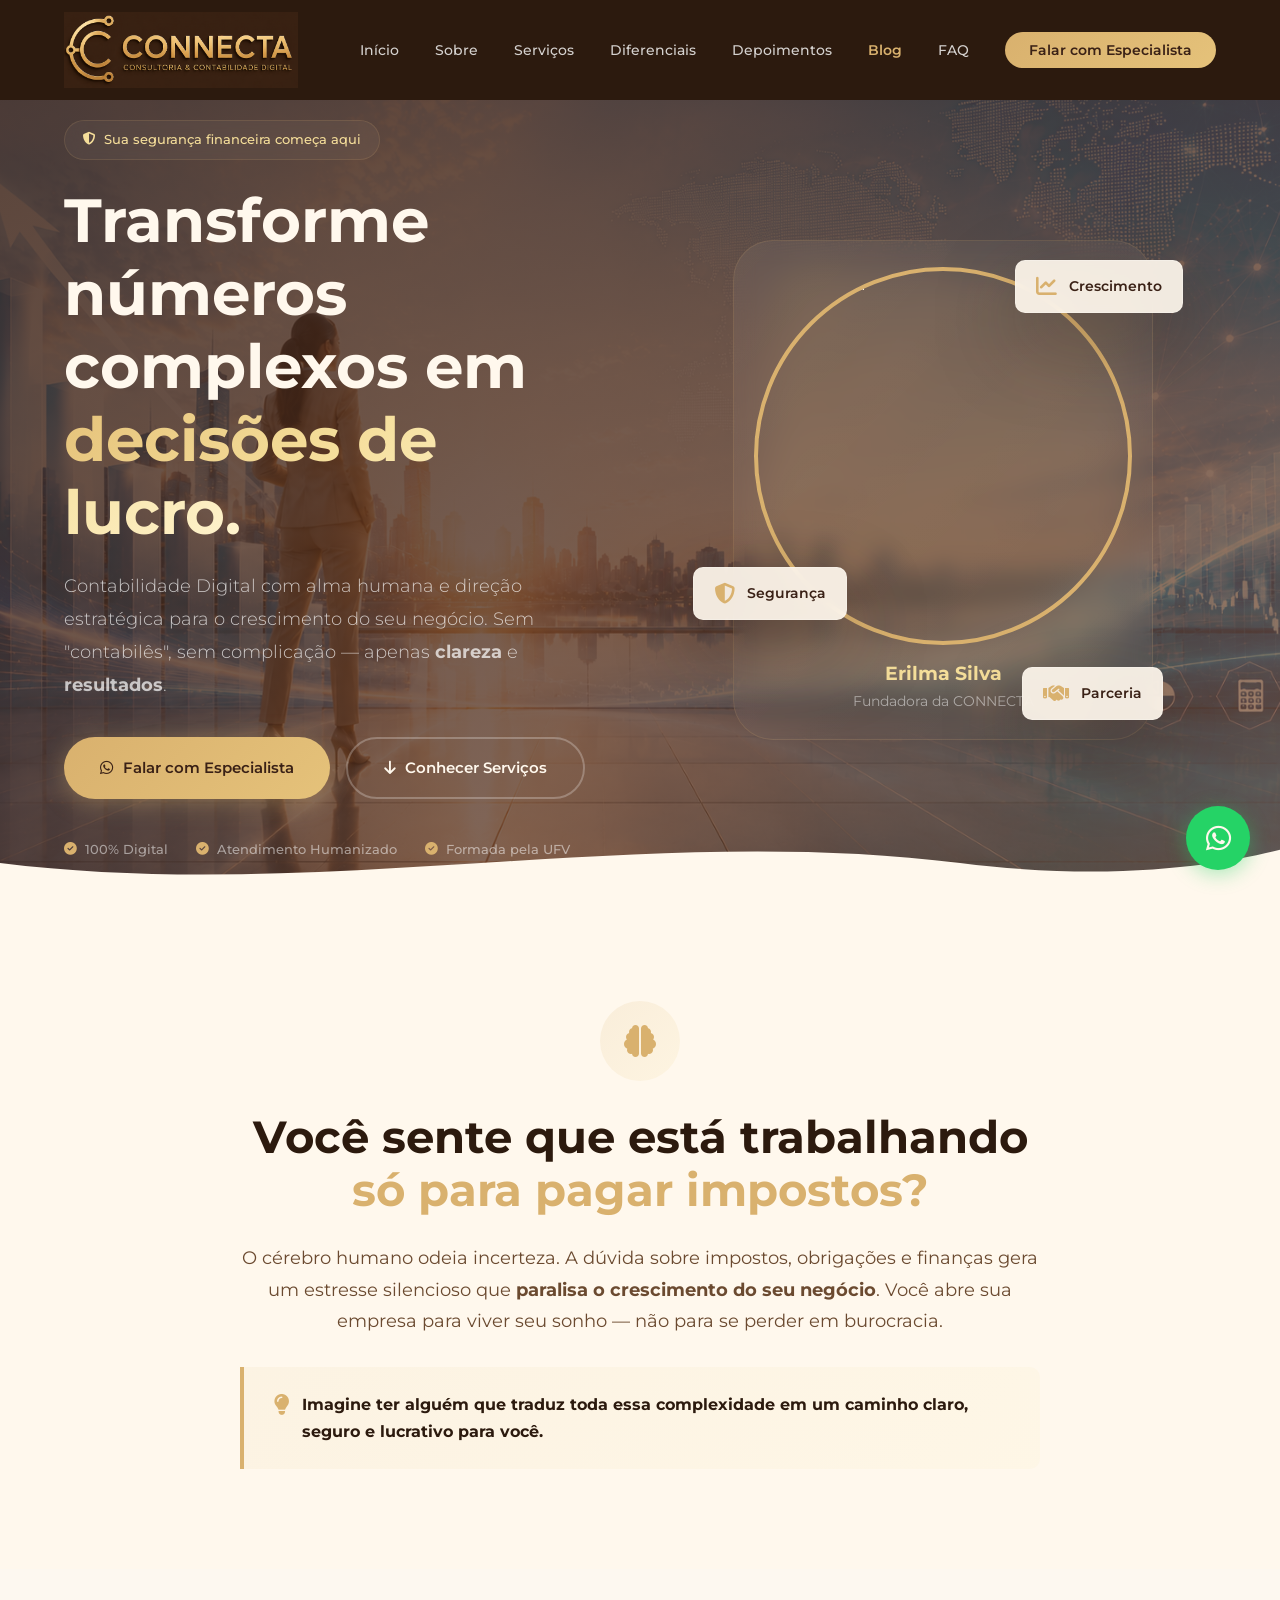
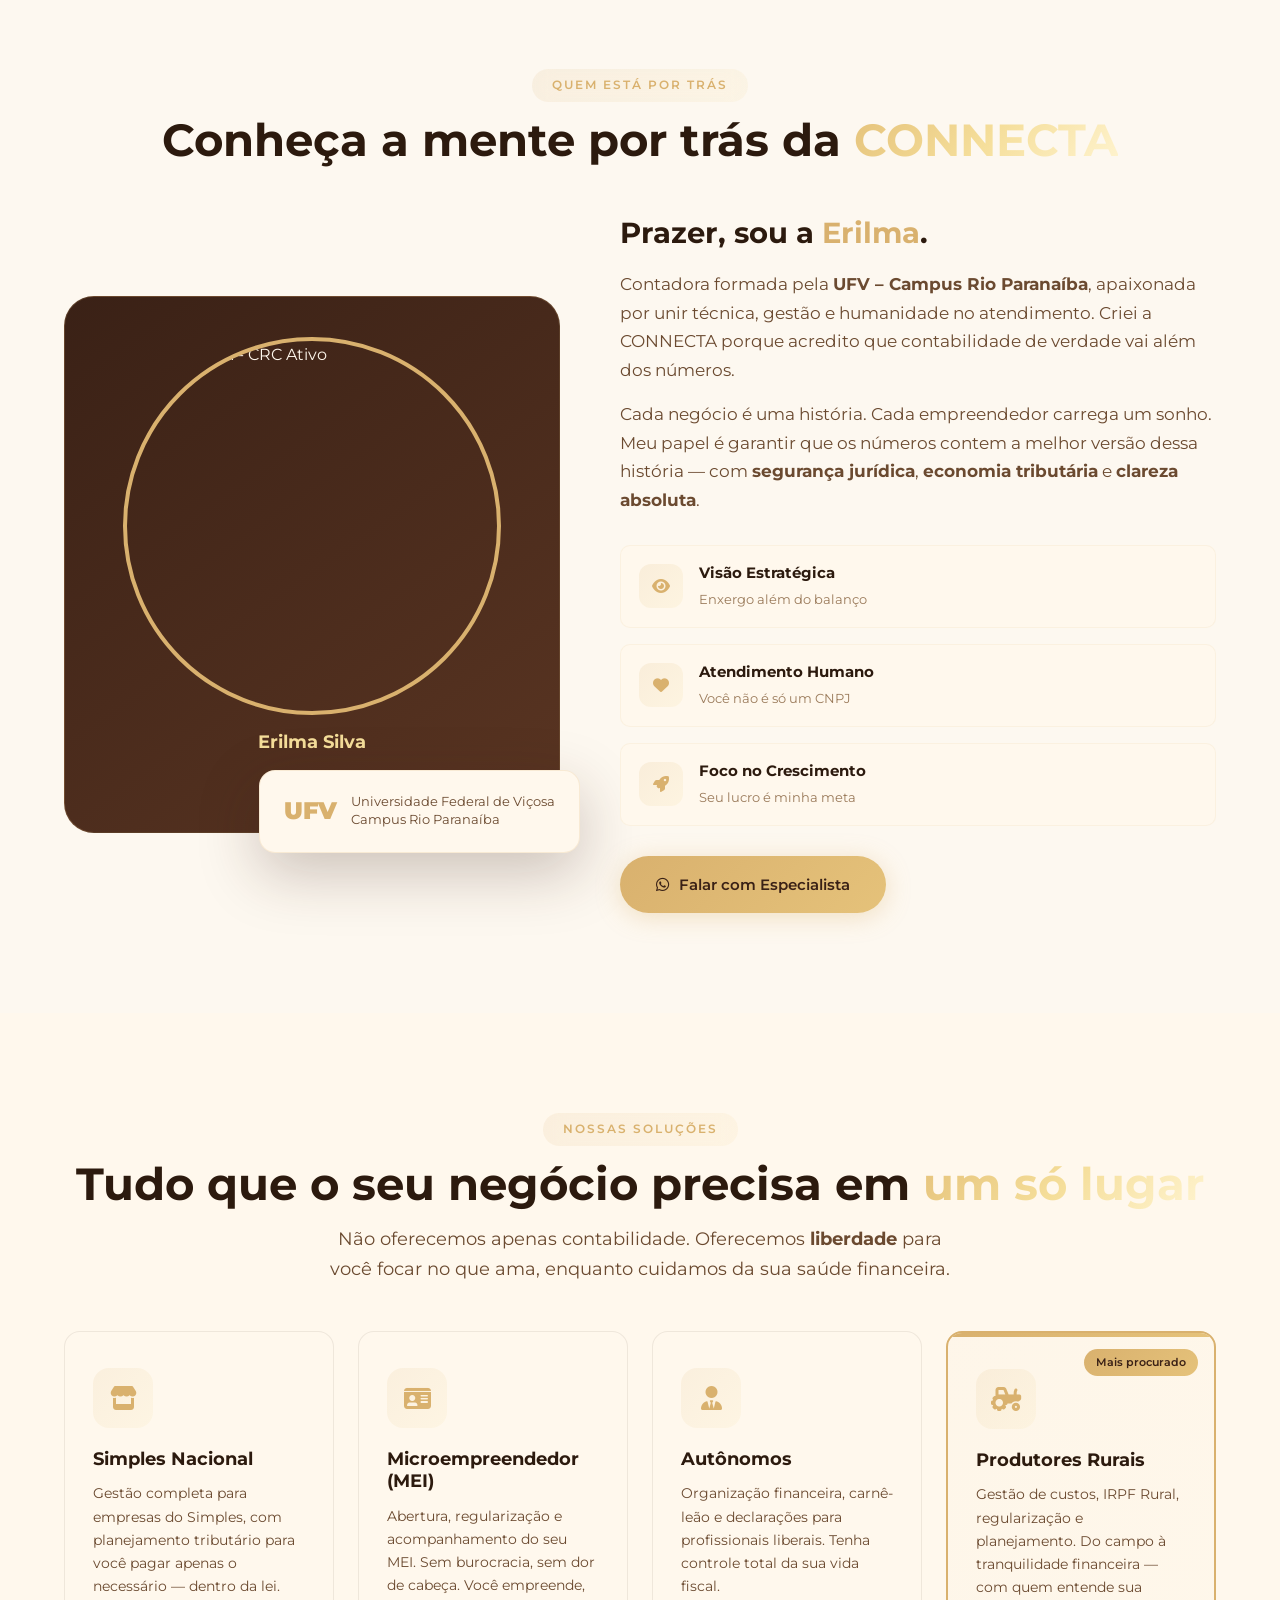
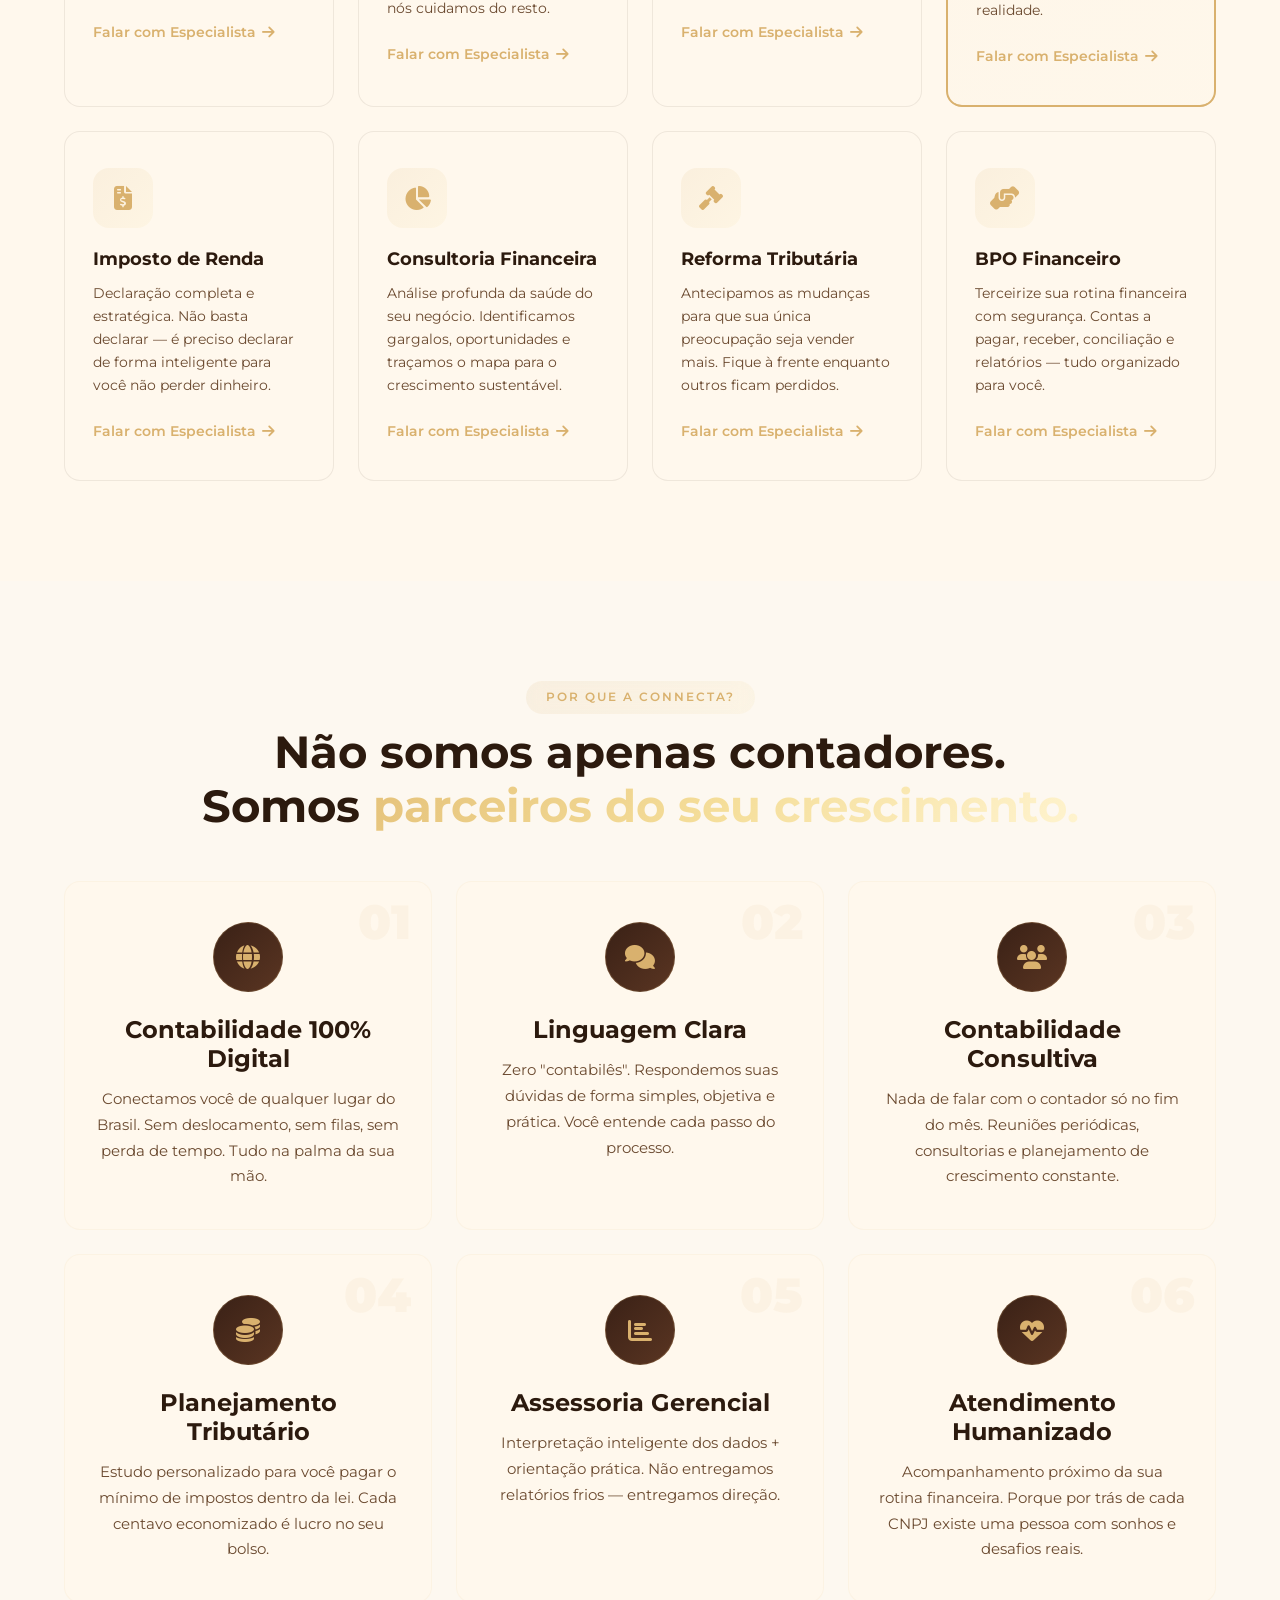
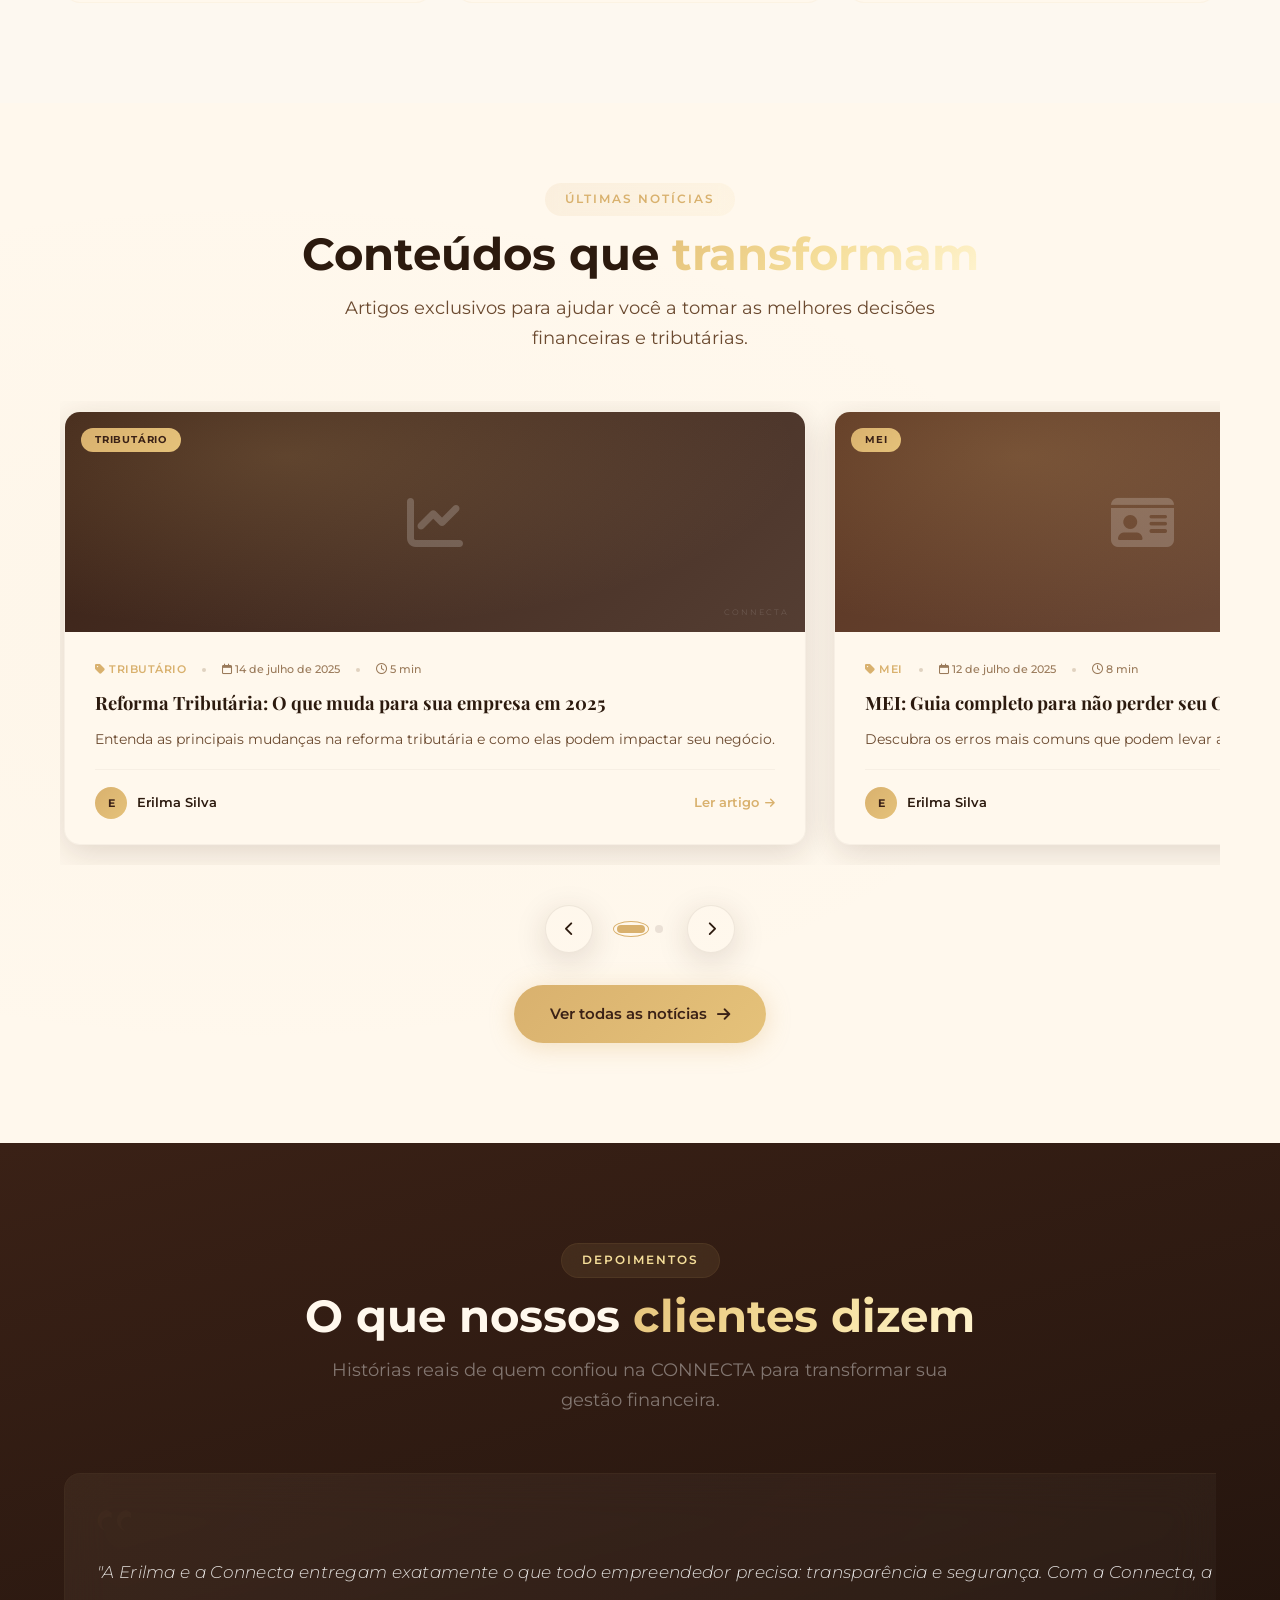
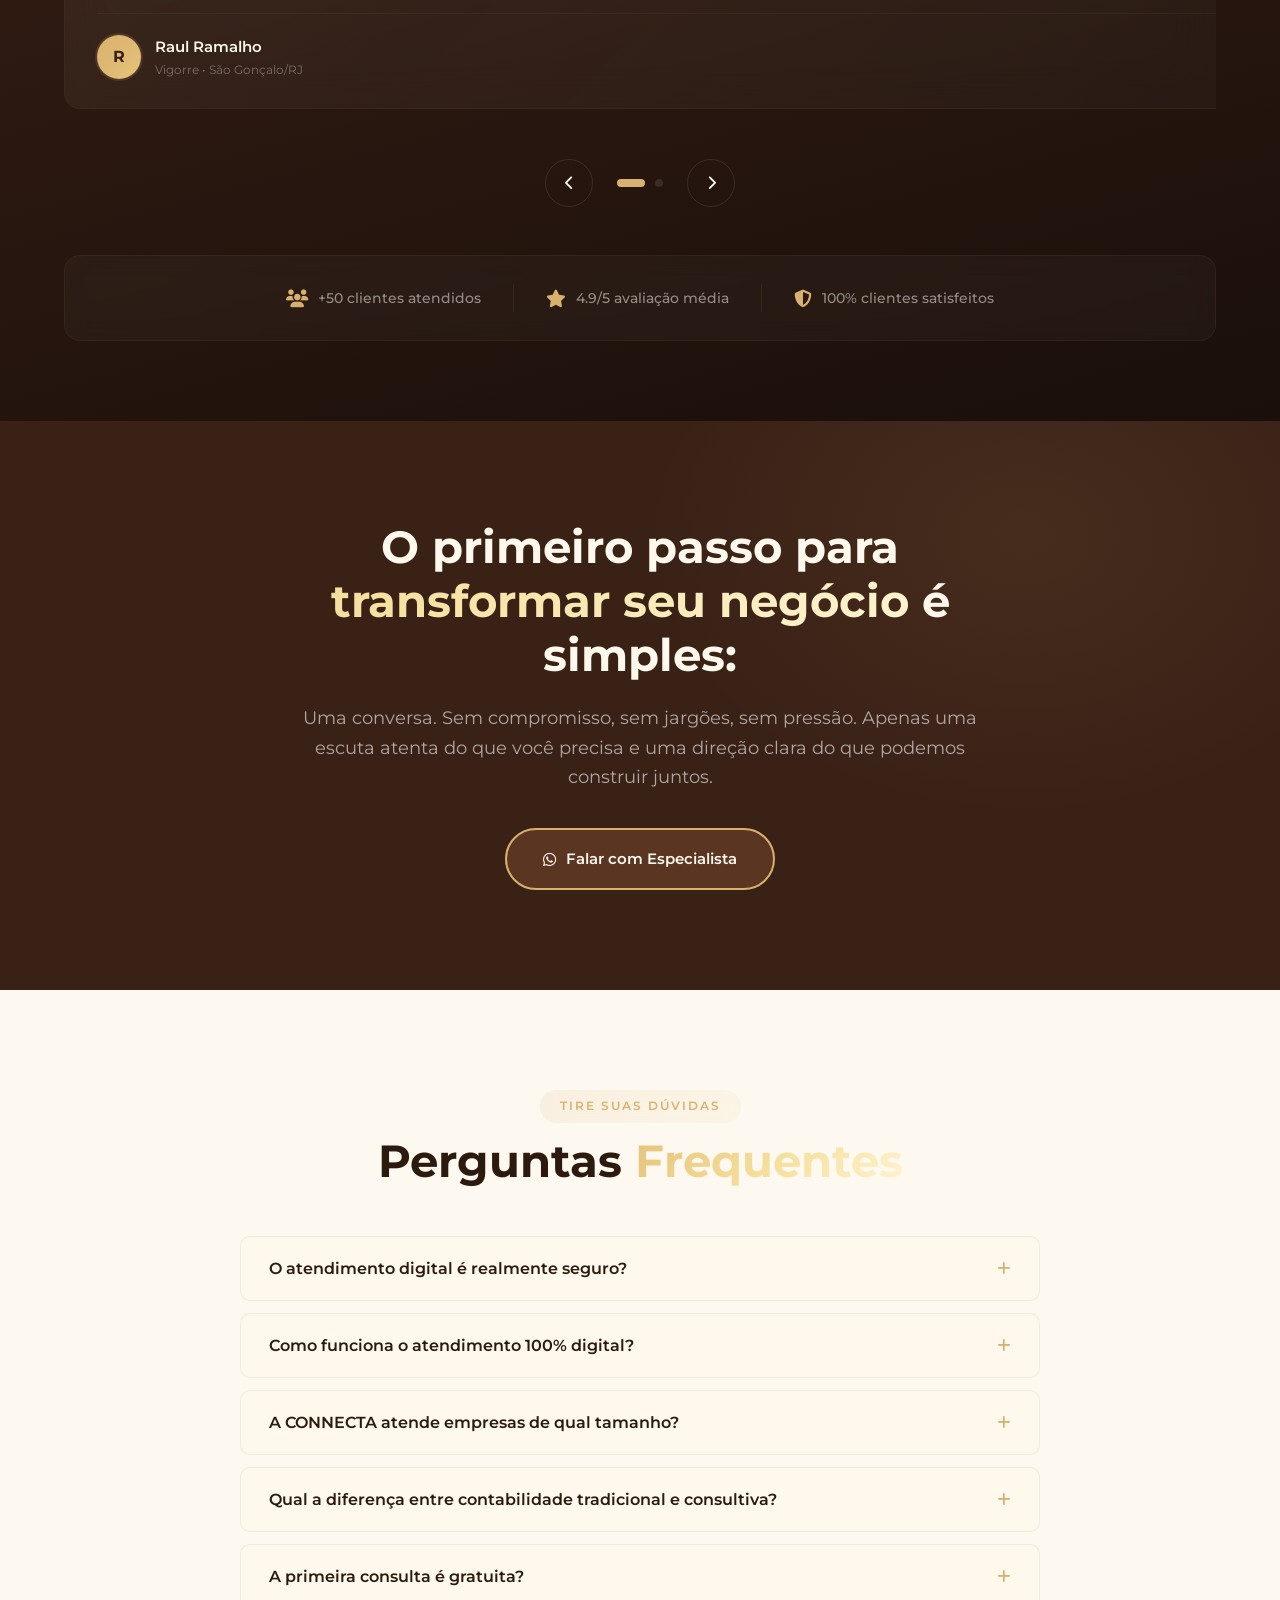
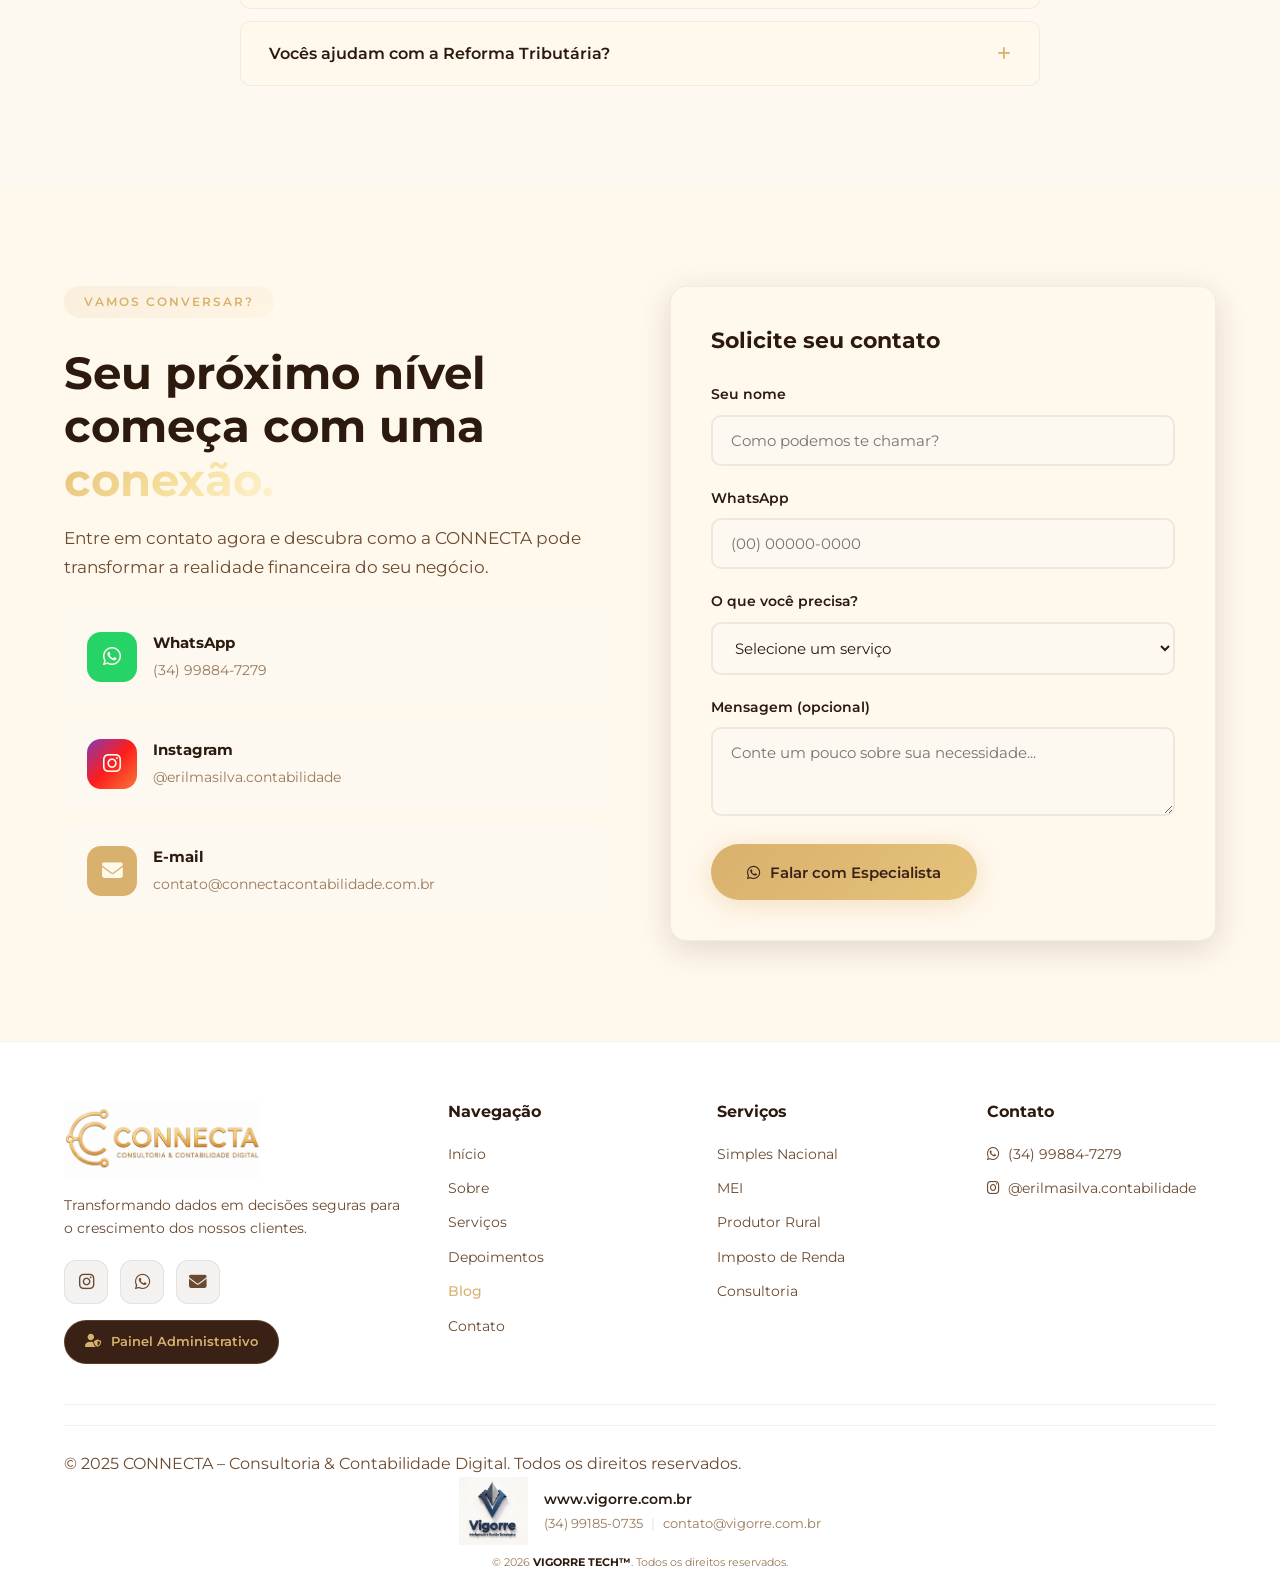
==== index.html @ 2246c8fb "Update index.html" ====
<!DOCTYPE html>
<html lang="pt-BR">
<head>
    <meta charset="UTF-8">
    <meta name="viewport" content="width=device-width, initial-scale=1.0">
    <title>CONNECTA – Consultoria & Contabilidade Digital</title>
    <link rel="preconnect" href="https://fonts.googleapis.com">
    <link rel="preconnect" href="https://fonts.gstatic.com" crossorigin>
    <link href="https://fonts.googleapis.com/css2?family=Montserrat:wght@300;400;500;600;700;800;900&family=Playfair+Display:wght@400;600;700;900&display=swap" rel="stylesheet">
    <link rel="stylesheet" href="https://cdnjs.cloudflare.com/ajax/libs/font-awesome/6.5.0/css/all.min.css">
    <style>
        /* ============================================
           ROOT VARIABLES
           ============================================ */
        :root {
            --bg-dark: #3A2116;
            --bg-medium: #5A3522;
            --bg-light: #8A5A35;
            --gold: #D9B16E;
            --gold-light: #E5C27A;
            --gold-bright: #F5DE9A;
            --gold-highlight: #FFF4D0;
            --white: #FFF8ED;
            --text-dark: #2C1A0E;
            --text-medium: #6B4A30;
            --text-light: #9A7A5A;
            --shadow: 0 8px 32px rgba(58, 33, 22, 0.15);
            --shadow-lg: 0 20px 60px rgba(58, 33, 22, 0.25);
            --shadow-xl: 0 30px 80px rgba(58, 33, 22, 0.35);
            --radius: 16px;
            --radius-sm: 10px;
            --radius-full: 50px;
            --transition: all 0.6s cubic-bezier(0.25, 0.46, 0.45, 0.94);
            --transition-smooth: all 0.8s cubic-bezier(0.22, 1, 0.36, 1);
            --font-main: 'Montserrat', sans-serif;
            --font-display: 'Playfair Display', serif;
        }

        * {
            margin: 0;
            padding: 0;
            box-sizing: border-box;
        }

        html {
            scroll-behavior: smooth;
            scroll-padding-top: 80px;
        }

        body {
            font-family: var(--font-main);
            color: var(--text-dark);
            background: var(--white);
            line-height: 1.7;
            overflow-x: hidden;
            -webkit-font-smoothing: antialiased;
        }

        a {
            text-decoration: none;
            color: inherit;
            transition: var(--transition);
        }
        ul {
            list-style: none;
        }
        img {
            max-width: 100%;
            display: block;
            height: auto;
        }

        .container {
            max-width: 1200px;
            margin: 0 auto;
            padding: 0 24px;
        }

        h1,
        h2,
        h3,
        h4 {
            line-height: 1.2;
            font-weight: 700;
        }
        h1 {
            font-size: clamp(2.2rem, 5vw, 3.8rem);
        }
        h2 {
            font-size: clamp(1.8rem, 4vw, 2.8rem);
        }
        h3 {
            font-size: clamp(1.2rem, 2.5vw, 1.5rem);
        }

        .gradient-text {
            background: linear-gradient(135deg, var(--gold-light), var(--gold-bright), var(--gold-highlight));
            -webkit-background-clip: text;
            -webkit-text-fill-color: transparent;
            background-clip: text;
        }

        .gradient-text-light {
            background: linear-gradient(135deg, var(--gold-bright), var(--gold-highlight));
            -webkit-background-clip: text;
            -webkit-text-fill-color: transparent;
            background-clip: text;
        }

        .section-header {
            text-align: center;
            margin-bottom: 48px;
        }

        .section-tag {
            display: inline-block;
            background: linear-gradient(135deg, rgba(217, 177, 110, 0.12), rgba(245, 222, 154, 0.12));
            color: var(--gold);
            padding: 6px 20px;
            border-radius: var(--radius-full);
            font-size: 0.75rem;
            font-weight: 600;
            letter-spacing: 2px;
            text-transform: uppercase;
            margin-bottom: 12px;
            backdrop-filter: blur(10px);
        }

        .section-desc {
            font-size: 1.1rem;
            color: var(--text-medium);
            max-width: 640px;
            margin: 12px auto 0;
        }

        /* ===== BOTÕES ===== */
        .btn {
            display: inline-flex;
            align-items: center;
            gap: 10px;
            padding: 16px 36px;
            border-radius: var(--radius-full);
            font-family: var(--font-main);
            font-weight: 600;
            font-size: 0.95rem;
            border: none;
            cursor: pointer;
            transition: var(--transition);
            text-align: center;
            justify-content: center;
            min-height: 56px;
            position: relative;
            overflow: hidden;
        }

        .btn-primary {
            background: linear-gradient(135deg, var(--gold), var(--gold-light));
            color: var(--bg-dark);
            box-shadow: 0 4px 24px rgba(217, 177, 110, 0.35);
        }
        .btn-primary:hover {
            transform: translateY(-3px) scale(1.02);
            box-shadow: 0 8px 40px rgba(217, 177, 110, 0.5);
        }

        .btn-outline {
            background: transparent;
            color: var(--white);
            border: 2px solid rgba(255, 255, 255, 0.25);
        }
        .btn-outline:hover {
            background: rgba(255, 255, 255, 0.06);
            border-color: var(--gold);
            transform: translateY(-2px);
        }

        .btn-glow {
            animation: glow-pulse 3s ease-in-out infinite;
        }

        .btn-small {
            padding: 10px 20px;
            font-size: 0.8rem;
            min-height: 40px;
        }

        .btn-painel {
            background: var(--bg-dark);
            color: var(--gold);
            border: 1px solid rgba(217, 177, 110, 0.2);
        }
        .btn-painel:hover {
            background: var(--bg-medium);
            color: var(--gold-light);
            transform: translateY(-2px);
            box-shadow: 0 4px 20px rgba(58, 33, 22, 0.3);
        }

        .btn-especialista {
            background: var(--bg-medium);
            color: var(--white);
            border: 2px solid var(--gold);
        }
        .btn-especialista:hover {
            background: var(--gold);
            color: var(--bg-dark);
            transform: translateY(-3px);
            box-shadow: 0 8px 30px rgba(217, 177, 110, 0.4);
        }

        @keyframes glow-pulse {
            0%,
            100% {
                box-shadow: 0 4px 24px rgba(217, 177, 110, 0.35);
            }
            50% {
                box-shadow: 0 4px 48px rgba(217, 177, 110, 0.6);
            }
        }

        /* ============================================
           NAVBAR
           ============================================ */
        .navbar {
            position: fixed;
            top: 0;
            left: 0;
            width: 100%;
            z-index: 1000;
            padding: 12px 0;
            transition: var(--transition);
            background: #2C1A0E;
        }

        .navbar.scrolled {
            background: #2C1A0E;
            box-shadow: 0 2px 40px rgba(0, 0, 0, 0.3);
            padding: 8px 0;
        }

        .navbar.scrolled .nav-link {
            color: rgba(255, 255, 255, 0.8);
        }

        .nav-container {
            max-width: 1200px;
            margin: 0 auto;
            padding: 0 24px;
            display: flex;
            align-items: center;
            justify-content: space-between;
        }

        .nav-logo {
            display: flex;
            align-items: center;
        }

        .logo-icon {
            width: auto;
            height: 2cm;
            display: flex;
            align-items: center;
            justify-content: center;
            overflow: hidden;
        }
        .logo-icon img {
            height: 100%;
            width: auto;
            object-fit: contain;
        }

        .nav-menu {
            display: flex;
            align-items: center;
            gap: 36px;
        }

        .nav-link {
            font-size: 0.85rem;
            font-weight: 500;
            color: rgba(255, 255, 255, 0.8);
            transition: var(--transition);
            position: relative;
        }

        .nav-link::after {
            content: '';
            position: absolute;
            bottom: -4px;
            left: 0;
            width: 0;
            height: 2px;
            background: var(--gold);
            transition: var(--transition);
        }

        .nav-link:hover::after {
            width: 100%;
        }

        .nav-link-blog {
            color: var(--gold) !important;
            font-weight: 600;
        }
        .nav-link-blog::after {
            background: var(--gold) !important;
        }

        .nav-cta {
            background: linear-gradient(135deg, var(--gold), var(--gold-light));
            color: var(--bg-dark) !important;
            padding: 10px 24px;
            border-radius: var(--radius-full);
            font-weight: 600;
        }
        .nav-cta::after {
            display: none;
        }
        .nav-cta:hover {
            transform: translateY(-2px);
            box-shadow: 0 4px 20px rgba(217, 177, 110, 0.4);
        }

        .hamburger {
            display: none;
            flex-direction: column;
            gap: 5px;
            cursor: pointer;
            padding: 5px;
            z-index: 1001;
            background: transparent;
            border: none;
        }

        .hamburger span {
            width: 28px;
            height: 2px;
            background: var(--white);
            border-radius: 2px;
            transition: var(--transition);
        }

        .hamburger.active span:nth-child(1) {
            transform: rotate(45deg) translate(5px, 6px);
        }
        .hamburger.active span:nth-child(2) {
            opacity: 0;
        }
        .hamburger.active span:nth-child(3) {
            transform: rotate(-45deg) translate(5px, -6px);
        }

        @media(max-width:768px) {
            .logo-icon {
                height: 1.6cm;
            }
            .nav-menu {
                position: fixed;
                top: 0;
                right: -100%;
                width: 80%;
                max-width: 340px;
                height: 100vh;
                background: #2C1A0E;
                flex-direction: column;
                justify-content: center;
                align-items: center;
                gap: 24px;
                transition: var(--transition);
                box-shadow: -10px 0 40px rgba(0, 0, 0, 0.5);
            }
            .nav-menu.active {
                right: 0;
            }
            .nav-menu .nav-link {
                color: rgba(255, 255, 255, 0.9) !important;
                font-size: 1.1rem;
            }
            .hamburger {
                display: flex;
            }
        }

        @media(max-width:480px) {
            .logo-icon {
                height: 1.4cm;
            }
        }

        /* ============================================
           HERO
           ============================================ */
        .hero {
            min-height: 100vh;
            background: url('/hero.png') center/cover no-repeat;
            position: relative;
            display: flex;
            align-items: center;
            padding-top: 80px;
        }

        .hero::before {
            content: '';
            position: absolute;
            inset: 0;
            background: linear-gradient(145deg,
                    rgba(58, 33, 22, 0.85) 0%,
                    rgba(74, 44, 29, 0.80) 40%,
                    rgba(90, 53, 34, 0.75) 70%,
                    rgba(138, 90, 53, 0.70) 100%);
            z-index: 1;
        }

        .hero-particles {
            position: absolute;
            inset: 0;
            overflow: hidden;
            z-index: 0;
        }

        .hero-particles .particle {
            position: absolute;
            border-radius: 50%;
            background: rgba(217, 177, 110, 0.06);
            animation: float-particle linear infinite;
        }

        @keyframes float-particle {
            0% {
                transform: translateY(100vh) rotate(0deg);
                opacity: 0;
            }
            10% {
                opacity: 1;
            }
            90% {
                opacity: 1;
            }
            100% {
                transform: translateY(-100px) rotate(720deg);
                opacity: 0;
            }
        }

        .hero-container {
            max-width: 1200px;
            margin: 0 auto;
            padding: 40px 24px;
            display: grid;
            grid-template-columns: 1fr 1fr;
            gap: 60px;
            align-items: center;
            position: relative;
            z-index: 2;
        }

        .hero-badge {
            display: inline-flex;
            align-items: center;
            gap: 8px;
            background: rgba(255, 255, 255, 0.04);
            border: 1px solid rgba(217, 177, 110, 0.15);
            padding: 8px 18px;
            border-radius: var(--radius-full);
            color: var(--gold-bright);
            font-size: 0.8rem;
            font-weight: 500;
            margin-bottom: 24px;
            backdrop-filter: blur(10px);
        }

        .hero h1 {
            color: var(--white);
            margin-bottom: 20px;
        }

        .hero-subtitle {
            color: rgba(255, 255, 255, 0.7);
            font-size: 1.15rem;
            margin-bottom: 36px;
            max-width: 520px;
            font-weight: 300;
            line-height: 1.8;
        }

        .hero-ctas {
            display: flex;
            gap: 16px;
            flex-wrap: wrap;
            margin-bottom: 40px;
        }

        .hero-trust {
            display: flex;
            gap: 28px;
            flex-wrap: wrap;
        }

        .trust-item {
            display: flex;
            align-items: center;
            gap: 8px;
            color: rgba(255, 255, 255, 0.5);
            font-size: 0.8rem;
            font-weight: 500;
        }
        .trust-item i {
            color: var(--gold);
        }

        .hero-visual {
            display: flex;
            justify-content: center;
            align-items: center;
        }

        .hero-image-wrapper {
            position: relative;
            width: 420px;
            height: 500px;
        }

        .hero-image-bg {
            position: absolute;
            inset: 20px;
            background: linear-gradient(135deg, var(--gold), var(--gold-light));
            border-radius: 40px;
            transform: rotate(4deg) scale(0.95);
            opacity: 0.12;
            filter: blur(20px);
        }

        .hero-image-placeholder {
            position: relative;
            width: 100%;
            height: 100%;
            background: linear-gradient(135deg, rgba(255, 255, 255, 0.06), rgba(255, 255, 255, 0.02));
            border-radius: 40px;
            display: flex;
            flex-direction: column;
            align-items: center;
            justify-content: center;
            border: 1px solid rgba(217, 177, 110, 0.15);
            backdrop-filter: blur(10px);
            color: var(--white);
            overflow: hidden;
            padding: 20px;
        }

        .hero-image-placeholder .avatar-photo {
            width: 10cm;
            height: 10cm;
            border-radius: 50%;
            object-fit: cover;
            border: 4px solid var(--gold);
            flex-shrink: 0;
        }

        .hero-image-placeholder .avatar-label {
            font-weight: 700;
            font-size: 1.2rem;
            color: var(--gold-bright);
            margin-top: 12px;
        }

        .hero-image-placeholder .avatar-sub {
            opacity: 0.7;
            font-size: 0.85rem;
            color: rgba(255, 255, 255, 0.7);
        }

        .floating-card {
            position: absolute;
            background: rgba(255, 248, 237, 0.92);
            backdrop-filter: blur(12px);
            border-radius: var(--radius-sm);
            padding: 14px 20px;
            display: flex;
            align-items: center;
            gap: 12px;
            box-shadow: var(--shadow-xl);
            color: var(--bg-dark);
            font-weight: 600;
            font-size: 0.85rem;
            animation: float-card 5s ease-in-out infinite;
            border: 1px solid rgba(255, 255, 255, 0.2);
        }

        .floating-card i {
            font-size: 1.3rem;
            color: var(--gold);
        }

        .card-1 {
            top: 20px;
            right: -30px;
            animation-delay: 0s;
        }
        .card-2 {
            bottom: 120px;
            left: -40px;
            animation-delay: 1.5s;
        }
        .card-3 {
            bottom: 20px;
            right: -10px;
            animation-delay: 3s;
        }

        @keyframes float-card {
            0%,
            100% {
                transform: translateY(0px);
            }
            50% {
                transform: translateY(-14px);
            }
        }

        .hero-wave {
            position: absolute;
            bottom: -2px;
            left: 0;
            width: 100%;
            z-index: 3;
        }

        .hero-wave svg {
            display: block;
            width: 100%;
            height: 80px;
        }

        @media(max-width:1024px) {
            .hero-container {
                grid-template-columns: 1fr;
                text-align: center;
            }
            .hero-subtitle {
                margin-left: auto;
                margin-right: auto;
            }
            .hero-ctas {
                justify-content: center;
            }
            .hero-trust {
                justify-content: center;
            }
            .hero-visual {
                display: none;
            }
            .hero-image-placeholder .avatar-photo {
                width: 8cm;
                height: 8cm;
            }
        }

        @media(max-width:768px) {
            .hero-ctas {
                flex-direction: column;
                align-items: center;
            }
            .btn {
                padding: 14px 28px;
                font-size: 0.9rem;
                min-height: 48px;
            }
            .floating-card {
                display: none;
            }
            .hero-image-placeholder .avatar-photo {
                width: 6cm;
                height: 6cm;
            }
        }

        @media(max-width:480px) {
            .hero-badge span {
                font-size: 0.7rem;
            }
            .hero-trust {
                flex-direction: column;
                align-items: center;
                gap: 10px;
            }
            .hero-image-placeholder .avatar-photo {
                width: 5cm;
                height: 5cm;
            }
        }

        /* ============================================
           PAIN SECTION
           ============================================ */
        .pain-section {
            padding: 100px 0;
            background: var(--white);
        }

        .pain-content {
            max-width: 800px;
            margin: 0 auto;
            text-align: center;
        }

        .pain-icon {
            width: 80px;
            height: 80px;
            border-radius: 50%;
            background: linear-gradient(135deg, rgba(217, 177, 110, 0.15), rgba(245, 222, 154, 0.15));
            display: flex;
            align-items: center;
            justify-content: center;
            margin: 0 auto 30px;
        }
        .pain-icon i {
            font-size: 2rem;
            color: var(--gold);
        }

        .pain-text {
            font-size: 1.1rem;
            color: var(--text-medium);
            margin: 24px 0;
            line-height: 1.8;
        }

        .pain-solution {
            background: linear-gradient(135deg, rgba(217, 177, 110, 0.08), rgba(245, 222, 154, 0.08));
            border-left: 4px solid var(--gold);
            padding: 24px 30px;
            border-radius: 0 var(--radius-sm) var(--radius-sm) 0;
            text-align: left;
            display: flex;
            align-items: flex-start;
            gap: 12px;
            margin-top: 30px;
        }
        .pain-solution i {
            color: var(--gold);
            font-size: 1.3rem;
            margin-top: 3px;
            flex-shrink: 0;
        }

        /* ============================================
           ABOUT SECTION
           ============================================ */
        .about-section {
            padding: 100px 0;
            background: #FDF8F0;
        }

        .about-grid {
            display: grid;
            grid-template-columns: 1fr 1.2fr;
            gap: 60px;
            align-items: center;
        }

        .about-image {
            position: relative;
        }

        .about-image-placeholder {
            width: 100%;
            aspect-ratio: 3/4;
            max-height: 500px;
            background: linear-gradient(145deg, var(--bg-dark), var(--bg-medium));
            border-radius: 30px;
            display: flex;
            flex-direction: column;
            align-items: center;
            justify-content: center;
            gap: 12px;
            color: var(--white);
            border: 1px solid rgba(217, 177, 110, 0.2);
            padding: 40px;
        }

        .about-image-placeholder .about-photo {
            width: 10cm;
            height: 10cm;
            border-radius: 50%;
            object-fit: cover;
            border: 4px solid var(--gold);
        }

        .about-image-placeholder span {
            font-weight: 700;
            font-size: 1.1rem;
            color: var(--gold-bright);
        }

        .about-image-placeholder small {
            opacity: 0.7;
            color: rgba(255, 255, 255, 0.6);
        }

        .about-experience {
            position: absolute;
            bottom: -20px;
            right: -20px;
            background: var(--white);
            border-radius: var(--radius);
            padding: 20px 24px;
            box-shadow: var(--shadow-lg);
            display: flex;
            align-items: center;
            gap: 14px;
            border: 1px solid rgba(217, 177, 110, 0.2);
        }

        .exp-number {
            font-size: 1.5rem;
            font-weight: 900;
            color: var(--gold);
        }

        .exp-text {
            font-size: 0.8rem;
            color: var(--text-medium);
            line-height: 1.4;
        }

        .about-content h3 {
            font-size: 1.8rem;
            margin-bottom: 20px;
        }

        .about-content p {
            color: var(--text-medium);
            margin-bottom: 16px;
            font-size: 1.05rem;
        }

        .about-values {
            display: flex;
            flex-direction: column;
            gap: 16px;
            margin: 30px 0;
        }

        .value-item {
            display: flex;
            align-items: center;
            gap: 16px;
            padding: 14px 18px;
            background: var(--white);
            border-radius: var(--radius-sm);
            transition: var(--transition);
            border: 1px solid rgba(217, 177, 110, 0.1);
        }
        .value-item:hover {
            transform: translateX(8px);
            box-shadow: var(--shadow);
            border-color: var(--gold);
        }

        .value-icon {
            width: 44px;
            height: 44px;
            border-radius: 12px;
            background: linear-gradient(135deg, rgba(217, 177, 110, 0.15), rgba(245, 222, 154, 0.15));
            display: flex;
            align-items: center;
            justify-content: center;
            color: var(--gold);
            flex-shrink: 0;
        }

        .value-item strong {
            display: block;
            font-size: 0.95rem;
        }
        .value-item span {
            font-size: 0.8rem;
            color: var(--text-light);
        }

        @media(max-width:1024px) {
            .about-grid {
                grid-template-columns: 1fr;
                text-align: center;
            }
            .about-experience {
                position: relative;
                right: 0;
                bottom: 0;
                margin: 20px auto 0;
            }
            .about-values {
                align-items: center;
            }
            .value-item {
                max-width: 400px;
                width: 100%;
            }
            .about-content .btn {
                display: inline-flex;
            }
            .about-image-placeholder .about-photo {
                width: 8cm;
                height: 8cm;
            }
        }

        @media(max-width:768px) {
            .about-image-placeholder .about-photo {
                width: 6cm;
                height: 6cm;
            }
        }

        @media(max-width:480px) {
            .about-image-placeholder .about-photo {
                width: 5cm;
                height: 5cm;
            }
        }

        /* ============================================
           SERVICES SECTION
           ============================================ */
        .services-section {
            padding: 100px 0;
            background: var(--white);
        }

        .services-grid {
            display: grid;
            grid-template-columns: repeat(4, 1fr);
            gap: 24px;
        }

        .service-card {
            background: var(--white);
            border: 1px solid rgba(58, 33, 22, 0.08);
            border-radius: var(--radius);
            padding: 36px 28px;
            transition: var(--transition);
            position: relative;
            overflow: hidden;
        }

        .service-card::before {
            content: '';
            position: absolute;
            top: 0;
            left: 0;
            width: 100%;
            height: 4px;
            background: linear-gradient(90deg, var(--gold), var(--gold-light));
            transform: scaleX(0);
            transition: var(--transition);
            transform-origin: left;
        }

        .service-card:hover {
            transform: translateY(-8px);
            box-shadow: var(--shadow-lg);
            border-color: transparent;
        }
        .service-card:hover::before {
            transform: scaleX(1);
        }

        .service-card.featured {
            border: 2px solid var(--gold);
            background: linear-gradient(135deg, rgba(217, 177, 110, 0.03), rgba(245, 222, 154, 0.03));
        }
        .service-card.featured::before {
            transform: scaleX(1);
        }

        .service-badge {
            position: absolute;
            top: 16px;
            right: 16px;
            background: linear-gradient(135deg, var(--gold), var(--gold-light));
            color: var(--bg-dark);
            font-size: 0.7rem;
            padding: 4px 12px;
            border-radius: var(--radius-full);
            font-weight: 600;
        }

        .service-icon {
            width: 60px;
            height: 60px;
            border-radius: 16px;
            background: linear-gradient(135deg, rgba(217, 177, 110, 0.12), rgba(245, 222, 154, 0.12));
            display: flex;
            align-items: center;
            justify-content: center;
            margin-bottom: 20px;
        }
        .service-icon i {
            font-size: 1.5rem;
            color: var(--gold);
        }

        .service-card h3 {
            margin-bottom: 12px;
            font-size: 1.15rem;
        }

        .service-card p {
            color: var(--text-medium);
            font-size: 0.9rem;
            margin-bottom: 20px;
            line-height: 1.6;
        }

        .service-link {
            color: var(--gold);
            font-weight: 600;
            font-size: 0.9rem;
            display: inline-flex;
            align-items: center;
            gap: 6px;
        }
        .service-link:hover {
            gap: 10px;
            color: var(--gold-light);
        }

        /* ============================================
           DIFERENCIAIS (WHY)
           ============================================ */
        .why-section {
            padding: 100px 0;
            background: #FDF8F0;
        }

        .why-grid {
            display: grid;
            grid-template-columns: repeat(3, 1fr);
            gap: 24px;
        }

        .why-card {
            background: var(--white);
            border-radius: var(--radius);
            padding: 40px 30px;
            text-align: center;
            transition: var(--transition);
            position: relative;
            overflow: hidden;
            border: 1px solid rgba(217, 177, 110, 0.08);
        }
        .why-card:hover {
            transform: translateY(-8px);
            box-shadow: var(--shadow-lg);
            border-color: var(--gold);
        }

        .why-number {
            position: absolute;
            top: 16px;
            right: 20px;
            font-size: 3rem;
            font-weight: 900;
            color: rgba(217, 177, 110, 0.08);
            line-height: 1;
        }

        .why-icon {
            width: 70px;
            height: 70px;
            border-radius: 50%;
            background: linear-gradient(135deg, var(--bg-dark), var(--bg-medium));
            display: flex;
            align-items: center;
            justify-content: center;
            margin: 0 auto 24px;
            border: 1px solid rgba(217, 177, 110, 0.2);
        }
        .why-icon i {
            font-size: 1.5rem;
            color: var(--gold);
        }

        .why-card h3 {
            margin-bottom: 12px;
        }
        .why-card p {
            color: var(--text-medium);
            font-size: 0.95rem;
        }

        /* ============================================
           CARROSSEL BLOG
           ============================================ */
        .blog-carousel-section {
            padding: 80px 0 100px;
            background: var(--white);
            position: relative;
        }

        .blog-carousel-section::before {
            content: '';
            position: absolute;
            top: 0;
            left: 0;
            width: 100%;
            height: 100%;
            background: radial-gradient(ellipse at 20% 50%, rgba(217, 177, 110, 0.03) 0%, transparent 60%);
            pointer-events: none;
        }

        .blog-carousel-wrapper {
            position: relative;
            overflow: hidden;
            padding: 10px 4px 20px;
            margin: 0 -4px;
        }

        .blog-carousel-track {
            display: flex;
            gap: 28px;
            transition: transform 0.8s cubic-bezier(0.22, 1, 0.36, 1);
            will-change: transform;
        }

        .blog-carousel-card {
            min-width: calc(33.333% - 19px);
            background: var(--white);
            border-radius: var(--radius);
            border: 1px solid rgba(58, 33, 22, 0.04);
            overflow: hidden;
            transition: var(--transition-smooth);
            flex-shrink: 0;
            box-shadow: var(--shadow);
            position: relative;
        }

        .blog-carousel-card::before {
            content: '';
            position: absolute;
            inset: 0;
            border-radius: var(--radius);
            padding: 1px;
            background: linear-gradient(135deg, transparent 40%, rgba(217, 177, 110, 0.15), transparent 60%);
            -webkit-mask: linear-gradient(#fff 0 0) content-box, linear-gradient(#fff 0 0);
            mask: linear-gradient(#fff 0 0) content-box, linear-gradient(#fff 0 0);
            -webkit-mask-composite: xor;
            mask-composite: exclude;
            pointer-events: none;
            opacity: 0;
            transition: var(--transition);
        }
        .blog-carousel-card:hover::before {
            opacity: 1;
        }

        .blog-carousel-card:hover {
            transform: translateY(-12px);
            box-shadow: var(--shadow-xl);
        }

        .blog-carousel-card .card-image {
            width: 100%;
            height: 220px;
            position: relative;
            overflow: hidden;
            display: flex;
            align-items: center;
            justify-content: center;
        }

        .blog-carousel-card .card-image .card-glow {
            position: absolute;
            inset: 0;
            background: radial-gradient(ellipse at 30% 20%, rgba(217, 177, 110, 0.2), transparent 70%);
            pointer-events: none;
        }

        .blog-carousel-card .card-image .card-icon {
            font-size: 3.5rem;
            color: rgba(255, 255, 255, 0.2);
            z-index: 1;
        }

        .blog-carousel-card .card-image .card-badge {
            position: absolute;
            top: 16px;
            left: 16px;
            background: rgba(0, 0, 0, 0.5);
            backdrop-filter: blur(10px);
            color: var(--white);
            font-size: 0.6rem;
            font-weight: 700;
            padding: 4px 14px;
            border-radius: var(--radius-full);
            text-transform: uppercase;
            letter-spacing: 0.8px;
            z-index: 2;
        }

        .blog-carousel-card .card-image .card-badge.gold {
            background: linear-gradient(135deg, var(--gold), var(--gold-light));
            color: var(--bg-dark);
        }

        .blog-carousel-card .card-image .card-watermark {
            position: absolute;
            bottom: 12px;
            right: 16px;
            font-size: 0.5rem;
            color: rgba(255, 255, 255, 0.15);
            letter-spacing: 2px;
            z-index: 1;
        }

        .blog-carousel-card .card-content {
            padding: 28px 30px 24px;
        }

        .blog-carousel-card .card-meta {
            display: flex;
            align-items: center;
            gap: 16px;
            font-size: 0.7rem;
            color: var(--text-light);
            margin-bottom: 12px;
            font-weight: 500;
        }

        .blog-carousel-card .card-meta .category {
            color: var(--gold);
            font-weight: 600;
            text-transform: uppercase;
            letter-spacing: 0.5px;
        }

        .blog-carousel-card .card-meta .dot-sep {
            width: 4px;
            height: 4px;
            border-radius: 50%;
            background: var(--text-light);
            opacity: 0.3;
        }

        .blog-carousel-card .card-title {
            font-size: 1.15rem;
            font-weight: 700;
            color: var(--text-dark);
            margin-bottom: 12px;
            line-height: 1.3;
            display: -webkit-box;
            -webkit-line-clamp: 2;
            -webkit-box-orient: vertical;
            overflow: hidden;
            font-family: var(--font-display);
        }

        .blog-carousel-card .card-excerpt {
            font-size: 0.9rem;
            color: var(--text-medium);
            line-height: 1.7;
            display: -webkit-box;
            -webkit-line-clamp: 3;
            -webkit-box-orient: vertical;
            overflow: hidden;
            margin-bottom: 18px;
        }

        .blog-carousel-card .card-footer {
            display: flex;
            align-items: center;
            justify-content: space-between;
            padding-top: 16px;
            border-top: 1px solid rgba(58, 33, 22, 0.04);
        }

        .blog-carousel-card .card-author {
            display: flex;
            align-items: center;
            gap: 10px;
        }

        .blog-carousel-card .card-author .avatar {
            width: 32px;
            height: 32px;
            border-radius: 50%;
            background: linear-gradient(135deg, var(--gold), var(--gold-light));
            display: flex;
            align-items: center;
            justify-content: center;
            font-size: 0.7rem;
            font-weight: 700;
            color: var(--bg-dark);
        }

        .blog-carousel-card .card-author .name {
            font-size: 0.8rem;
            font-weight: 600;
            color: var(--text-dark);
        }

        .blog-carousel-card .card-readmore {
            color: var(--gold);
            font-size: 0.8rem;
            font-weight: 600;
            text-decoration: none;
            transition: var(--transition);
            display: inline-flex;
            align-items: center;
            gap: 6px;
            padding: 6px 0;
        }
        .blog-carousel-card .card-readmore:hover {
            gap: 12px;
            color: var(--gold-light);
        }
        .blog-carousel-card .card-readmore i {
            transition: var(--transition);
            font-size: 0.7rem;
        }

        .carousel-controls-premium {
            display: flex;
            align-items: center;
            justify-content: center;
            gap: 24px;
            margin-top: 40px;
        }

        .carousel-controls-premium .carousel-btn {
            width: 48px;
            height: 48px;
            border-radius: 50%;
            border: 1.5px solid rgba(58, 33, 22, 0.08);
            background: var(--white);
            color: var(--text-dark);
            cursor: pointer;
            transition: var(--transition);
            display: flex;
            align-items: center;
            justify-content: center;
            font-size: 0.9rem;
            box-shadow: var(--shadow);
        }

        .carousel-controls-premium .carousel-btn:hover {
            background: var(--bg-dark);
            color: var(--gold);
            border-color: var(--bg-dark);
            transform: scale(1.05);
        }

        .carousel-controls-premium .carousel-dots {
            display: flex;
            gap: 10px;
        }

        .carousel-controls-premium .carousel-dots .dot {
            width: 8px;
            height: 8px;
            border-radius: 50%;
            background: rgba(58, 33, 22, 0.1);
            cursor: pointer;
            transition: var(--transition);
            position: relative;
        }

        .carousel-controls-premium .carousel-dots .dot::after {
            content: '';
            position: absolute;
            inset: -4px;
            border-radius: 50%;
            border: 1.5px solid transparent;
            transition: var(--transition);
        }

        .carousel-controls-premium .carousel-dots .dot.active {
            background: var(--gold);
            width: 28px;
            border-radius: 4px;
        }

        .carousel-controls-premium .carousel-dots .dot.active::after {
            border-color: var(--gold);
        }

        /* ============================================
           DEPOIMENTOS - CARROSSEL 2 EM 2
           ============================================ */
        .testimonials-premium {
            padding: 100px 0 80px;
            background: linear-gradient(165deg, var(--bg-dark) 0%, #1a0f0a 100%);
            position: relative;
            overflow: hidden;
        }

        .testimonials-premium .section-tag {
            background: rgba(217, 177, 110, 0.10);
            color: var(--gold-bright);
            border: 1px solid rgba(217, 177, 110, 0.08);
        }

        .testimonials-premium h2 {
            color: var(--white);
        }

        .testimonials-premium .section-desc {
            color: rgba(255, 255, 255, 0.4);
        }

        .testimonials-carousel-wrapper {
            position: relative;
            overflow: hidden;
            padding: 10px 0;
        }

        .testimonials-carousel-track {
            display: flex;
            gap: 28px;
            transition: transform 0.8s cubic-bezier(0.22, 1, 0.36, 1);
            will-change: transform;
        }

        .testimonial-card-premium {
            min-width: calc(50% - 14px);
            background: rgba(255, 248, 237, 0.03);
            backdrop-filter: blur(20px);
            border: 1px solid rgba(217, 177, 110, 0.06);
            border-radius: var(--radius);
            padding: 36px 32px 28px;
            transition: all 0.6s cubic-bezier(0.22, 1, 0.36, 1);
            position: relative;
            overflow: hidden;
            display: flex;
            flex-direction: column;
            flex-shrink: 0;
        }

        .testimonial-card-premium::before {
            content: '';
            position: absolute;
            top: 0;
            left: 0;
            width: 100%;
            height: 100%;
            background: linear-gradient(135deg, rgba(217, 177, 110, 0.03) 0%, transparent 50%);
            pointer-events: none;
        }

        .testimonial-card-premium::after {
            content: '';
            position: absolute;
            top: 0;
            left: 0;
            width: 3px;
            height: 100%;
            background: linear-gradient(180deg, var(--gold), var(--gold-light), transparent);
            opacity: 0;
            transition: all 0.6s cubic-bezier(0.22, 1, 0.36, 1);
        }

        .testimonial-card-premium:hover {
            transform: translateY(-8px);
            border-color: rgba(217, 177, 110, 0.15);
            background: rgba(255, 248, 237, 0.06);
            box-shadow: 0 30px 80px rgba(0, 0, 0, 0.4);
        }

        .testimonial-card-premium:hover::after {
            opacity: 1;
        }

        .testimonial-card-premium .testimonial-header {
            display: flex;
            align-items: flex-start;
            justify-content: space-between;
            margin-bottom: 16px;
        }

        .testimonial-card-premium .quote-icon {
            color: rgba(217, 177, 110, 0.12);
            line-height: 1;
            flex-shrink: 0;
        }

        .testimonial-card-premium .quote-icon svg {
            width: 36px;
            height: 28px;
        }

        .testimonial-card-premium .testimonial-stars {
            display: flex;
            gap: 3px;
            color: var(--gold);
            font-size: 0.75rem;
            letter-spacing: 2px;
            flex-shrink: 0;
            padding-top: 4px;
        }

        .testimonial-card-premium .testimonial-stars i {
            transition: var(--transition);
        }

        .testimonial-card-premium .quote-text {
            color: rgba(255, 255, 255, 0.85);
            font-size: 1.05rem;
            line-height: 1.9;
            font-weight: 300;
            margin-bottom: 24px;
            flex: 1;
            font-style: italic;
            letter-spacing: 0.3px;
            word-wrap: break-word;
            overflow-wrap: break-word;
            hyphens: auto;
            white-space: normal;
        }

        .testimonial-card-premium .quote-text strong {
            color: var(--gold-bright);
            font-weight: 600;
            font-style: normal;
        }

        .testimonial-card-premium .testimonial-footer {
            display: flex;
            align-items: center;
            justify-content: space-between;
            flex-wrap: wrap;
            gap: 12px;
            padding-top: 20px;
            border-top: 1px solid rgba(217, 177, 110, 0.06);
        }

        .testimonial-card-premium .testimonial-author-info {
            display: flex;
            align-items: center;
            gap: 14px;
        }

        .testimonial-card-premium .author-avatar {
            width: 44px;
            height: 44px;
            border-radius: 50%;
            background: linear-gradient(135deg, var(--gold), var(--gold-light));
            display: flex;
            align-items: center;
            justify-content: center;
            font-size: 1rem;
            font-weight: 700;
            color: var(--bg-dark);
            flex-shrink: 0;
            position: relative;
        }

        .testimonial-card-premium .author-avatar::after {
            content: '';
            position: absolute;
            inset: -2px;
            border-radius: 50%;
            border: 2px solid rgba(217, 177, 110, 0.15);
            animation: avatar-ring 3s ease-in-out infinite;
        }

        @keyframes avatar-ring {
            0%,
            100% {
                transform: scale(1);
                opacity: 0.3;
            }
            50% {
                transform: scale(1.1);
                opacity: 0;
            }
        }

        .testimonial-card-premium .author-details .author-name {
            display: block;
            color: var(--white);
            font-weight: 600;
            font-size: 0.95rem;
        }

        .testimonial-card-premium .author-details .author-company {
            display: block;
            color: rgba(255, 255, 255, 0.35);
            font-size: 0.75rem;
        }

        .testimonial-card-premium .author-verified {
            display: flex;
            align-items: center;
            gap: 6px;
            font-size: 0.65rem;
            color: rgba(255, 255, 255, 0.2);
            font-weight: 500;
            flex-shrink: 0;
        }

        .testimonial-card-premium .author-verified i {
            color: #10b981;
            font-size: 0.8rem;
        }

        .carousel-testimonials-controls {
            display: flex;
            align-items: center;
            justify-content: center;
            gap: 24px;
            margin-top: 40px;
        }

        .carousel-testimonials-controls .carousel-btn {
            width: 48px;
            height: 48px;
            border-radius: 50%;
            border: 1.5px solid rgba(255, 255, 255, 0.1);
            background: transparent;
            color: var(--white);
            cursor: pointer;
            transition: var(--transition);
            display: flex;
            align-items: center;
            justify-content: center;
            font-size: 0.9rem;
        }

        .carousel-testimonials-controls .carousel-btn:hover {
            background: rgba(217, 177, 110, 0.1);
            border-color: var(--gold);
        }

        .carousel-testimonials-controls .carousel-dots {
            display: flex;
            gap: 10px;
        }

        .carousel-testimonials-controls .carousel-dots .dot {
            width: 8px;
            height: 8px;
            border-radius: 50%;
            background: rgba(255, 255, 255, 0.1);
            cursor: pointer;
            transition: var(--transition);
            position: relative;
        }

        .carousel-testimonials-controls .carousel-dots .dot.active {
            background: var(--gold);
            width: 28px;
            border-radius: 4px;
        }

        .trust-badge {
            display: flex;
            align-items: center;
            justify-content: center;
            gap: 32px;
            padding: 28px 40px;
            background: rgba(255, 248, 237, 0.03);
            border: 1px solid rgba(217, 177, 110, 0.06);
            border-radius: var(--radius);
            backdrop-filter: blur(10px);
            position: relative;
            z-index: 2;
            flex-wrap: wrap;
            margin-top: 48px;
        }

        .trust-badge-item {
            display: flex;
            align-items: center;
            gap: 10px;
            color: rgba(255, 255, 255, 0.5);
            font-size: 0.85rem;
            font-weight: 500;
        }

        .trust-badge-item i {
            color: var(--gold);
            font-size: 1.1rem;
        }

        .trust-badge-divider {
            width: 1px;
            height: 28px;
            background: rgba(217, 177, 110, 0.08);
        }

        /* ============================================
           TRANSFORMATION CTA
           ============================================ */
        .transformation-section {
            padding: 100px 0;
            background: var(--bg-dark);
            text-align: center;
            position: relative;
            overflow: hidden;
        }

        .transformation-section::before {
            content: '';
            position: absolute;
            top: -30%;
            right: -10%;
            width: 60%;
            height: 100%;
            background: radial-gradient(ellipse, rgba(217, 177, 110, 0.08), transparent 70%);
            pointer-events: none;
        }

        .transformation-content {
            max-width: 700px;
            margin: 0 auto;
            position: relative;
            z-index: 2;
        }

        .transformation-content h2 {
            color: var(--white);
            margin-bottom: 20px;
            font-size: clamp(1.8rem, 4vw, 2.8rem);
        }

        .transformation-content p {
            color: rgba(255, 255, 255, 0.6);
            font-size: 1.1rem;
            margin-bottom: 36px;
        }

        /* ============================================
           FAQ
           ============================================ */
        .faq-section {
            padding: 100px 0;
            background: #FDF8F0;
        }

        .faq-grid {
            max-width: 800px;
            margin: 0 auto;
            display: flex;
            flex-direction: column;
            gap: 12px;
        }

        .faq-item {
            background: var(--white);
            border-radius: var(--radius-sm);
            overflow: hidden;
            border: 1px solid rgba(58, 33, 22, 0.06);
            transition: var(--transition);
        }

        .faq-item.active {
            box-shadow: var(--shadow);
            border-color: var(--gold);
        }

        .faq-question {
            width: 100%;
            display: flex;
            align-items: center;
            justify-content: space-between;
            padding: 22px 28px;
            border: none;
            background: transparent;
            cursor: pointer;
            font-family: var(--font-main);
            font-size: 1rem;
            font-weight: 600;
            color: var(--text-dark);
            text-align: left;
            transition: var(--transition);
        }

        .faq-question i {
            font-size: 0.9rem;
            color: var(--gold);
            transition: var(--transition);
            flex-shrink: 0;
            margin-left: 16px;
        }

        .faq-item.active .faq-question i {
            transform: rotate(45deg);
        }

        .faq-answer {
            max-height: 0;
            overflow: hidden;
            transition: max-height 0.4s cubic-bezier(0.25, 0.46, 0.45, 0.94);
        }

        .faq-answer p {
            padding: 0 28px 22px;
            color: var(--text-medium);
            font-size: 0.95rem;
            line-height: 1.7;
        }

        /* ============================================
           CONTATO
           ============================================ */
        .contact-section {
            padding: 100px 0;
            background: var(--white);
        }

        .contact-grid {
            display: grid;
            grid-template-columns: 1fr 1fr;
            gap: 60px;
            align-items: start;
        }

        .contact-content h2 {
            margin-top: 16px;
            margin-bottom: 16px;
        }

        .contact-content p {
            color: var(--text-medium);
            font-size: 1.05rem;
            margin-bottom: 30px;
        }

        .contact-channels {
            display: flex;
            flex-direction: column;
            gap: 16px;
        }

        .contact-item {
            display: flex;
            align-items: center;
            gap: 16px;
            padding: 18px 22px;
            background: #FDF8F0;
            border-radius: var(--radius-sm);
            transition: var(--transition);
            border: 1px solid transparent;
        }

        .contact-item:hover {
            transform: translateX(8px);
            box-shadow: var(--shadow);
            border-color: var(--gold);
        }

        .contact-icon {
            width: 50px;
            height: 50px;
            border-radius: 14px;
            display: flex;
            align-items: center;
            justify-content: center;
            font-size: 1.3rem;
            color: var(--white);
            flex-shrink: 0;
        }

        .contact-icon.whatsapp {
            background: #25D366;
        }
        .contact-icon.instagram {
            background: linear-gradient(135deg, #833AB4, #FD1D1D, #F77737);
        }
        .contact-icon.email {
            background: var(--gold);
        }

        .contact-item strong {
            display: block;
            font-size: 0.95rem;
        }

        .contact-item span {
            font-size: 0.85rem;
            color: var(--text-light);
        }

        .contact-form-wrapper {
            background: var(--white);
            border: 1px solid rgba(58, 33, 22, 0.06);
            border-radius: var(--radius);
            padding: 40px;
            box-shadow: var(--shadow);
        }

        .contact-form h3 {
            margin-bottom: 28px;
            font-size: 1.4rem;
        }

        .form-group {
            margin-bottom: 20px;
        }

        .form-group label {
            display: block;
            font-weight: 600;
            font-size: 0.9rem;
            margin-bottom: 8px;
            color: var(--text-dark);
        }

        .form-group input,
        .form-group select,
        .form-group textarea {
            width: 100%;
            padding: 14px 18px;
            border: 2px solid rgba(58, 33, 22, 0.08);
            border-radius: var(--radius-sm);
            font-family: var(--font-main);
            font-size: 0.95rem;
            color: var(--text-dark);
            transition: var(--transition);
            background: #FDF8F0;
        }

        .form-group input:focus,
        .form-group select:focus,
        .form-group textarea:focus {
            outline: none;
            border-color: var(--gold);
            box-shadow: 0 0 0 4px rgba(217, 177, 110, 0.12);
            background: var(--white);
        }

        .form-group textarea {
            resize: vertical;
            min-height: 80px;
        }

        /* ============================================
           FOOTER
           ============================================ */
        .footer {
            background: #FFFFFF;
            padding: 60px 0 0;
            color: var(--text-dark);
            border-top: 1px solid rgba(58, 33, 22, 0.06);
        }

        .footer-grid {
            display: grid;
            grid-template-columns: 1.5fr 1fr 1fr 1fr;
            gap: 40px;
            padding-bottom: 40px;
            border-bottom: 1px solid rgba(58, 33, 22, 0.06);
        }

        .footer-logo {
            display: flex;
            align-items: center;
            margin-bottom: 16px;
        }
        .footer-logo .logo-icon {
            height: 2cm;
            width: auto;
            display: flex;
            align-items: center;
            justify-content: center;
            overflow: hidden;
        }
        .footer-logo .logo-icon img {
            height: 100%;
            width: auto;
            object-fit: contain;
        }

        .footer-brand p {
            font-size: 0.9rem;
            margin-bottom: 20px;
            line-height: 1.6;
            color: var(--text-medium);
        }

        .footer-social {
            display: flex;
            gap: 12px;
        }

        .footer-social a {
            width: 44px;
            height: 44px;
            border-radius: 12px;
            background: rgba(58, 33, 22, 0.06);
            display: flex;
            align-items: center;
            justify-content: center;
            color: var(--text-medium);
            font-size: 1.1rem;
            transition: var(--transition);
            border: 1px solid rgba(58, 33, 22, 0.08);
        }

        .footer-social a:hover {
            background: var(--gold);
            color: var(--bg-dark);
            transform: translateY(-3px);
            border-color: var(--gold);
        }

        .footer-links h4 {
            color: var(--text-dark);
            font-size: 1rem;
            margin-bottom: 20px;
        }

        .footer-links li {
            margin-bottom: 10px;
            font-size: 0.9rem;
            display: flex;
            align-items: center;
            gap: 8px;
            color: var(--text-medium);
        }

        .footer-links a {
            color: var(--text-medium);
            transition: var(--transition);
        }

        .footer-links a:hover {
            color: var(--gold);
            padding-left: 4px;
        }

        .footer-links .blog-link {
            color: var(--gold);
            font-weight: 500;
        }
        .footer-links .blog-link:hover {
            color: var(--gold-light);
            padding-left: 4px;
        }

        .footer-bottom {
            padding: 24px 0;
            border-top: 1px solid rgba(58, 33, 22, 0.06);
            margin-top: 20px;
            color: var(--text-medium);
        }

        .footer-bottom .vigorre-brand {
            display: flex;
            align-items: center;
            justify-content: center;
            gap: 16px;
            flex-wrap: wrap;
            font-size: 0.85rem;
            color: var(--text-medium);
        }

        .footer-bottom .vigorre-brand .logo-vigorre {
            height: 1.8cm;
            width: auto;
            display: inline-block;
            flex-shrink: 0;
        }

        .footer-bottom .vigorre-brand .logo-vigorre img {
            height: 100%;
            width: auto;
            object-fit: contain;
        }

        .footer-bottom .vigorre-brand .brand-text {
            display: flex;
            flex-direction: column;
            align-items: flex-start;
            gap: 2px;
        }

        .footer-bottom .vigorre-brand .brand-text .site {
            font-weight: 600;
            color: var(--text-dark);
        }
        .footer-bottom .vigorre-brand .brand-text .site a {
            color: var(--text-dark);
            transition: var(--transition);
        }
        .footer-bottom .vigorre-brand .brand-text .site a:hover {
            color: var(--gold);
        }

        .footer-bottom .vigorre-brand .brand-text .contacts {
            display: flex;
            gap: 8px;
            font-size: 0.8rem;
            color: var(--text-light);
            flex-wrap: wrap;
        }

        .footer-bottom .vigorre-brand .brand-text .contacts a {
            color: var(--text-light);
            transition: var(--transition);
        }

        .footer-bottom .vigorre-brand .brand-text .contacts a:hover {
            color: var(--gold);
        }

        .footer-bottom .vigorre-brand .brand-text .contacts .sep {
            color: rgba(58, 33, 22, 0.15);
        }

        .footer-bottom .copyright-2026 {
            text-align: center;
            font-size: 0.7rem;
            color: var(--text-light);
            margin-top: 8px;
        }
        .footer-bottom .copyright-2026 strong {
            color: var(--text-dark);
        }

        /* ============================================
           WHATSAPP FLOAT
           ============================================ */
        .whatsapp-float {
            position: fixed;
            bottom: 30px;
            right: 30px;
            width: 64px;
            height: 64px;
            background: #25D366;
            border-radius: 50%;
            display: flex;
            align-items: center;
            justify-content: center;
            font-size: 1.8rem;
            color: var(--white);
            z-index: 999;
            box-shadow: 0 4px 20px rgba(37, 211, 102, 0.4);
            transition: var(--transition);
            animation: whatsapp-bounce 3s ease-in-out infinite;
        }

        .whatsapp-float:hover {
            transform: scale(1.1);
            box-shadow: 0 6px 30px rgba(37, 211, 102, 0.6);
        }

        .whatsapp-tooltip {
            position: absolute;
            right: 74px;
            background: var(--white);
            color: var(--text-dark);
            padding: 8px 16px;
            border-radius: var(--radius-sm);
            font-size: 0.85rem;
            font-weight: 600;
            box-shadow: var(--shadow);
            white-space: nowrap;
            opacity: 0;
            transform: translateX(10px);
            transition: var(--transition);
            pointer-events: none;
        }

        .whatsapp-float:hover .whatsapp-tooltip {
            opacity: 1;
            transform: translateX(0);
        }

        @keyframes whatsapp-bounce {
            0%,
            100% {
                transform: translateY(0);
            }
            50% {
                transform: translateY(-6px);
            }
        }

        /* ============================================
           BACK TO TOP
           ============================================ */
        .back-to-top {
            position: fixed;
            bottom: 30px;
            left: 30px;
            width: 48px;
            height: 48px;
            border-radius: 50%;
            background: var(--bg-dark);
            color: var(--gold);
            border: 2px solid var(--gold);
            cursor: pointer;
            font-size: 1rem;
            z-index: 998;
            opacity: 0;
            visibility: hidden;
            transition: var(--transition);
            display: flex;
            align-items: center;
            justify-content: center;
        }

        .back-to-top.visible {
            opacity: 1;
            visibility: visible;
        }

        .back-to-top:hover {
            background: var(--gold);
            color: var(--bg-dark);
            transform: translateY(-3px);
        }

        /* ============================================
           ANIMAÇÕES
           ============================================ */
        [data-aos] {
            opacity: 0;
            transform: translateY(30px);
            transition: opacity 0.7s ease, transform 0.7s ease;
        }
        [data-aos="fade-up"].aos-animate {
            opacity: 1;
            transform: translateY(0);
        }
        [data-aos="fade-down"] {
            transform: translateY(-30px);
        }
        [data-aos="fade-down"].aos-animate {
            opacity: 1;
            transform: translateY(0);
        }
        [data-aos="fade-right"] {
            transform: translateX(-30px);
        }
        [data-aos="fade-right"].aos-animate {
            opacity: 1;
            transform: translateX(0);
        }
        [data-aos="fade-left"] {
            transform: translateX(30px);
        }
        [data-aos="fade-left"].aos-animate {
            opacity: 1;
            transform: translateX(0);
        }

        /* ============================================
           RESPONSIVO
           ============================================ */
        @media(max-width:1024px) {
            .services-grid {
                grid-template-columns: repeat(2, 1fr);
            }
            .why-grid {
                grid-template-columns: repeat(2, 1fr);
            }
            .contact-grid {
                grid-template-columns: 1fr;
            }
            .footer-grid {
                grid-template-columns: 1fr 1fr;
            }
            .blog-carousel-card {
                min-width: calc(50% - 14px);
            }
            .trust-badge {
                gap: 20px;
                padding: 20px 24px;
            }
            .footer-bottom .vigorre-brand {
                gap: 12px;
            }
            .footer-bottom .vigorre-brand .logo-vigorre {
                height: 1.6cm;
            }
        }

        @media(max-width:768px) {
            .services-grid {
                grid-template-columns: 1fr;
            }
            .why-grid {
                grid-template-columns: 1fr;
            }
            .footer-grid {
                grid-template-columns: 1fr;
            }
            .blog-carousel-card {
                min-width: 100%;
            }
            .testimonial-card-premium {
                min-width: 100%;
            }
            .trust-badge {
                flex-direction: column;
                gap: 12px;
                padding: 16px 20px;
            }
            .trust-badge-divider {
                width: 60px;
                height: 1px;
            }
            .contact-item {
                flex-direction: column;
                text-align: center;
            }
            .contact-form-wrapper {
                padding: 28px 22px;
            }
            .carousel-testimonials-controls {
                gap: 16px;
            }
            .carousel-testimonials-controls .carousel-btn {
                width: 40px;
                height: 40px;
            }
            .footer-bottom .vigorre-brand {
                flex-direction: column;
                gap: 8px;
                align-items: center;
                text-align: center;
            }
            .footer-bottom .vigorre-brand .brand-text {
                align-items: center;
            }
            .footer-bottom .vigorre-brand .brand-text .contacts {
                justify-content: center;
            }
            .footer-bottom .vigorre-brand .logo-vigorre {
                height: 1.6cm;
            }
        }

        @media(max-width:480px) {
            .hero-badge span {
                font-size: 0.7rem;
            }
            .hero-trust {
                flex-direction: column;
                align-items: center;
                gap: 10px;
            }
            .blog-carousel-card .card-content {
                padding: 20px 20px 18px;
            }
            .blog-carousel-card .card-title {
                font-size: 1rem;
            }
            .whatsapp-float {
                width: 56px;
                height: 56px;
                font-size: 1.5rem;
                bottom: 20px;
                right: 20px;
            }
            .back-to-top {
                bottom: 20px;
                left: 20px;
                width: 42px;
                height: 42px;
            }
            .testimonial-card-premium {
                padding: 28px 20px 20px;
            }
            .testimonial-card-premium .quote-text {
                font-size: 0.9rem;
            }
            .testimonial-card-premium .author-avatar {
                width: 38px;
                height: 38px;
                font-size: 0.85rem;
            }
            .footer-bottom .vigorre-brand .brand-text .contacts {
                flex-direction: column;
                gap: 2px;
            }
            .footer-bottom .vigorre-brand .brand-text .contacts .sep {
                display: none;
            }
            .footer-bottom .vigorre-brand .logo-vigorre {
                height: 1.4cm;
            }
        }
    </style>
</head>
<body>

    <!-- ==========================================
    NAVBAR
    ========================================== -->
    <nav class="navbar" id="navbar">
        <div class="nav-container">
            <a href="#inicio" class="nav-logo">
                <div class="logo-icon">
                    <img src="/logo.png" alt="CONNECTA">
                </div>
            </a>
            <button class="hamburger" id="hamburger" aria-label="Abrir menu">
                <span></span>
                <span></span>
                <span></span>
            </button>
            <ul class="nav-menu" id="navMenu">
                <li><a href="#inicio" class="nav-link">Início</a></li>
                <li><a href="#sobre" class="nav-link">Sobre</a></li>
                <li><a href="#servicos" class="nav-link">Serviços</a></li>
                <li><a href="#diferenciais" class="nav-link">Diferenciais</a></li>
                <li><a href="#depoimentos" class="nav-link">Depoimentos</a></li>
                <li><a href="/blog.html" class="nav-link nav-link-blog">Blog</a></li>
                <li><a href="#faq" class="nav-link">FAQ</a></li>
                <li><a href="#contato" class="nav-link nav-cta">Falar com Especialista</a></li>
            </ul>
        </div>
    </nav>

    <!-- ==========================================
    HERO
    ========================================== -->
    <section class="hero" id="inicio">
        <div class="hero-particles" id="particles"></div>
        <div class="hero-container">
            <div class="hero-content">
                <div class="hero-badge" data-aos="fade-down">
                    <i class="fas fa-shield-halved"></i>
                    <span>Sua segurança financeira começa aqui</span>
                </div>
                <h1 data-aos="fade-up">
                    Transforme números<br>
                    complexos em <span class="gradient-text">decisões de lucro.</span>
                </h1>
                <p class="hero-subtitle" data-aos="fade-up" data-delay="200">
                    Contabilidade Digital com alma humana e direção estratégica
                    para o crescimento do seu negócio. Sem "contabilês",
                    sem complicação — apenas <strong>clareza</strong> e <strong>resultados</strong>.
                </p>
                <div class="hero-ctas" data-aos="fade-up" data-delay="400">
                    <a href="https://wa.me/5534998847279?text=Olá!%20Vim%20pelo%20site%20da%20CONNECTA%20e%20gostaria%20de%20uma%20consultoria." class="btn btn-primary btn-glow" target="_blank">
                        <i class="fab fa-whatsapp"></i>
                        Falar com Especialista
                    </a>
                    <a href="#servicos" class="btn btn-outline">
                        <i class="fas fa-arrow-down"></i>
                        Conhecer Serviços
                    </a>
                </div>
                <div class="hero-trust" data-aos="fade-up" data-delay="600">
                    <div class="trust-item"><i class="fas fa-check-circle"></i><span>100% Digital</span></div>
                    <div class="trust-item"><i class="fas fa-check-circle"></i><span>Atendimento Humanizado</span></div>
                    <div class="trust-item"><i class="fas fa-check-circle"></i><span>Formada pela UFV</span></div>
                </div>
            </div>
            <div class="hero-visual" data-aos="fade-left">
                <div class="hero-image-wrapper">
                    <div class="hero-image-bg"></div>
                    <div class="hero-image-placeholder">
                        <img src="/erilmafundadora.png" alt="Erilma Silva" class="avatar-photo">
                        <span class="avatar-label">Erilma Silva</span>
                        <span class="avatar-sub">Fundadora da CONNECTA</span>
                    </div>
                    <div class="floating-card card-1"><i class="fas fa-chart-line"></i><span>Crescimento</span></div>
                    <div class="floating-card card-2"><i class="fas fa-shield-halved"></i><span>Segurança</span></div>
                    <div class="floating-card card-3"><i class="fas fa-handshake"></i><span>Parceria</span></div>
                </div>
            </div>
        </div>
        <div class="hero-wave">
            <svg viewBox="0 0 1440 120" preserveAspectRatio="none">
                <path d="M0,60 C360,120 720,0 1080,60 C1260,90 1380,60 1440,40 L1440,120 L0,120 Z" fill="#FFF8ED"/>
            </svg>
        </div>
    </section>

    <!-- ==========================================
    PAIN SECTION
    ========================================== -->
    <section class="pain-section" id="problema">
        <div class="container">
            <div class="pain-content" data-aos="fade-up">
                <div class="pain-icon"><i class="fas fa-brain"></i></div>
                <h2>Você sente que está trabalhando <span style="color:var(--gold);">só para pagar impostos?</span></h2>
                <p class="pain-text">O cérebro humano odeia incerteza. A dúvida sobre impostos, obrigações e finanças gera um estresse silencioso que <strong>paralisa o crescimento do seu negócio</strong>. Você abre sua empresa para viver seu sonho — não para se perder em burocracia.</p>
                <div class="pain-solution">
                    <i class="fas fa-lightbulb"></i>
                    <strong>Imagine ter alguém que traduz toda essa complexidade em um caminho claro, seguro e lucrativo para você.</strong>
                </div>
            </div>
        </div>
    </section>

    <!-- ==========================================
    ABOUT SECTION
    ========================================== -->
    <section class="about-section" id="sobre">
        <div class="container">
            <div class="section-header" data-aos="fade-up">
                <span class="section-tag">Quem está por trás</span>
                <h2>Conheça a mente por trás da <span class="gradient-text">CONNECTA</span></h2>
            </div>
            <div class="about-grid">
                <div class="about-image" data-aos="fade-right">
                    <div class="about-image-placeholder">
                        <img src="/erilmacrc.png" alt="Erilma Silva - CRC Ativo" class="about-photo">
                        <span>Erilma Silva</span>
                        <small>CRC Ativo</small>
                    </div>
                    <div class="about-experience">
                        <div class="exp-number">UFV</div>
                        <div class="exp-text">Universidade Federal de Viçosa<br>Campus Rio Paranaíba</div>
                    </div>
                </div>
                <div class="about-content" data-aos="fade-left">
                    <h3>Prazer, sou a <span style="color:var(--gold);">Erilma</span>.</h3>
                    <p>Contadora formada pela <strong>UFV – Campus Rio Paranaíba</strong>, apaixonada por unir técnica, gestão e humanidade no atendimento. Criei a CONNECTA porque acredito que contabilidade de verdade vai além dos números.</p>
                    <p>Cada negócio é uma história. Cada empreendedor carrega um sonho. Meu papel é garantir que os números contem a melhor versão dessa história — com <strong>segurança jurídica</strong>, <strong>economia tributária</strong> e <strong>clareza absoluta</strong>.</p>
                    <div class="about-values">
                        <div class="value-item"><div class="value-icon"><i class="fas fa-eye"></i></div><div><strong>Visão Estratégica</strong><span>Enxergo além do balanço</span></div></div>
                        <div class="value-item"><div class="value-icon"><i class="fas fa-heart"></i></div><div><strong>Atendimento Humano</strong><span>Você não é só um CNPJ</span></div></div>
                        <div class="value-item"><div class="value-icon"><i class="fas fa-rocket"></i></div><div><strong>Foco no Crescimento</strong><span>Seu lucro é minha meta</span></div></div>
                    </div>
                    <a href="https://wa.me/5534998847279?text=Olá%20Erilma!%20Quero%20conhecer%20melhor%20a%20CONNECTA." class="btn btn-primary" target="_blank">
                        <i class="fab fa-whatsapp"></i> Falar com Especialista
                    </a>
                </div>
            </div>
        </div>
    </section>

    <!-- ==========================================
    SERVICES SECTION
    ========================================== -->
    <section class="services-section" id="servicos">
        <div class="container">
            <div class="section-header" data-aos="fade-up">
                <span class="section-tag">Nossas Soluções</span>
                <h2>Tudo que o seu negócio precisa em <span class="gradient-text">um só lugar</span></h2>
                <p class="section-desc">Não oferecemos apenas contabilidade. Oferecemos <strong>liberdade</strong> para você focar no que ama, enquanto cuidamos da sua saúde financeira.</p>
            </div>
            <div class="services-grid">
                <div class="service-card" data-aos="fade-up" data-delay="0">
                    <div class="service-icon"><i class="fas fa-store"></i></div>
                    <h3>Simples Nacional</h3>
                    <p>Gestão completa para empresas do Simples, com planejamento tributário para você pagar apenas o necessário — dentro da lei.</p>
                    <a href="https://wa.me/5534998847279?text=Olá!%20Quero%20saber%20mais%20sobre%20Simples%20Nacional." class="service-link" target="_blank">Falar com Especialista <i class="fas fa-arrow-right"></i></a>
                </div>
                <div class="service-card" data-aos="fade-up" data-delay="100">
                    <div class="service-icon"><i class="fas fa-id-card"></i></div>
                    <h3>Microempreendedor (MEI)</h3>
                    <p>Abertura, regularização e acompanhamento do seu MEI. Sem burocracia, sem dor de cabeça. Você empreende, nós cuidamos do resto.</p>
                    <a href="https://wa.me/5534998847279?text=Olá!%20Preciso%20de%20ajuda%20com%20meu%20MEI." class="service-link" target="_blank">Falar com Especialista <i class="fas fa-arrow-right"></i></a>
                </div>
                <div class="service-card" data-aos="fade-up" data-delay="200">
                    <div class="service-icon"><i class="fas fa-user-tie"></i></div>
                    <h3>Autônomos</h3>
                    <p>Organização financeira, carnê-leão e declarações para profissionais liberais. Tenha controle total da sua vida fiscal.</p>
                    <a href="https://wa.me/5534998847279?text=Olá!%20Sou%20autônomo%20e%20preciso%20de%20contabilidade." class="service-link" target="_blank">Falar com Especialista <i class="fas fa-arrow-right"></i></a>
                </div>
                <div class="service-card featured" data-aos="fade-up" data-delay="300">
                    <div class="service-badge">Mais procurado</div>
                    <div class="service-icon"><i class="fas fa-tractor"></i></div>
                    <h3>Produtores Rurais</h3>
                    <p>Gestão de custos, IRPF Rural, regularização e planejamento. Do campo à tranquilidade financeira — com quem entende sua realidade.</p>
                    <a href="https://wa.me/5534998847279?text=Olá!%20Sou%20produtor%20rural%20e%20preciso%20de%20consultoria." class="service-link" target="_blank">Falar com Especialista <i class="fas fa-arrow-right"></i></a>
                </div>
                <div class="service-card" data-aos="fade-up" data-delay="400">
                    <div class="service-icon"><i class="fas fa-file-invoice-dollar"></i></div>
                    <h3>Imposto de Renda</h3>
                    <p>Declaração completa e estratégica. Não basta declarar — é preciso declarar de forma inteligente para você não perder dinheiro.</p>
                    <a href="https://wa.me/5534998847279?text=Olá!%20Preciso%20declarar%20meu%20Imposto%20de%20Renda." class="service-link" target="_blank">Falar com Especialista <i class="fas fa-arrow-right"></i></a>
                </div>
                <div class="service-card" data-aos="fade-up" data-delay="500">
                    <div class="service-icon"><i class="fas fa-chart-pie"></i></div>
                    <h3>Consultoria Financeira</h3>
                    <p>Análise profunda da saúde do seu negócio. Identificamos gargalos, oportunidades e traçamos o mapa para o crescimento sustentável.</p>
                    <a href="https://wa.me/5534998847279?text=Olá!%20Quero%20uma%20consultoria%20financeira." class="service-link" target="_blank">Falar com Especialista <i class="fas fa-arrow-right"></i></a>
                </div>
                <div class="service-card" data-aos="fade-up" data-delay="600">
                    <div class="service-icon"><i class="fas fa-gavel"></i></div>
                    <h3>Reforma Tributária</h3>
                    <p>Antecipamos as mudanças para que sua única preocupação seja vender mais. Fique à frente enquanto outros ficam perdidos.</p>
                    <a href="https://wa.me/5534998847279?text=Olá!%20Quero%20entender%20o%20impacto%20da%20Reforma%20Tributária." class="service-link" target="_blank">Falar com Especialista <i class="fas fa-arrow-right"></i></a>
                </div>
                <div class="service-card" data-aos="fade-up" data-delay="700">
                    <div class="service-icon"><i class="fas fa-handshake-angle"></i></div>
                    <h3>BPO Financeiro</h3>
                    <p>Terceirize sua rotina financeira com segurança. Contas a pagar, receber, conciliação e relatórios — tudo organizado para você.</p>
                    <a href="https://wa.me/5534998847279?text=Olá!%20Quero%20saber%20sobre%20BPO%20Financeiro." class="service-link" target="_blank">Falar com Especialista <i class="fas fa-arrow-right"></i></a>
                </div>
            </div>
        </div>
    </section>

    <!-- ==========================================
    DIFERENCIAIS
    ========================================== -->
    <section class="why-section" id="diferenciais">
        <div class="container">
            <div class="section-header" data-aos="fade-up">
                <span class="section-tag">Por que a CONNECTA?</span>
                <h2>Não somos apenas contadores.<br>Somos <span class="gradient-text">parceiros do seu crescimento.</span></h2>
            </div>
            <div class="why-grid">
                <div class="why-card" data-aos="fade-up" data-delay="0"><div class="why-number">01</div><div class="why-icon"><i class="fas fa-globe"></i></div><h3>Contabilidade 100% Digital</h3><p>Conectamos você de qualquer lugar do Brasil. Sem deslocamento, sem filas, sem perda de tempo. Tudo na palma da sua mão.</p></div>
                <div class="why-card" data-aos="fade-up" data-delay="100"><div class="why-number">02</div><div class="why-icon"><i class="fas fa-comments"></i></div><h3>Linguagem Clara</h3><p>Zero "contabilês". Respondemos suas dúvidas de forma simples, objetiva e prática. Você entende cada passo do processo.</p></div>
                <div class="why-card" data-aos="fade-up" data-delay="200"><div class="why-number">03</div><div class="why-icon"><i class="fas fa-users"></i></div><h3>Contabilidade Consultiva</h3><p>Nada de falar com o contador só no fim do mês. Reuniões periódicas, consultorias e planejamento de crescimento constante.</p></div>
                <div class="why-card" data-aos="fade-up" data-delay="300"><div class="why-number">04</div><div class="why-icon"><i class="fas fa-coins"></i></div><h3>Planejamento Tributário</h3><p>Estudo personalizado para você pagar o mínimo de impostos dentro da lei. Cada centavo economizado é lucro no seu bolso.</p></div>
                <div class="why-card" data-aos="fade-up" data-delay="400"><div class="why-number">05</div><div class="why-icon"><i class="fas fa-chart-bar"></i></div><h3>Assessoria Gerencial</h3><p>Interpretação inteligente dos dados + orientação prática. Não entregamos relatórios frios — entregamos direção.</p></div>
                <div class="why-card" data-aos="fade-up" data-delay="500"><div class="why-number">06</div><div class="why-icon"><i class="fas fa-heart-pulse"></i></div><h3>Atendimento Humanizado</h3><p>Acompanhamento próximo da sua rotina financeira. Porque por trás de cada CNPJ existe uma pessoa com sonhos e desafios reais.</p></div>
            </div>
        </div>
    </section>

    <!-- ==========================================
    CARROSSEL BLOG
    ========================================== -->
    <section class="blog-carousel-section" id="blog">
        <div class="container">
            <div class="section-header" data-aos="fade-up">
                <span class="section-tag">Últimas Notícias</span>
                <h2>Conteúdos que <span class="gradient-text">transformam</span></h2>
                <p class="section-desc">Artigos exclusivos para ajudar você a tomar as melhores decisões financeiras e tributárias.</p>
            </div>
            <div class="blog-carousel-wrapper" id="blogCarousel">
                <div class="blog-carousel-track" id="blogCarouselTrack"></div>
            </div>
            <div class="carousel-controls-premium">
                <button class="carousel-btn" id="blogCarouselPrev" aria-label="Anterior"><i class="fas fa-chevron-left"></i></button>
                <div class="carousel-dots" id="blogCarouselDots"></div>
                <button class="carousel-btn" id="blogCarouselNext" aria-label="Próximo"><i class="fas fa-chevron-right"></i></button>
            </div>
            <div style="text-align:center;margin-top:32px;">
                <a href="/blog.html" class="btn btn-primary" style="background:linear-gradient(135deg, var(--gold), var(--gold-light));color:var(--bg-dark);">
                    Ver todas as notícias <i class="fas fa-arrow-right"></i>
                </a>
            </div>
        </div>
    </section>

    <!-- ==========================================
    DEPOIMENTOS - CARROSSEL 2 EM 2 (FINAL)
    ========================================== -->
    <section class="testimonials-premium" id="depoimentos">
        <div class="container">
            <div class="section-header" data-aos="fade-up">
                <span class="section-tag">Depoimentos</span>
                <h2>O que nossos <span class="gradient-text">clientes dizem</span></h2>
                <p class="section-desc">Histórias reais de quem confiou na CONNECTA para transformar sua gestão financeira.</p>
            </div>
            <div class="testimonials-carousel-wrapper">
                <div class="testimonials-carousel-track" id="testimonialsCarouselTrack">
                    <!-- Depoimentos gerados pelo JavaScript -->
                </div>
            </div>
            <div class="carousel-testimonials-controls">
                <button class="carousel-btn" id="testimonialsPrev" aria-label="Anterior"><i class="fas fa-chevron-left"></i></button>
                <div class="carousel-dots" id="testimonialsDots"></div>
                <button class="carousel-btn" id="testimonialsNext" aria-label="Próximo"><i class="fas fa-chevron-right"></i></button>
            </div>
            <div class="trust-badge">
                <div class="trust-badge-item"><i class="fas fa-users"></i><span>+50 clientes atendidos</span></div>
                <div class="trust-badge-divider"></div>
                <div class="trust-badge-item"><i class="fas fa-star"></i><span>4.9/5 avaliação média</span></div>
                <div class="trust-badge-divider"></div>
                <div class="trust-badge-item"><i class="fas fa-shield-halved"></i><span>100% clientes satisfeitos</span></div>
            </div>
        </div>
    </section>

    <!-- ==========================================
    TRANSFORMATION CTA
    ========================================== -->
    <section class="transformation-section">
        <div class="container">
            <div class="transformation-content" data-aos="fade-up">
                <h2>O primeiro passo para <span class="gradient-text-light">transformar seu negócio</span> é simples:</h2>
                <p>Uma conversa. Sem compromisso, sem jargões, sem pressão. Apenas uma escuta atenta do que você precisa e uma direção clara do que podemos construir juntos.</p>
                <a href="https://wa.me/5534998847279?text=Olá%20Erilma!%20Quero%20dar%20o%20primeiro%20passo%20com%20a%20CONNECTA." class="btn btn-especialista btn-glow" target="_blank">
                    <i class="fab fa-whatsapp"></i> Falar com Especialista
                </a>
            </div>
        </div>
    </section>

    <!-- ==========================================
    FAQ
    ========================================== -->
    <section class="faq-section" id="faq">
        <div class="container">
            <div class="section-header" data-aos="fade-up">
                <span class="section-tag">Tire suas dúvidas</span>
                <h2>Perguntas <span class="gradient-text">Frequentes</span></h2>
            </div>
            <div class="faq-grid" data-aos="fade-up">
                <div class="faq-item"><button class="faq-question"><span>O atendimento digital é realmente seguro?</span><i class="fas fa-plus"></i></button><div class="faq-answer"><p>Absolutamente! Utilizamos plataformas seguras e criptografadas para troca de documentos. Todos os processos seguem as normas do Conselho Federal de Contabilidade. Seus dados estão protegidos como se estivessem em um cofre — mas acessíveis para você a qualquer momento.</p></div></div>
                <div class="faq-item"><button class="faq-question"><span>Como funciona o atendimento 100% digital?</span><i class="fas fa-plus"></i></button><div class="faq-answer"><p>Tudo acontece de forma simples: você envia seus documentos por WhatsApp ou plataforma segura, fazemos reuniões por videochamada quando necessário, e todos os relatórios ficam disponíveis digitalmente. É como ter uma contadora ao seu lado — sem sair de casa.</p></div></div>
                <div class="faq-item"><button class="faq-question"><span>A CONNECTA atende empresas de qual tamanho?</span><i class="fas fa-plus"></i></button><div class="faq-answer"><p>Atendemos desde MEIs que estão começando até empresas do Simples Nacional e produtores rurais. Nosso foco é oferecer atendimento personalizado, independentemente do porte. Cada cliente recebe atenção proporcional às suas necessidades.</p></div></div>
                <div class="faq-item"><button class="faq-question"><span>Qual a diferença entre contabilidade tradicional e consultiva?</span><i class="fas fa-plus"></i></button><div class="faq-answer"><p>Na contabilidade tradicional, o contador aparece no fim do mês para entregar guias. Na contabilidade consultiva da CONNECTA, acompanhamos você de perto: reuniões periódicas, análise de indicadores, planejamento tributário e orientação estratégica. É a diferença entre ter um "despachante" e ter uma <strong>parceira de negócios</strong>.</p></div></div>
                <div class="faq-item"><button class="faq-question"><span>A primeira consulta é gratuita?</span><i class="fas fa-plus"></i></button><div class="faq-answer"><p>Sim! Acreditamos que a confiança nasce da conversa. A primeira consulta é uma oportunidade para conhecermos seu negócio, entendermos suas necessidades e mostrarmos como a CONNECTA pode ajudar. Sem compromisso, sem pressão — apenas clareza.</p></div></div>
                <div class="faq-item"><button class="faq-question"><span>Vocês ajudam com a Reforma Tributária?</span><i class="fas fa-plus"></i></button><div class="faq-answer"><p>Com certeza! Estamos acompanhando de perto todas as mudanças da Reforma Tributária e preparando nossos clientes para se adaptarem com segurança. Antecipamos cenários e garantimos que você esteja sempre um passo à frente.</p></div></div>
            </div>
        </div>
    </section>

    <!-- ==========================================
    CONTATO
    ========================================== -->
    <section class="contact-section" id="contato">
        <div class="container">
            <div class="contact-grid">
                <div class="contact-content" data-aos="fade-right">
                    <span class="section-tag">Vamos conversar?</span>
                    <h2>Seu próximo nível começa com uma <span class="gradient-text">conexão.</span></h2>
                    <p>Entre em contato agora e descubra como a CONNECTA pode transformar a realidade financeira do seu negócio.</p>
                    <div class="contact-channels">
                        <a href="https://wa.me/5534998847279?text=Olá!%20Vim%20pelo%20site%20e%20gostaria%20de%20informações." class="contact-item" target="_blank">
                            <div class="contact-icon whatsapp"><i class="fab fa-whatsapp"></i></div>
                            <div><strong>WhatsApp</strong><span>(34) 99884-7279</span></div>
                        </a>
                        <a href="https://instagram.com/erilmasilva.contabilidade" class="contact-item" target="_blank">
                            <div class="contact-icon instagram"><i class="fab fa-instagram"></i></div>
                            <div><strong>Instagram</strong><span>@erilmasilva.contabilidade</span></div>
                        </a>
                        <a href="mailto:contato@connectacontabilidade.com.br" class="contact-item">
                            <div class="contact-icon email"><i class="fas fa-envelope"></i></div>
                            <div><strong>E-mail</strong><span>contato@connectacontabilidade.com.br</span></div>
                        </a>
                    </div>
                </div>
                <div class="contact-form-wrapper" data-aos="fade-left">
                    <form class="contact-form" id="contactForm">
                        <h3>Solicite seu contato</h3>
                        <div class="form-group"><label for="name">Seu nome</label><input type="text" id="name" name="name" placeholder="Como podemos te chamar?" required></div>
                        <div class="form-group"><label for="phone">WhatsApp</label><input type="tel" id="phone" name="phone" placeholder="(00) 00000-0000" required></div>
                        <div class="form-group"><label for="service">O que você precisa?</label><select id="service" name="service" required><option value="">Selecione um serviço</option><option value="Simples Nacional">Simples Nacional</option><option value="MEI">Microempreendedor (MEI)</option><option value="Autônomo">Autônomo</option><option value="Produtor Rural">Produtor Rural</option><option value="Imposto de Renda">Imposto de Renda</option><option value="Consultoria Financeira">Consultoria Financeira</option><option value="Reforma Tributária">Reforma Tributária</option><option value="BPO Financeiro">BPO Financeiro</option><option value="Outro">Outro</option></select></div>
                        <div class="form-group"><label for="message">Mensagem (opcional)</label><textarea id="message" name="message" rows="3" placeholder="Conte um pouco sobre sua necessidade..."></textarea></div>
                        <button type="submit" class="btn btn-primary btn-full"><i class="fab fa-whatsapp"></i> Falar com Especialista</button>
                    </form>
                </div>
            </div>
        </div>
    </section>

    <!-- ==========================================
    FOOTER
    ========================================== -->
    <footer class="footer">
        <div class="container">
            <div class="footer-grid">
                <div class="footer-brand">
                    <div class="footer-logo">
                        <div class="logo-icon">
                            <img src="/logo-rodape.png" alt="CONNECTA">
                        </div>
                    </div>
                    <p>Transformando dados em decisões seguras para o crescimento dos nossos clientes.</p>
                    <div class="footer-social">
                        <a href="https://instagram.com/erilmasilva.contabilidade" target="_blank" aria-label="Instagram"><i class="fab fa-instagram"></i></a>
                        <a href="https://wa.me/5534998847279" target="_blank" aria-label="WhatsApp"><i class="fab fa-whatsapp"></i></a>
                        <a href="mailto:contato@connectacontabilidade.com.br" aria-label="Email"><i class="fas fa-envelope"></i></a>
                    </div>
                    <div style="margin-top:16px;">
                        <a href="/admin/login.html" class="btn btn-small btn-painel">
                            <i class="fas fa-user-shield"></i> Painel Administrativo
                        </a>
                    </div>
                </div>
                <div class="footer-links">
                    <h4>Navegação</h4>
                    <ul>
                        <li><a href="#inicio">Início</a></li>
                        <li><a href="#sobre">Sobre</a></li>
                        <li><a href="#servicos">Serviços</a></li>
                        <li><a href="#depoimentos">Depoimentos</a></li>
                        <li><a href="/blog.html" class="blog-link">Blog</a></li>
                        <li><a href="#contato">Contato</a></li>
                    </ul>
                </div>
                <div class="footer-links">
                    <h4>Serviços</h4>
                    <ul>
                        <li><a href="#servicos">Simples Nacional</a></li>
                        <li><a href="#servicos">MEI</a></li>
                        <li><a href="#servicos">Produtor Rural</a></li>
                        <li><a href="#servicos">Imposto de Renda</a></li>
                        <li><a href="#servicos">Consultoria</a></li>
                    </ul>
                </div>
                <div class="footer-links">
                    <h4>Contato</h4>
                    <ul>
                        <li><i class="fab fa-whatsapp"></i> (34) 99884-7279</li>
                        <li><i class="fab fa-instagram"></i> @erilmasilva.contabilidade</li>
                    </ul>
                </div>
            </div>
            <div class="footer-bottom">
                <p>&copy; 2025 CONNECTA – Consultoria & Contabilidade Digital. Todos os direitos reservados.</p>
                <div class="vigorre-brand">
                    <div class="logo-vigorre">
                        <img src="/logo-vigorre.png" alt="VIGORRE TECH">
                    </div>
                    <div class="brand-text">
                        <span class="site"><a href="https://www.vigorre.com.br" target="_blank">www.vigorre.com.br</a></span>
                        <div class="contacts">
                            <span>(34) 99185-0735</span>
                            <span class="sep">|</span>
                            <a href="mailto:contato@vigorre.com.br">contato@vigorre.com.br</a>
                        </div>
                    </div>
                </div>
                <div class="copyright-2026">
                    © 2026 <strong>VIGORRE TECH™</strong>. Todos os direitos reservados.
                </div>
            </div>
        </div>
    </footer>

    <!-- ==========================================
    WHATSAPP FLOAT
    ========================================== -->
    <a href="https://wa.me/5534998847279?text=Olá!%20Vim%20pelo%20site%20da%20CONNECTA!" class="whatsapp-float" target="_blank" aria-label="WhatsApp">
        <i class="fab fa-whatsapp"></i>
        <span class="whatsapp-tooltip">Falar com Especialista</span>
    </a>

    <!-- ==========================================
    BACK TO TOP
    ========================================== -->
    <button class="back-to-top" id="backToTop" aria-label="Voltar ao topo">
        <i class="fas fa-chevron-up"></i>
    </button>

    <!-- ==========================================
    SCRIPT COMPLETO - CARROSSEL DE DEPOIMENTOS FINAL
    ========================================== -->
    <script>
        // ============================================
        // ARTIGOS
        // ============================================
        const ARTIGOS = [{
            id: 1,
            titulo: "Reforma Tributária: O que muda para sua empresa em 2025",
            resumo: "Entenda as principais mudanças na reforma tributária e como elas podem impactar seu negócio.",
            categoria: "Tributário",
            autor: "Erilma Silva",
            data: "14 de julho de 2025",
            tempoLeitura: "5 min",
            icone: "fa-chart-line",
            cor: "#3A2116",
            carrossel: true,
            slug: "reforma-tributaria-2025"
        }, {
            id: 2,
            titulo: "MEI: Guia completo para não perder seu CNPJ",
            resumo: "Descubra os erros mais comuns que podem levar ao cancelamento do seu MEI.",
            categoria: "MEI",
            autor: "Erilma Silva",
            data: "12 de julho de 2025",
            tempoLeitura: "8 min",
            icone: "fa-id-card",
            cor: "#5A3522",
            carrossel: true,
            slug: "mei-guia-completo"
        }, {
            id: 3,
            titulo: "Simples Nacional x Lucro Presumido: Qual o melhor para você?",
            resumo: "Análise comparativa entre os regimes tributários.",
            categoria: "Simples Nacional",
            autor: "Erilma Silva",
            data: "10 de julho de 2025",
            tempoLeitura: "6 min",
            icone: "fa-store",
            cor: "#8A5A35",
            carrossel: true,
            slug: "simples-nacional-lucro-presumido"
        }, {
            id: 4,
            titulo: "Produtor Rural: Como organizar suas finanças para lucrar mais",
            resumo: "Estratégias práticas para produtores rurais organizarem suas finanças.",
            categoria: "Produtor Rural",
            autor: "Erilma Silva",
            data: "08 de julho de 2025",
            tempoLeitura: "7 min",
            icone: "fa-tractor",
            cor: "#6B4A30",
            carrossel: false,
            slug: "produtor-rural-financas"
        }, {
            id: 5,
            titulo: "BPO Financeiro: Terceirize sua contabilidade com segurança",
            resumo: "Entenda como o BPO Financeiro pode transformar a gestão do seu negócio.",
            categoria: "Consultoria",
            autor: "Erilma Silva",
            data: "06 de julho de 2025",
            tempoLeitura: "4 min",
            icone: "fa-handshake",
            cor: "#4A2C1D",
            carrossel: true,
            slug: "bpo-financeiro"
        }, {
            id: 6,
            titulo: "Automação Contábil: O futuro da contabilidade digital",
            resumo: "Descubra como a automação está revolucionando a contabilidade.",
            categoria: "Tecnologia",
            autor: "Erilma Silva",
            data: "04 de julho de 2025",
            tempoLeitura: "6 min",
            icone: "fa-microchip",
            cor: "#2C1A0E",
            carrossel: false,
            slug: "automacao-contabil"
        }];

        // ============================================
        // DEPOIMENTOS - DADOS
        // ============================================
        const DEPOIMENTOS = [{
            id: 1,
            nome: "Raul Ramalho",
            empresa: "Vigorre • São Gonçalo/RJ",
            iniciais: "R",
            texto: '"A Erilma e a Connecta entregam exatamente o que todo empreendedor precisa: transparência e segurança. Com a Connecta, a contabilidade deixou de ser uma dor de cabeça para virar um pilar de tranquilidade. A gente sabe onde está pisando e confia de olhos fechados."',
            nota: 5,
            data: "Junho 2025"
        }, {
            id: 2,
            nome: "Daniele Aparecida",
            empresa: "Amovin • Rio Paranaíba/MG",
            iniciais: "D",
            texto: '"O trabalho da Erilma na Connecta vai muito além de cumprir obrigações. Ela nos dá consciência real sobre os números e a situação da empresa, sempre com uma comunicação direta e sem enrolação. Isso nos traz uma tranquilidade enorme para focar no que realmente importa."',
            nota: 5,
            data: "Maio 2025"
        }, {
            id: 3,
            nome: "Gabriela Melo",
            empresa: "Terapia Ocupacional • Rio Paranaíba/MG",
            iniciais: "G",
            texto: '"Eu não entendia nada de contabilidade, e ela tem sido essencial para me ajudar a compreender todos os processos. Sempre tira minhas dúvidas com muita clareza, além de prestar um serviço ágil, eficiente e muito profissional. Estou muito satisfeita!"',
            nota: 5,
            data: "Abril 2025"
        }, {
            id: 4,
            nome: "Daniela Boaventura",
            empresa: "Fonoaudiologia • Rio Paranaíba/MG",
            iniciais: "D",
            texto: '"Há 1 ano tenho a satisfação de contar com a parceria da Erilma. Desde o início, ela me orientou com muita competência para regularizar meu Imposto de Renda, tornando todo o processo muito mais tranquilo e seguro. Hoje, ela também cuida da minha conta PJ, sempre com atenção, organização e muita disponibilidade para esclarecer dúvidas. É uma profissional comprometida, que transmite confiança e faz toda a diferença no dia a dia. Recomendo seu trabalho a todos que buscam um atendimento sério, responsável e de qualidade."',
            nota: 5,
            data: "Março 2025"
        }];

        // ============================================
        // FUNÇÕES AUXILIARES
        // ============================================
        function salvarArtigos() {
            if (!localStorage.getItem('connecta_artigos')) {
                localStorage.setItem('connecta_artigos', JSON.stringify(ARTIGOS));
            }
        }

        function getArtigos() {
            const data = localStorage.getItem('connecta_artigos');
            return data ? JSON.parse(data) : ARTIGOS;
        }

        function getArtigosCarrossel() {
            return getArtigos().filter(a => a.carrossel === true);
        }

        function gerarEstrelas(nota) {
            return '★'.repeat(nota) + '☆'.repeat(5 - nota);
        }

        // ============================================
        // BLOG CARROSSEL
        // ============================================
        let blogIndex = 0;
        let blogCardsPerView = 3;
        let totalBlogCards = 0;

        function getBlogCardsPerView() {
            if (window.innerWidth <= 768) return 1;
            if (window.innerWidth <= 1024) return 2;
            return 3;
        }

        function renderizarCarrosselBlog() {
            const track = document.getElementById('blogCarouselTrack');
            const artigos = getArtigosCarrossel();
            totalBlogCards = artigos.length;

            if (totalBlogCards === 0) {
                track.innerHTML =
                    `<div style="min-width:100%;text-align:center;padding:60px 20px;color:var(--text-light);">
                        <i class="fas fa-newspaper" style="font-size:3rem;color:var(--gold);opacity:0.3;margin-bottom:16px;"></i>
                        <h3 style="color:var(--text-dark);">Nenhuma notícia em destaque</h3>
                        <p style="font-size:0.9rem;">Configure os destaques no painel administrativo.</p>
                    </div>`;
                atualizarDotsBlog();
                return;
            }

            track.innerHTML = artigos.map((artigo) =>
                `<div class="blog-carousel-card">
                    <div class="card-image" style="background:linear-gradient(135deg, ${artigo.cor}, ${artigo.cor}dd);">
                        <div class="card-glow"></div>
                        <i class="fas ${artigo.icone}" style="font-size:3.5rem;color:rgba(255,255,255,0.2);z-index:1;"></i>
                        <span class="card-badge gold">${artigo.categoria}</span>
                        <span class="card-watermark">CONNECTA</span>
                    </div>
                    <div class="card-content">
                        <div class="card-meta">
                            <span class="category"><i class="fas fa-tag"></i> ${artigo.categoria}</span>
                            <span class="dot-sep"></span>
                            <span><i class="far fa-calendar"></i> ${artigo.data}</span>
                            <span class="dot-sep"></span>
                            <span><i class="far fa-clock"></i> ${artigo.tempoLeitura}</span>
                        </div>
                        <h3 class="card-title">${artigo.titulo}</h3>
                        <p class="card-excerpt">${artigo.resumo}</p>
                        <div class="card-footer">
                            <div class="card-author">
                                <div class="avatar">${artigo.autor.charAt(0)}</div>
                                <span class="name">${artigo.autor}</span>
                            </div>
                            <a href="/artigo.html?id=${artigo.id}" class="card-readmore">Ler artigo <i class="fas fa-arrow-right"></i></a>
                        </div>
                    </div>
                </div>`
            ).join('');

            atualizarDotsBlog();
            setTimeout(atualizarCarrosselBlog, 100);
        }

        function atualizarDotsBlog() {
            const dotsContainer = document.getElementById('blogCarouselDots');
            blogCardsPerView = getBlogCardsPerView();
            const totalDots = Math.ceil(totalBlogCards / blogCardsPerView);
            dotsContainer.innerHTML = '';
            for (let i = 0; i < totalDots; i++) {
                const dot = document.createElement('span');
                dot.classList.add('dot');
                if (i === Math.floor(blogIndex / blogCardsPerView)) dot.classList.add('active');
                dot.addEventListener('click', () => {
                    blogIndex = i * blogCardsPerView;
                    atualizarCarrosselBlog();
                });
                dotsContainer.appendChild(dot);
            }
        }

        function atualizarCarrosselBlog() {
            const track = document.getElementById('blogCarouselTrack');
            if (totalBlogCards === 0) return;
            blogCardsPerView = getBlogCardsPerView();
            const maxIndex = Math.max(0, totalBlogCards - blogCardsPerView);
            if (blogIndex > maxIndex) blogIndex = maxIndex;
            if (blogIndex < 0) blogIndex = 0;

            const card = document.querySelector('.blog-carousel-card');
            const cardWidth = card?.offsetWidth || 300;
            const gap = 28;
            const offset = blogIndex * (cardWidth + gap);
            track.style.transform = `translateX(-${offset}px)`;

            const dots = document.querySelectorAll('#blogCarouselDots .dot');
            const activeDot = Math.floor(blogIndex / blogCardsPerView);
            dots.forEach((dot, i) => { dot.classList.toggle('active', i === activeDot); });
        }

        // ============================================
        // DEPOIMENTOS CARROSSEL - 2 EM 2 (FINAL)
        // ============================================
        let depoimentoIndex = 0;
        let depoimentosPerView = 2;
        const totalDepoimentos = DEPOIMENTOS.length;

        function getDepoimentosPerView() {
            if (window.innerWidth <= 768) return 1;
            return 2;
        }

        function renderizarCarrosselDepoimentos() {
            const track = document.getElementById('testimonialsCarouselTrack');
            if (!track) return;

            track.innerHTML = DEPOIMENTOS.map(d => `
                <div class="testimonial-card-premium">
                    <div class="testimonial-header">
                        <div class="quote-icon">
                            <svg width="36" height="28" viewBox="0 0 40 32" fill="none">
                                <path d="M12 0C5.4 0 0 5.4 0 12C0 18.6 5.4 24 12 24C10.8 24 9.6 23.4 8.4 22.8C6 21 4.8 18.6 4.8 15.6C4.8 11.4 8.4 7.8 12.6 7.8C13.8 7.8 15 8.4 16.2 9L16.2 3.6C14.4 1.2 11.4 0 8.4 0H12Z" fill="currentColor" opacity="0.15"/>
                                <path d="M34.2 0C27.6 0 22.2 5.4 22.2 12C22.2 18.6 27.6 24 34.2 24C33 24 31.8 23.4 30.6 22.8C28.2 21 27 18.6 27 15.6C27 11.4 30.6 7.8 34.8 7.8C36 7.8 37.2 8.4 38.4 9L38.4 3.6C36.6 1.2 33.6 0 30.6 0H34.2Z" fill="currentColor" opacity="0.15"/>
                            </svg>
                        </div>
                        <div class="testimonial-stars">${gerarEstrelas(d.nota)}</div>
                    </div>
                    <blockquote class="quote-text">${d.texto}</blockquote>
                    <div class="testimonial-footer">
                        <div class="testimonial-author-info">
                            <div class="author-avatar"><span>${d.iniciais}</span></div>
                            <div class="author-details">
                                <strong class="author-name">${d.nome}</strong>
                                <span class="author-company">${d.empresa}</span>
                            </div>
                        </div>
                        <div class="author-verified">
                            <i class="fas fa-check-circle"></i>
                            <span>Cliente verificado</span>
                        </div>
                    </div>
                </div>
            `).join('');

            // Aguarda renderização para calcular largura
            setTimeout(() => {
                atualizarDotsDepoimentos();
                setTimeout(() => {
                    atualizarCarrosselDepoimentos();
                    console.log('✅ Depoimentos renderizados e carrossel atualizado!');
                }, 100);
            }, 150);
        }

        function atualizarDotsDepoimentos() {
            const dotsContainer = document.getElementById('testimonialsDots');
            if (!dotsContainer) return;
            depoimentosPerView = getDepoimentosPerView();
            const totalDots = Math.ceil(totalDepoimentos / depoimentosPerView);
            dotsContainer.innerHTML = '';
            for (let i = 0; i < totalDots; i++) {
                const dot = document.createElement('span');
                dot.classList.add('dot');
                if (i === Math.floor(depoimentoIndex / depoimentosPerView)) dot.classList.add('active');
                dot.addEventListener('click', () => {
                    depoimentoIndex = i * depoimentosPerView;
                    atualizarCarrosselDepoimentos();
                });
                dotsContainer.appendChild(dot);
            }
            console.log(`📊 Dots atualizados: ${totalDots} dots, depoimentosPorVez: ${depoimentosPerView}`);
        }

        function atualizarCarrosselDepoimentos() {
            const track = document.getElementById('testimonialsCarouselTrack');
            if (!track) return;

            depoimentosPerView = getDepoimentosPerView();
            const maxIndex = Math.max(0, totalDepoimentos - depoimentosPerView);
            if (depoimentoIndex > maxIndex) depoimentoIndex = maxIndex;
            if (depoimentoIndex < 0) depoimentoIndex = 0;

            // Pega a largura real do card
            const cards = track.querySelectorAll('.testimonial-card-premium');
            if (cards.length === 0) {
                console.log('⚠️ Nenhum card encontrado, tentando novamente...');
                setTimeout(atualizarCarrosselDepoimentos, 200);
                return;
            }

            const cardWidth = cards[0].offsetWidth;
            const gap = 28;
            const cardTotalWidth = cardWidth + gap;
            const offset = depoimentoIndex * cardTotalWidth;

            track.style.transition = 'transform 0.6s cubic-bezier(0.22, 1, 0.36, 1)';
            track.style.transform = `translateX(-${offset}px)`;

            const dots = document.querySelectorAll('#testimonialsDots .dot');
            const activeDot = Math.floor(depoimentoIndex / depoimentosPerView);
            dots.forEach((dot, i) => {
                dot.classList.toggle('active', i === activeDot);
            });

            console.log(`📊 Depoimentos: índice=${depoimentoIndex}, porVez=${depoimentosPerView}, total=${totalDepoimentos}, offset=${offset}px, cardWidth=${cardWidth}px`);
        }

        // ============================================
        // NAVEGAÇÃO DOS CARROSSÉIS
        // ============================================
        function setupBlogCarouselNavigation() {
            const prevBtn = document.getElementById('blogCarouselPrev');
            const nextBtn = document.getElementById('blogCarouselNext');

            if (prevBtn) {
                prevBtn.addEventListener('click', function() {
                    blogCardsPerView = getBlogCardsPerView();
                    const maxIndex = Math.max(0, totalBlogCards - blogCardsPerView);
                    blogIndex = Math.max(0, blogIndex - blogCardsPerView);
                    if (blogIndex > maxIndex) blogIndex = maxIndex;
                    atualizarCarrosselBlog();
                    resetBlogAutoplay();
                });
            }

            if (nextBtn) {
                nextBtn.addEventListener('click', function() {
                    blogCardsPerView = getBlogCardsPerView();
                    const maxIndex = Math.max(0, totalBlogCards - blogCardsPerView);
                    if (blogIndex + blogCardsPerView < totalBlogCards) {
                        blogIndex += blogCardsPerView;
                        if (blogIndex > maxIndex) blogIndex = maxIndex;
                    } else {
                        blogIndex = 0;
                    }
                    atualizarCarrosselBlog();
                    resetBlogAutoplay();
                });
            }
        }

        function setupDepoimentosCarouselNavigation() {
            const prevBtn = document.getElementById('testimonialsPrev');
            const nextBtn = document.getElementById('testimonialsNext');

            if (prevBtn) {
                prevBtn.addEventListener('click', function() {
                    depoimentosPerView = getDepoimentosPerView();
                    const maxIndex = Math.max(0, totalDepoimentos - depoimentosPerView);
                    depoimentoIndex = Math.max(0, depoimentoIndex - depoimentosPerView);
                    if (depoimentoIndex > maxIndex) depoimentoIndex = maxIndex;
                    atualizarCarrosselDepoimentos();
                    resetDepoimentosAutoplay();
                });
            }

            if (nextBtn) {
                nextBtn.addEventListener('click', function() {
                    depoimentosPerView = getDepoimentosPerView();
                    const maxIndex = Math.max(0, totalDepoimentos - depoimentosPerView);
                    if (depoimentoIndex + depoimentosPerView < totalDepoimentos) {
                        depoimentoIndex += depoimentosPerView;
                        if (depoimentoIndex > maxIndex) depoimentoIndex = maxIndex;
                    } else {
                        depoimentoIndex = 0;
                    }
                    atualizarCarrosselDepoimentos();
                    resetDepoimentosAutoplay();
                });
            }
        }

        // ============================================
        // AUTOPLAY
        // ============================================
        let blogAutoplayInterval = null;
        let depoimentosAutoplayInterval = null;

        function startBlogAutoplay() {
            stopBlogAutoplay();
            if (totalBlogCards === 0) return;
            blogAutoplayInterval = setInterval(() => {
                blogCardsPerView = getBlogCardsPerView();
                const maxIndex = Math.max(0, totalBlogCards - blogCardsPerView);
                if (blogIndex + blogCardsPerView < totalBlogCards) {
                    blogIndex += blogCardsPerView;
                    if (blogIndex > maxIndex) blogIndex = maxIndex;
                } else {
                    blogIndex = 0;
                }
                atualizarCarrosselBlog();
            }, 6000);
        }

        function stopBlogAutoplay() {
            if (blogAutoplayInterval) {
                clearInterval(blogAutoplayInterval);
                blogAutoplayInterval = null;
            }
        }

        function resetBlogAutoplay() {
            stopBlogAutoplay();
            setTimeout(startBlogAutoplay, 3000);
        }

        function startDepoimentosAutoplay() {
            stopDepoimentosAutoplay();
            depoimentosAutoplayInterval = setInterval(() => {
                depoimentosPerView = getDepoimentosPerView();
                const maxIndex = Math.max(0, totalDepoimentos - depoimentosPerView);
                if (depoimentoIndex + depoimentosPerView < totalDepoimentos) {
                    depoimentoIndex += depoimentosPerView;
                    if (depoimentoIndex > maxIndex) depoimentoIndex = maxIndex;
                } else {
                    depoimentoIndex = 0;
                }
                atualizarCarrosselDepoimentos();
            }, 7000);
        }

        function stopDepoimentosAutoplay() {
            if (depoimentosAutoplayInterval) {
                clearInterval(depoimentosAutoplayInterval);
                depoimentosAutoplayInterval = null;
            }
        }

        function resetDepoimentosAutoplay() {
            stopDepoimentosAutoplay();
            setTimeout(startDepoimentosAutoplay, 3000);
        }

        // ============================================
        // PAUSA NO HOVER
        // ============================================
        function setupHoverPause() {
            const blogCarousel = document.getElementById('blogCarousel');
            if (blogCarousel) {
                blogCarousel.addEventListener('mouseenter', stopBlogAutoplay);
                blogCarousel.addEventListener('mouseleave', startBlogAutoplay);
            }

            const depoimentosCarousel = document.querySelector('.testimonials-carousel-wrapper');
            if (depoimentosCarousel) {
                depoimentosCarousel.addEventListener('mouseenter', stopDepoimentosAutoplay);
                depoimentosCarousel.addEventListener('mouseleave', startDepoimentosAutoplay);
            }
        }

        // ============================================
        // RESIZE
        // ============================================
        let resizeTimeout;

        function handleResize() {
            clearTimeout(resizeTimeout);
            resizeTimeout = setTimeout(() => {
                const newBlogCardsPerView = getBlogCardsPerView();
                if (newBlogCardsPerView !== blogCardsPerView) {
                    blogCardsPerView = newBlogCardsPerView;
                    atualizarDotsBlog();
                }
                atualizarCarrosselBlog();

                const newDepoimentosPerView = getDepoimentosPerView();
                if (newDepoimentosPerView !== depoimentosPerView) {
                    depoimentosPerView = newDepoimentosPerView;
                    atualizarDotsDepoimentos();
                }
                atualizarCarrosselDepoimentos();
            }, 300);
        }

        // ============================================
        // UI - MENU, SCROLL, FAQ, FORM, ETC
        // ============================================
        function setupUI() {
            // Navbar scroll
            const navbar = document.getElementById('navbar');
            window.addEventListener('scroll', function() {
                if (window.scrollY > 80) {
                    navbar.classList.add('scrolled');
                } else {
                    navbar.classList.remove('scrolled');
                }
            }, { passive: true });

            // Back to top
            const backToTop = document.getElementById('backToTop');
            window.addEventListener('scroll', function() {
                if (window.scrollY > 500) {
                    backToTop.classList.add('visible');
                } else {
                    backToTop.classList.remove('visible');
                }
            }, { passive: true });
            backToTop.addEventListener('click', function() {
                window.scrollTo({ top: 0, behavior: 'smooth' });
            });

            // Hamburger menu
            const hamburger = document.getElementById('hamburger');
            const navMenu = document.getElementById('navMenu');
            hamburger.addEventListener('click', function() {
                this.classList.toggle('active');
                navMenu.classList.toggle('active');
            });
            document.querySelectorAll('.nav-link').forEach(function(link) {
                link.addEventListener('click', function() {
                    hamburger.classList.remove('active');
                    navMenu.classList.remove('active');
                });
            });
            document.addEventListener('click', function(e) {
                if (!navMenu.contains(e.target) && !hamburger.contains(e.target)) {
                    hamburger.classList.remove('active');
                    navMenu.classList.remove('active');
                }
            });

            // FAQ
            document.querySelectorAll('.faq-question').forEach(function(btn) {
                btn.addEventListener('click', function() {
                    const item = this.parentElement;
                    const isActive = item.classList.contains('active');
                    document.querySelectorAll('.faq-item').forEach(function(el) { el.classList.remove('active'); });
                    if (!isActive) { item.classList.add('active'); }
                });
            });

            // Contact form
            const contactForm = document.getElementById('contactForm');
            if (contactForm) {
                contactForm.addEventListener('submit', function(e) {
                    e.preventDefault();
                    const name = document.getElementById('name').value.trim();
                    const phone = document.getElementById('phone').value.trim();
                    const service = document.getElementById('service').value;
                    const message = document.getElementById('message').value.trim();

                    let msg = 'Olá Erilma! Vim pelo site da CONNECTA.%0A%0A';
                    msg += '*Nome:* ' + encodeURIComponent(name) + '%0A';
                    msg += '*WhatsApp:* ' + encodeURIComponent(phone) + '%0A';
                    msg += '*Serviço:* ' + encodeURIComponent(service) + '%0A';
                    if (message) { msg += '*Mensagem:* ' + encodeURIComponent(message) + '%0A'; }
                    msg += '%0AEstou aguardando seu retorno! 😊';
                    window.open('https://wa.me/5534998847279?text=' + msg, '_blank');
                });
            }

            // Phone input mask
            const phoneInput = document.getElementById('phone');
            if (phoneInput) {
                phoneInput.addEventListener('input', function(e) {
                    let value = e.target.value.replace(/\D/g, '');
                    if (value.length > 11) value = value.slice(0, 11);
                    if (value.length > 7) {
                        value = '(' + value.slice(0, 2) + ') ' + value.slice(2, 7) + '-' + value.slice(7);
                    } else if (value.length > 2) {
                        value = '(' + value.slice(0, 2) + ') ' + value.slice(2);
                    } else if (value.length > 0) {
                        value = '(' + value;
                    }
                    e.target.value = value;
                });
            }

            // AOS Animations
            const observer = new IntersectionObserver(function(entries) {
                entries.forEach(function(entry) {
                    if (entry.isIntersecting) {
                        const delay = entry.target.getAttribute('data-delay') || 0;
                        setTimeout(function() { entry.target.classList.add('aos-animate'); }, parseInt(delay));
                        observer.unobserve(entry.target);
                    }
                });
            }, { threshold: 0.1 });
            document.querySelectorAll('[data-aos]').forEach(function(el) { observer.observe(el); });

            // Particles
            const particlesContainer = document.getElementById('particles');
            if (particlesContainer) {
                for (let i = 0; i < 30; i++) {
                    const particle = document.createElement('div');
                    particle.classList.add('particle');
                    const size = Math.random() * 8 + 3;
                    particle.style.width = size + 'px';
                    particle.style.height = size + 'px';
                    particle.style.left = Math.random() * 100 + '%';
                    particle.style.animationDuration = (Math.random() * 15 + 10) + 's';
                    particle.style.animationDelay = (Math.random() * 10) + 's';
                    particlesContainer.appendChild(particle);
                }
            }
        }

        // ============================================
        // INICIALIZAÇÃO
        // ============================================
        document.addEventListener('DOMContentLoaded', function() {
            console.log('🚀 Inicializando CONNECTA...');

            salvarArtigos();

            renderizarCarrosselBlog();
            renderizarCarrosselDepoimentos();

            setupBlogCarouselNavigation();
            setupDepoimentosCarouselNavigation();

            setTimeout(() => {
                startBlogAutoplay();
                startDepoimentosAutoplay();
                console.log('✅ Autoplay iniciado!');
            }, 1200);

            setupHoverPause();
            window.addEventListener('resize', handleResize);
            setupUI();

            console.log('✅ CONNECTA - Carrossel de Depoimentos 2 em 2 CORRIGIDO!');
            console.log(`📊 Total de depoimentos: ${totalDepoimentos}`);
            console.log(`📱 Depoimentos por vez: ${getDepoimentosPerView()}`);
        });

        window.addEventListener('load', function() {
            setTimeout(() => {
                console.log('🔄 Forçando recálculo do carrossel de depoimentos...');
                atualizarDotsDepoimentos();
                atualizarCarrosselDepoimentos();
            }, 800);
        });

        setTimeout(function() {
            console.log('🔄 Garantia extra: recalculando carrossel...');
            atualizarDotsDepoimentos();
            atualizarCarrosselDepoimentos();
        }, 2000);
    </script>
</body>
</html>
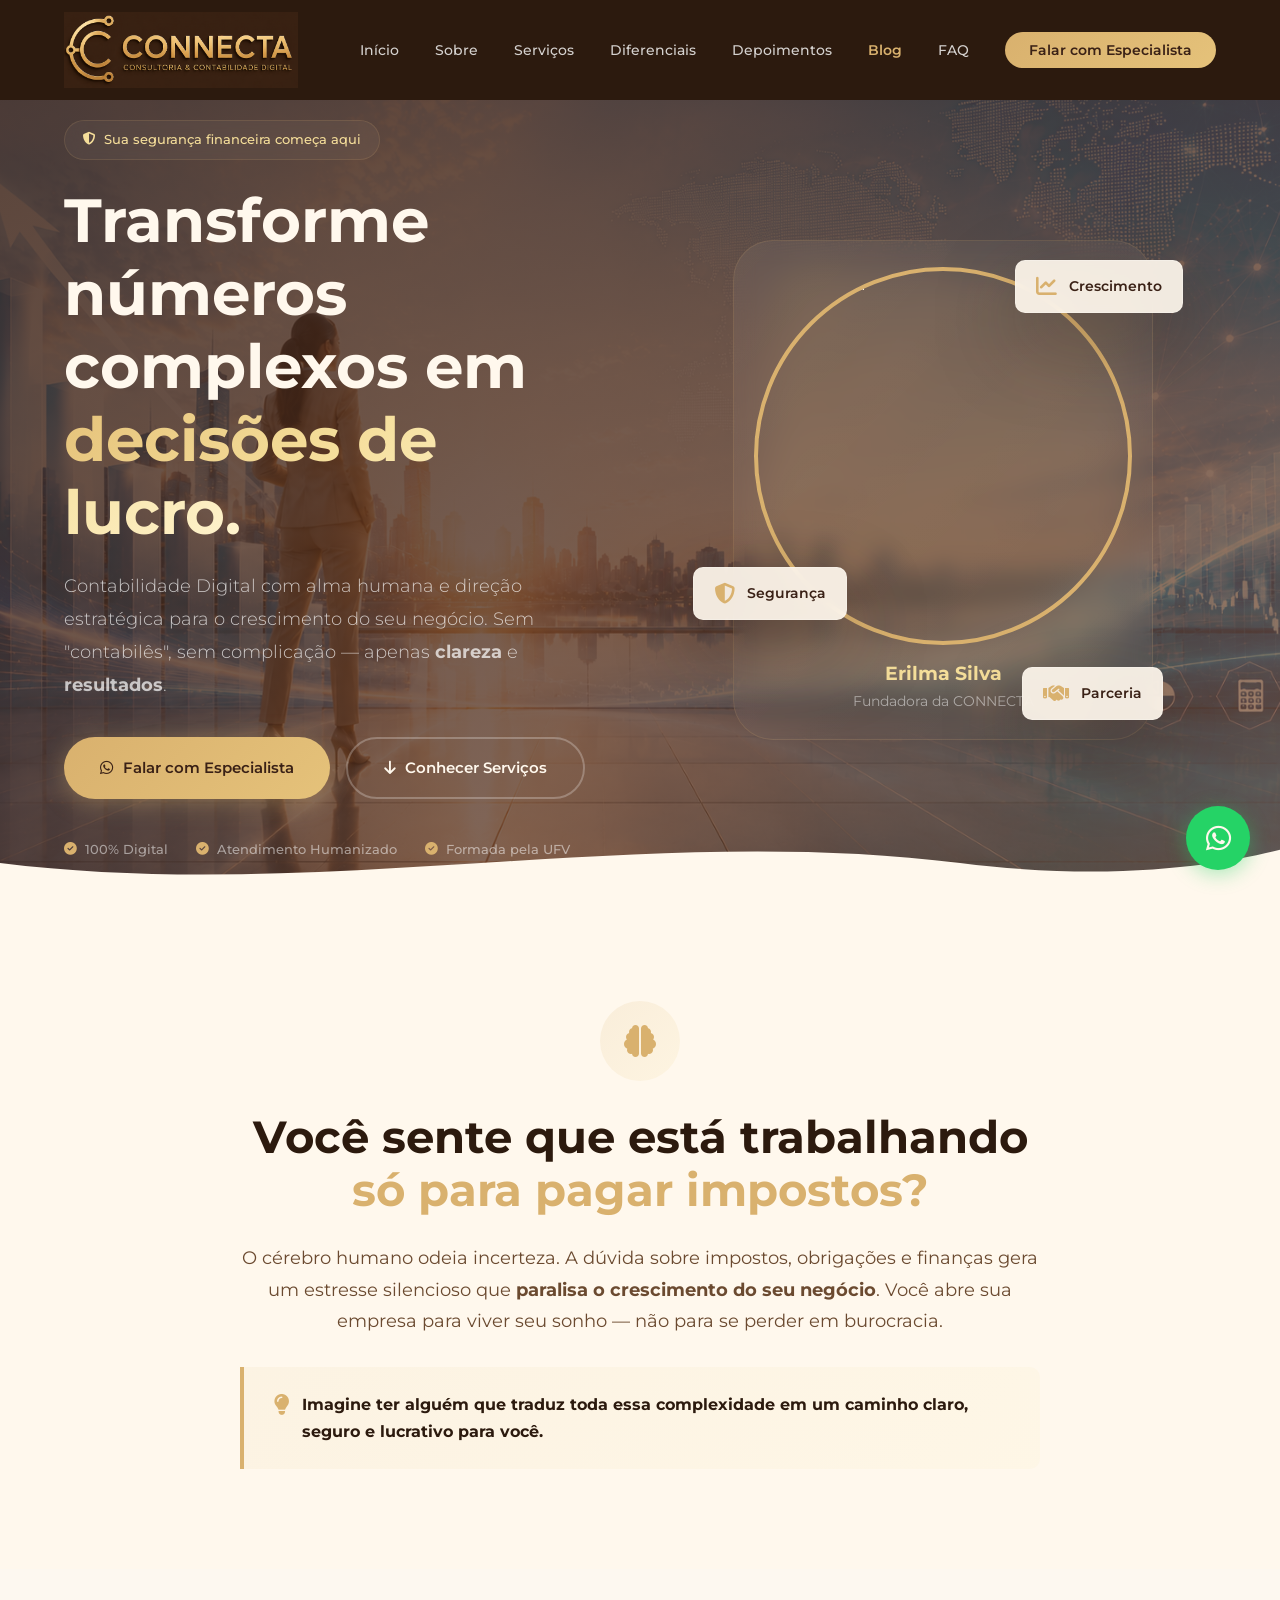
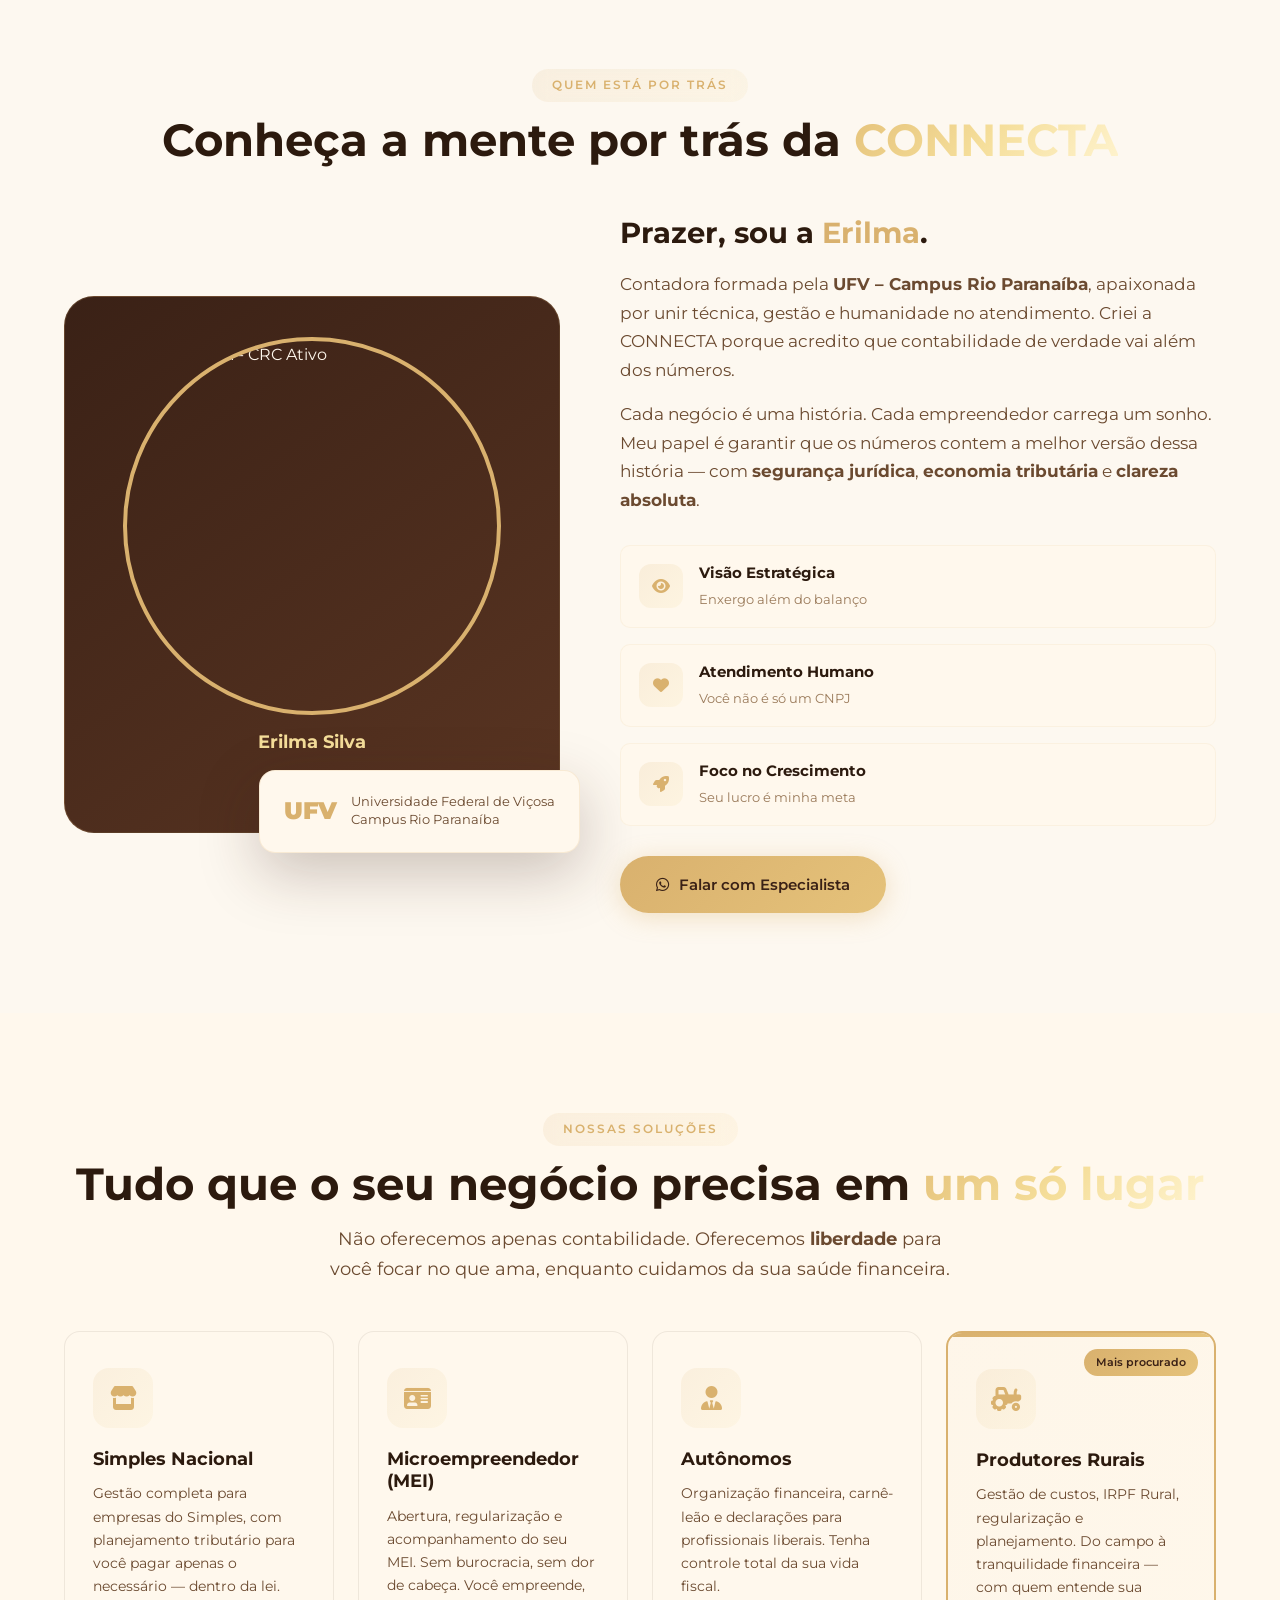
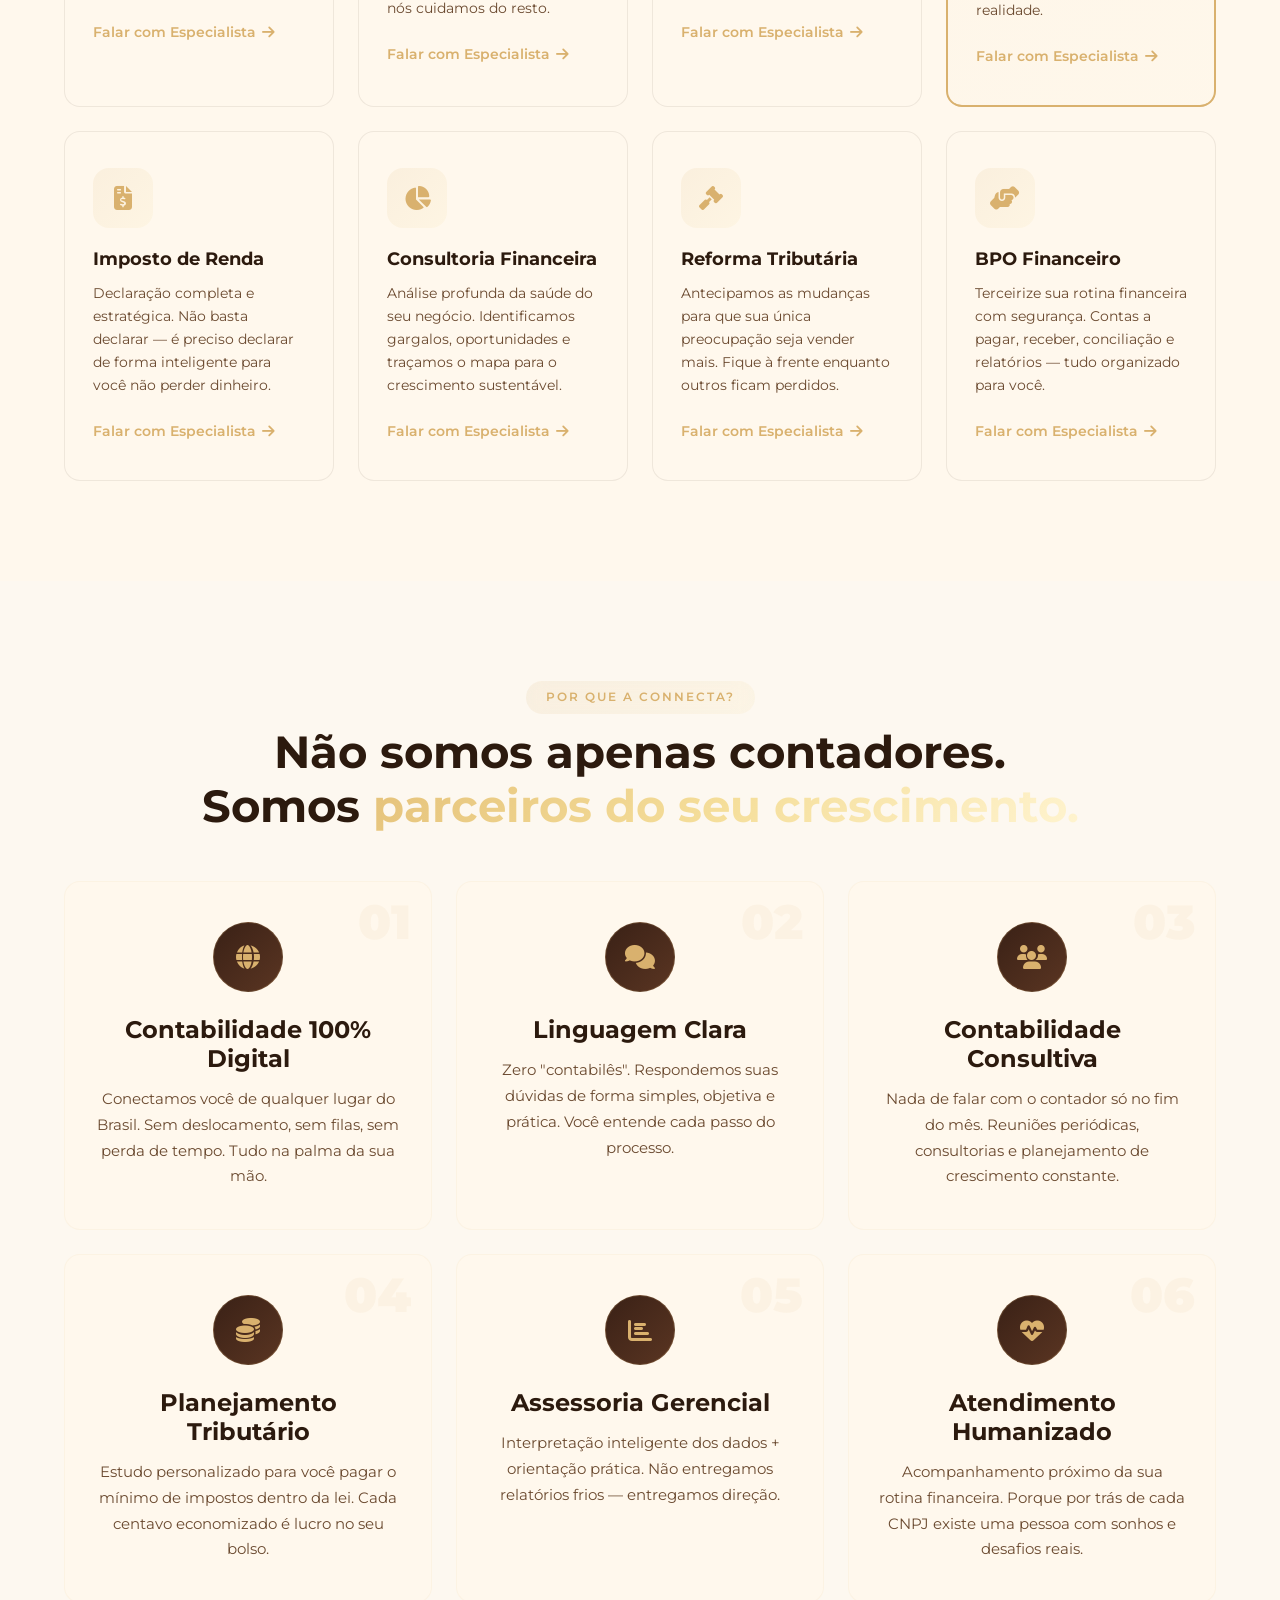
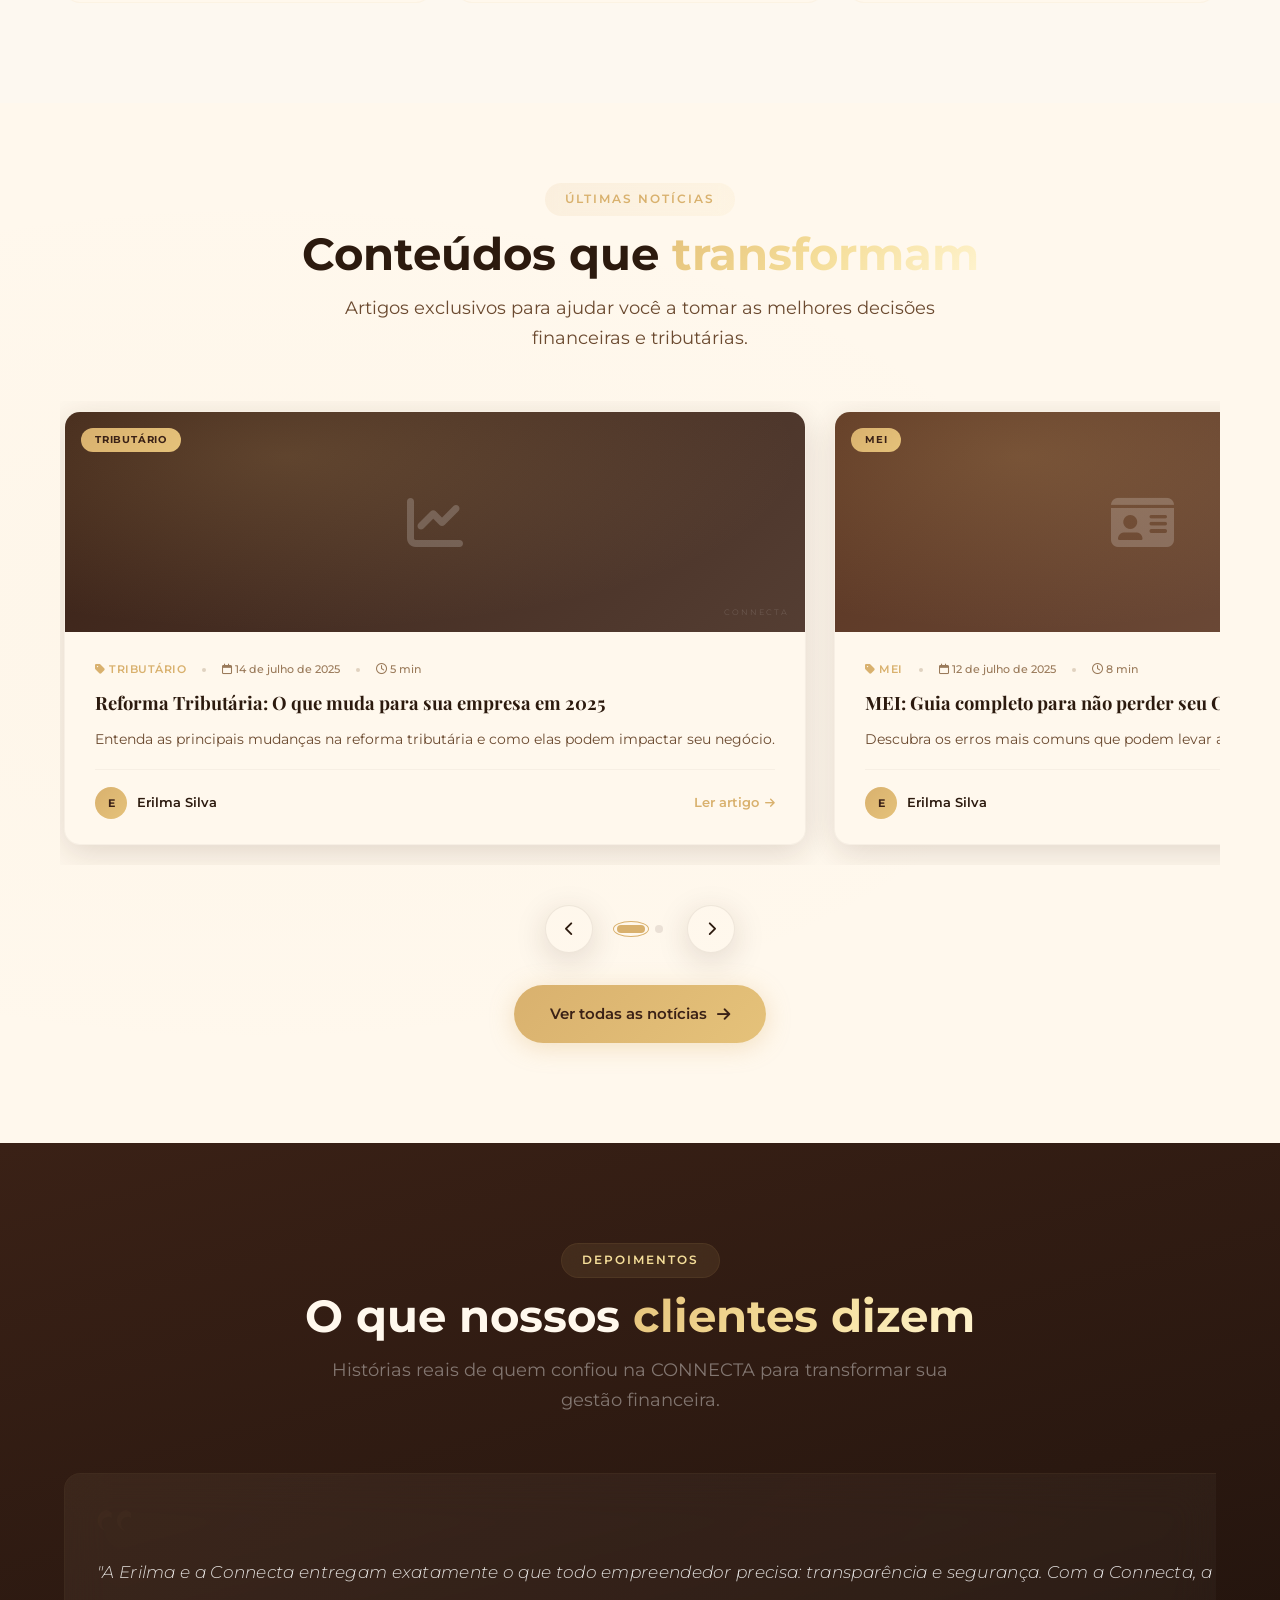
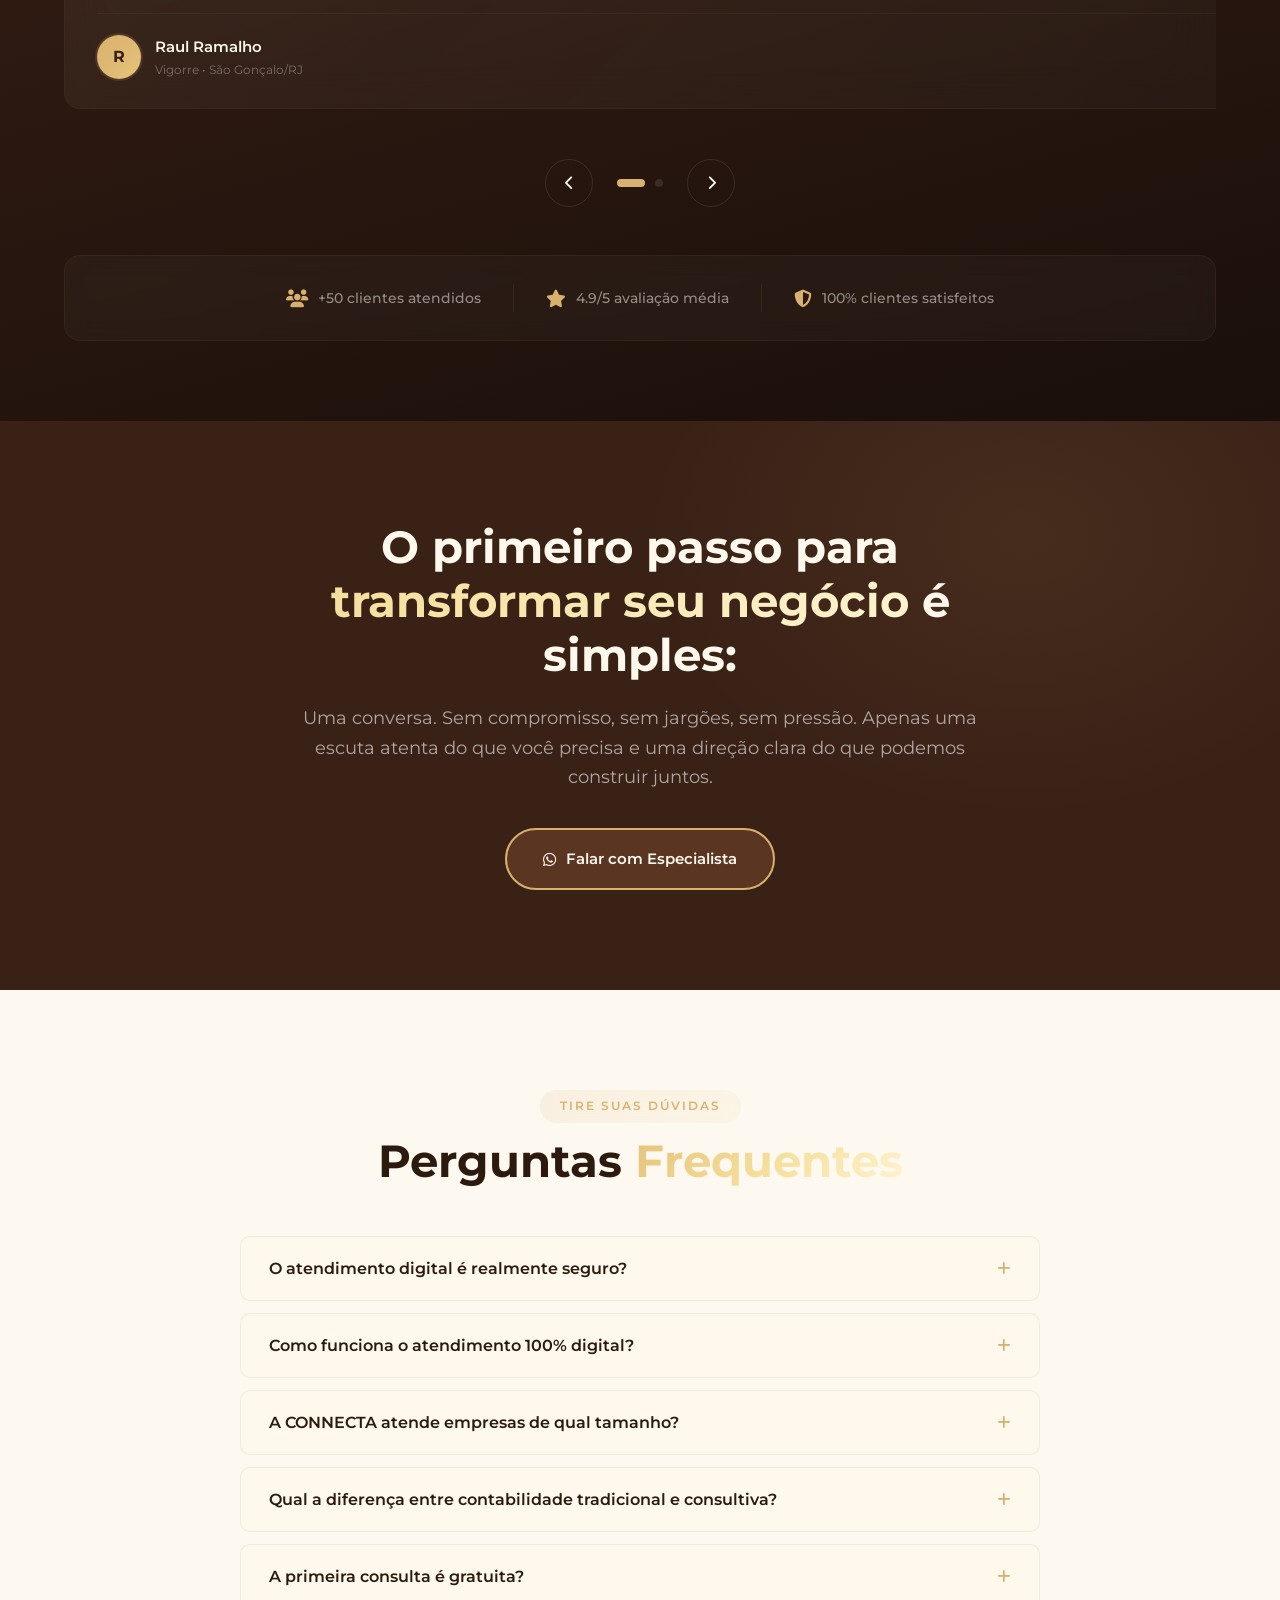
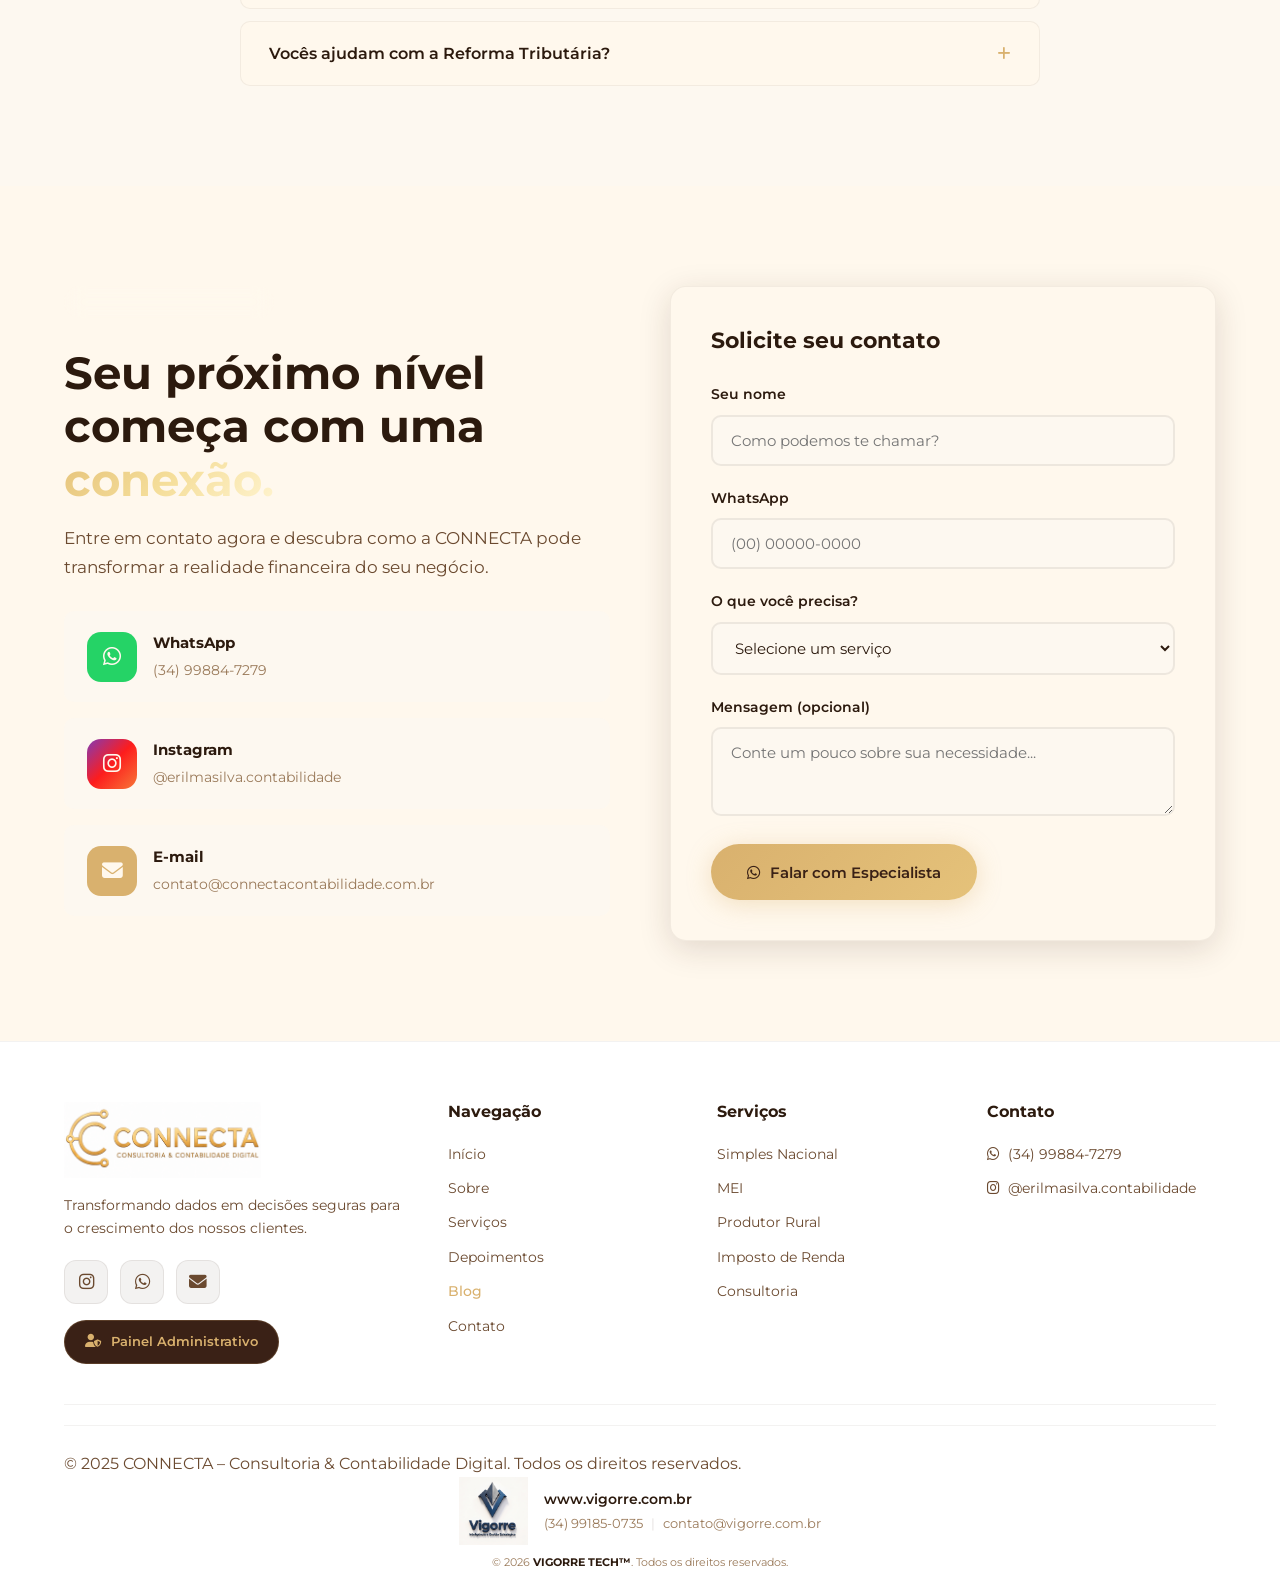
==== commit 3c7cf97d: "Update index.html" ====
--- a/index.html
+++ b/index.html
@@ -35,2374 +35,335 @@
             --font-main: 'Montserrat', sans-serif;
             --font-display: 'Playfair Display', serif;
         }
-
-        * {
-            margin: 0;
-            padding: 0;
-            box-sizing: border-box;
-        }
-
-        html {
-            scroll-behavior: smooth;
-            scroll-padding-top: 80px;
-        }
-
-        body {
-            font-family: var(--font-main);
-            color: var(--text-dark);
-            background: var(--white);
-            line-height: 1.7;
-            overflow-x: hidden;
-            -webkit-font-smoothing: antialiased;
-        }
-
-        a {
-            text-decoration: none;
-            color: inherit;
-            transition: var(--transition);
-        }
-        ul {
-            list-style: none;
-        }
-        img {
-            max-width: 100%;
-            display: block;
-            height: auto;
-        }
-
-        .container {
-            max-width: 1200px;
-            margin: 0 auto;
-            padding: 0 24px;
-        }
-
-        h1,
-        h2,
-        h3,
-        h4 {
-            line-height: 1.2;
-            font-weight: 700;
-        }
-        h1 {
-            font-size: clamp(2.2rem, 5vw, 3.8rem);
-        }
-        h2 {
-            font-size: clamp(1.8rem, 4vw, 2.8rem);
-        }
-        h3 {
-            font-size: clamp(1.2rem, 2.5vw, 1.5rem);
-        }
-
-        .gradient-text {
-            background: linear-gradient(135deg, var(--gold-light), var(--gold-bright), var(--gold-highlight));
-            -webkit-background-clip: text;
-            -webkit-text-fill-color: transparent;
-            background-clip: text;
-        }
-
-        .gradient-text-light {
-            background: linear-gradient(135deg, var(--gold-bright), var(--gold-highlight));
-            -webkit-background-clip: text;
-            -webkit-text-fill-color: transparent;
-            background-clip: text;
-        }
-
-        .section-header {
-            text-align: center;
-            margin-bottom: 48px;
-        }
-
-        .section-tag {
-            display: inline-block;
-            background: linear-gradient(135deg, rgba(217, 177, 110, 0.12), rgba(245, 222, 154, 0.12));
-            color: var(--gold);
-            padding: 6px 20px;
-            border-radius: var(--radius-full);
-            font-size: 0.75rem;
-            font-weight: 600;
-            letter-spacing: 2px;
-            text-transform: uppercase;
-            margin-bottom: 12px;
-            backdrop-filter: blur(10px);
-        }
-
-        .section-desc {
-            font-size: 1.1rem;
-            color: var(--text-medium);
-            max-width: 640px;
-            margin: 12px auto 0;
-        }
-
-        /* ===== BOTÕES ===== */
-        .btn {
-            display: inline-flex;
-            align-items: center;
-            gap: 10px;
-            padding: 16px 36px;
-            border-radius: var(--radius-full);
-            font-family: var(--font-main);
-            font-weight: 600;
-            font-size: 0.95rem;
-            border: none;
-            cursor: pointer;
-            transition: var(--transition);
-            text-align: center;
-            justify-content: center;
-            min-height: 56px;
-            position: relative;
-            overflow: hidden;
-        }
-
-        .btn-primary {
-            background: linear-gradient(135deg, var(--gold), var(--gold-light));
-            color: var(--bg-dark);
-            box-shadow: 0 4px 24px rgba(217, 177, 110, 0.35);
-        }
-        .btn-primary:hover {
-            transform: translateY(-3px) scale(1.02);
-            box-shadow: 0 8px 40px rgba(217, 177, 110, 0.5);
-        }
-
-        .btn-outline {
-            background: transparent;
-            color: var(--white);
-            border: 2px solid rgba(255, 255, 255, 0.25);
-        }
-        .btn-outline:hover {
-            background: rgba(255, 255, 255, 0.06);
-            border-color: var(--gold);
-            transform: translateY(-2px);
-        }
-
-        .btn-glow {
-            animation: glow-pulse 3s ease-in-out infinite;
-        }
-
-        .btn-small {
-            padding: 10px 20px;
-            font-size: 0.8rem;
-            min-height: 40px;
-        }
-
-        .btn-painel {
-            background: var(--bg-dark);
-            color: var(--gold);
-            border: 1px solid rgba(217, 177, 110, 0.2);
-        }
-        .btn-painel:hover {
-            background: var(--bg-medium);
-            color: var(--gold-light);
-            transform: translateY(-2px);
-            box-shadow: 0 4px 20px rgba(58, 33, 22, 0.3);
-        }
-
-        .btn-especialista {
-            background: var(--bg-medium);
-            color: var(--white);
-            border: 2px solid var(--gold);
-        }
-        .btn-especialista:hover {
-            background: var(--gold);
-            color: var(--bg-dark);
-            transform: translateY(-3px);
-            box-shadow: 0 8px 30px rgba(217, 177, 110, 0.4);
-        }
-
-        @keyframes glow-pulse {
-            0%,
-            100% {
-                box-shadow: 0 4px 24px rgba(217, 177, 110, 0.35);
-            }
-            50% {
-                box-shadow: 0 4px 48px rgba(217, 177, 110, 0.6);
-            }
-        }
-
-        /* ============================================
-           NAVBAR
-           ============================================ */
-        .navbar {
-            position: fixed;
-            top: 0;
-            left: 0;
-            width: 100%;
-            z-index: 1000;
-            padding: 12px 0;
-            transition: var(--transition);
-            background: #2C1A0E;
-        }
-
-        .navbar.scrolled {
-            background: #2C1A0E;
-            box-shadow: 0 2px 40px rgba(0, 0, 0, 0.3);
-            padding: 8px 0;
-        }
-
-        .navbar.scrolled .nav-link {
-            color: rgba(255, 255, 255, 0.8);
-        }
-
-        .nav-container {
-            max-width: 1200px;
-            margin: 0 auto;
-            padding: 0 24px;
-            display: flex;
-            align-items: center;
-            justify-content: space-between;
-        }
-
-        .nav-logo {
-            display: flex;
-            align-items: center;
-        }
-
-        .logo-icon {
-            width: auto;
-            height: 2cm;
-            display: flex;
-            align-items: center;
-            justify-content: center;
-            overflow: hidden;
-        }
-        .logo-icon img {
-            height: 100%;
-            width: auto;
-            object-fit: contain;
-        }
-
-        .nav-menu {
-            display: flex;
-            align-items: center;
-            gap: 36px;
-        }
-
-        .nav-link {
-            font-size: 0.85rem;
-            font-weight: 500;
-            color: rgba(255, 255, 255, 0.8);
-            transition: var(--transition);
-            position: relative;
-        }
-
-        .nav-link::after {
-            content: '';
-            position: absolute;
-            bottom: -4px;
-            left: 0;
-            width: 0;
-            height: 2px;
-            background: var(--gold);
-            transition: var(--transition);
-        }
-
-        .nav-link:hover::after {
-            width: 100%;
-        }
-
-        .nav-link-blog {
-            color: var(--gold) !important;
-            font-weight: 600;
-        }
-        .nav-link-blog::after {
-            background: var(--gold) !important;
-        }
-
-        .nav-cta {
-            background: linear-gradient(135deg, var(--gold), var(--gold-light));
-            color: var(--bg-dark) !important;
-            padding: 10px 24px;
-            border-radius: var(--radius-full);
-            font-weight: 600;
-        }
-        .nav-cta::after {
-            display: none;
-        }
-        .nav-cta:hover {
-            transform: translateY(-2px);
-            box-shadow: 0 4px 20px rgba(217, 177, 110, 0.4);
-        }
-
-        .hamburger {
-            display: none;
-            flex-direction: column;
-            gap: 5px;
-            cursor: pointer;
-            padding: 5px;
-            z-index: 1001;
-            background: transparent;
-            border: none;
-        }
-
-        .hamburger span {
-            width: 28px;
-            height: 2px;
-            background: var(--white);
-            border-radius: 2px;
-            transition: var(--transition);
-        }
-
-        .hamburger.active span:nth-child(1) {
-            transform: rotate(45deg) translate(5px, 6px);
-        }
-        .hamburger.active span:nth-child(2) {
-            opacity: 0;
-        }
-        .hamburger.active span:nth-child(3) {
-            transform: rotate(-45deg) translate(5px, -6px);
-        }
-
-        @media(max-width:768px) {
-            .logo-icon {
-                height: 1.6cm;
-            }
-            .nav-menu {
-                position: fixed;
-                top: 0;
-                right: -100%;
-                width: 80%;
-                max-width: 340px;
-                height: 100vh;
-                background: #2C1A0E;
-                flex-direction: column;
-                justify-content: center;
-                align-items: center;
-                gap: 24px;
-                transition: var(--transition);
-                box-shadow: -10px 0 40px rgba(0, 0, 0, 0.5);
-            }
-            .nav-menu.active {
-                right: 0;
-            }
-            .nav-menu .nav-link {
-                color: rgba(255, 255, 255, 0.9) !important;
-                font-size: 1.1rem;
-            }
-            .hamburger {
-                display: flex;
-            }
-        }
-
-        @media(max-width:480px) {
-            .logo-icon {
-                height: 1.4cm;
-            }
-        }
-
-        /* ============================================
-           HERO
-           ============================================ */
-        .hero {
-            min-height: 100vh;
-            background: url('/hero.png') center/cover no-repeat;
-            position: relative;
-            display: flex;
-            align-items: center;
-            padding-top: 80px;
-        }
-
-        .hero::before {
-            content: '';
-            position: absolute;
-            inset: 0;
-            background: linear-gradient(145deg,
-                    rgba(58, 33, 22, 0.85) 0%,
-                    rgba(74, 44, 29, 0.80) 40%,
-                    rgba(90, 53, 34, 0.75) 70%,
-                    rgba(138, 90, 53, 0.70) 100%);
-            z-index: 1;
-        }
-
-        .hero-particles {
-            position: absolute;
-            inset: 0;
-            overflow: hidden;
-            z-index: 0;
-        }
-
-        .hero-particles .particle {
-            position: absolute;
-            border-radius: 50%;
-            background: rgba(217, 177, 110, 0.06);
-            animation: float-particle linear infinite;
-        }
-
-        @keyframes float-particle {
-            0% {
-                transform: translateY(100vh) rotate(0deg);
-                opacity: 0;
-            }
-            10% {
-                opacity: 1;
-            }
-            90% {
-                opacity: 1;
-            }
-            100% {
-                transform: translateY(-100px) rotate(720deg);
-                opacity: 0;
-            }
-        }
-
-        .hero-container {
-            max-width: 1200px;
-            margin: 0 auto;
-            padding: 40px 24px;
-            display: grid;
-            grid-template-columns: 1fr 1fr;
-            gap: 60px;
-            align-items: center;
-            position: relative;
-            z-index: 2;
-        }
-
-        .hero-badge {
-            display: inline-flex;
-            align-items: center;
-            gap: 8px;
-            background: rgba(255, 255, 255, 0.04);
-            border: 1px solid rgba(217, 177, 110, 0.15);
-            padding: 8px 18px;
-            border-radius: var(--radius-full);
-            color: var(--gold-bright);
-            font-size: 0.8rem;
-            font-weight: 500;
-            margin-bottom: 24px;
-            backdrop-filter: blur(10px);
-        }
-
-        .hero h1 {
-            color: var(--white);
-            margin-bottom: 20px;
-        }
-
-        .hero-subtitle {
-            color: rgba(255, 255, 255, 0.7);
-            font-size: 1.15rem;
-            margin-bottom: 36px;
-            max-width: 520px;
-            font-weight: 300;
-            line-height: 1.8;
-        }
-
-        .hero-ctas {
-            display: flex;
-            gap: 16px;
-            flex-wrap: wrap;
-            margin-bottom: 40px;
-        }
-
-        .hero-trust {
-            display: flex;
-            gap: 28px;
-            flex-wrap: wrap;
-        }
-
-        .trust-item {
-            display: flex;
-            align-items: center;
-            gap: 8px;
-            color: rgba(255, 255, 255, 0.5);
-            font-size: 0.8rem;
-            font-weight: 500;
-        }
-        .trust-item i {
-            color: var(--gold);
-        }
-
-        .hero-visual {
-            display: flex;
-            justify-content: center;
-            align-items: center;
-        }
-
-        .hero-image-wrapper {
-            position: relative;
-            width: 420px;
-            height: 500px;
-        }
-
-        .hero-image-bg {
-            position: absolute;
-            inset: 20px;
-            background: linear-gradient(135deg, var(--gold), var(--gold-light));
-            border-radius: 40px;
-            transform: rotate(4deg) scale(0.95);
-            opacity: 0.12;
-            filter: blur(20px);
-        }
-
-        .hero-image-placeholder {
-            position: relative;
-            width: 100%;
-            height: 100%;
-            background: linear-gradient(135deg, rgba(255, 255, 255, 0.06), rgba(255, 255, 255, 0.02));
-            border-radius: 40px;
-            display: flex;
-            flex-direction: column;
-            align-items: center;
-            justify-content: center;
-            border: 1px solid rgba(217, 177, 110, 0.15);
-            backdrop-filter: blur(10px);
-            color: var(--white);
-            overflow: hidden;
-            padding: 20px;
-        }
-
-        .hero-image-placeholder .avatar-photo {
-            width: 10cm;
-            height: 10cm;
-            border-radius: 50%;
-            object-fit: cover;
-            border: 4px solid var(--gold);
-            flex-shrink: 0;
-        }
-
-        .hero-image-placeholder .avatar-label {
-            font-weight: 700;
-            font-size: 1.2rem;
-            color: var(--gold-bright);
-            margin-top: 12px;
-        }
-
-        .hero-image-placeholder .avatar-sub {
-            opacity: 0.7;
-            font-size: 0.85rem;
-            color: rgba(255, 255, 255, 0.7);
-        }
-
-        .floating-card {
-            position: absolute;
-            background: rgba(255, 248, 237, 0.92);
-            backdrop-filter: blur(12px);
-            border-radius: var(--radius-sm);
-            padding: 14px 20px;
-            display: flex;
-            align-items: center;
-            gap: 12px;
-            box-shadow: var(--shadow-xl);
-            color: var(--bg-dark);
-            font-weight: 600;
-            font-size: 0.85rem;
-            animation: float-card 5s ease-in-out infinite;
-            border: 1px solid rgba(255, 255, 255, 0.2);
-        }
-
-        .floating-card i {
-            font-size: 1.3rem;
-            color: var(--gold);
-        }
-
-        .card-1 {
-            top: 20px;
-            right: -30px;
-            animation-delay: 0s;
-        }
-        .card-2 {
-            bottom: 120px;
-            left: -40px;
-            animation-delay: 1.5s;
-        }
-        .card-3 {
-            bottom: 20px;
-            right: -10px;
-            animation-delay: 3s;
-        }
-
-        @keyframes float-card {
-            0%,
-            100% {
-                transform: translateY(0px);
-            }
-            50% {
-                transform: translateY(-14px);
-            }
-        }
-
-        .hero-wave {
-            position: absolute;
-            bottom: -2px;
-            left: 0;
-            width: 100%;
-            z-index: 3;
-        }
-
-        .hero-wave svg {
-            display: block;
-            width: 100%;
-            height: 80px;
-        }
-
-        @media(max-width:1024px) {
-            .hero-container {
-                grid-template-columns: 1fr;
-                text-align: center;
-            }
-            .hero-subtitle {
-                margin-left: auto;
-                margin-right: auto;
-            }
-            .hero-ctas {
-                justify-content: center;
-            }
-            .hero-trust {
-                justify-content: center;
-            }
-            .hero-visual {
-                display: none;
-            }
-            .hero-image-placeholder .avatar-photo {
-                width: 8cm;
-                height: 8cm;
-            }
-        }
-
-        @media(max-width:768px) {
-            .hero-ctas {
-                flex-direction: column;
-                align-items: center;
-            }
-            .btn {
-                padding: 14px 28px;
-                font-size: 0.9rem;
-                min-height: 48px;
-            }
-            .floating-card {
-                display: none;
-            }
-            .hero-image-placeholder .avatar-photo {
-                width: 6cm;
-                height: 6cm;
-            }
-        }
-
-        @media(max-width:480px) {
-            .hero-badge span {
-                font-size: 0.7rem;
-            }
-            .hero-trust {
-                flex-direction: column;
-                align-items: center;
-                gap: 10px;
-            }
-            .hero-image-placeholder .avatar-photo {
-                width: 5cm;
-                height: 5cm;
-            }
-        }
-
-        /* ============================================
-           PAIN SECTION
-           ============================================ */
-        .pain-section {
-            padding: 100px 0;
-            background: var(--white);
-        }
-
-        .pain-content {
-            max-width: 800px;
-            margin: 0 auto;
-            text-align: center;
-        }
-
-        .pain-icon {
-            width: 80px;
-            height: 80px;
-            border-radius: 50%;
-            background: linear-gradient(135deg, rgba(217, 177, 110, 0.15), rgba(245, 222, 154, 0.15));
-            display: flex;
-            align-items: center;
-            justify-content: center;
-            margin: 0 auto 30px;
-        }
-        .pain-icon i {
-            font-size: 2rem;
-            color: var(--gold);
-        }
-
-        .pain-text {
-            font-size: 1.1rem;
-            color: var(--text-medium);
-            margin: 24px 0;
-            line-height: 1.8;
-        }
-
-        .pain-solution {
-            background: linear-gradient(135deg, rgba(217, 177, 110, 0.08), rgba(245, 222, 154, 0.08));
-            border-left: 4px solid var(--gold);
-            padding: 24px 30px;
-            border-radius: 0 var(--radius-sm) var(--radius-sm) 0;
-            text-align: left;
-            display: flex;
-            align-items: flex-start;
-            gap: 12px;
-            margin-top: 30px;
-        }
-        .pain-solution i {
-            color: var(--gold);
-            font-size: 1.3rem;
-            margin-top: 3px;
-            flex-shrink: 0;
-        }
-
-        /* ============================================
-           ABOUT SECTION
-           ============================================ */
-        .about-section {
-            padding: 100px 0;
-            background: #FDF8F0;
-        }
-
-        .about-grid {
-            display: grid;
-            grid-template-columns: 1fr 1.2fr;
-            gap: 60px;
-            align-items: center;
-        }
-
-        .about-image {
-            position: relative;
-        }
-
-        .about-image-placeholder {
-            width: 100%;
-            aspect-ratio: 3/4;
-            max-height: 500px;
-            background: linear-gradient(145deg, var(--bg-dark), var(--bg-medium));
-            border-radius: 30px;
-            display: flex;
-            flex-direction: column;
-            align-items: center;
-            justify-content: center;
-            gap: 12px;
-            color: var(--white);
-            border: 1px solid rgba(217, 177, 110, 0.2);
-            padding: 40px;
-        }
-
-        .about-image-placeholder .about-photo {
-            width: 10cm;
-            height: 10cm;
-            border-radius: 50%;
-            object-fit: cover;
-            border: 4px solid var(--gold);
-        }
-
-        .about-image-placeholder span {
-            font-weight: 700;
-            font-size: 1.1rem;
-            color: var(--gold-bright);
-        }
-
-        .about-image-placeholder small {
-            opacity: 0.7;
-            color: rgba(255, 255, 255, 0.6);
-        }
-
-        .about-experience {
-            position: absolute;
-            bottom: -20px;
-            right: -20px;
-            background: var(--white);
-            border-radius: var(--radius);
-            padding: 20px 24px;
-            box-shadow: var(--shadow-lg);
-            display: flex;
-            align-items: center;
-            gap: 14px;
-            border: 1px solid rgba(217, 177, 110, 0.2);
-        }
-
-        .exp-number {
-            font-size: 1.5rem;
-            font-weight: 900;
-            color: var(--gold);
-        }
-
-        .exp-text {
-            font-size: 0.8rem;
-            color: var(--text-medium);
-            line-height: 1.4;
-        }
-
-        .about-content h3 {
-            font-size: 1.8rem;
-            margin-bottom: 20px;
-        }
-
-        .about-content p {
-            color: var(--text-medium);
-            margin-bottom: 16px;
-            font-size: 1.05rem;
-        }
-
-        .about-values {
-            display: flex;
-            flex-direction: column;
-            gap: 16px;
-            margin: 30px 0;
-        }
-
-        .value-item {
-            display: flex;
-            align-items: center;
-            gap: 16px;
-            padding: 14px 18px;
-            background: var(--white);
-            border-radius: var(--radius-sm);
-            transition: var(--transition);
-            border: 1px solid rgba(217, 177, 110, 0.1);
-        }
-        .value-item:hover {
-            transform: translateX(8px);
-            box-shadow: var(--shadow);
-            border-color: var(--gold);
-        }
-
-        .value-icon {
-            width: 44px;
-            height: 44px;
-            border-radius: 12px;
-            background: linear-gradient(135deg, rgba(217, 177, 110, 0.15), rgba(245, 222, 154, 0.15));
-            display: flex;
-            align-items: center;
-            justify-content: center;
-            color: var(--gold);
-            flex-shrink: 0;
-        }
-
-        .value-item strong {
-            display: block;
-            font-size: 0.95rem;
-        }
-        .value-item span {
-            font-size: 0.8rem;
-            color: var(--text-light);
-        }
-
-        @media(max-width:1024px) {
-            .about-grid {
-                grid-template-columns: 1fr;
-                text-align: center;
-            }
-            .about-experience {
-                position: relative;
-                right: 0;
-                bottom: 0;
-                margin: 20px auto 0;
-            }
-            .about-values {
-                align-items: center;
-            }
-            .value-item {
-                max-width: 400px;
-                width: 100%;
-            }
-            .about-content .btn {
-                display: inline-flex;
-            }
-            .about-image-placeholder .about-photo {
-                width: 8cm;
-                height: 8cm;
-            }
-        }
-
-        @media(max-width:768px) {
-            .about-image-placeholder .about-photo {
-                width: 6cm;
-                height: 6cm;
-            }
-        }
-
-        @media(max-width:480px) {
-            .about-image-placeholder .about-photo {
-                width: 5cm;
-                height: 5cm;
-            }
-        }
-
-        /* ============================================
-           SERVICES SECTION
-           ============================================ */
-        .services-section {
-            padding: 100px 0;
-            background: var(--white);
-        }
-
-        .services-grid {
-            display: grid;
-            grid-template-columns: repeat(4, 1fr);
-            gap: 24px;
-        }
-
-        .service-card {
-            background: var(--white);
-            border: 1px solid rgba(58, 33, 22, 0.08);
-            border-radius: var(--radius);
-            padding: 36px 28px;
-            transition: var(--transition);
-            position: relative;
-            overflow: hidden;
-        }
-
-        .service-card::before {
-            content: '';
-            position: absolute;
-            top: 0;
-            left: 0;
-            width: 100%;
-            height: 4px;
-            background: linear-gradient(90deg, var(--gold), var(--gold-light));
-            transform: scaleX(0);
-            transition: var(--transition);
-            transform-origin: left;
-        }
-
-        .service-card:hover {
-            transform: translateY(-8px);
-            box-shadow: var(--shadow-lg);
-            border-color: transparent;
-        }
-        .service-card:hover::before {
-            transform: scaleX(1);
-        }
-
-        .service-card.featured {
-            border: 2px solid var(--gold);
-            background: linear-gradient(135deg, rgba(217, 177, 110, 0.03), rgba(245, 222, 154, 0.03));
-        }
-        .service-card.featured::before {
-            transform: scaleX(1);
-        }
-
-        .service-badge {
-            position: absolute;
-            top: 16px;
-            right: 16px;
-            background: linear-gradient(135deg, var(--gold), var(--gold-light));
-            color: var(--bg-dark);
-            font-size: 0.7rem;
-            padding: 4px 12px;
-            border-radius: var(--radius-full);
-            font-weight: 600;
-        }
-
-        .service-icon {
-            width: 60px;
-            height: 60px;
-            border-radius: 16px;
-            background: linear-gradient(135deg, rgba(217, 177, 110, 0.12), rgba(245, 222, 154, 0.12));
-            display: flex;
-            align-items: center;
-            justify-content: center;
-            margin-bottom: 20px;
-        }
-        .service-icon i {
-            font-size: 1.5rem;
-            color: var(--gold);
-        }
-
-        .service-card h3 {
-            margin-bottom: 12px;
-            font-size: 1.15rem;
-        }
-
-        .service-card p {
-            color: var(--text-medium);
-            font-size: 0.9rem;
-            margin-bottom: 20px;
-            line-height: 1.6;
-        }
-
-        .service-link {
-            color: var(--gold);
-            font-weight: 600;
-            font-size: 0.9rem;
-            display: inline-flex;
-            align-items: center;
-            gap: 6px;
-        }
-        .service-link:hover {
-            gap: 10px;
-            color: var(--gold-light);
-        }
-
-        /* ============================================
-           DIFERENCIAIS (WHY)
-           ============================================ */
-        .why-section {
-            padding: 100px 0;
-            background: #FDF8F0;
-        }
-
-        .why-grid {
-            display: grid;
-            grid-template-columns: repeat(3, 1fr);
-            gap: 24px;
-        }
-
-        .why-card {
-            background: var(--white);
-            border-radius: var(--radius);
-            padding: 40px 30px;
-            text-align: center;
-            transition: var(--transition);
-            position: relative;
-            overflow: hidden;
-            border: 1px solid rgba(217, 177, 110, 0.08);
-        }
-        .why-card:hover {
-            transform: translateY(-8px);
-            box-shadow: var(--shadow-lg);
-            border-color: var(--gold);
-        }
-
-        .why-number {
-            position: absolute;
-            top: 16px;
-            right: 20px;
-            font-size: 3rem;
-            font-weight: 900;
-            color: rgba(217, 177, 110, 0.08);
-            line-height: 1;
-        }
-
-        .why-icon {
-            width: 70px;
-            height: 70px;
-            border-radius: 50%;
-            background: linear-gradient(135deg, var(--bg-dark), var(--bg-medium));
-            display: flex;
-            align-items: center;
-            justify-content: center;
-            margin: 0 auto 24px;
-            border: 1px solid rgba(217, 177, 110, 0.2);
-        }
-        .why-icon i {
-            font-size: 1.5rem;
-            color: var(--gold);
-        }
-
-        .why-card h3 {
-            margin-bottom: 12px;
-        }
-        .why-card p {
-            color: var(--text-medium);
-            font-size: 0.95rem;
-        }
-
-        /* ============================================
-           CARROSSEL BLOG
-           ============================================ */
-        .blog-carousel-section {
-            padding: 80px 0 100px;
-            background: var(--white);
-            position: relative;
-        }
-
-        .blog-carousel-section::before {
-            content: '';
-            position: absolute;
-            top: 0;
-            left: 0;
-            width: 100%;
-            height: 100%;
-            background: radial-gradient(ellipse at 20% 50%, rgba(217, 177, 110, 0.03) 0%, transparent 60%);
-            pointer-events: none;
-        }
-
-        .blog-carousel-wrapper {
-            position: relative;
-            overflow: hidden;
-            padding: 10px 4px 20px;
-            margin: 0 -4px;
-        }
-
-        .blog-carousel-track {
-            display: flex;
-            gap: 28px;
-            transition: transform 0.8s cubic-bezier(0.22, 1, 0.36, 1);
-            will-change: transform;
-        }
-
-        .blog-carousel-card {
-            min-width: calc(33.333% - 19px);
-            background: var(--white);
-            border-radius: var(--radius);
-            border: 1px solid rgba(58, 33, 22, 0.04);
-            overflow: hidden;
-            transition: var(--transition-smooth);
-            flex-shrink: 0;
-            box-shadow: var(--shadow);
-            position: relative;
-        }
-
-        .blog-carousel-card::before {
-            content: '';
-            position: absolute;
-            inset: 0;
-            border-radius: var(--radius);
-            padding: 1px;
-            background: linear-gradient(135deg, transparent 40%, rgba(217, 177, 110, 0.15), transparent 60%);
-            -webkit-mask: linear-gradient(#fff 0 0) content-box, linear-gradient(#fff 0 0);
-            mask: linear-gradient(#fff 0 0) content-box, linear-gradient(#fff 0 0);
-            -webkit-mask-composite: xor;
-            mask-composite: exclude;
-            pointer-events: none;
-            opacity: 0;
-            transition: var(--transition);
-        }
-        .blog-carousel-card:hover::before {
-            opacity: 1;
-        }
-
-        .blog-carousel-card:hover {
-            transform: translateY(-12px);
-            box-shadow: var(--shadow-xl);
-        }
-
-        .blog-carousel-card .card-image {
-            width: 100%;
-            height: 220px;
-            position: relative;
-            overflow: hidden;
-            display: flex;
-            align-items: center;
-            justify-content: center;
-        }
-
-        .blog-carousel-card .card-image .card-glow {
-            position: absolute;
-            inset: 0;
-            background: radial-gradient(ellipse at 30% 20%, rgba(217, 177, 110, 0.2), transparent 70%);
-            pointer-events: none;
-        }
-
-        .blog-carousel-card .card-image .card-icon {
-            font-size: 3.5rem;
-            color: rgba(255, 255, 255, 0.2);
-            z-index: 1;
-        }
-
-        .blog-carousel-card .card-image .card-badge {
-            position: absolute;
-            top: 16px;
-            left: 16px;
-            background: rgba(0, 0, 0, 0.5);
-            backdrop-filter: blur(10px);
-            color: var(--white);
-            font-size: 0.6rem;
-            font-weight: 700;
-            padding: 4px 14px;
-            border-radius: var(--radius-full);
-            text-transform: uppercase;
-            letter-spacing: 0.8px;
-            z-index: 2;
-        }
-
-        .blog-carousel-card .card-image .card-badge.gold {
-            background: linear-gradient(135deg, var(--gold), var(--gold-light));
-            color: var(--bg-dark);
-        }
-
-        .blog-carousel-card .card-image .card-watermark {
-            position: absolute;
-            bottom: 12px;
-            right: 16px;
-            font-size: 0.5rem;
-            color: rgba(255, 255, 255, 0.15);
-            letter-spacing: 2px;
-            z-index: 1;
-        }
-
-        .blog-carousel-card .card-content {
-            padding: 28px 30px 24px;
-        }
-
-        .blog-carousel-card .card-meta {
-            display: flex;
-            align-items: center;
-            gap: 16px;
-            font-size: 0.7rem;
-            color: var(--text-light);
-            margin-bottom: 12px;
-            font-weight: 500;
-        }
-
-        .blog-carousel-card .card-meta .category {
-            color: var(--gold);
-            font-weight: 600;
-            text-transform: uppercase;
-            letter-spacing: 0.5px;
-        }
-
-        .blog-carousel-card .card-meta .dot-sep {
-            width: 4px;
-            height: 4px;
-            border-radius: 50%;
-            background: var(--text-light);
-            opacity: 0.3;
-        }
-
-        .blog-carousel-card .card-title {
-            font-size: 1.15rem;
-            font-weight: 700;
-            color: var(--text-dark);
-            margin-bottom: 12px;
-            line-height: 1.3;
-            display: -webkit-box;
-            -webkit-line-clamp: 2;
-            -webkit-box-orient: vertical;
-            overflow: hidden;
-            font-family: var(--font-display);
-        }
-
-        .blog-carousel-card .card-excerpt {
-            font-size: 0.9rem;
-            color: var(--text-medium);
-            line-height: 1.7;
-            display: -webkit-box;
-            -webkit-line-clamp: 3;
-            -webkit-box-orient: vertical;
-            overflow: hidden;
-            margin-bottom: 18px;
-        }
-
-        .blog-carousel-card .card-footer {
-            display: flex;
-            align-items: center;
-            justify-content: space-between;
-            padding-top: 16px;
-            border-top: 1px solid rgba(58, 33, 22, 0.04);
-        }
-
-        .blog-carousel-card .card-author {
-            display: flex;
-            align-items: center;
-            gap: 10px;
-        }
-
-        .blog-carousel-card .card-author .avatar {
-            width: 32px;
-            height: 32px;
-            border-radius: 50%;
-            background: linear-gradient(135deg, var(--gold), var(--gold-light));
-            display: flex;
-            align-items: center;
-            justify-content: center;
-            font-size: 0.7rem;
-            font-weight: 700;
-            color: var(--bg-dark);
-        }
-
-        .blog-carousel-card .card-author .name {
-            font-size: 0.8rem;
-            font-weight: 600;
-            color: var(--text-dark);
-        }
-
-        .blog-carousel-card .card-readmore {
-            color: var(--gold);
-            font-size: 0.8rem;
-            font-weight: 600;
-            text-decoration: none;
-            transition: var(--transition);
-            display: inline-flex;
-            align-items: center;
-            gap: 6px;
-            padding: 6px 0;
-        }
-        .blog-carousel-card .card-readmore:hover {
-            gap: 12px;
-            color: var(--gold-light);
-        }
-        .blog-carousel-card .card-readmore i {
-            transition: var(--transition);
-            font-size: 0.7rem;
-        }
-
-        .carousel-controls-premium {
-            display: flex;
-            align-items: center;
-            justify-content: center;
-            gap: 24px;
-            margin-top: 40px;
-        }
-
-        .carousel-controls-premium .carousel-btn {
-            width: 48px;
-            height: 48px;
-            border-radius: 50%;
-            border: 1.5px solid rgba(58, 33, 22, 0.08);
-            background: var(--white);
-            color: var(--text-dark);
-            cursor: pointer;
-            transition: var(--transition);
-            display: flex;
-            align-items: center;
-            justify-content: center;
-            font-size: 0.9rem;
-            box-shadow: var(--shadow);
-        }
-
-        .carousel-controls-premium .carousel-btn:hover {
-            background: var(--bg-dark);
-            color: var(--gold);
-            border-color: var(--bg-dark);
-            transform: scale(1.05);
-        }
-
-        .carousel-controls-premium .carousel-dots {
-            display: flex;
-            gap: 10px;
-        }
-
-        .carousel-controls-premium .carousel-dots .dot {
-            width: 8px;
-            height: 8px;
-            border-radius: 50%;
-            background: rgba(58, 33, 22, 0.1);
-            cursor: pointer;
-            transition: var(--transition);
-            position: relative;
-        }
-
-        .carousel-controls-premium .carousel-dots .dot::after {
-            content: '';
-            position: absolute;
-            inset: -4px;
-            border-radius: 50%;
-            border: 1.5px solid transparent;
-            transition: var(--transition);
-        }
-
-        .carousel-controls-premium .carousel-dots .dot.active {
-            background: var(--gold);
-            width: 28px;
-            border-radius: 4px;
-        }
-
-        .carousel-controls-premium .carousel-dots .dot.active::after {
-            border-color: var(--gold);
-        }
-
-        /* ============================================
-           DEPOIMENTOS - CARROSSEL 2 EM 2
-           ============================================ */
-        .testimonials-premium {
-            padding: 100px 0 80px;
-            background: linear-gradient(165deg, var(--bg-dark) 0%, #1a0f0a 100%);
-            position: relative;
-            overflow: hidden;
-        }
-
-        .testimonials-premium .section-tag {
-            background: rgba(217, 177, 110, 0.10);
-            color: var(--gold-bright);
-            border: 1px solid rgba(217, 177, 110, 0.08);
-        }
-
-        .testimonials-premium h2 {
-            color: var(--white);
-        }
-
-        .testimonials-premium .section-desc {
-            color: rgba(255, 255, 255, 0.4);
-        }
-
-        .testimonials-carousel-wrapper {
-            position: relative;
-            overflow: hidden;
-            padding: 10px 0;
-        }
-
-        .testimonials-carousel-track {
-            display: flex;
-            gap: 28px;
-            transition: transform 0.8s cubic-bezier(0.22, 1, 0.36, 1);
-            will-change: transform;
-        }
-
-        .testimonial-card-premium {
-            min-width: calc(50% - 14px);
-            background: rgba(255, 248, 237, 0.03);
-            backdrop-filter: blur(20px);
-            border: 1px solid rgba(217, 177, 110, 0.06);
-            border-radius: var(--radius);
-            padding: 36px 32px 28px;
-            transition: all 0.6s cubic-bezier(0.22, 1, 0.36, 1);
-            position: relative;
-            overflow: hidden;
-            display: flex;
-            flex-direction: column;
-            flex-shrink: 0;
-        }
-
-        .testimonial-card-premium::before {
-            content: '';
-            position: absolute;
-            top: 0;
-            left: 0;
-            width: 100%;
-            height: 100%;
-            background: linear-gradient(135deg, rgba(217, 177, 110, 0.03) 0%, transparent 50%);
-            pointer-events: none;
-        }
-
-        .testimonial-card-premium::after {
-            content: '';
-            position: absolute;
-            top: 0;
-            left: 0;
-            width: 3px;
-            height: 100%;
-            background: linear-gradient(180deg, var(--gold), var(--gold-light), transparent);
-            opacity: 0;
-            transition: all 0.6s cubic-bezier(0.22, 1, 0.36, 1);
-        }
-
-        .testimonial-card-premium:hover {
-            transform: translateY(-8px);
-            border-color: rgba(217, 177, 110, 0.15);
-            background: rgba(255, 248, 237, 0.06);
-            box-shadow: 0 30px 80px rgba(0, 0, 0, 0.4);
-        }
-
-        .testimonial-card-premium:hover::after {
-            opacity: 1;
-        }
-
-        .testimonial-card-premium .testimonial-header {
-            display: flex;
-            align-items: flex-start;
-            justify-content: space-between;
-            margin-bottom: 16px;
-        }
-
-        .testimonial-card-premium .quote-icon {
-            color: rgba(217, 177, 110, 0.12);
-            line-height: 1;
-            flex-shrink: 0;
-        }
-
-        .testimonial-card-premium .quote-icon svg {
-            width: 36px;
-            height: 28px;
-        }
-
-        .testimonial-card-premium .testimonial-stars {
-            display: flex;
-            gap: 3px;
-            color: var(--gold);
-            font-size: 0.75rem;
-            letter-spacing: 2px;
-            flex-shrink: 0;
-            padding-top: 4px;
-        }
-
-        .testimonial-card-premium .testimonial-stars i {
-            transition: var(--transition);
-        }
-
-        .testimonial-card-premium .quote-text {
-            color: rgba(255, 255, 255, 0.85);
-            font-size: 1.05rem;
-            line-height: 1.9;
-            font-weight: 300;
-            margin-bottom: 24px;
-            flex: 1;
-            font-style: italic;
-            letter-spacing: 0.3px;
-            word-wrap: break-word;
-            overflow-wrap: break-word;
-            hyphens: auto;
-            white-space: normal;
-        }
-
-        .testimonial-card-premium .quote-text strong {
-            color: var(--gold-bright);
-            font-weight: 600;
-            font-style: normal;
-        }
-
-        .testimonial-card-premium .testimonial-footer {
-            display: flex;
-            align-items: center;
-            justify-content: space-between;
-            flex-wrap: wrap;
-            gap: 12px;
-            padding-top: 20px;
-            border-top: 1px solid rgba(217, 177, 110, 0.06);
-        }
-
-        .testimonial-card-premium .testimonial-author-info {
-            display: flex;
-            align-items: center;
-            gap: 14px;
-        }
-
-        .testimonial-card-premium .author-avatar {
-            width: 44px;
-            height: 44px;
-            border-radius: 50%;
-            background: linear-gradient(135deg, var(--gold), var(--gold-light));
-            display: flex;
-            align-items: center;
-            justify-content: center;
-            font-size: 1rem;
-            font-weight: 700;
-            color: var(--bg-dark);
-            flex-shrink: 0;
-            position: relative;
-        }
-
-        .testimonial-card-premium .author-avatar::after {
-            content: '';
-            position: absolute;
-            inset: -2px;
-            border-radius: 50%;
-            border: 2px solid rgba(217, 177, 110, 0.15);
-            animation: avatar-ring 3s ease-in-out infinite;
-        }
-
-        @keyframes avatar-ring {
-            0%,
-            100% {
-                transform: scale(1);
-                opacity: 0.3;
-            }
-            50% {
-                transform: scale(1.1);
-                opacity: 0;
-            }
-        }
-
-        .testimonial-card-premium .author-details .author-name {
-            display: block;
-            color: var(--white);
-            font-weight: 600;
-            font-size: 0.95rem;
-        }
-
-        .testimonial-card-premium .author-details .author-company {
-            display: block;
-            color: rgba(255, 255, 255, 0.35);
-            font-size: 0.75rem;
-        }
-
-        .testimonial-card-premium .author-verified {
-            display: flex;
-            align-items: center;
-            gap: 6px;
-            font-size: 0.65rem;
-            color: rgba(255, 255, 255, 0.2);
-            font-weight: 500;
-            flex-shrink: 0;
-        }
-
-        .testimonial-card-premium .author-verified i {
-            color: #10b981;
-            font-size: 0.8rem;
-        }
-
-        .carousel-testimonials-controls {
-            display: flex;
-            align-items: center;
-            justify-content: center;
-            gap: 24px;
-            margin-top: 40px;
-        }
-
-        .carousel-testimonials-controls .carousel-btn {
-            width: 48px;
-            height: 48px;
-            border-radius: 50%;
-            border: 1.5px solid rgba(255, 255, 255, 0.1);
-            background: transparent;
-            color: var(--white);
-            cursor: pointer;
-            transition: var(--transition);
-            display: flex;
-            align-items: center;
-            justify-content: center;
-            font-size: 0.9rem;
-        }
-
-        .carousel-testimonials-controls .carousel-btn:hover {
-            background: rgba(217, 177, 110, 0.1);
-            border-color: var(--gold);
-        }
-
-        .carousel-testimonials-controls .carousel-dots {
-            display: flex;
-            gap: 10px;
-        }
-
-        .carousel-testimonials-controls .carousel-dots .dot {
-            width: 8px;
-            height: 8px;
-            border-radius: 50%;
-            background: rgba(255, 255, 255, 0.1);
-            cursor: pointer;
-            transition: var(--transition);
-            position: relative;
-        }
-
-        .carousel-testimonials-controls .carousel-dots .dot.active {
-            background: var(--gold);
-            width: 28px;
-            border-radius: 4px;
-        }
-
-        .trust-badge {
-            display: flex;
-            align-items: center;
-            justify-content: center;
-            gap: 32px;
-            padding: 28px 40px;
-            background: rgba(255, 248, 237, 0.03);
-            border: 1px solid rgba(217, 177, 110, 0.06);
-            border-radius: var(--radius);
-            backdrop-filter: blur(10px);
-            position: relative;
-            z-index: 2;
-            flex-wrap: wrap;
-            margin-top: 48px;
-        }
-
-        .trust-badge-item {
-            display: flex;
-            align-items: center;
-            gap: 10px;
-            color: rgba(255, 255, 255, 0.5);
-            font-size: 0.85rem;
-            font-weight: 500;
-        }
-
-        .trust-badge-item i {
-            color: var(--gold);
-            font-size: 1.1rem;
-        }
-
-        .trust-badge-divider {
-            width: 1px;
-            height: 28px;
-            background: rgba(217, 177, 110, 0.08);
-        }
-
-        /* ============================================
-           TRANSFORMATION CTA
-           ============================================ */
-        .transformation-section {
-            padding: 100px 0;
-            background: var(--bg-dark);
-            text-align: center;
-            position: relative;
-            overflow: hidden;
-        }
-
-        .transformation-section::before {
-            content: '';
-            position: absolute;
-            top: -30%;
-            right: -10%;
-            width: 60%;
-            height: 100%;
-            background: radial-gradient(ellipse, rgba(217, 177, 110, 0.08), transparent 70%);
-            pointer-events: none;
-        }
-
-        .transformation-content {
-            max-width: 700px;
-            margin: 0 auto;
-            position: relative;
-            z-index: 2;
-        }
-
-        .transformation-content h2 {
-            color: var(--white);
-            margin-bottom: 20px;
-            font-size: clamp(1.8rem, 4vw, 2.8rem);
-        }
-
-        .transformation-content p {
-            color: rgba(255, 255, 255, 0.6);
-            font-size: 1.1rem;
-            margin-bottom: 36px;
-        }
-
-        /* ============================================
-           FAQ
-           ============================================ */
-        .faq-section {
-            padding: 100px 0;
-            background: #FDF8F0;
-        }
-
-        .faq-grid {
-            max-width: 800px;
-            margin: 0 auto;
-            display: flex;
-            flex-direction: column;
-            gap: 12px;
-        }
-
-        .faq-item {
-            background: var(--white);
-            border-radius: var(--radius-sm);
-            overflow: hidden;
-            border: 1px solid rgba(58, 33, 22, 0.06);
-            transition: var(--transition);
-        }
-
-        .faq-item.active {
-            box-shadow: var(--shadow);
-            border-color: var(--gold);
-        }
-
-        .faq-question {
-            width: 100%;
-            display: flex;
-            align-items: center;
-            justify-content: space-between;
-            padding: 22px 28px;
-            border: none;
-            background: transparent;
-            cursor: pointer;
-            font-family: var(--font-main);
-            font-size: 1rem;
-            font-weight: 600;
-            color: var(--text-dark);
-            text-align: left;
-            transition: var(--transition);
-        }
-
-        .faq-question i {
-            font-size: 0.9rem;
-            color: var(--gold);
-            transition: var(--transition);
-            flex-shrink: 0;
-            margin-left: 16px;
-        }
-
-        .faq-item.active .faq-question i {
-            transform: rotate(45deg);
-        }
-
-        .faq-answer {
-            max-height: 0;
-            overflow: hidden;
-            transition: max-height 0.4s cubic-bezier(0.25, 0.46, 0.45, 0.94);
-        }
-
-        .faq-answer p {
-            padding: 0 28px 22px;
-            color: var(--text-medium);
-            font-size: 0.95rem;
-            line-height: 1.7;
-        }
-
-        /* ============================================
-           CONTATO
-           ============================================ */
-        .contact-section {
-            padding: 100px 0;
-            background: var(--white);
-        }
-
-        .contact-grid {
-            display: grid;
-            grid-template-columns: 1fr 1fr;
-            gap: 60px;
-            align-items: start;
-        }
-
-        .contact-content h2 {
-            margin-top: 16px;
-            margin-bottom: 16px;
-        }
-
-        .contact-content p {
-            color: var(--text-medium);
-            font-size: 1.05rem;
-            margin-bottom: 30px;
-        }
-
-        .contact-channels {
-            display: flex;
-            flex-direction: column;
-            gap: 16px;
-        }
-
-        .contact-item {
-            display: flex;
-            align-items: center;
-            gap: 16px;
-            padding: 18px 22px;
-            background: #FDF8F0;
-            border-radius: var(--radius-sm);
-            transition: var(--transition);
-            border: 1px solid transparent;
-        }
-
-        .contact-item:hover {
-            transform: translateX(8px);
-            box-shadow: var(--shadow);
-            border-color: var(--gold);
-        }
-
-        .contact-icon {
-            width: 50px;
-            height: 50px;
-            border-radius: 14px;
-            display: flex;
-            align-items: center;
-            justify-content: center;
-            font-size: 1.3rem;
-            color: var(--white);
-            flex-shrink: 0;
-        }
-
-        .contact-icon.whatsapp {
-            background: #25D366;
-        }
-        .contact-icon.instagram {
-            background: linear-gradient(135deg, #833AB4, #FD1D1D, #F77737);
-        }
-        .contact-icon.email {
-            background: var(--gold);
-        }
-
-        .contact-item strong {
-            display: block;
-            font-size: 0.95rem;
-        }
-
-        .contact-item span {
-            font-size: 0.85rem;
-            color: var(--text-light);
-        }
-
-        .contact-form-wrapper {
-            background: var(--white);
-            border: 1px solid rgba(58, 33, 22, 0.06);
-            border-radius: var(--radius);
-            padding: 40px;
-            box-shadow: var(--shadow);
-        }
-
-        .contact-form h3 {
-            margin-bottom: 28px;
-            font-size: 1.4rem;
-        }
-
-        .form-group {
-            margin-bottom: 20px;
-        }
-
-        .form-group label {
-            display: block;
-            font-weight: 600;
-            font-size: 0.9rem;
-            margin-bottom: 8px;
-            color: var(--text-dark);
-        }
-
-        .form-group input,
-        .form-group select,
-        .form-group textarea {
-            width: 100%;
-            padding: 14px 18px;
-            border: 2px solid rgba(58, 33, 22, 0.08);
-            border-radius: var(--radius-sm);
-            font-family: var(--font-main);
-            font-size: 0.95rem;
-            color: var(--text-dark);
-            transition: var(--transition);
-            background: #FDF8F0;
-        }
-
-        .form-group input:focus,
-        .form-group select:focus,
-        .form-group textarea:focus {
-            outline: none;
-            border-color: var(--gold);
-            box-shadow: 0 0 0 4px rgba(217, 177, 110, 0.12);
-            background: var(--white);
-        }
-
-        .form-group textarea {
-            resize: vertical;
-            min-height: 80px;
-        }
-
-        /* ============================================
-           FOOTER
-           ============================================ */
-        .footer {
-            background: #FFFFFF;
-            padding: 60px 0 0;
-            color: var(--text-dark);
-            border-top: 1px solid rgba(58, 33, 22, 0.06);
-        }
-
-        .footer-grid {
-            display: grid;
-            grid-template-columns: 1.5fr 1fr 1fr 1fr;
-            gap: 40px;
-            padding-bottom: 40px;
-            border-bottom: 1px solid rgba(58, 33, 22, 0.06);
-        }
-
-        .footer-logo {
-            display: flex;
-            align-items: center;
-            margin-bottom: 16px;
-        }
-        .footer-logo .logo-icon {
-            height: 2cm;
-            width: auto;
-            display: flex;
-            align-items: center;
-            justify-content: center;
-            overflow: hidden;
-        }
-        .footer-logo .logo-icon img {
-            height: 100%;
-            width: auto;
-            object-fit: contain;
-        }
-
-        .footer-brand p {
-            font-size: 0.9rem;
-            margin-bottom: 20px;
-            line-height: 1.6;
-            color: var(--text-medium);
-        }
-
-        .footer-social {
-            display: flex;
-            gap: 12px;
-        }
-
-        .footer-social a {
-            width: 44px;
-            height: 44px;
-            border-radius: 12px;
-            background: rgba(58, 33, 22, 0.06);
-            display: flex;
-            align-items: center;
-            justify-content: center;
-            color: var(--text-medium);
-            font-size: 1.1rem;
-            transition: var(--transition);
-            border: 1px solid rgba(58, 33, 22, 0.08);
-        }
-
-        .footer-social a:hover {
-            background: var(--gold);
-            color: var(--bg-dark);
-            transform: translateY(-3px);
-            border-color: var(--gold);
-        }
-
-        .footer-links h4 {
-            color: var(--text-dark);
-            font-size: 1rem;
-            margin-bottom: 20px;
-        }
-
-        .footer-links li {
-            margin-bottom: 10px;
-            font-size: 0.9rem;
-            display: flex;
-            align-items: center;
-            gap: 8px;
-            color: var(--text-medium);
-        }
-
-        .footer-links a {
-            color: var(--text-medium);
-            transition: var(--transition);
-        }
-
-        .footer-links a:hover {
-            color: var(--gold);
-            padding-left: 4px;
-        }
-
-        .footer-links .blog-link {
-            color: var(--gold);
-            font-weight: 500;
-        }
-        .footer-links .blog-link:hover {
-            color: var(--gold-light);
-            padding-left: 4px;
-        }
-
-        .footer-bottom {
-            padding: 24px 0;
-            border-top: 1px solid rgba(58, 33, 22, 0.06);
-            margin-top: 20px;
-            color: var(--text-medium);
-        }
-
-        .footer-bottom .vigorre-brand {
-            display: flex;
-            align-items: center;
-            justify-content: center;
-            gap: 16px;
-            flex-wrap: wrap;
-            font-size: 0.85rem;
-            color: var(--text-medium);
-        }
-
-        .footer-bottom .vigorre-brand .logo-vigorre {
-            height: 1.8cm;
-            width: auto;
-            display: inline-block;
-            flex-shrink: 0;
-        }
-
-        .footer-bottom .vigorre-brand .logo-vigorre img {
-            height: 100%;
-            width: auto;
-            object-fit: contain;
-        }
-
-        .footer-bottom .vigorre-brand .brand-text {
-            display: flex;
-            flex-direction: column;
-            align-items: flex-start;
-            gap: 2px;
-        }
-
-        .footer-bottom .vigorre-brand .brand-text .site {
-            font-weight: 600;
-            color: var(--text-dark);
-        }
-        .footer-bottom .vigorre-brand .brand-text .site a {
-            color: var(--text-dark);
-            transition: var(--transition);
-        }
-        .footer-bottom .vigorre-brand .brand-text .site a:hover {
-            color: var(--gold);
-        }
-
-        .footer-bottom .vigorre-brand .brand-text .contacts {
-            display: flex;
-            gap: 8px;
-            font-size: 0.8rem;
-            color: var(--text-light);
-            flex-wrap: wrap;
-        }
-
-        .footer-bottom .vigorre-brand .brand-text .contacts a {
-            color: var(--text-light);
-            transition: var(--transition);
-        }
-
-        .footer-bottom .vigorre-brand .brand-text .contacts a:hover {
-            color: var(--gold);
-        }
-
-        .footer-bottom .vigorre-brand .brand-text .contacts .sep {
-            color: rgba(58, 33, 22, 0.15);
-        }
-
-        .footer-bottom .copyright-2026 {
-            text-align: center;
-            font-size: 0.7rem;
-            color: var(--text-light);
-            margin-top: 8px;
-        }
-        .footer-bottom .copyright-2026 strong {
-            color: var(--text-dark);
-        }
-
-        /* ============================================
-           WHATSAPP FLOAT
-           ============================================ */
-        .whatsapp-float {
-            position: fixed;
-            bottom: 30px;
-            right: 30px;
-            width: 64px;
-            height: 64px;
-            background: #25D366;
-            border-radius: 50%;
-            display: flex;
-            align-items: center;
-            justify-content: center;
-            font-size: 1.8rem;
-            color: var(--white);
-            z-index: 999;
-            box-shadow: 0 4px 20px rgba(37, 211, 102, 0.4);
-            transition: var(--transition);
-            animation: whatsapp-bounce 3s ease-in-out infinite;
-        }
-
-        .whatsapp-float:hover {
-            transform: scale(1.1);
-            box-shadow: 0 6px 30px rgba(37, 211, 102, 0.6);
-        }
-
-        .whatsapp-tooltip {
-            position: absolute;
-            right: 74px;
-            background: var(--white);
-            color: var(--text-dark);
-            padding: 8px 16px;
-            border-radius: var(--radius-sm);
-            font-size: 0.85rem;
-            font-weight: 600;
-            box-shadow: var(--shadow);
-            white-space: nowrap;
-            opacity: 0;
-            transform: translateX(10px);
-            transition: var(--transition);
-            pointer-events: none;
-        }
-
-        .whatsapp-float:hover .whatsapp-tooltip {
-            opacity: 1;
-            transform: translateX(0);
-        }
-
-        @keyframes whatsapp-bounce {
-            0%,
-            100% {
-                transform: translateY(0);
-            }
-            50% {
-                transform: translateY(-6px);
-            }
-        }
-
-        /* ============================================
-           BACK TO TOP
-           ============================================ */
-        .back-to-top {
-            position: fixed;
-            bottom: 30px;
-            left: 30px;
-            width: 48px;
-            height: 48px;
-            border-radius: 50%;
-            background: var(--bg-dark);
-            color: var(--gold);
-            border: 2px solid var(--gold);
-            cursor: pointer;
-            font-size: 1rem;
-            z-index: 998;
-            opacity: 0;
-            visibility: hidden;
-            transition: var(--transition);
-            display: flex;
-            align-items: center;
-            justify-content: center;
-        }
-
-        .back-to-top.visible {
-            opacity: 1;
-            visibility: visible;
-        }
-
-        .back-to-top:hover {
-            background: var(--gold);
-            color: var(--bg-dark);
-            transform: translateY(-3px);
-        }
-
-        /* ============================================
-           ANIMAÇÕES
-           ============================================ */
-        [data-aos] {
-            opacity: 0;
-            transform: translateY(30px);
-            transition: opacity 0.7s ease, transform 0.7s ease;
-        }
-        [data-aos="fade-up"].aos-animate {
-            opacity: 1;
-            transform: translateY(0);
-        }
-        [data-aos="fade-down"] {
-            transform: translateY(-30px);
-        }
-        [data-aos="fade-down"].aos-animate {
-            opacity: 1;
-            transform: translateY(0);
-        }
-        [data-aos="fade-right"] {
-            transform: translateX(-30px);
-        }
-        [data-aos="fade-right"].aos-animate {
-            opacity: 1;
-            transform: translateX(0);
-        }
-        [data-aos="fade-left"] {
-            transform: translateX(30px);
-        }
-        [data-aos="fade-left"].aos-animate {
-            opacity: 1;
-            transform: translateX(0);
-        }
-
-        /* ============================================
-           RESPONSIVO
-           ============================================ */
-        @media(max-width:1024px) {
-            .services-grid {
-                grid-template-columns: repeat(2, 1fr);
-            }
-            .why-grid {
-                grid-template-columns: repeat(2, 1fr);
-            }
-            .contact-grid {
-                grid-template-columns: 1fr;
-            }
-            .footer-grid {
-                grid-template-columns: 1fr 1fr;
-            }
-            .blog-carousel-card {
-                min-width: calc(50% - 14px);
-            }
-            .trust-badge {
-                gap: 20px;
-                padding: 20px 24px;
-            }
-            .footer-bottom .vigorre-brand {
-                gap: 12px;
-            }
-            .footer-bottom .vigorre-brand .logo-vigorre {
-                height: 1.6cm;
-            }
-        }
-
-        @media(max-width:768px) {
-            .services-grid {
-                grid-template-columns: 1fr;
-            }
-            .why-grid {
-                grid-template-columns: 1fr;
-            }
-            .footer-grid {
-                grid-template-columns: 1fr;
-            }
-            .blog-carousel-card {
-                min-width: 100%;
-            }
-            .testimonial-card-premium {
-                min-width: 100%;
-            }
-            .trust-badge {
-                flex-direction: column;
-                gap: 12px;
-                padding: 16px 20px;
-            }
-            .trust-badge-divider {
-                width: 60px;
-                height: 1px;
-            }
-            .contact-item {
-                flex-direction: column;
-                text-align: center;
-            }
-            .contact-form-wrapper {
-                padding: 28px 22px;
-            }
-            .carousel-testimonials-controls {
-                gap: 16px;
-            }
-            .carousel-testimonials-controls .carousel-btn {
-                width: 40px;
-                height: 40px;
-            }
-            .footer-bottom .vigorre-brand {
-                flex-direction: column;
-                gap: 8px;
-                align-items: center;
-                text-align: center;
-            }
-            .footer-bottom .vigorre-brand .brand-text {
-                align-items: center;
-            }
-            .footer-bottom .vigorre-brand .brand-text .contacts {
-                justify-content: center;
-            }
-            .footer-bottom .vigorre-brand .logo-vigorre {
-                height: 1.6cm;
-            }
-        }
-
-        @media(max-width:480px) {
-            .hero-badge span {
-                font-size: 0.7rem;
-            }
-            .hero-trust {
-                flex-direction: column;
-                align-items: center;
-                gap: 10px;
-            }
-            .blog-carousel-card .card-content {
-                padding: 20px 20px 18px;
-            }
-            .blog-carousel-card .card-title {
-                font-size: 1rem;
-            }
-            .whatsapp-float {
-                width: 56px;
-                height: 56px;
-                font-size: 1.5rem;
-                bottom: 20px;
-                right: 20px;
-            }
-            .back-to-top {
-                bottom: 20px;
-                left: 20px;
-                width: 42px;
-                height: 42px;
-            }
-            .testimonial-card-premium {
-                padding: 28px 20px 20px;
-            }
-            .testimonial-card-premium .quote-text {
-                font-size: 0.9rem;
-            }
-            .testimonial-card-premium .author-avatar {
-                width: 38px;
-                height: 38px;
-                font-size: 0.85rem;
-            }
-            .footer-bottom .vigorre-brand .brand-text .contacts {
-                flex-direction: column;
-                gap: 2px;
-            }
-            .footer-bottom .vigorre-brand .brand-text .contacts .sep {
-                display: none;
-            }
-            .footer-bottom .vigorre-brand .logo-vigorre {
-                height: 1.4cm;
-            }
-        }
+        * { margin: 0; padding: 0; box-sizing: border-box; }
+        html { scroll-behavior: smooth; scroll-padding-top: 80px; }
+        body { font-family: var(--font-main); color: var(--text-dark); background: var(--white); line-height: 1.7; overflow-x: hidden; -webkit-font-smoothing: antialiased; }
+        a { text-decoration: none; color: inherit; transition: var(--transition); }
+        ul { list-style: none; }
+        img { max-width: 100%; display: block; height: auto; }
+        .container { max-width: 1200px; margin: 0 auto; padding: 0 24px; }
+        h1, h2, h3, h4 { line-height: 1.2; font-weight: 700; }
+        h1 { font-size: clamp(2.2rem, 5vw, 3.8rem); }
+        h2 { font-size: clamp(1.8rem, 4vw, 2.8rem); }
+        h3 { font-size: clamp(1.2rem, 2.5vw, 1.5rem); }
+        .gradient-text { background: linear-gradient(135deg, var(--gold-light), var(--gold-bright), var(--gold-highlight)); -webkit-background-clip: text; -webkit-text-fill-color: transparent; background-clip: text; }
+        .gradient-text-light { background: linear-gradient(135deg, var(--gold-bright), var(--gold-highlight)); -webkit-background-clip: text; -webkit-text-fill-color: transparent; background-clip: text; }
+        .section-header { text-align: center; margin-bottom: 48px; }
+        .section-tag { display: inline-block; background: linear-gradient(135deg, rgba(217, 177, 110, 0.12), rgba(245, 222, 154, 0.12)); color: var(--gold); padding: 6px 20px; border-radius: var(--radius-full); font-size: 0.75rem; font-weight: 600; letter-spacing: 2px; text-transform: uppercase; margin-bottom: 12px; backdrop-filter: blur(10px); }
+        .section-desc { font-size: 1.1rem; color: var(--text-medium); max-width: 640px; margin: 12px auto 0; }
+        .btn { display: inline-flex; align-items: center; gap: 10px; padding: 16px 36px; border-radius: var(--radius-full); font-family: var(--font-main); font-weight: 600; font-size: 0.95rem; border: none; cursor: pointer; transition: var(--transition); text-align: center; justify-content: center; min-height: 56px; position: relative; overflow: hidden; }
+        .btn-primary { background: linear-gradient(135deg, var(--gold), var(--gold-light)); color: var(--bg-dark); box-shadow: 0 4px 24px rgba(217, 177, 110, 0.35); }
+        .btn-primary:hover { transform: translateY(-3px) scale(1.02); box-shadow: 0 8px 40px rgba(217, 177, 110, 0.5); }
+        .btn-outline { background: transparent; color: var(--white); border: 2px solid rgba(255, 255, 255, 0.25); }
+        .btn-outline:hover { background: rgba(255, 255, 255, 0.06); border-color: var(--gold); transform: translateY(-2px); }
+        .btn-glow { animation: glow-pulse 3s ease-in-out infinite; }
+        .btn-small { padding: 10px 20px; font-size: 0.8rem; min-height: 40px; }
+        .btn-painel { background: var(--bg-dark); color: var(--gold); border: 1px solid rgba(217, 177, 110, 0.2); }
+        .btn-painel:hover { background: var(--bg-medium); color: var(--gold-light); transform: translateY(-2px); box-shadow: 0 4px 20px rgba(58, 33, 22, 0.3); }
+        .btn-especialista { background: var(--bg-medium); color: var(--white); border: 2px solid var(--gold); }
+        .btn-especialista:hover { background: var(--gold); color: var(--bg-dark); transform: translateY(-3px); box-shadow: 0 8px 30px rgba(217, 177, 110, 0.4); }
+        @keyframes glow-pulse { 0%,100% { box-shadow: 0 4px 24px rgba(217, 177, 110, 0.35); } 50% { box-shadow: 0 4px 48px rgba(217, 177, 110, 0.6); } }
+
+        /* ===== NAVBAR ===== */
+        .navbar { position: fixed; top: 0; left: 0; width: 100%; z-index: 1000; padding: 12px 0; transition: var(--transition); background: #2C1A0E; }
+        .navbar.scrolled { background: #2C1A0E; box-shadow: 0 2px 40px rgba(0,0,0,0.3); padding: 8px 0; }
+        .navbar.scrolled .nav-link { color: rgba(255,255,255,0.8); }
+        .nav-container { max-width: 1200px; margin: 0 auto; padding: 0 24px; display: flex; align-items: center; justify-content: space-between; }
+        .nav-logo { display: flex; align-items: center; }
+        .logo-icon { width: auto; height: 2cm; display: flex; align-items: center; justify-content: center; overflow: hidden; }
+        .logo-icon img { height: 100%; width: auto; object-fit: contain; }
+        .nav-menu { display: flex; align-items: center; gap: 36px; }
+        .nav-link { font-size: 0.85rem; font-weight: 500; color: rgba(255,255,255,0.8); transition: var(--transition); position: relative; }
+        .nav-link::after { content: ''; position: absolute; bottom: -4px; left: 0; width: 0; height: 2px; background: var(--gold); transition: var(--transition); }
+        .nav-link:hover::after { width: 100%; }
+        .nav-link-blog { color: var(--gold) !important; font-weight: 600; }
+        .nav-link-blog::after { background: var(--gold) !important; }
+        .nav-cta { background: linear-gradient(135deg, var(--gold), var(--gold-light)); color: var(--bg-dark) !important; padding: 10px 24px; border-radius: var(--radius-full); font-weight: 600; }
+        .nav-cta::after { display: none; }
+        .nav-cta:hover { transform: translateY(-2px); box-shadow: 0 4px 20px rgba(217,177,110,0.4); }
+        .hamburger { display: none; flex-direction: column; gap: 5px; cursor: pointer; padding: 5px; z-index: 1001; background: transparent; border: none; }
+        .hamburger span { width: 28px; height: 2px; background: var(--white); border-radius: 2px; transition: var(--transition); }
+        .hamburger.active span:nth-child(1) { transform: rotate(45deg) translate(5px,6px); }
+        .hamburger.active span:nth-child(2) { opacity: 0; }
+        .hamburger.active span:nth-child(3) { transform: rotate(-45deg) translate(5px,-6px); }
+        @media(max-width:768px) { .logo-icon { height: 1.6cm; } .nav-menu { position: fixed; top: 0; right: -100%; width: 80%; max-width: 340px; height: 100vh; background: #2C1A0E; flex-direction: column; justify-content: center; align-items: center; gap: 24px; transition: var(--transition); box-shadow: -10px 0 40px rgba(0,0,0,0.5); } .nav-menu.active { right: 0; } .nav-menu .nav-link { color: rgba(255,255,255,0.9) !important; font-size: 1.1rem; } .hamburger { display: flex; } }
+        @media(max-width:480px) { .logo-icon { height: 1.4cm; } }
+
+        /* ===== HERO ===== */
+        .hero { min-height: 100vh; background: url('/hero.png') center/cover no-repeat; position: relative; display: flex; align-items: center; padding-top: 80px; }
+        .hero::before { content: ''; position: absolute; inset: 0; background: linear-gradient(145deg, rgba(58,33,22,0.85) 0%, rgba(74,44,29,0.80) 40%, rgba(90,53,34,0.75) 70%, rgba(138,90,53,0.70) 100%); z-index: 1; }
+        .hero-particles { position: absolute; inset: 0; overflow: hidden; z-index: 0; }
+        .hero-particles .particle { position: absolute; border-radius: 50%; background: rgba(217,177,110,0.06); animation: float-particle linear infinite; }
+        @keyframes float-particle { 0% { transform: translateY(100vh) rotate(0deg); opacity: 0; } 10% { opacity: 1; } 90% { opacity: 1; } 100% { transform: translateY(-100px) rotate(720deg); opacity: 0; } }
+        .hero-container { max-width: 1200px; margin: 0 auto; padding: 40px 24px; display: grid; grid-template-columns: 1fr 1fr; gap: 60px; align-items: center; position: relative; z-index: 2; }
+        .hero-badge { display: inline-flex; align-items: center; gap: 8px; background: rgba(255,255,255,0.04); border: 1px solid rgba(217,177,110,0.15); padding: 8px 18px; border-radius: var(--radius-full); color: var(--gold-bright); font-size: 0.8rem; font-weight: 500; margin-bottom: 24px; backdrop-filter: blur(10px); }
+        .hero h1 { color: var(--white); margin-bottom: 20px; }
+        .hero-subtitle { color: rgba(255,255,255,0.7); font-size: 1.15rem; margin-bottom: 36px; max-width: 520px; font-weight: 300; line-height: 1.8; }
+        .hero-ctas { display: flex; gap: 16px; flex-wrap: wrap; margin-bottom: 40px; }
+        .hero-trust { display: flex; gap: 28px; flex-wrap: wrap; }
+        .trust-item { display: flex; align-items: center; gap: 8px; color: rgba(255,255,255,0.5); font-size: 0.8rem; font-weight: 500; }
+        .trust-item i { color: var(--gold); }
+        .hero-visual { display: flex; justify-content: center; align-items: center; }
+        .hero-image-wrapper { position: relative; width: 420px; height: 500px; }
+        .hero-image-bg { position: absolute; inset: 20px; background: linear-gradient(135deg, var(--gold), var(--gold-light)); border-radius: 40px; transform: rotate(4deg) scale(0.95); opacity: 0.12; filter: blur(20px); }
+        .hero-image-placeholder { position: relative; width: 100%; height: 100%; background: linear-gradient(135deg, rgba(255,255,255,0.06), rgba(255,255,255,0.02)); border-radius: 40px; display: flex; flex-direction: column; align-items: center; justify-content: center; border: 1px solid rgba(217,177,110,0.15); backdrop-filter: blur(10px); color: var(--white); overflow: hidden; padding: 20px; }
+        .hero-image-placeholder .avatar-photo { width: 10cm; height: 10cm; border-radius: 50%; object-fit: cover; border: 4px solid var(--gold); flex-shrink: 0; }
+        .hero-image-placeholder .avatar-label { font-weight: 700; font-size: 1.2rem; color: var(--gold-bright); margin-top: 12px; }
+        .hero-image-placeholder .avatar-sub { opacity: 0.7; font-size: 0.85rem; color: rgba(255,255,255,0.7); }
+        .floating-card { position: absolute; background: rgba(255,248,237,0.92); backdrop-filter: blur(12px); border-radius: var(--radius-sm); padding: 14px 20px; display: flex; align-items: center; gap: 12px; box-shadow: var(--shadow-xl); color: var(--bg-dark); font-weight: 600; font-size: 0.85rem; animation: float-card 5s ease-in-out infinite; border: 1px solid rgba(255,255,255,0.2); }
+        .floating-card i { font-size: 1.3rem; color: var(--gold); }
+        .card-1 { top: 20px; right: -30px; animation-delay: 0s; }
+        .card-2 { bottom: 120px; left: -40px; animation-delay: 1.5s; }
+        .card-3 { bottom: 20px; right: -10px; animation-delay: 3s; }
+        @keyframes float-card { 0%,100% { transform: translateY(0px); } 50% { transform: translateY(-14px); } }
+        .hero-wave { position: absolute; bottom: -2px; left: 0; width: 100%; z-index: 3; }
+        .hero-wave svg { display: block; width: 100%; height: 80px; }
+        @media(max-width:1024px) { .hero-container { grid-template-columns: 1fr; text-align: center; } .hero-subtitle { margin-left: auto; margin-right: auto; } .hero-ctas { justify-content: center; } .hero-trust { justify-content: center; } .hero-visual { display: none; } .hero-image-placeholder .avatar-photo { width: 8cm; height: 8cm; } }
+        @media(max-width:768px) { .hero-ctas { flex-direction: column; align-items: center; } .btn { padding: 14px 28px; font-size: 0.9rem; min-height: 48px; } .floating-card { display: none; } .hero-image-placeholder .avatar-photo { width: 6cm; height: 6cm; } }
+        @media(max-width:480px) { .hero-badge span { font-size: 0.7rem; } .hero-trust { flex-direction: column; align-items: center; gap: 10px; } .hero-image-placeholder .avatar-photo { width: 5cm; height: 5cm; } }
+
+        /* ===== PAIN ===== */
+        .pain-section { padding: 100px 0; background: var(--white); }
+        .pain-content { max-width: 800px; margin: 0 auto; text-align: center; }
+        .pain-icon { width: 80px; height: 80px; border-radius: 50%; background: linear-gradient(135deg, rgba(217,177,110,0.15), rgba(245,222,154,0.15)); display: flex; align-items: center; justify-content: center; margin: 0 auto 30px; }
+        .pain-icon i { font-size: 2rem; color: var(--gold); }
+        .pain-text { font-size: 1.1rem; color: var(--text-medium); margin: 24px 0; line-height: 1.8; }
+        .pain-solution { background: linear-gradient(135deg, rgba(217,177,110,0.08), rgba(245,222,154,0.08)); border-left: 4px solid var(--gold); padding: 24px 30px; border-radius: 0 var(--radius-sm) var(--radius-sm) 0; text-align: left; display: flex; align-items: flex-start; gap: 12px; margin-top: 30px; }
+        .pain-solution i { color: var(--gold); font-size: 1.3rem; margin-top: 3px; flex-shrink: 0; }
+
+        /* ===== ABOUT ===== */
+        .about-section { padding: 100px 0; background: #FDF8F0; }
+        .about-grid { display: grid; grid-template-columns: 1fr 1.2fr; gap: 60px; align-items: center; }
+        .about-image { position: relative; }
+        .about-image-placeholder { width: 100%; aspect-ratio: 3/4; max-height: 500px; background: linear-gradient(145deg, var(--bg-dark), var(--bg-medium)); border-radius: 30px; display: flex; flex-direction: column; align-items: center; justify-content: center; gap: 12px; color: var(--white); border: 1px solid rgba(217,177,110,0.2); padding: 40px; }
+        .about-image-placeholder .about-photo { width: 10cm; height: 10cm; border-radius: 50%; object-fit: cover; border: 4px solid var(--gold); }
+        .about-image-placeholder span { font-weight: 700; font-size: 1.1rem; color: var(--gold-bright); }
+        .about-image-placeholder small { opacity: 0.7; color: rgba(255,255,255,0.6); }
+        .about-experience { position: absolute; bottom: -20px; right: -20px; background: var(--white); border-radius: var(--radius); padding: 20px 24px; box-shadow: var(--shadow-lg); display: flex; align-items: center; gap: 14px; border: 1px solid rgba(217,177,110,0.2); }
+        .exp-number { font-size: 1.5rem; font-weight: 900; color: var(--gold); }
+        .exp-text { font-size: 0.8rem; color: var(--text-medium); line-height: 1.4; }
+        .about-content h3 { font-size: 1.8rem; margin-bottom: 20px; }
+        .about-content p { color: var(--text-medium); margin-bottom: 16px; font-size: 1.05rem; }
+        .about-values { display: flex; flex-direction: column; gap: 16px; margin: 30px 0; }
+        .value-item { display: flex; align-items: center; gap: 16px; padding: 14px 18px; background: var(--white); border-radius: var(--radius-sm); transition: var(--transition); border: 1px solid rgba(217,177,110,0.1); }
+        .value-item:hover { transform: translateX(8px); box-shadow: var(--shadow); border-color: var(--gold); }
+        .value-icon { width: 44px; height: 44px; border-radius: 12px; background: linear-gradient(135deg, rgba(217,177,110,0.15), rgba(245,222,154,0.15)); display: flex; align-items: center; justify-content: center; color: var(--gold); flex-shrink: 0; }
+        .value-item strong { display: block; font-size: 0.95rem; }
+        .value-item span { font-size: 0.8rem; color: var(--text-light); }
+        @media(max-width:1024px) { .about-grid { grid-template-columns: 1fr; text-align: center; } .about-experience { position: relative; right: 0; bottom: 0; margin: 20px auto 0; } .about-values { align-items: center; } .value-item { max-width: 400px; width: 100%; } .about-content .btn { display: inline-flex; } .about-image-placeholder .about-photo { width: 8cm; height: 8cm; } }
+        @media(max-width:768px) { .about-image-placeholder .about-photo { width: 6cm; height: 6cm; } }
+        @media(max-width:480px) { .about-image-placeholder .about-photo { width: 5cm; height: 5cm; } }
+
+        /* ===== SERVICES ===== */
+        .services-section { padding: 100px 0; background: var(--white); }
+        .services-grid { display: grid; grid-template-columns: repeat(4, 1fr); gap: 24px; }
+        .service-card { background: var(--white); border: 1px solid rgba(58,33,22,0.08); border-radius: var(--radius); padding: 36px 28px; transition: var(--transition); position: relative; overflow: hidden; }
+        .service-card::before { content: ''; position: absolute; top: 0; left: 0; width: 100%; height: 4px; background: linear-gradient(90deg, var(--gold), var(--gold-light)); transform: scaleX(0); transition: var(--transition); transform-origin: left; }
+        .service-card:hover { transform: translateY(-8px); box-shadow: var(--shadow-lg); border-color: transparent; }
+        .service-card:hover::before { transform: scaleX(1); }
+        .service-card.featured { border: 2px solid var(--gold); background: linear-gradient(135deg, rgba(217,177,110,0.03), rgba(245,222,154,0.03)); }
+        .service-card.featured::before { transform: scaleX(1); }
+        .service-badge { position: absolute; top: 16px; right: 16px; background: linear-gradient(135deg, var(--gold), var(--gold-light)); color: var(--bg-dark); font-size: 0.7rem; padding: 4px 12px; border-radius: var(--radius-full); font-weight: 600; }
+        .service-icon { width: 60px; height: 60px; border-radius: 16px; background: linear-gradient(135deg, rgba(217,177,110,0.12), rgba(245,222,154,0.12)); display: flex; align-items: center; justify-content: center; margin-bottom: 20px; }
+        .service-icon i { font-size: 1.5rem; color: var(--gold); }
+        .service-card h3 { margin-bottom: 12px; font-size: 1.15rem; }
+        .service-card p { color: var(--text-medium); font-size: 0.9rem; margin-bottom: 20px; line-height: 1.6; }
+        .service-link { color: var(--gold); font-weight: 600; font-size: 0.9rem; display: inline-flex; align-items: center; gap: 6px; }
+        .service-link:hover { gap: 10px; color: var(--gold-light); }
+
+        /* ===== DIFERENCIAIS ===== */
+        .why-section { padding: 100px 0; background: #FDF8F0; }
+        .why-grid { display: grid; grid-template-columns: repeat(3, 1fr); gap: 24px; }
+        .why-card { background: var(--white); border-radius: var(--radius); padding: 40px 30px; text-align: center; transition: var(--transition); position: relative; overflow: hidden; border: 1px solid rgba(217,177,110,0.08); }
+        .why-card:hover { transform: translateY(-8px); box-shadow: var(--shadow-lg); border-color: var(--gold); }
+        .why-number { position: absolute; top: 16px; right: 20px; font-size: 3rem; font-weight: 900; color: rgba(217,177,110,0.08); line-height: 1; }
+        .why-icon { width: 70px; height: 70px; border-radius: 50%; background: linear-gradient(135deg, var(--bg-dark), var(--bg-medium)); display: flex; align-items: center; justify-content: center; margin: 0 auto 24px; border: 1px solid rgba(217,177,110,0.2); }
+        .why-icon i { font-size: 1.5rem; color: var(--gold); }
+        .why-card h3 { margin-bottom: 12px; }
+        .why-card p { color: var(--text-medium); font-size: 0.95rem; }
+
+        /* ===== BLOG CARROSSEL ===== */
+        .blog-carousel-section { padding: 80px 0 100px; background: var(--white); position: relative; }
+        .blog-carousel-section::before { content: ''; position: absolute; top: 0; left: 0; width: 100%; height: 100%; background: radial-gradient(ellipse at 20% 50%, rgba(217,177,110,0.03) 0%, transparent 60%); pointer-events: none; }
+        .blog-carousel-wrapper { position: relative; overflow: hidden; padding: 10px 4px 20px; margin: 0 -4px; }
+        .blog-carousel-track { display: flex; gap: 28px; transition: transform 0.8s cubic-bezier(0.22, 1, 0.36, 1); will-change: transform; }
+        .blog-carousel-card { min-width: calc(33.333% - 19px); background: var(--white); border-radius: var(--radius); border: 1px solid rgba(58,33,22,0.04); overflow: hidden; transition: var(--transition-smooth); flex-shrink: 0; box-shadow: var(--shadow); position: relative; }
+        .blog-carousel-card::before { content: ''; position: absolute; inset: 0; border-radius: var(--radius); padding: 1px; background: linear-gradient(135deg, transparent 40%, rgba(217,177,110,0.15), transparent 60%); -webkit-mask: linear-gradient(#fff 0 0) content-box, linear-gradient(#fff 0 0); mask: linear-gradient(#fff 0 0) content-box, linear-gradient(#fff 0 0); -webkit-mask-composite: xor; mask-composite: exclude; pointer-events: none; opacity: 0; transition: var(--transition); }
+        .blog-carousel-card:hover::before { opacity: 1; }
+        .blog-carousel-card:hover { transform: translateY(-12px); box-shadow: var(--shadow-xl); }
+        .blog-carousel-card .card-image { width: 100%; height: 220px; position: relative; overflow: hidden; display: flex; align-items: center; justify-content: center; }
+        .blog-carousel-card .card-image .card-glow { position: absolute; inset: 0; background: radial-gradient(ellipse at 30% 20%, rgba(217,177,110,0.2), transparent 70%); pointer-events: none; }
+        .blog-carousel-card .card-image .card-icon { font-size: 3.5rem; color: rgba(255,255,255,0.2); z-index: 1; }
+        .blog-carousel-card .card-image .card-badge { position: absolute; top: 16px; left: 16px; background: rgba(0,0,0,0.5); backdrop-filter: blur(10px); color: var(--white); font-size: 0.6rem; font-weight: 700; padding: 4px 14px; border-radius: var(--radius-full); text-transform: uppercase; letter-spacing: 0.8px; z-index: 2; }
+        .blog-carousel-card .card-image .card-badge.gold { background: linear-gradient(135deg, var(--gold), var(--gold-light)); color: var(--bg-dark); }
+        .blog-carousel-card .card-image .card-watermark { position: absolute; bottom: 12px; right: 16px; font-size: 0.5rem; color: rgba(255,255,255,0.15); letter-spacing: 2px; z-index: 1; }
+        .blog-carousel-card .card-content { padding: 28px 30px 24px; }
+        .blog-carousel-card .card-meta { display: flex; align-items: center; gap: 16px; font-size: 0.7rem; color: var(--text-light); margin-bottom: 12px; font-weight: 500; }
+        .blog-carousel-card .card-meta .category { color: var(--gold); font-weight: 600; text-transform: uppercase; letter-spacing: 0.5px; }
+        .blog-carousel-card .card-meta .dot-sep { width: 4px; height: 4px; border-radius: 50%; background: var(--text-light); opacity: 0.3; }
+        .blog-carousel-card .card-title { font-size: 1.15rem; font-weight: 700; color: var(--text-dark); margin-bottom: 12px; line-height: 1.3; display: -webkit-box; -webkit-line-clamp: 2; -webkit-box-orient: vertical; overflow: hidden; font-family: var(--font-display); }
+        .blog-carousel-card .card-excerpt { font-size: 0.9rem; color: var(--text-medium); line-height: 1.7; display: -webkit-box; -webkit-line-clamp: 3; -webkit-box-orient: vertical; overflow: hidden; margin-bottom: 18px; }
+        .blog-carousel-card .card-footer { display: flex; align-items: center; justify-content: space-between; padding-top: 16px; border-top: 1px solid rgba(58,33,22,0.04); }
+        .blog-carousel-card .card-author { display: flex; align-items: center; gap: 10px; }
+        .blog-carousel-card .card-author .avatar { width: 32px; height: 32px; border-radius: 50%; background: linear-gradient(135deg, var(--gold), var(--gold-light)); display: flex; align-items: center; justify-content: center; font-size: 0.7rem; font-weight: 700; color: var(--bg-dark); }
+        .blog-carousel-card .card-author .name { font-size: 0.8rem; font-weight: 600; color: var(--text-dark); }
+        .blog-carousel-card .card-readmore { color: var(--gold); font-size: 0.8rem; font-weight: 600; text-decoration: none; transition: var(--transition); display: inline-flex; align-items: center; gap: 6px; padding: 6px 0; }
+        .blog-carousel-card .card-readmore:hover { gap: 12px; color: var(--gold-light); }
+        .blog-carousel-card .card-readmore i { transition: var(--transition); font-size: 0.7rem; }
+        .carousel-controls-premium { display: flex; align-items: center; justify-content: center; gap: 24px; margin-top: 40px; }
+        .carousel-controls-premium .carousel-btn { width: 48px; height: 48px; border-radius: 50%; border: 1.5px solid rgba(58,33,22,0.08); background: var(--white); color: var(--text-dark); cursor: pointer; transition: var(--transition); display: flex; align-items: center; justify-content: center; font-size: 0.9rem; box-shadow: var(--shadow); }
+        .carousel-controls-premium .carousel-btn:hover { background: var(--bg-dark); color: var(--gold); border-color: var(--bg-dark); transform: scale(1.05); }
+        .carousel-controls-premium .carousel-dots { display: flex; gap: 10px; }
+        .carousel-controls-premium .carousel-dots .dot { width: 8px; height: 8px; border-radius: 50%; background: rgba(58,33,22,0.1); cursor: pointer; transition: var(--transition); position: relative; }
+        .carousel-controls-premium .carousel-dots .dot::after { content: ''; position: absolute; inset: -4px; border-radius: 50%; border: 1.5px solid transparent; transition: var(--transition); }
+        .carousel-controls-premium .carousel-dots .dot.active { background: var(--gold); width: 28px; border-radius: 4px; }
+        .carousel-controls-premium .carousel-dots .dot.active::after { border-color: var(--gold); }
+
+        /* ===== DEPOIMENTOS - CARROSSEL 2 EM 2 ===== */
+        .testimonials-premium { padding: 100px 0 80px; background: linear-gradient(165deg, var(--bg-dark) 0%, #1a0f0a 100%); position: relative; overflow: hidden; }
+        .testimonials-premium .section-tag { background: rgba(217,177,110,0.10); color: var(--gold-bright); border: 1px solid rgba(217,177,110,0.08); }
+        .testimonials-premium h2 { color: var(--white); }
+        .testimonials-premium .section-desc { color: rgba(255,255,255,0.4); }
+        .testimonials-carousel-wrapper { position: relative; overflow: hidden; padding: 10px 0; }
+        .testimonials-carousel-track { display: flex; gap: 28px; transition: transform 0.6s cubic-bezier(0.22, 1, 0.36, 1); will-change: transform; }
+        .testimonial-card-premium { min-width: calc(50% - 14px); background: rgba(255,248,237,0.03); backdrop-filter: blur(20px); border: 1px solid rgba(217,177,110,0.06); border-radius: var(--radius); padding: 36px 32px 28px; transition: all 0.6s cubic-bezier(0.22,1,0.36,1); position: relative; overflow: hidden; display: flex; flex-direction: column; flex-shrink: 0; }
+        .testimonial-card-premium::before { content: ''; position: absolute; top: 0; left: 0; width: 100%; height: 100%; background: linear-gradient(135deg, rgba(217,177,110,0.03) 0%, transparent 50%); pointer-events: none; }
+        .testimonial-card-premium::after { content: ''; position: absolute; top: 0; left: 0; width: 3px; height: 100%; background: linear-gradient(180deg, var(--gold), var(--gold-light), transparent); opacity: 0; transition: all 0.6s cubic-bezier(0.22,1,0.36,1); }
+        .testimonial-card-premium:hover { transform: translateY(-8px); border-color: rgba(217,177,110,0.15); background: rgba(255,248,237,0.06); box-shadow: 0 30px 80px rgba(0,0,0,0.4); }
+        .testimonial-card-premium:hover::after { opacity: 1; }
+        .testimonial-card-premium .testimonial-header { display: flex; align-items: flex-start; justify-content: space-between; margin-bottom: 16px; }
+        .testimonial-card-premium .quote-icon { color: rgba(217,177,110,0.12); line-height: 1; flex-shrink: 0; }
+        .testimonial-card-premium .quote-icon svg { width: 36px; height: 28px; }
+        .testimonial-card-premium .testimonial-stars { display: flex; gap: 3px; color: var(--gold); font-size: 0.75rem; letter-spacing: 2px; flex-shrink: 0; padding-top: 4px; }
+        .testimonial-card-premium .testimonial-stars i { transition: var(--transition); }
+        .testimonial-card-premium .quote-text { color: rgba(255,255,255,0.85); font-size: 1.05rem; line-height: 1.9; font-weight: 300; margin-bottom: 24px; flex: 1; font-style: italic; letter-spacing: 0.3px; word-wrap: break-word; overflow-wrap: break-word; hyphens: auto; white-space: normal; }
+        .testimonial-card-premium .quote-text strong { color: var(--gold-bright); font-weight: 600; font-style: normal; }
+        .testimonial-card-premium .testimonial-footer { display: flex; align-items: center; justify-content: space-between; flex-wrap: wrap; gap: 12px; padding-top: 20px; border-top: 1px solid rgba(217,177,110,0.06); }
+        .testimonial-card-premium .testimonial-author-info { display: flex; align-items: center; gap: 14px; }
+        .testimonial-card-premium .author-avatar { width: 44px; height: 44px; border-radius: 50%; background: linear-gradient(135deg, var(--gold), var(--gold-light)); display: flex; align-items: center; justify-content: center; font-size: 1rem; font-weight: 700; color: var(--bg-dark); flex-shrink: 0; position: relative; }
+        .testimonial-card-premium .author-avatar::after { content: ''; position: absolute; inset: -2px; border-radius: 50%; border: 2px solid rgba(217,177,110,0.15); animation: avatar-ring 3s ease-in-out infinite; }
+        @keyframes avatar-ring { 0%,100% { transform: scale(1); opacity: 0.3; } 50% { transform: scale(1.1); opacity: 0; } }
+        .testimonial-card-premium .author-details .author-name { display: block; color: var(--white); font-weight: 600; font-size: 0.95rem; }
+        .testimonial-card-premium .author-details .author-company { display: block; color: rgba(255,255,255,0.35); font-size: 0.75rem; }
+        .testimonial-card-premium .author-verified { display: flex; align-items: center; gap: 6px; font-size: 0.65rem; color: rgba(255,255,255,0.2); font-weight: 500; flex-shrink: 0; }
+        .testimonial-card-premium .author-verified i { color: #10b981; font-size: 0.8rem; }
+        .carousel-testimonials-controls { display: flex; align-items: center; justify-content: center; gap: 24px; margin-top: 40px; }
+        .carousel-testimonials-controls .carousel-btn { width: 48px; height: 48px; border-radius: 50%; border: 1.5px solid rgba(255,255,255,0.1); background: transparent; color: var(--white); cursor: pointer; transition: var(--transition); display: flex; align-items: center; justify-content: center; font-size: 0.9rem; }
+        .carousel-testimonials-controls .carousel-btn:hover { background: rgba(217,177,110,0.1); border-color: var(--gold); }
+        .carousel-testimonials-controls .carousel-dots { display: flex; gap: 10px; }
+        .carousel-testimonials-controls .carousel-dots .dot { width: 8px; height: 8px; border-radius: 50%; background: rgba(255,255,255,0.1); cursor: pointer; transition: var(--transition); position: relative; }
+        .carousel-testimonials-controls .carousel-dots .dot.active { background: var(--gold); width: 28px; border-radius: 4px; }
+        .trust-badge { display: flex; align-items: center; justify-content: center; gap: 32px; padding: 28px 40px; background: rgba(255,248,237,0.03); border: 1px solid rgba(217,177,110,0.06); border-radius: var(--radius); backdrop-filter: blur(10px); position: relative; z-index: 2; flex-wrap: wrap; margin-top: 48px; }
+        .trust-badge-item { display: flex; align-items: center; gap: 10px; color: rgba(255,255,255,0.5); font-size: 0.85rem; font-weight: 500; }
+        .trust-badge-item i { color: var(--gold); font-size: 1.1rem; }
+        .trust-badge-divider { width: 1px; height: 28px; background: rgba(217,177,110,0.08); }
+
+        /* ===== TRANSFORMATION ===== */
+        .transformation-section { padding: 100px 0; background: var(--bg-dark); text-align: center; position: relative; overflow: hidden; }
+        .transformation-section::before { content: ''; position: absolute; top: -30%; right: -10%; width: 60%; height: 100%; background: radial-gradient(ellipse, rgba(217,177,110,0.08), transparent 70%); pointer-events: none; }
+        .transformation-content { max-width: 700px; margin: 0 auto; position: relative; z-index: 2; }
+        .transformation-content h2 { color: var(--white); margin-bottom: 20px; font-size: clamp(1.8rem,4vw,2.8rem); }
+        .transformation-content p { color: rgba(255,255,255,0.6); font-size: 1.1rem; margin-bottom: 36px; }
+
+        /* ===== FAQ ===== */
+        .faq-section { padding: 100px 0; background: #FDF8F0; }
+        .faq-grid { max-width: 800px; margin: 0 auto; display: flex; flex-direction: column; gap: 12px; }
+        .faq-item { background: var(--white); border-radius: var(--radius-sm); overflow: hidden; border: 1px solid rgba(58,33,22,0.06); transition: var(--transition); }
+        .faq-item.active { box-shadow: var(--shadow); border-color: var(--gold); }
+        .faq-question { width: 100%; display: flex; align-items: center; justify-content: space-between; padding: 22px 28px; border: none; background: transparent; cursor: pointer; font-family: var(--font-main); font-size: 1rem; font-weight: 600; color: var(--text-dark); text-align: left; transition: var(--transition); }
+        .faq-question i { font-size: 0.9rem; color: var(--gold); transition: var(--transition); flex-shrink: 0; margin-left: 16px; }
+        .faq-item.active .faq-question i { transform: rotate(45deg); }
+        .faq-answer { max-height: 0; overflow: hidden; transition: max-height 0.4s cubic-bezier(0.25,0.46,0.45,0.94); }
+        .faq-answer p { padding: 0 28px 22px; color: var(--text-medium); font-size: 0.95rem; line-height: 1.7; }
+
+        /* ===== CONTATO ===== */
+        .contact-section { padding: 100px 0; background: var(--white); }
+        .contact-grid { display: grid; grid-template-columns: 1fr 1fr; gap: 60px; align-items: start; }
+        .contact-content h2 { margin-top: 16px; margin-bottom: 16px; }
+        .contact-content p { color: var(--text-medium); font-size: 1.05rem; margin-bottom: 30px; }
+        .contact-channels { display: flex; flex-direction: column; gap: 16px; }
+        .contact-item { display: flex; align-items: center; gap: 16px; padding: 18px 22px; background: #FDF8F0; border-radius: var(--radius-sm); transition: var(--transition); border: 1px solid transparent; }
+        .contact-item:hover { transform: translateX(8px); box-shadow: var(--shadow); border-color: var(--gold); }
+        .contact-icon { width: 50px; height: 50px; border-radius: 14px; display: flex; align-items: center; justify-content: center; font-size: 1.3rem; color: var(--white); flex-shrink: 0; }
+        .contact-icon.whatsapp { background: #25D366; }
+        .contact-icon.instagram { background: linear-gradient(135deg, #833AB4, #FD1D1D, #F77737); }
+        .contact-icon.email { background: var(--gold); }
+        .contact-item strong { display: block; font-size: 0.95rem; }
+        .contact-item span { font-size: 0.85rem; color: var(--text-light); }
+        .contact-form-wrapper { background: var(--white); border: 1px solid rgba(58,33,22,0.06); border-radius: var(--radius); padding: 40px; box-shadow: var(--shadow); }
+        .contact-form h3 { margin-bottom: 28px; font-size: 1.4rem; }
+        .form-group { margin-bottom: 20px; }
+        .form-group label { display: block; font-weight: 600; font-size: 0.9rem; margin-bottom: 8px; color: var(--text-dark); }
+        .form-group input, .form-group select, .form-group textarea { width: 100%; padding: 14px 18px; border: 2px solid rgba(58,33,22,0.08); border-radius: var(--radius-sm); font-family: var(--font-main); font-size: 0.95rem; color: var(--text-dark); transition: var(--transition); background: #FDF8F0; }
+        .form-group input:focus, .form-group select:focus, .form-group textarea:focus { outline: none; border-color: var(--gold); box-shadow: 0 0 0 4px rgba(217,177,110,0.12); background: var(--white); }
+        .form-group textarea { resize: vertical; min-height: 80px; }
+
+        /* ===== FOOTER ===== */
+        .footer { background: #FFFFFF; padding: 60px 0 0; color: var(--text-dark); border-top: 1px solid rgba(58,33,22,0.06); }
+        .footer-grid { display: grid; grid-template-columns: 1.5fr 1fr 1fr 1fr; gap: 40px; padding-bottom: 40px; border-bottom: 1px solid rgba(58,33,22,0.06); }
+        .footer-logo { display: flex; align-items: center; margin-bottom: 16px; }
+        .footer-logo .logo-icon { height: 2cm; width: auto; display: flex; align-items: center; justify-content: center; overflow: hidden; }
+        .footer-logo .logo-icon img { height: 100%; width: auto; object-fit: contain; }
+        .footer-brand p { font-size: 0.9rem; margin-bottom: 20px; line-height: 1.6; color: var(--text-medium); }
+        .footer-social { display: flex; gap: 12px; }
+        .footer-social a { width: 44px; height: 44px; border-radius: 12px; background: rgba(58,33,22,0.06); display: flex; align-items: center; justify-content: center; color: var(--text-medium); font-size: 1.1rem; transition: var(--transition); border: 1px solid rgba(58,33,22,0.08); }
+        .footer-social a:hover { background: var(--gold); color: var(--bg-dark); transform: translateY(-3px); border-color: var(--gold); }
+        .footer-links h4 { color: var(--text-dark); font-size: 1rem; margin-bottom: 20px; }
+        .footer-links li { margin-bottom: 10px; font-size: 0.9rem; display: flex; align-items: center; gap: 8px; color: var(--text-medium); }
+        .footer-links a { color: var(--text-medium); transition: var(--transition); }
+        .footer-links a:hover { color: var(--gold); padding-left: 4px; }
+        .footer-links .blog-link { color: var(--gold); font-weight: 500; }
+        .footer-links .blog-link:hover { color: var(--gold-light); padding-left: 4px; }
+        .footer-bottom { padding: 24px 0; border-top: 1px solid rgba(58,33,22,0.06); margin-top: 20px; color: var(--text-medium); }
+        .footer-bottom .vigorre-brand { display: flex; align-items: center; justify-content: center; gap: 16px; flex-wrap: wrap; font-size: 0.85rem; color: var(--text-medium); }
+        .footer-bottom .vigorre-brand .logo-vigorre { height: 1.8cm; width: auto; display: inline-block; flex-shrink: 0; }
+        .footer-bottom .vigorre-brand .logo-vigorre img { height: 100%; width: auto; object-fit: contain; }
+        .footer-bottom .vigorre-brand .brand-text { display: flex; flex-direction: column; align-items: flex-start; gap: 2px; }
+        .footer-bottom .vigorre-brand .brand-text .site { font-weight: 600; color: var(--text-dark); }
+        .footer-bottom .vigorre-brand .brand-text .site a { color: var(--text-dark); transition: var(--transition); }
+        .footer-bottom .vigorre-brand .brand-text .site a:hover { color: var(--gold); }
+        .footer-bottom .vigorre-brand .brand-text .contacts { display: flex; gap: 8px; font-size: 0.8rem; color: var(--text-light); flex-wrap: wrap; }
+        .footer-bottom .vigorre-brand .brand-text .contacts a { color: var(--text-light); transition: var(--transition); }
+        .footer-bottom .vigorre-brand .brand-text .contacts a:hover { color: var(--gold); }
+        .footer-bottom .vigorre-brand .brand-text .contacts .sep { color: rgba(58,33,22,0.15); }
+        .footer-bottom .copyright-2026 { text-align: center; font-size: 0.7rem; color: var(--text-light); margin-top: 8px; }
+        .footer-bottom .copyright-2026 strong { color: var(--text-dark); }
+
+        /* ===== WHATSAPP FLOAT ===== */
+        .whatsapp-float { position: fixed; bottom: 30px; right: 30px; width: 64px; height: 64px; background: #25D366; border-radius: 50%; display: flex; align-items: center; justify-content: center; font-size: 1.8rem; color: var(--white); z-index: 999; box-shadow: 0 4px 20px rgba(37,211,102,0.4); transition: var(--transition); animation: whatsapp-bounce 3s ease-in-out infinite; }
+        .whatsapp-float:hover { transform: scale(1.1); box-shadow: 0 6px 30px rgba(37,211,102,0.6); }
+        .whatsapp-tooltip { position: absolute; right: 74px; background: var(--white); color: var(--text-dark); padding: 8px 16px; border-radius: var(--radius-sm); font-size: 0.85rem; font-weight: 600; box-shadow: var(--shadow); white-space: nowrap; opacity: 0; transform: translateX(10px); transition: var(--transition); pointer-events: none; }
+        .whatsapp-float:hover .whatsapp-tooltip { opacity: 1; transform: translateX(0); }
+        @keyframes whatsapp-bounce { 0%,100% { transform: translateY(0); } 50% { transform: translateY(-6px); } }
+
+        /* ===== BACK TO TOP ===== */
+        .back-to-top { position: fixed; bottom: 30px; left: 30px; width: 48px; height: 48px; border-radius: 50%; background: var(--bg-dark); color: var(--gold); border: 2px solid var(--gold); cursor: pointer; font-size: 1rem; z-index: 998; opacity: 0; visibility: hidden; transition: var(--transition); display: flex; align-items: center; justify-content: center; }
+        .back-to-top.visible { opacity: 1; visibility: visible; }
+        .back-to-top:hover { background: var(--gold); color: var(--bg-dark); transform: translateY(-3px); }
+
+        /* ===== ANIMAÇÕES ===== */
+        [data-aos] { opacity: 0; transform: translateY(30px); transition: opacity 0.7s ease, transform 0.7s ease; }
+        [data-aos="fade-up"].aos-animate { opacity: 1; transform: translateY(0); }
+        [data-aos="fade-down"] { transform: translateY(-30px); }
+        [data-aos="fade-down"].aos-animate { opacity: 1; transform: translateY(0); }
+        [data-aos="fade-right"] { transform: translateX(-30px); }
+        [data-aos="fade-right"].aos-animate { opacity: 1; transform: translateX(0); }
+        [data-aos="fade-left"] { transform: translateX(30px); }
+        [data-aos="fade-left"].aos-animate { opacity: 1; transform: translateX(0); }
+
+        /* ===== RESPONSIVO ===== */
+        @media(max-width:1024px) { .services-grid { grid-template-columns: repeat(2, 1fr); } .why-grid { grid-template-columns: repeat(2, 1fr); } .contact-grid { grid-template-columns: 1fr; } .footer-grid { grid-template-columns: 1fr 1fr; } .blog-carousel-card { min-width: calc(50% - 14px); } .trust-badge { gap: 20px; padding: 20px 24px; } .footer-bottom .vigorre-brand { gap: 12px; } .footer-bottom .vigorre-brand .logo-vigorre { height: 1.6cm; } }
+        @media(max-width:768px) { .services-grid { grid-template-columns: 1fr; } .why-grid { grid-template-columns: 1fr; } .footer-grid { grid-template-columns: 1fr; } .blog-carousel-card { min-width: 100%; } .testimonial-card-premium { min-width: 100%; } .trust-badge { flex-direction: column; gap: 12px; padding: 16px 20px; } .trust-badge-divider { width: 60px; height: 1px; } .contact-item { flex-direction: column; text-align: center; } .contact-form-wrapper { padding: 28px 22px; } .carousel-testimonials-controls { gap: 16px; } .carousel-testimonials-controls .carousel-btn { width: 40px; height: 40px; } .footer-bottom .vigorre-brand { flex-direction: column; gap: 8px; align-items: center; text-align: center; } .footer-bottom .vigorre-brand .brand-text { align-items: center; } .footer-bottom .vigorre-brand .brand-text .contacts { justify-content: center; } .footer-bottom .vigorre-brand .logo-vigorre { height: 1.6cm; } }
+        @media(max-width:480px) { .hero-badge span { font-size: 0.7rem; } .hero-trust { flex-direction: column; align-items: center; gap: 10px; } .blog-carousel-card .card-content { padding: 20px 20px 18px; } .blog-carousel-card .card-title { font-size: 1rem; } .whatsapp-float { width: 56px; height: 56px; font-size: 1.5rem; bottom: 20px; right: 20px; } .back-to-top { bottom: 20px; left: 20px; width: 42px; height: 42px; } .testimonial-card-premium { padding: 28px 20px 20px; } .testimonial-card-premium .quote-text { font-size: 0.9rem; } .testimonial-card-premium .author-avatar { width: 38px; height: 38px; font-size: 0.85rem; } .footer-bottom .vigorre-brand .brand-text .contacts { flex-direction: column; gap: 2px; } .footer-bottom .vigorre-brand .brand-text .contacts .sep { display: none; } .footer-bottom .vigorre-brand .logo-vigorre { height: 1.4cm; } }
     </style>
 </head>
 <body>
 
-    <!-- ==========================================
-    NAVBAR
-    ========================================== -->
+    <!-- ===== NAVBAR ===== -->
     <nav class="navbar" id="navbar">
         <div class="nav-container">
-            <a href="#inicio" class="nav-logo">
-                <div class="logo-icon">
-                    <img src="/logo.png" alt="CONNECTA">
-                </div>
-            </a>
-            <button class="hamburger" id="hamburger" aria-label="Abrir menu">
-                <span></span>
-                <span></span>
-                <span></span>
-            </button>
+            <a href="#inicio" class="nav-logo"><div class="logo-icon"><img src="/logo.png" alt="CONNECTA"></div></a>
+            <button class="hamburger" id="hamburger" aria-label="Abrir menu"><span></span><span></span><span></span></button>
             <ul class="nav-menu" id="navMenu">
                 <li><a href="#inicio" class="nav-link">Início</a></li>
                 <li><a href="#sobre" class="nav-link">Sobre</a></li>
@@ -2416,35 +377,17 @@
         </div>
     </nav>
 
-    <!-- ==========================================
-    HERO
-    ========================================== -->
+    <!-- ===== HERO ===== -->
     <section class="hero" id="inicio">
         <div class="hero-particles" id="particles"></div>
         <div class="hero-container">
             <div class="hero-content">
-                <div class="hero-badge" data-aos="fade-down">
-                    <i class="fas fa-shield-halved"></i>
-                    <span>Sua segurança financeira começa aqui</span>
-                </div>
-                <h1 data-aos="fade-up">
-                    Transforme números<br>
-                    complexos em <span class="gradient-text">decisões de lucro.</span>
-                </h1>
-                <p class="hero-subtitle" data-aos="fade-up" data-delay="200">
-                    Contabilidade Digital com alma humana e direção estratégica
-                    para o crescimento do seu negócio. Sem "contabilês",
-                    sem complicação — apenas <strong>clareza</strong> e <strong>resultados</strong>.
-                </p>
+                <div class="hero-badge" data-aos="fade-down"><i class="fas fa-shield-halved"></i><span>Sua segurança financeira começa aqui</span></div>
+                <h1 data-aos="fade-up">Transforme números<br>complexos em <span class="gradient-text">decisões de lucro.</span></h1>
+                <p class="hero-subtitle" data-aos="fade-up" data-delay="200">Contabilidade Digital com alma humana e direção estratégica para o crescimento do seu negócio. Sem "contabilês", sem complicação — apenas <strong>clareza</strong> e <strong>resultados</strong>.</p>
                 <div class="hero-ctas" data-aos="fade-up" data-delay="400">
-                    <a href="https://wa.me/5534998847279?text=Olá!%20Vim%20pelo%20site%20da%20CONNECTA%20e%20gostaria%20de%20uma%20consultoria." class="btn btn-primary btn-glow" target="_blank">
-                        <i class="fab fa-whatsapp"></i>
-                        Falar com Especialista
-                    </a>
-                    <a href="#servicos" class="btn btn-outline">
-                        <i class="fas fa-arrow-down"></i>
-                        Conhecer Serviços
-                    </a>
+                    <a href="https://wa.me/5534998847279?text=Olá!%20Vim%20pelo%20site%20da%20CONNECTA%20e%20gostaria%20de%20uma%20consultoria." class="btn btn-primary btn-glow" target="_blank"><i class="fab fa-whatsapp"></i> Falar com Especialista</a>
+                    <a href="#servicos" class="btn btn-outline"><i class="fas fa-arrow-down"></i> Conhecer Serviços</a>
                 </div>
                 <div class="hero-trust" data-aos="fade-up" data-delay="600">
                     <div class="trust-item"><i class="fas fa-check-circle"></i><span>100% Digital</span></div>
@@ -2466,50 +409,29 @@
                 </div>
             </div>
         </div>
-        <div class="hero-wave">
-            <svg viewBox="0 0 1440 120" preserveAspectRatio="none">
-                <path d="M0,60 C360,120 720,0 1080,60 C1260,90 1380,60 1440,40 L1440,120 L0,120 Z" fill="#FFF8ED"/>
-            </svg>
-        </div>
+        <div class="hero-wave"><svg viewBox="0 0 1440 120" preserveAspectRatio="none"><path d="M0,60 C360,120 720,0 1080,60 C1260,90 1380,60 1440,40 L1440,120 L0,120 Z" fill="#FFF8ED"/></svg></div>
     </section>
 
-    <!-- ==========================================
-    PAIN SECTION
-    ========================================== -->
+    <!-- ===== PAIN ===== -->
     <section class="pain-section" id="problema">
         <div class="container">
             <div class="pain-content" data-aos="fade-up">
                 <div class="pain-icon"><i class="fas fa-brain"></i></div>
                 <h2>Você sente que está trabalhando <span style="color:var(--gold);">só para pagar impostos?</span></h2>
                 <p class="pain-text">O cérebro humano odeia incerteza. A dúvida sobre impostos, obrigações e finanças gera um estresse silencioso que <strong>paralisa o crescimento do seu negócio</strong>. Você abre sua empresa para viver seu sonho — não para se perder em burocracia.</p>
-                <div class="pain-solution">
-                    <i class="fas fa-lightbulb"></i>
-                    <strong>Imagine ter alguém que traduz toda essa complexidade em um caminho claro, seguro e lucrativo para você.</strong>
-                </div>
+                <div class="pain-solution"><i class="fas fa-lightbulb"></i><strong>Imagine ter alguém que traduz toda essa complexidade em um caminho claro, seguro e lucrativo para você.</strong></div>
             </div>
         </div>
     </section>
 
-    <!-- ==========================================
-    ABOUT SECTION
-    ========================================== -->
+    <!-- ===== ABOUT ===== -->
     <section class="about-section" id="sobre">
         <div class="container">
-            <div class="section-header" data-aos="fade-up">
-                <span class="section-tag">Quem está por trás</span>
-                <h2>Conheça a mente por trás da <span class="gradient-text">CONNECTA</span></h2>
-            </div>
+            <div class="section-header" data-aos="fade-up"><span class="section-tag">Quem está por trás</span><h2>Conheça a mente por trás da <span class="gradient-text">CONNECTA</span></h2></div>
             <div class="about-grid">
                 <div class="about-image" data-aos="fade-right">
-                    <div class="about-image-placeholder">
-                        <img src="/erilmacrc.png" alt="Erilma Silva - CRC Ativo" class="about-photo">
-                        <span>Erilma Silva</span>
-                        <small>CRC Ativo</small>
-                    </div>
-                    <div class="about-experience">
-                        <div class="exp-number">UFV</div>
-                        <div class="exp-text">Universidade Federal de Viçosa<br>Campus Rio Paranaíba</div>
-                    </div>
+                    <div class="about-image-placeholder"><img src="/erilmacrc.png" alt="Erilma Silva - CRC Ativo" class="about-photo"><span>Erilma Silva</span><small>CRC Ativo</small></div>
+                    <div class="about-experience"><div class="exp-number">UFV</div><div class="exp-text">Universidade Federal de Viçosa<br>Campus Rio Paranaíba</div></div>
                 </div>
                 <div class="about-content" data-aos="fade-left">
                     <h3>Prazer, sou a <span style="color:var(--gold);">Erilma</span>.</h3>
@@ -2520,87 +442,33 @@
                         <div class="value-item"><div class="value-icon"><i class="fas fa-heart"></i></div><div><strong>Atendimento Humano</strong><span>Você não é só um CNPJ</span></div></div>
                         <div class="value-item"><div class="value-icon"><i class="fas fa-rocket"></i></div><div><strong>Foco no Crescimento</strong><span>Seu lucro é minha meta</span></div></div>
                     </div>
-                    <a href="https://wa.me/5534998847279?text=Olá%20Erilma!%20Quero%20conhecer%20melhor%20a%20CONNECTA." class="btn btn-primary" target="_blank">
-                        <i class="fab fa-whatsapp"></i> Falar com Especialista
-                    </a>
+                    <a href="https://wa.me/5534998847279?text=Olá%20Erilma!%20Quero%20conhecer%20melhor%20a%20CONNECTA." class="btn btn-primary" target="_blank"><i class="fab fa-whatsapp"></i> Falar com Especialista</a>
                 </div>
             </div>
         </div>
     </section>
 
-    <!-- ==========================================
-    SERVICES SECTION
-    ========================================== -->
+    <!-- ===== SERVICES ===== -->
     <section class="services-section" id="servicos">
         <div class="container">
-            <div class="section-header" data-aos="fade-up">
-                <span class="section-tag">Nossas Soluções</span>
-                <h2>Tudo que o seu negócio precisa em <span class="gradient-text">um só lugar</span></h2>
-                <p class="section-desc">Não oferecemos apenas contabilidade. Oferecemos <strong>liberdade</strong> para você focar no que ama, enquanto cuidamos da sua saúde financeira.</p>
-            </div>
+            <div class="section-header" data-aos="fade-up"><span class="section-tag">Nossas Soluções</span><h2>Tudo que o seu negócio precisa em <span class="gradient-text">um só lugar</span></h2><p class="section-desc">Não oferecemos apenas contabilidade. Oferecemos <strong>liberdade</strong> para você focar no que ama, enquanto cuidamos da sua saúde financeira.</p></div>
             <div class="services-grid">
-                <div class="service-card" data-aos="fade-up" data-delay="0">
-                    <div class="service-icon"><i class="fas fa-store"></i></div>
-                    <h3>Simples Nacional</h3>
-                    <p>Gestão completa para empresas do Simples, com planejamento tributário para você pagar apenas o necessário — dentro da lei.</p>
-                    <a href="https://wa.me/5534998847279?text=Olá!%20Quero%20saber%20mais%20sobre%20Simples%20Nacional." class="service-link" target="_blank">Falar com Especialista <i class="fas fa-arrow-right"></i></a>
-                </div>
-                <div class="service-card" data-aos="fade-up" data-delay="100">
-                    <div class="service-icon"><i class="fas fa-id-card"></i></div>
-                    <h3>Microempreendedor (MEI)</h3>
-                    <p>Abertura, regularização e acompanhamento do seu MEI. Sem burocracia, sem dor de cabeça. Você empreende, nós cuidamos do resto.</p>
-                    <a href="https://wa.me/5534998847279?text=Olá!%20Preciso%20de%20ajuda%20com%20meu%20MEI." class="service-link" target="_blank">Falar com Especialista <i class="fas fa-arrow-right"></i></a>
-                </div>
-                <div class="service-card" data-aos="fade-up" data-delay="200">
-                    <div class="service-icon"><i class="fas fa-user-tie"></i></div>
-                    <h3>Autônomos</h3>
-                    <p>Organização financeira, carnê-leão e declarações para profissionais liberais. Tenha controle total da sua vida fiscal.</p>
-                    <a href="https://wa.me/5534998847279?text=Olá!%20Sou%20autônomo%20e%20preciso%20de%20contabilidade." class="service-link" target="_blank">Falar com Especialista <i class="fas fa-arrow-right"></i></a>
-                </div>
-                <div class="service-card featured" data-aos="fade-up" data-delay="300">
-                    <div class="service-badge">Mais procurado</div>
-                    <div class="service-icon"><i class="fas fa-tractor"></i></div>
-                    <h3>Produtores Rurais</h3>
-                    <p>Gestão de custos, IRPF Rural, regularização e planejamento. Do campo à tranquilidade financeira — com quem entende sua realidade.</p>
-                    <a href="https://wa.me/5534998847279?text=Olá!%20Sou%20produtor%20rural%20e%20preciso%20de%20consultoria." class="service-link" target="_blank">Falar com Especialista <i class="fas fa-arrow-right"></i></a>
-                </div>
-                <div class="service-card" data-aos="fade-up" data-delay="400">
-                    <div class="service-icon"><i class="fas fa-file-invoice-dollar"></i></div>
-                    <h3>Imposto de Renda</h3>
-                    <p>Declaração completa e estratégica. Não basta declarar — é preciso declarar de forma inteligente para você não perder dinheiro.</p>
-                    <a href="https://wa.me/5534998847279?text=Olá!%20Preciso%20declarar%20meu%20Imposto%20de%20Renda." class="service-link" target="_blank">Falar com Especialista <i class="fas fa-arrow-right"></i></a>
-                </div>
-                <div class="service-card" data-aos="fade-up" data-delay="500">
-                    <div class="service-icon"><i class="fas fa-chart-pie"></i></div>
-                    <h3>Consultoria Financeira</h3>
-                    <p>Análise profunda da saúde do seu negócio. Identificamos gargalos, oportunidades e traçamos o mapa para o crescimento sustentável.</p>
-                    <a href="https://wa.me/5534998847279?text=Olá!%20Quero%20uma%20consultoria%20financeira." class="service-link" target="_blank">Falar com Especialista <i class="fas fa-arrow-right"></i></a>
-                </div>
-                <div class="service-card" data-aos="fade-up" data-delay="600">
-                    <div class="service-icon"><i class="fas fa-gavel"></i></div>
-                    <h3>Reforma Tributária</h3>
-                    <p>Antecipamos as mudanças para que sua única preocupação seja vender mais. Fique à frente enquanto outros ficam perdidos.</p>
-                    <a href="https://wa.me/5534998847279?text=Olá!%20Quero%20entender%20o%20impacto%20da%20Reforma%20Tributária." class="service-link" target="_blank">Falar com Especialista <i class="fas fa-arrow-right"></i></a>
-                </div>
-                <div class="service-card" data-aos="fade-up" data-delay="700">
-                    <div class="service-icon"><i class="fas fa-handshake-angle"></i></div>
-                    <h3>BPO Financeiro</h3>
-                    <p>Terceirize sua rotina financeira com segurança. Contas a pagar, receber, conciliação e relatórios — tudo organizado para você.</p>
-                    <a href="https://wa.me/5534998847279?text=Olá!%20Quero%20saber%20sobre%20BPO%20Financeiro." class="service-link" target="_blank">Falar com Especialista <i class="fas fa-arrow-right"></i></a>
-                </div>
+                <div class="service-card" data-aos="fade-up" data-delay="0"><div class="service-icon"><i class="fas fa-store"></i></div><h3>Simples Nacional</h3><p>Gestão completa para empresas do Simples, com planejamento tributário para você pagar apenas o necessário — dentro da lei.</p><a href="https://wa.me/5534998847279?text=Olá!%20Quero%20saber%20mais%20sobre%20Simples%20Nacional." class="service-link" target="_blank">Falar com Especialista <i class="fas fa-arrow-right"></i></a></div>
+                <div class="service-card" data-aos="fade-up" data-delay="100"><div class="service-icon"><i class="fas fa-id-card"></i></div><h3>Microempreendedor (MEI)</h3><p>Abertura, regularização e acompanhamento do seu MEI. Sem burocracia, sem dor de cabeça. Você empreende, nós cuidamos do resto.</p><a href="https://wa.me/5534998847279?text=Olá!%20Preciso%20de%20ajuda%20com%20meu%20MEI." class="service-link" target="_blank">Falar com Especialista <i class="fas fa-arrow-right"></i></a></div>
+                <div class="service-card" data-aos="fade-up" data-delay="200"><div class="service-icon"><i class="fas fa-user-tie"></i></div><h3>Autônomos</h3><p>Organização financeira, carnê-leão e declarações para profissionais liberais. Tenha controle total da sua vida fiscal.</p><a href="https://wa.me/5534998847279?text=Olá!%20Sou%20autônomo%20e%20preciso%20de%20contabilidade." class="service-link" target="_blank">Falar com Especialista <i class="fas fa-arrow-right"></i></a></div>
+                <div class="service-card featured" data-aos="fade-up" data-delay="300"><div class="service-badge">Mais procurado</div><div class="service-icon"><i class="fas fa-tractor"></i></div><h3>Produtores Rurais</h3><p>Gestão de custos, IRPF Rural, regularização e planejamento. Do campo à tranquilidade financeira — com quem entende sua realidade.</p><a href="https://wa.me/5534998847279?text=Olá!%20Sou%20produtor%20rural%20e%20preciso%20de%20consultoria." class="service-link" target="_blank">Falar com Especialista <i class="fas fa-arrow-right"></i></a></div>
+                <div class="service-card" data-aos="fade-up" data-delay="400"><div class="service-icon"><i class="fas fa-file-invoice-dollar"></i></div><h3>Imposto de Renda</h3><p>Declaração completa e estratégica. Não basta declarar — é preciso declarar de forma inteligente para você não perder dinheiro.</p><a href="https://wa.me/5534998847279?text=Olá!%20Preciso%20declarar%20meu%20Imposto%20de%20Renda." class="service-link" target="_blank">Falar com Especialista <i class="fas fa-arrow-right"></i></a></div>
+                <div class="service-card" data-aos="fade-up" data-delay="500"><div class="service-icon"><i class="fas fa-chart-pie"></i></div><h3>Consultoria Financeira</h3><p>Análise profunda da saúde do seu negócio. Identificamos gargalos, oportunidades e traçamos o mapa para o crescimento sustentável.</p><a href="https://wa.me/5534998847279?text=Olá!%20Quero%20uma%20consultoria%20financeira." class="service-link" target="_blank">Falar com Especialista <i class="fas fa-arrow-right"></i></a></div>
+                <div class="service-card" data-aos="fade-up" data-delay="600"><div class="service-icon"><i class="fas fa-gavel"></i></div><h3>Reforma Tributária</h3><p>Antecipamos as mudanças para que sua única preocupação seja vender mais. Fique à frente enquanto outros ficam perdidos.</p><a href="https://wa.me/5534998847279?text=Olá!%20Quero%20entender%20o%20impacto%20da%20Reforma%20Tributária." class="service-link" target="_blank">Falar com Especialista <i class="fas fa-arrow-right"></i></a></div>
+                <div class="service-card" data-aos="fade-up" data-delay="700"><div class="service-icon"><i class="fas fa-handshake-angle"></i></div><h3>BPO Financeiro</h3><p>Terceirize sua rotina financeira com segurança. Contas a pagar, receber, conciliação e relatórios — tudo organizado para você.</p><a href="https://wa.me/5534998847279?text=Olá!%20Quero%20saber%20sobre%20BPO%20Financeiro." class="service-link" target="_blank">Falar com Especialista <i class="fas fa-arrow-right"></i></a></div>
             </div>
         </div>
     </section>
 
-    <!-- ==========================================
-    DIFERENCIAIS
-    ========================================== -->
+    <!-- ===== DIFERENCIAIS ===== -->
     <section class="why-section" id="diferenciais">
         <div class="container">
-            <div class="section-header" data-aos="fade-up">
-                <span class="section-tag">Por que a CONNECTA?</span>
-                <h2>Não somos apenas contadores.<br>Somos <span class="gradient-text">parceiros do seu crescimento.</span></h2>
-            </div>
+            <div class="section-header" data-aos="fade-up"><span class="section-tag">Por que a CONNECTA?</span><h2>Não somos apenas contadores.<br>Somos <span class="gradient-text">parceiros do seu crescimento.</span></h2></div>
             <div class="why-grid">
                 <div class="why-card" data-aos="fade-up" data-delay="0"><div class="why-number">01</div><div class="why-icon"><i class="fas fa-globe"></i></div><h3>Contabilidade 100% Digital</h3><p>Conectamos você de qualquer lugar do Brasil. Sem deslocamento, sem filas, sem perda de tempo. Tudo na palma da sua mão.</p></div>
                 <div class="why-card" data-aos="fade-up" data-delay="100"><div class="why-number">02</div><div class="why-icon"><i class="fas fa-comments"></i></div><h3>Linguagem Clara</h3><p>Zero "contabilês". Respondemos suas dúvidas de forma simples, objetiva e prática. Você entende cada passo do processo.</p></div>
@@ -2612,16 +480,10 @@
         </div>
     </section>
 
-    <!-- ==========================================
-    CARROSSEL BLOG
-    ========================================== -->
+    <!-- ===== BLOG CARROSSEL ===== -->
     <section class="blog-carousel-section" id="blog">
         <div class="container">
-            <div class="section-header" data-aos="fade-up">
-                <span class="section-tag">Últimas Notícias</span>
-                <h2>Conteúdos que <span class="gradient-text">transformam</span></h2>
-                <p class="section-desc">Artigos exclusivos para ajudar você a tomar as melhores decisões financeiras e tributárias.</p>
-            </div>
+            <div class="section-header" data-aos="fade-up"><span class="section-tag">Últimas Notícias</span><h2>Conteúdos que <span class="gradient-text">transformam</span></h2><p class="section-desc">Artigos exclusivos para ajudar você a tomar as melhores decisões financeiras e tributárias.</p></div>
             <div class="blog-carousel-wrapper" id="blogCarousel">
                 <div class="blog-carousel-track" id="blogCarouselTrack"></div>
             </div>
@@ -2630,28 +492,16 @@
                 <div class="carousel-dots" id="blogCarouselDots"></div>
                 <button class="carousel-btn" id="blogCarouselNext" aria-label="Próximo"><i class="fas fa-chevron-right"></i></button>
             </div>
-            <div style="text-align:center;margin-top:32px;">
-                <a href="/blog.html" class="btn btn-primary" style="background:linear-gradient(135deg, var(--gold), var(--gold-light));color:var(--bg-dark);">
-                    Ver todas as notícias <i class="fas fa-arrow-right"></i>
-                </a>
-            </div>
+            <div style="text-align:center;margin-top:32px;"><a href="/blog.html" class="btn btn-primary" style="background:linear-gradient(135deg, var(--gold), var(--gold-light));color:var(--bg-dark);">Ver todas as notícias <i class="fas fa-arrow-right"></i></a></div>
         </div>
     </section>
 
-    <!-- ==========================================
-    DEPOIMENTOS - CARROSSEL 2 EM 2 (FINAL)
-    ========================================== -->
+    <!-- ===== DEPOIMENTOS - CARROSSEL 2 EM 2 ===== -->
     <section class="testimonials-premium" id="depoimentos">
         <div class="container">
-            <div class="section-header" data-aos="fade-up">
-                <span class="section-tag">Depoimentos</span>
-                <h2>O que nossos <span class="gradient-text">clientes dizem</span></h2>
-                <p class="section-desc">Histórias reais de quem confiou na CONNECTA para transformar sua gestão financeira.</p>
-            </div>
+            <div class="section-header" data-aos="fade-up"><span class="section-tag">Depoimentos</span><h2>O que nossos <span class="gradient-text">clientes dizem</span></h2><p class="section-desc">Histórias reais de quem confiou na CONNECTA para transformar sua gestão financeira.</p></div>
             <div class="testimonials-carousel-wrapper">
-                <div class="testimonials-carousel-track" id="testimonialsCarouselTrack">
-                    <!-- Depoimentos gerados pelo JavaScript -->
-                </div>
+                <div class="testimonials-carousel-track" id="testimonialsCarouselTrack"></div>
             </div>
             <div class="carousel-testimonials-controls">
                 <button class="carousel-btn" id="testimonialsPrev" aria-label="Anterior"><i class="fas fa-chevron-left"></i></button>
@@ -2668,30 +518,17 @@
         </div>
     </section>
 
-    <!-- ==========================================
-    TRANSFORMATION CTA
-    ========================================== -->
+    <!-- ===== TRANSFORMATION ===== -->
     <section class="transformation-section">
         <div class="container">
-            <div class="transformation-content" data-aos="fade-up">
-                <h2>O primeiro passo para <span class="gradient-text-light">transformar seu negócio</span> é simples:</h2>
-                <p>Uma conversa. Sem compromisso, sem jargões, sem pressão. Apenas uma escuta atenta do que você precisa e uma direção clara do que podemos construir juntos.</p>
-                <a href="https://wa.me/5534998847279?text=Olá%20Erilma!%20Quero%20dar%20o%20primeiro%20passo%20com%20a%20CONNECTA." class="btn btn-especialista btn-glow" target="_blank">
-                    <i class="fab fa-whatsapp"></i> Falar com Especialista
-                </a>
-            </div>
+            <div class="transformation-content" data-aos="fade-up"><h2>O primeiro passo para <span class="gradient-text-light">transformar seu negócio</span> é simples:</h2><p>Uma conversa. Sem compromisso, sem jargões, sem pressão. Apenas uma escuta atenta do que você precisa e uma direção clara do que podemos construir juntos.</p><a href="https://wa.me/5534998847279?text=Olá%20Erilma!%20Quero%20dar%20o%20primeiro%20passo%20com%20a%20CONNECTA." class="btn btn-especialista btn-glow" target="_blank"><i class="fab fa-whatsapp"></i> Falar com Especialista</a></div>
         </div>
     </section>
 
-    <!-- ==========================================
-    FAQ
-    ========================================== -->
+    <!-- ===== FAQ ===== -->
     <section class="faq-section" id="faq">
         <div class="container">
-            <div class="section-header" data-aos="fade-up">
-                <span class="section-tag">Tire suas dúvidas</span>
-                <h2>Perguntas <span class="gradient-text">Frequentes</span></h2>
-            </div>
+            <div class="section-header" data-aos="fade-up"><span class="section-tag">Tire suas dúvidas</span><h2>Perguntas <span class="gradient-text">Frequentes</span></h2></div>
             <div class="faq-grid" data-aos="fade-up">
                 <div class="faq-item"><button class="faq-question"><span>O atendimento digital é realmente seguro?</span><i class="fas fa-plus"></i></button><div class="faq-answer"><p>Absolutamente! Utilizamos plataformas seguras e criptografadas para troca de documentos. Todos os processos seguem as normas do Conselho Federal de Contabilidade. Seus dados estão protegidos como se estivessem em um cofre — mas acessíveis para você a qualquer momento.</p></div></div>
                 <div class="faq-item"><button class="faq-question"><span>Como funciona o atendimento 100% digital?</span><i class="fas fa-plus"></i></button><div class="faq-answer"><p>Tudo acontece de forma simples: você envia seus documentos por WhatsApp ou plataforma segura, fazemos reuniões por videochamada quando necessário, e todos os relatórios ficam disponíveis digitalmente. É como ter uma contadora ao seu lado — sem sair de casa.</p></div></div>
@@ -2703,29 +540,15 @@
         </div>
     </section>
 
-    <!-- ==========================================
-    CONTATO
-    ========================================== -->
+    <!-- ===== CONTATO ===== -->
     <section class="contact-section" id="contato">
         <div class="container">
             <div class="contact-grid">
-                <div class="contact-content" data-aos="fade-right">
-                    <span class="section-tag">Vamos conversar?</span>
-                    <h2>Seu próximo nível começa com uma <span class="gradient-text">conexão.</span></h2>
-                    <p>Entre em contato agora e descubra como a CONNECTA pode transformar a realidade financeira do seu negócio.</p>
+                <div class="contact-content" data-aos="fade-right"><span class="section-tag">Vamos conversar?</span><h2>Seu próximo nível começa com uma <span class="gradient-text">conexão.</span></h2><p>Entre em contato agora e descubra como a CONNECTA pode transformar a realidade financeira do seu negócio.</p>
                     <div class="contact-channels">
-                        <a href="https://wa.me/5534998847279?text=Olá!%20Vim%20pelo%20site%20e%20gostaria%20de%20informações." class="contact-item" target="_blank">
-                            <div class="contact-icon whatsapp"><i class="fab fa-whatsapp"></i></div>
-                            <div><strong>WhatsApp</strong><span>(34) 99884-7279</span></div>
-                        </a>
-                        <a href="https://instagram.com/erilmasilva.contabilidade" class="contact-item" target="_blank">
-                            <div class="contact-icon instagram"><i class="fab fa-instagram"></i></div>
-                            <div><strong>Instagram</strong><span>@erilmasilva.contabilidade</span></div>
-                        </a>
-                        <a href="mailto:contato@connectacontabilidade.com.br" class="contact-item">
-                            <div class="contact-icon email"><i class="fas fa-envelope"></i></div>
-                            <div><strong>E-mail</strong><span>contato@connectacontabilidade.com.br</span></div>
-                        </a>
+                        <a href="https://wa.me/5534998847279?text=Olá!%20Vim%20pelo%20site%20e%20gostaria%20de%20informações." class="contact-item" target="_blank"><div class="contact-icon whatsapp"><i class="fab fa-whatsapp"></i></div><div><strong>WhatsApp</strong><span>(34) 99884-7279</span></div></a>
+                        <a href="https://instagram.com/erilmasilva.contabilidade" class="contact-item" target="_blank"><div class="contact-icon instagram"><i class="fab fa-instagram"></i></div><div><strong>Instagram</strong><span>@erilmasilva.contabilidade</span></div></a>
+                        <a href="mailto:contato@connectacontabilidade.com.br" class="contact-item"><div class="contact-icon email"><i class="fas fa-envelope"></i></div><div><strong>E-mail</strong><span>contato@connectacontabilidade.com.br</span></div></a>
                     </div>
                 </div>
                 <div class="contact-form-wrapper" data-aos="fade-left">
@@ -2742,213 +565,52 @@
         </div>
     </section>
 
-    <!-- ==========================================
-    FOOTER
-    ========================================== -->
+    <!-- ===== FOOTER ===== -->
     <footer class="footer">
         <div class="container">
             <div class="footer-grid">
-                <div class="footer-brand">
-                    <div class="footer-logo">
-                        <div class="logo-icon">
-                            <img src="/logo-rodape.png" alt="CONNECTA">
-                        </div>
-                    </div>
-                    <p>Transformando dados em decisões seguras para o crescimento dos nossos clientes.</p>
-                    <div class="footer-social">
-                        <a href="https://instagram.com/erilmasilva.contabilidade" target="_blank" aria-label="Instagram"><i class="fab fa-instagram"></i></a>
-                        <a href="https://wa.me/5534998847279" target="_blank" aria-label="WhatsApp"><i class="fab fa-whatsapp"></i></a>
-                        <a href="mailto:contato@connectacontabilidade.com.br" aria-label="Email"><i class="fas fa-envelope"></i></a>
-                    </div>
-                    <div style="margin-top:16px;">
-                        <a href="/admin/login.html" class="btn btn-small btn-painel">
-                            <i class="fas fa-user-shield"></i> Painel Administrativo
-                        </a>
-                    </div>
-                </div>
-                <div class="footer-links">
-                    <h4>Navegação</h4>
-                    <ul>
-                        <li><a href="#inicio">Início</a></li>
-                        <li><a href="#sobre">Sobre</a></li>
-                        <li><a href="#servicos">Serviços</a></li>
-                        <li><a href="#depoimentos">Depoimentos</a></li>
-                        <li><a href="/blog.html" class="blog-link">Blog</a></li>
-                        <li><a href="#contato">Contato</a></li>
-                    </ul>
-                </div>
-                <div class="footer-links">
-                    <h4>Serviços</h4>
-                    <ul>
-                        <li><a href="#servicos">Simples Nacional</a></li>
-                        <li><a href="#servicos">MEI</a></li>
-                        <li><a href="#servicos">Produtor Rural</a></li>
-                        <li><a href="#servicos">Imposto de Renda</a></li>
-                        <li><a href="#servicos">Consultoria</a></li>
-                    </ul>
-                </div>
-                <div class="footer-links">
-                    <h4>Contato</h4>
-                    <ul>
-                        <li><i class="fab fa-whatsapp"></i> (34) 99884-7279</li>
-                        <li><i class="fab fa-instagram"></i> @erilmasilva.contabilidade</li>
-                    </ul>
-                </div>
+                <div class="footer-brand"><div class="footer-logo"><div class="logo-icon"><img src="/logo-rodape.png" alt="CONNECTA"></div></div><p>Transformando dados em decisões seguras para o crescimento dos nossos clientes.</p><div class="footer-social"><a href="https://instagram.com/erilmasilva.contabilidade" target="_blank" aria-label="Instagram"><i class="fab fa-instagram"></i></a><a href="https://wa.me/5534998847279" target="_blank" aria-label="WhatsApp"><i class="fab fa-whatsapp"></i></a><a href="mailto:contato@connectacontabilidade.com.br" aria-label="Email"><i class="fas fa-envelope"></i></a></div><div style="margin-top:16px;"><a href="/admin/login.html" class="btn btn-small btn-painel"><i class="fas fa-user-shield"></i> Painel Administrativo</a></div></div>
+                <div class="footer-links"><h4>Navegação</h4><ul><li><a href="#inicio">Início</a></li><li><a href="#sobre">Sobre</a></li><li><a href="#servicos">Serviços</a></li><li><a href="#depoimentos">Depoimentos</a></li><li><a href="/blog.html" class="blog-link">Blog</a></li><li><a href="#contato">Contato</a></li></ul></div>
+                <div class="footer-links"><h4>Serviços</h4><ul><li><a href="#servicos">Simples Nacional</a></li><li><a href="#servicos">MEI</a></li><li><a href="#servicos">Produtor Rural</a></li><li><a href="#servicos">Imposto de Renda</a></li><li><a href="#servicos">Consultoria</a></li></ul></div>
+                <div class="footer-links"><h4>Contato</h4><ul><li><i class="fab fa-whatsapp"></i> (34) 99884-7279</li><li><i class="fab fa-instagram"></i> @erilmasilva.contabilidade</li></ul></div>
             </div>
             <div class="footer-bottom">
                 <p>&copy; 2025 CONNECTA – Consultoria & Contabilidade Digital. Todos os direitos reservados.</p>
-                <div class="vigorre-brand">
-                    <div class="logo-vigorre">
-                        <img src="/logo-vigorre.png" alt="VIGORRE TECH">
-                    </div>
-                    <div class="brand-text">
-                        <span class="site"><a href="https://www.vigorre.com.br" target="_blank">www.vigorre.com.br</a></span>
-                        <div class="contacts">
-                            <span>(34) 99185-0735</span>
-                            <span class="sep">|</span>
-                            <a href="mailto:contato@vigorre.com.br">contato@vigorre.com.br</a>
-                        </div>
-                    </div>
-                </div>
-                <div class="copyright-2026">
-                    © 2026 <strong>VIGORRE TECH™</strong>. Todos os direitos reservados.
-                </div>
+                <div class="vigorre-brand"><div class="logo-vigorre"><img src="/logo-vigorre.png" alt="VIGORRE TECH"></div><div class="brand-text"><span class="site"><a href="https://www.vigorre.com.br" target="_blank">www.vigorre.com.br</a></span><div class="contacts"><span>(34) 99185-0735</span><span class="sep">|</span><a href="mailto:contato@vigorre.com.br">contato@vigorre.com.br</a></div></div></div>
+                <div class="copyright-2026">© 2026 <strong>VIGORRE TECH™</strong>. Todos os direitos reservados.</div>
             </div>
         </div>
     </footer>
 
-    <!-- ==========================================
-    WHATSAPP FLOAT
-    ========================================== -->
-    <a href="https://wa.me/5534998847279?text=Olá!%20Vim%20pelo%20site%20da%20CONNECTA!" class="whatsapp-float" target="_blank" aria-label="WhatsApp">
-        <i class="fab fa-whatsapp"></i>
-        <span class="whatsapp-tooltip">Falar com Especialista</span>
-    </a>
-
-    <!-- ==========================================
-    BACK TO TOP
-    ========================================== -->
-    <button class="back-to-top" id="backToTop" aria-label="Voltar ao topo">
-        <i class="fas fa-chevron-up"></i>
-    </button>
-
-    <!-- ==========================================
-    SCRIPT COMPLETO - CARROSSEL DE DEPOIMENTOS FINAL
-    ========================================== -->
+    <!-- ===== WHATSAPP FLOAT ===== -->
+    <a href="https://wa.me/5534998847279?text=Olá!%20Vim%20pelo%20site%20da%20CONNECTA!" class="whatsapp-float" target="_blank" aria-label="WhatsApp"><i class="fab fa-whatsapp"></i><span class="whatsapp-tooltip">Falar com Especialista</span></a>
+
+    <!-- ===== BACK TO TOP ===== -->
+    <button class="back-to-top" id="backToTop" aria-label="Voltar ao topo"><i class="fas fa-chevron-up"></i></button>
+
+    <!-- ===== SCRIPT - CORREÇÃO RADICAL ===== -->
     <script>
         // ============================================
         // ARTIGOS
         // ============================================
-        const ARTIGOS = [{
-            id: 1,
-            titulo: "Reforma Tributária: O que muda para sua empresa em 2025",
-            resumo: "Entenda as principais mudanças na reforma tributária e como elas podem impactar seu negócio.",
-            categoria: "Tributário",
-            autor: "Erilma Silva",
-            data: "14 de julho de 2025",
-            tempoLeitura: "5 min",
-            icone: "fa-chart-line",
-            cor: "#3A2116",
-            carrossel: true,
-            slug: "reforma-tributaria-2025"
-        }, {
-            id: 2,
-            titulo: "MEI: Guia completo para não perder seu CNPJ",
-            resumo: "Descubra os erros mais comuns que podem levar ao cancelamento do seu MEI.",
-            categoria: "MEI",
-            autor: "Erilma Silva",
-            data: "12 de julho de 2025",
-            tempoLeitura: "8 min",
-            icone: "fa-id-card",
-            cor: "#5A3522",
-            carrossel: true,
-            slug: "mei-guia-completo"
-        }, {
-            id: 3,
-            titulo: "Simples Nacional x Lucro Presumido: Qual o melhor para você?",
-            resumo: "Análise comparativa entre os regimes tributários.",
-            categoria: "Simples Nacional",
-            autor: "Erilma Silva",
-            data: "10 de julho de 2025",
-            tempoLeitura: "6 min",
-            icone: "fa-store",
-            cor: "#8A5A35",
-            carrossel: true,
-            slug: "simples-nacional-lucro-presumido"
-        }, {
-            id: 4,
-            titulo: "Produtor Rural: Como organizar suas finanças para lucrar mais",
-            resumo: "Estratégias práticas para produtores rurais organizarem suas finanças.",
-            categoria: "Produtor Rural",
-            autor: "Erilma Silva",
-            data: "08 de julho de 2025",
-            tempoLeitura: "7 min",
-            icone: "fa-tractor",
-            cor: "#6B4A30",
-            carrossel: false,
-            slug: "produtor-rural-financas"
-        }, {
-            id: 5,
-            titulo: "BPO Financeiro: Terceirize sua contabilidade com segurança",
-            resumo: "Entenda como o BPO Financeiro pode transformar a gestão do seu negócio.",
-            categoria: "Consultoria",
-            autor: "Erilma Silva",
-            data: "06 de julho de 2025",
-            tempoLeitura: "4 min",
-            icone: "fa-handshake",
-            cor: "#4A2C1D",
-            carrossel: true,
-            slug: "bpo-financeiro"
-        }, {
-            id: 6,
-            titulo: "Automação Contábil: O futuro da contabilidade digital",
-            resumo: "Descubra como a automação está revolucionando a contabilidade.",
-            categoria: "Tecnologia",
-            autor: "Erilma Silva",
-            data: "04 de julho de 2025",
-            tempoLeitura: "6 min",
-            icone: "fa-microchip",
-            cor: "#2C1A0E",
-            carrossel: false,
-            slug: "automacao-contabil"
-        }];
-
-        // ============================================
-        // DEPOIMENTOS - DADOS
-        // ============================================
-        const DEPOIMENTOS = [{
-            id: 1,
-            nome: "Raul Ramalho",
-            empresa: "Vigorre • São Gonçalo/RJ",
-            iniciais: "R",
-            texto: '"A Erilma e a Connecta entregam exatamente o que todo empreendedor precisa: transparência e segurança. Com a Connecta, a contabilidade deixou de ser uma dor de cabeça para virar um pilar de tranquilidade. A gente sabe onde está pisando e confia de olhos fechados."',
-            nota: 5,
-            data: "Junho 2025"
-        }, {
-            id: 2,
-            nome: "Daniele Aparecida",
-            empresa: "Amovin • Rio Paranaíba/MG",
-            iniciais: "D",
-            texto: '"O trabalho da Erilma na Connecta vai muito além de cumprir obrigações. Ela nos dá consciência real sobre os números e a situação da empresa, sempre com uma comunicação direta e sem enrolação. Isso nos traz uma tranquilidade enorme para focar no que realmente importa."',
-            nota: 5,
-            data: "Maio 2025"
-        }, {
-            id: 3,
-            nome: "Gabriela Melo",
-            empresa: "Terapia Ocupacional • Rio Paranaíba/MG",
-            iniciais: "G",
-            texto: '"Eu não entendia nada de contabilidade, e ela tem sido essencial para me ajudar a compreender todos os processos. Sempre tira minhas dúvidas com muita clareza, além de prestar um serviço ágil, eficiente e muito profissional. Estou muito satisfeita!"',
-            nota: 5,
-            data: "Abril 2025"
-        }, {
-            id: 4,
-            nome: "Daniela Boaventura",
-            empresa: "Fonoaudiologia • Rio Paranaíba/MG",
-            iniciais: "D",
-            texto: '"Há 1 ano tenho a satisfação de contar com a parceria da Erilma. Desde o início, ela me orientou com muita competência para regularizar meu Imposto de Renda, tornando todo o processo muito mais tranquilo e seguro. Hoje, ela também cuida da minha conta PJ, sempre com atenção, organização e muita disponibilidade para esclarecer dúvidas. É uma profissional comprometida, que transmite confiança e faz toda a diferença no dia a dia. Recomendo seu trabalho a todos que buscam um atendimento sério, responsável e de qualidade."',
-            nota: 5,
-            data: "Março 2025"
-        }];
+        const ARTIGOS = [
+            { id: 1, titulo: "Reforma Tributária: O que muda para sua empresa em 2025", resumo: "Entenda as principais mudanças na reforma tributária e como elas podem impactar seu negócio.", categoria: "Tributário", autor: "Erilma Silva", data: "14 de julho de 2025", tempoLeitura: "5 min", icone: "fa-chart-line", cor: "#3A2116", carrossel: true, slug: "reforma-tributaria-2025" },
+            { id: 2, titulo: "MEI: Guia completo para não perder seu CNPJ", resumo: "Descubra os erros mais comuns que podem levar ao cancelamento do seu MEI.", categoria: "MEI", autor: "Erilma Silva", data: "12 de julho de 2025", tempoLeitura: "8 min", icone: "fa-id-card", cor: "#5A3522", carrossel: true, slug: "mei-guia-completo" },
+            { id: 3, titulo: "Simples Nacional x Lucro Presumido: Qual o melhor para você?", resumo: "Análise comparativa entre os regimes tributários.", categoria: "Simples Nacional", autor: "Erilma Silva", data: "10 de julho de 2025", tempoLeitura: "6 min", icone: "fa-store", cor: "#8A5A35", carrossel: true, slug: "simples-nacional-lucro-presumido" },
+            { id: 4, titulo: "Produtor Rural: Como organizar suas finanças para lucrar mais", resumo: "Estratégias práticas para produtores rurais organizarem suas finanças.", categoria: "Produtor Rural", autor: "Erilma Silva", data: "08 de julho de 2025", tempoLeitura: "7 min", icone: "fa-tractor", cor: "#6B4A30", carrossel: false, slug: "produtor-rural-financas" },
+            { id: 5, titulo: "BPO Financeiro: Terceirize sua contabilidade com segurança", resumo: "Entenda como o BPO Financeiro pode transformar a gestão do seu negócio.", categoria: "Consultoria", autor: "Erilma Silva", data: "06 de julho de 2025", tempoLeitura: "4 min", icone: "fa-handshake", cor: "#4A2C1D", carrossel: true, slug: "bpo-financeiro" },
+            { id: 6, titulo: "Automação Contábil: O futuro da contabilidade digital", resumo: "Descubra como a automação está revolucionando a contabilidade.", categoria: "Tecnologia", autor: "Erilma Silva", data: "04 de julho de 2025", tempoLeitura: "6 min", icone: "fa-microchip", cor: "#2C1A0E", carrossel: false, slug: "automacao-contabil" }
+        ];
+
+        // ============================================
+        // DEPOIMENTOS
+        // ============================================
+        const DEPOIMENTOS = [
+            { id: 1, nome: "Raul Ramalho", empresa: "Vigorre • São Gonçalo/RJ", iniciais: "R", texto: '"A Erilma e a Connecta entregam exatamente o que todo empreendedor precisa: transparência e segurança. Com a Connecta, a contabilidade deixou de ser uma dor de cabeça para virar um pilar de tranquilidade. A gente sabe onde está pisando e confia de olhos fechados."', nota: 5, data: "Junho 2025" },
+            { id: 2, nome: "Daniele Aparecida", empresa: "Amovin • Rio Paranaíba/MG", iniciais: "D", texto: '"O trabalho da Erilma na Connecta vai muito além de cumprir obrigações. Ela nos dá consciência real sobre os números e a situação da empresa, sempre com uma comunicação direta e sem enrolação. Isso nos traz uma tranquilidade enorme para focar no que realmente importa."', nota: 5, data: "Maio 2025" },
+            { id: 3, nome: "Gabriela Melo", empresa: "Terapia Ocupacional • Rio Paranaíba/MG", iniciais: "G", texto: '"Eu não entendia nada de contabilidade, e ela tem sido essencial para me ajudar a compreender todos os processos. Sempre tira minhas dúvidas com muita clareza, além de prestar um serviço ágil, eficiente e muito profissional. Estou muito satisfeita!"', nota: 5, data: "Abril 2025" },
+            { id: 4, nome: "Daniela Boaventura", empresa: "Fonoaudiologia • Rio Paranaíba/MG", iniciais: "D", texto: '"Há 1 ano tenho a satisfação de contar com a parceria da Erilma. Desde o início, ela me orientou com muita competência para regularizar meu Imposto de Renda, tornando todo o processo muito mais tranquilo e seguro. Hoje, ela também cuida da minha conta PJ, sempre com atenção, organização e muita disponibilidade para esclarecer dúvidas. É uma profissional comprometida, que transmite confiança e faz toda a diferença no dia a dia. Recomendo seu trabalho a todos que buscam um atendimento sério, responsável e de qualidade."', nota: 5, data: "Março 2025" }
+        ];
 
         // ============================================
         // FUNÇÕES AUXILIARES
@@ -2958,16 +620,13 @@
                 localStorage.setItem('connecta_artigos', JSON.stringify(ARTIGOS));
             }
         }
-
         function getArtigos() {
             const data = localStorage.getItem('connecta_artigos');
             return data ? JSON.parse(data) : ARTIGOS;
         }
-
         function getArtigosCarrossel() {
             return getArtigos().filter(a => a.carrossel === true);
         }
-
         function gerarEstrelas(nota) {
             return '★'.repeat(nota) + '☆'.repeat(5 - nota);
         }
@@ -2989,18 +648,11 @@
             const track = document.getElementById('blogCarouselTrack');
             const artigos = getArtigosCarrossel();
             totalBlogCards = artigos.length;
-
             if (totalBlogCards === 0) {
-                track.innerHTML =
-                    `<div style="min-width:100%;text-align:center;padding:60px 20px;color:var(--text-light);">
-                        <i class="fas fa-newspaper" style="font-size:3rem;color:var(--gold);opacity:0.3;margin-bottom:16px;"></i>
-                        <h3 style="color:var(--text-dark);">Nenhuma notícia em destaque</h3>
-                        <p style="font-size:0.9rem;">Configure os destaques no painel administrativo.</p>
-                    </div>`;
+                track.innerHTML = `<div style="min-width:100%;text-align:center;padding:60px 20px;color:var(--text-light);"><i class="fas fa-newspaper" style="font-size:3rem;color:var(--gold);opacity:0.3;margin-bottom:16px;"></i><h3 style="color:var(--text-dark);">Nenhuma notícia em destaque</h3><p style="font-size:0.9rem;">Configure os destaques no painel administrativo.</p></div>`;
                 atualizarDotsBlog();
                 return;
             }
-
             track.innerHTML = artigos.map((artigo) =>
                 `<div class="blog-carousel-card">
                     <div class="card-image" style="background:linear-gradient(135deg, ${artigo.cor}, ${artigo.cor}dd);">
@@ -3029,7 +681,6 @@
                     </div>
                 </div>`
             ).join('');
-
             atualizarDotsBlog();
             setTimeout(atualizarCarrosselBlog, 100);
         }
@@ -3043,10 +694,8 @@
                 const dot = document.createElement('span');
                 dot.classList.add('dot');
                 if (i === Math.floor(blogIndex / blogCardsPerView)) dot.classList.add('active');
-                dot.addEventListener('click', () => {
-                    blogIndex = i * blogCardsPerView;
-                    atualizarCarrosselBlog();
-                });
+                dot.addEventListener('click', () => { blogIndex = i * blogCardsPerView;
+                    atualizarCarrosselBlog(); });
                 dotsContainer.appendChild(dot);
             }
         }
@@ -3058,20 +707,18 @@
             const maxIndex = Math.max(0, totalBlogCards - blogCardsPerView);
             if (blogIndex > maxIndex) blogIndex = maxIndex;
             if (blogIndex < 0) blogIndex = 0;
-
             const card = document.querySelector('.blog-carousel-card');
             const cardWidth = card?.offsetWidth || 300;
             const gap = 28;
             const offset = blogIndex * (cardWidth + gap);
             track.style.transform = `translateX(-${offset}px)`;
-
             const dots = document.querySelectorAll('#blogCarouselDots .dot');
             const activeDot = Math.floor(blogIndex / blogCardsPerView);
             dots.forEach((dot, i) => { dot.classList.toggle('active', i === activeDot); });
         }
 
         // ============================================
-        // DEPOIMENTOS CARROSSEL - 2 EM 2 (FINAL)
+        // DEPOIMENTOS CARROSSEL - 2 EM 2 (CORREÇÃO RADICAL)
         // ============================================
         let depoimentoIndex = 0;
         let depoimentosPerView = 2;
@@ -3086,8 +733,9 @@
             const track = document.getElementById('testimonialsCarouselTrack');
             if (!track) return;
 
+            // Renderiza todos os depoimentos
             track.innerHTML = DEPOIMENTOS.map(d => `
-                <div class="testimonial-card-premium">
+                <div class="testimonial-card-premium" data-id="${d.id}">
                     <div class="testimonial-header">
                         <div class="quote-icon">
                             <svg width="36" height="28" viewBox="0 0 40 32" fill="none">
@@ -3114,14 +762,27 @@
                 </div>
             `).join('');
 
-            // Aguarda renderização para calcular largura
-            setTimeout(() => {
+            // FORÇA A ATUALIZAÇÃO COM MÚLTIPLOS RETRYS
+            function atualizarComRetry(tentativa) {
+                tentativa = tentativa || 0;
+                if (tentativa > 10) {
+                    console.log('❌ Falha ao renderizar depoimentos após 10 tentativas');
+                    return;
+                }
+                console.log(`🔄 Tentativa ${tentativa + 1} de renderizar depoimentos...`);
                 atualizarDotsDepoimentos();
-                setTimeout(() => {
-                    atualizarCarrosselDepoimentos();
-                    console.log('✅ Depoimentos renderizados e carrossel atualizado!');
-                }, 100);
-            }, 150);
+                atualizarCarrosselDepoimentos();
+                // Verifica se funcionou
+                const trackEl = document.getElementById('testimonialsCarouselTrack');
+                const cards = trackEl?.querySelectorAll('.testimonial-card-premium');
+                if (cards && cards.length > 0) {
+                    console.log(`✅ Depoimentos renderizados com sucesso! ${cards.length} cards encontrados.`);
+                    return;
+                }
+                setTimeout(() => atualizarComRetry(tentativa + 1), 200);
+            }
+
+            setTimeout(() => atualizarComRetry(0), 100);
         }
 
         function atualizarDotsDepoimentos() {
@@ -3140,7 +801,6 @@
                 });
                 dotsContainer.appendChild(dot);
             }
-            console.log(`📊 Dots atualizados: ${totalDots} dots, depoimentosPorVez: ${depoimentosPerView}`);
         }
 
         function atualizarCarrosselDepoimentos() {
@@ -3152,22 +812,36 @@
             if (depoimentoIndex > maxIndex) depoimentoIndex = maxIndex;
             if (depoimentoIndex < 0) depoimentoIndex = 0;
 
-            // Pega a largura real do card
+            // PEGA A LARGURA REAL DO CARD
             const cards = track.querySelectorAll('.testimonial-card-premium');
             if (cards.length === 0) {
-                console.log('⚠️ Nenhum card encontrado, tentando novamente...');
+                // Tenta novamente em 200ms
                 setTimeout(atualizarCarrosselDepoimentos, 200);
                 return;
             }
 
-            const cardWidth = cards[0].offsetWidth;
+            // CALCULA A LARGURA CORRETA
+            let cardWidth = cards[0].offsetWidth;
+            // Se a largura for 0, tenta calcular de outra forma
+            if (cardWidth === 0) {
+                const parentWidth = track.parentElement?.offsetWidth || 0;
+                const gap = 28;
+                if (depoimentosPerView === 2) {
+                    cardWidth = (parentWidth - gap) / 2;
+                } else {
+                    cardWidth = parentWidth;
+                }
+            }
+
             const gap = 28;
             const cardTotalWidth = cardWidth + gap;
             const offset = depoimentoIndex * cardTotalWidth;
 
+            // Aplica a transição
             track.style.transition = 'transform 0.6s cubic-bezier(0.22, 1, 0.36, 1)';
             track.style.transform = `translateX(-${offset}px)`;
 
+            // Atualiza os dots
             const dots = document.querySelectorAll('#testimonialsDots .dot');
             const activeDot = Math.floor(depoimentoIndex / depoimentosPerView);
             dots.forEach((dot, i) => {
@@ -3183,7 +857,6 @@
         function setupBlogCarouselNavigation() {
             const prevBtn = document.getElementById('blogCarouselPrev');
             const nextBtn = document.getElementById('blogCarouselNext');
-
             if (prevBtn) {
                 prevBtn.addEventListener('click', function() {
                     blogCardsPerView = getBlogCardsPerView();
@@ -3194,7 +867,6 @@
                     resetBlogAutoplay();
                 });
             }
-
             if (nextBtn) {
                 nextBtn.addEventListener('click', function() {
                     blogCardsPerView = getBlogCardsPerView();
@@ -3214,7 +886,6 @@
         function setupDepoimentosCarouselNavigation() {
             const prevBtn = document.getElementById('testimonialsPrev');
             const nextBtn = document.getElementById('testimonialsNext');
-
             if (prevBtn) {
                 prevBtn.addEventListener('click', function() {
                     depoimentosPerView = getDepoimentosPerView();
@@ -3225,7 +896,6 @@
                     resetDepoimentosAutoplay();
                 });
             }
-
             if (nextBtn) {
                 nextBtn.addEventListener('click', function() {
                     depoimentosPerView = getDepoimentosPerView();
@@ -3265,10 +935,8 @@
         }
 
         function stopBlogAutoplay() {
-            if (blogAutoplayInterval) {
-                clearInterval(blogAutoplayInterval);
-                blogAutoplayInterval = null;
-            }
+            if (blogAutoplayInterval) { clearInterval(blogAutoplayInterval);
+                blogAutoplayInterval = null; }
         }
 
         function resetBlogAutoplay() {
@@ -3292,10 +960,8 @@
         }
 
         function stopDepoimentosAutoplay() {
-            if (depoimentosAutoplayInterval) {
-                clearInterval(depoimentosAutoplayInterval);
-                depoimentosAutoplayInterval = null;
-            }
+            if (depoimentosAutoplayInterval) { clearInterval(depoimentosAutoplayInterval);
+                depoimentosAutoplayInterval = null; }
         }
 
         function resetDepoimentosAutoplay() {
@@ -3312,7 +978,6 @@
                 blogCarousel.addEventListener('mouseenter', stopBlogAutoplay);
                 blogCarousel.addEventListener('mouseleave', startBlogAutoplay);
             }
-
             const depoimentosCarousel = document.querySelector('.testimonials-carousel-wrapper');
             if (depoimentosCarousel) {
                 depoimentosCarousel.addEventListener('mouseenter', stopDepoimentosAutoplay);
@@ -3334,7 +999,6 @@
                     atualizarDotsBlog();
                 }
                 atualizarCarrosselBlog();
-
                 const newDepoimentosPerView = getDepoimentosPerView();
                 if (newDepoimentosPerView !== depoimentosPerView) {
                     depoimentosPerView = newDepoimentosPerView;
@@ -3348,30 +1012,19 @@
         // UI - MENU, SCROLL, FAQ, FORM, ETC
         // ============================================
         function setupUI() {
-            // Navbar scroll
             const navbar = document.getElementById('navbar');
             window.addEventListener('scroll', function() {
-                if (window.scrollY > 80) {
-                    navbar.classList.add('scrolled');
-                } else {
-                    navbar.classList.remove('scrolled');
-                }
+                if (window.scrollY > 80) { navbar.classList.add('scrolled'); } else { navbar.classList.remove(
+                    'scrolled'); }
             }, { passive: true });
 
-            // Back to top
             const backToTop = document.getElementById('backToTop');
             window.addEventListener('scroll', function() {
-                if (window.scrollY > 500) {
-                    backToTop.classList.add('visible');
-                } else {
-                    backToTop.classList.remove('visible');
-                }
+                if (window.scrollY > 500) { backToTop.classList.add('visible'); } else { backToTop.classList.remove(
+                    'visible'); }
             }, { passive: true });
-            backToTop.addEventListener('click', function() {
-                window.scrollTo({ top: 0, behavior: 'smooth' });
-            });
-
-            // Hamburger menu
+            backToTop.addEventListener('click', function() { window.scrollTo({ top: 0, behavior: 'smooth' }); });
+
             const hamburger = document.getElementById('hamburger');
             const navMenu = document.getElementById('navMenu');
             hamburger.addEventListener('click', function() {
@@ -3391,7 +1044,6 @@
                 }
             });
 
-            // FAQ
             document.querySelectorAll('.faq-question').forEach(function(btn) {
                 btn.addEventListener('click', function() {
                     const item = this.parentElement;
@@ -3401,7 +1053,6 @@
                 });
             });
 
-            // Contact form
             const contactForm = document.getElementById('contactForm');
             if (contactForm) {
                 contactForm.addEventListener('submit', function(e) {
@@ -3410,7 +1061,6 @@
                     const phone = document.getElementById('phone').value.trim();
                     const service = document.getElementById('service').value;
                     const message = document.getElementById('message').value.trim();
-
                     let msg = 'Olá Erilma! Vim pelo site da CONNECTA.%0A%0A';
                     msg += '*Nome:* ' + encodeURIComponent(name) + '%0A';
                     msg += '*WhatsApp:* ' + encodeURIComponent(phone) + '%0A';
@@ -3421,7 +1071,6 @@
                 });
             }
 
-            // Phone input mask
             const phoneInput = document.getElementById('phone');
             if (phoneInput) {
                 phoneInput.addEventListener('input', function(e) {
@@ -3438,7 +1087,6 @@
                 });
             }
 
-            // AOS Animations
             const observer = new IntersectionObserver(function(entries) {
                 entries.forEach(function(entry) {
                     if (entry.isIntersecting) {
@@ -3450,7 +1098,6 @@
             }, { threshold: 0.1 });
             document.querySelectorAll('[data-aos]').forEach(function(el) { observer.observe(el); });
 
-            // Particles
             const particlesContainer = document.getElementById('particles');
             if (particlesContainer) {
                 for (let i = 0; i < 30; i++) {
@@ -3472,36 +1119,36 @@
         // ============================================
         document.addEventListener('DOMContentLoaded', function() {
             console.log('🚀 Inicializando CONNECTA...');
-
             salvarArtigos();
-
             renderizarCarrosselBlog();
             renderizarCarrosselDepoimentos();
-
             setupBlogCarouselNavigation();
             setupDepoimentosCarouselNavigation();
-
             setTimeout(() => {
                 startBlogAutoplay();
                 startDepoimentosAutoplay();
                 console.log('✅ Autoplay iniciado!');
-            }, 1200);
-
+            }, 1500);
             setupHoverPause();
             window.addEventListener('resize', handleResize);
             setupUI();
-
             console.log('✅ CONNECTA - Carrossel de Depoimentos 2 em 2 CORRIGIDO!');
             console.log(`📊 Total de depoimentos: ${totalDepoimentos}`);
             console.log(`📱 Depoimentos por vez: ${getDepoimentosPerView()}`);
         });
 
+        // Força recálculo múltiplas vezes para garantir
         window.addEventListener('load', function() {
             setTimeout(() => {
-                console.log('🔄 Forçando recálculo do carrossel de depoimentos...');
+                console.log('🔄 Forçando recálculo do carrossel de depoimentos (load)...');
                 atualizarDotsDepoimentos();
                 atualizarCarrosselDepoimentos();
-            }, 800);
+            }, 500);
+            setTimeout(() => {
+                console.log('🔄 Forçando recálculo do carrossel de depoimentos (load 2)...');
+                atualizarDotsDepoimentos();
+                atualizarCarrosselDepoimentos();
+            }, 1000);
         });
 
         setTimeout(function() {
@@ -3509,6 +1156,27 @@
             atualizarDotsDepoimentos();
             atualizarCarrosselDepoimentos();
         }, 2000);
+
+        // Força a cada 3 segundos até funcionar (emergência)
+        let emergencyInterval = setInterval(function() {
+            const track = document.getElementById('testimonialsCarouselTrack');
+            const cards = track?.querySelectorAll('.testimonial-card-premium');
+            if (cards && cards.length > 0) {
+                console.log('✅ Cards encontrados, parando emergência');
+                clearInterval(emergencyInterval);
+                atualizarDotsDepoimentos();
+                atualizarCarrosselDepoimentos();
+                return;
+            }
+            console.log('🔄 Emergência: tentando renderizar novamente...');
+            renderizarCarrosselDepoimentos();
+        }, 1000);
+
+        // Para a emergência após 10 segundos
+        setTimeout(function() {
+            clearInterval(emergencyInterval);
+        }, 10000);
     </script>
+
 </body>
 </html>
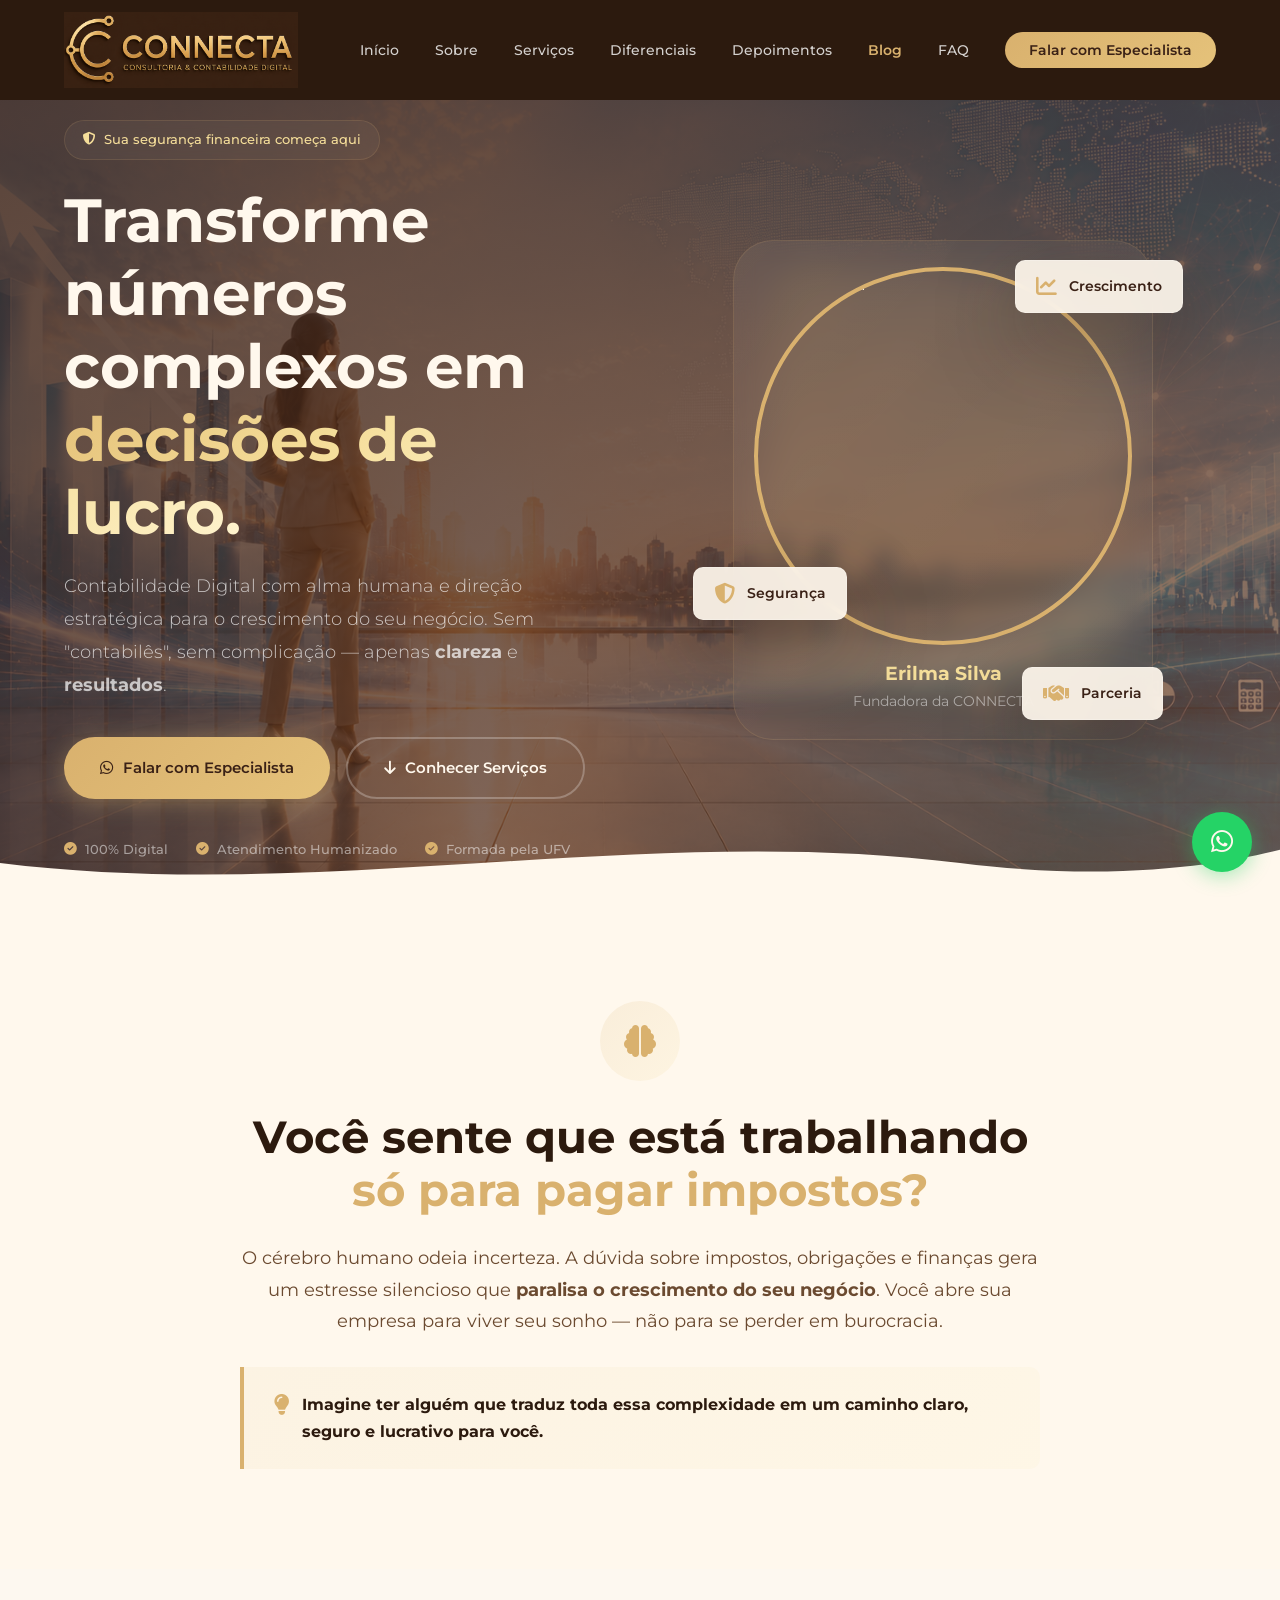
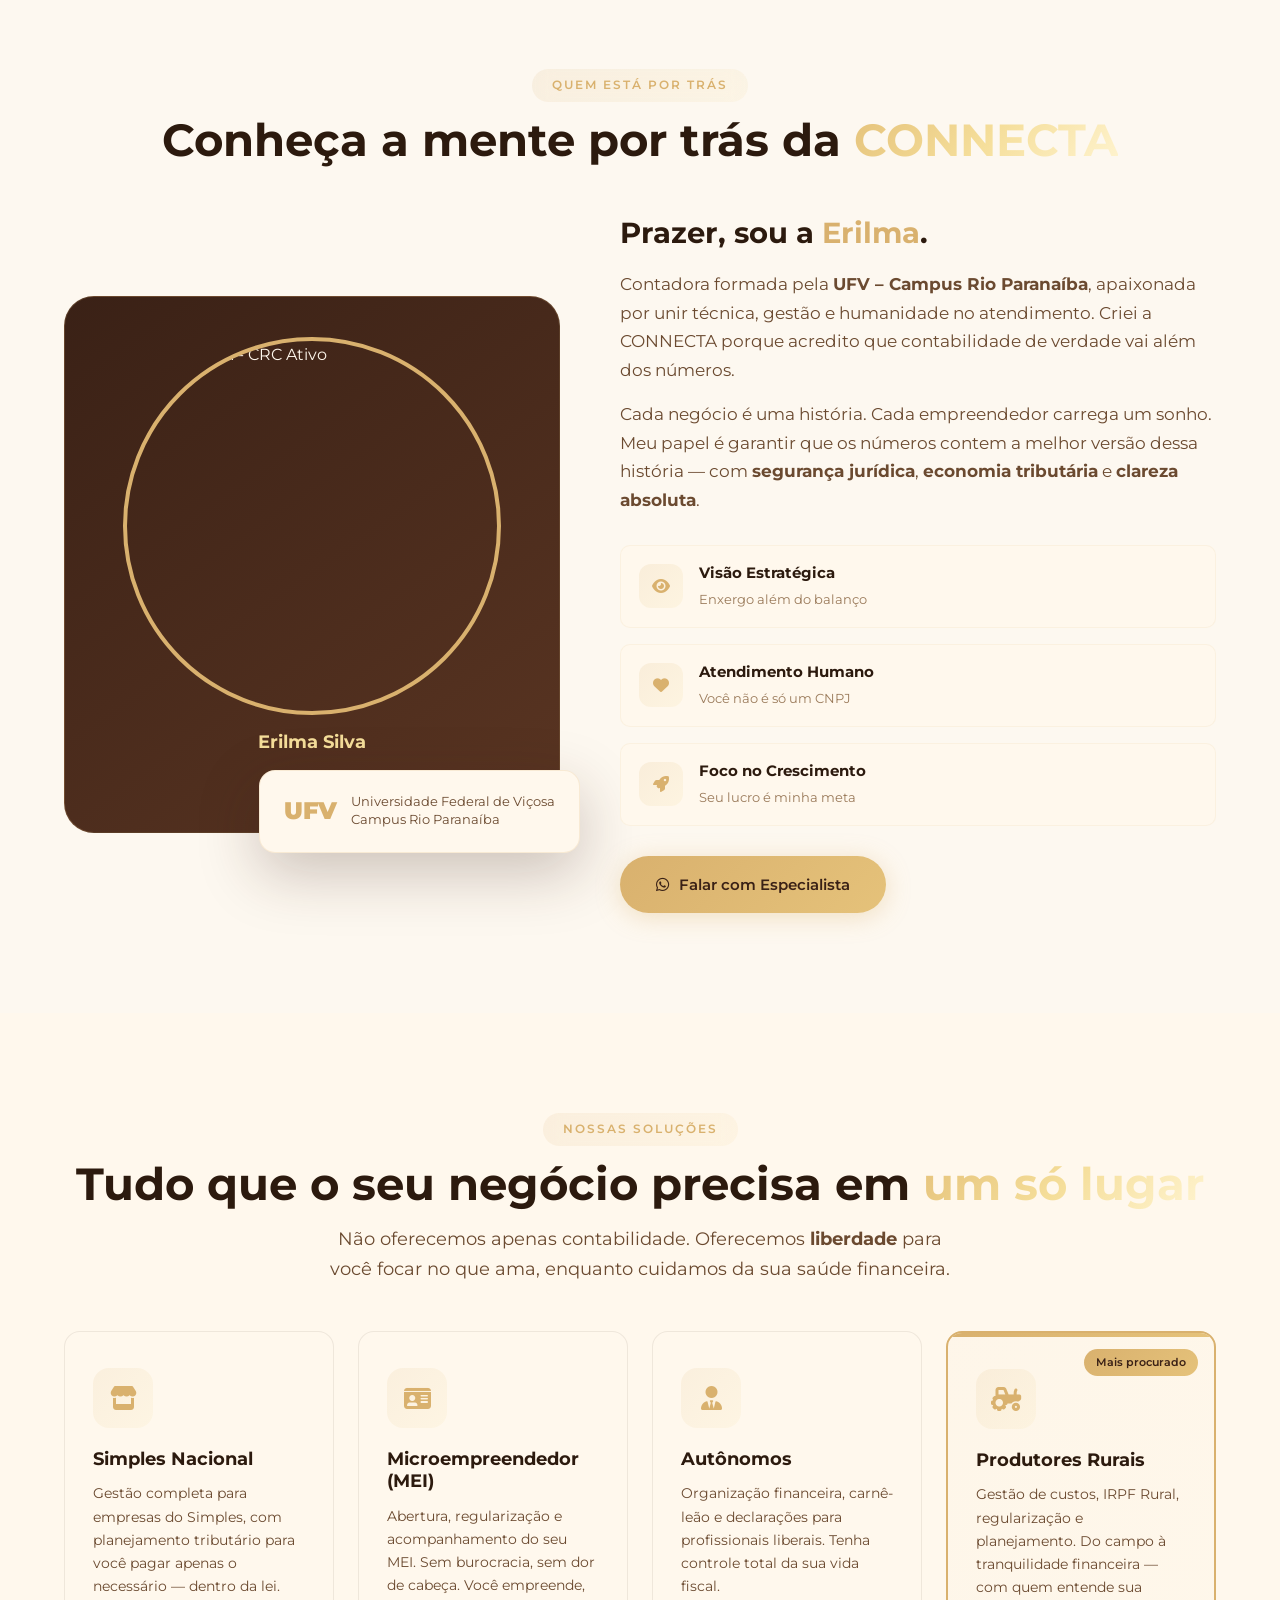
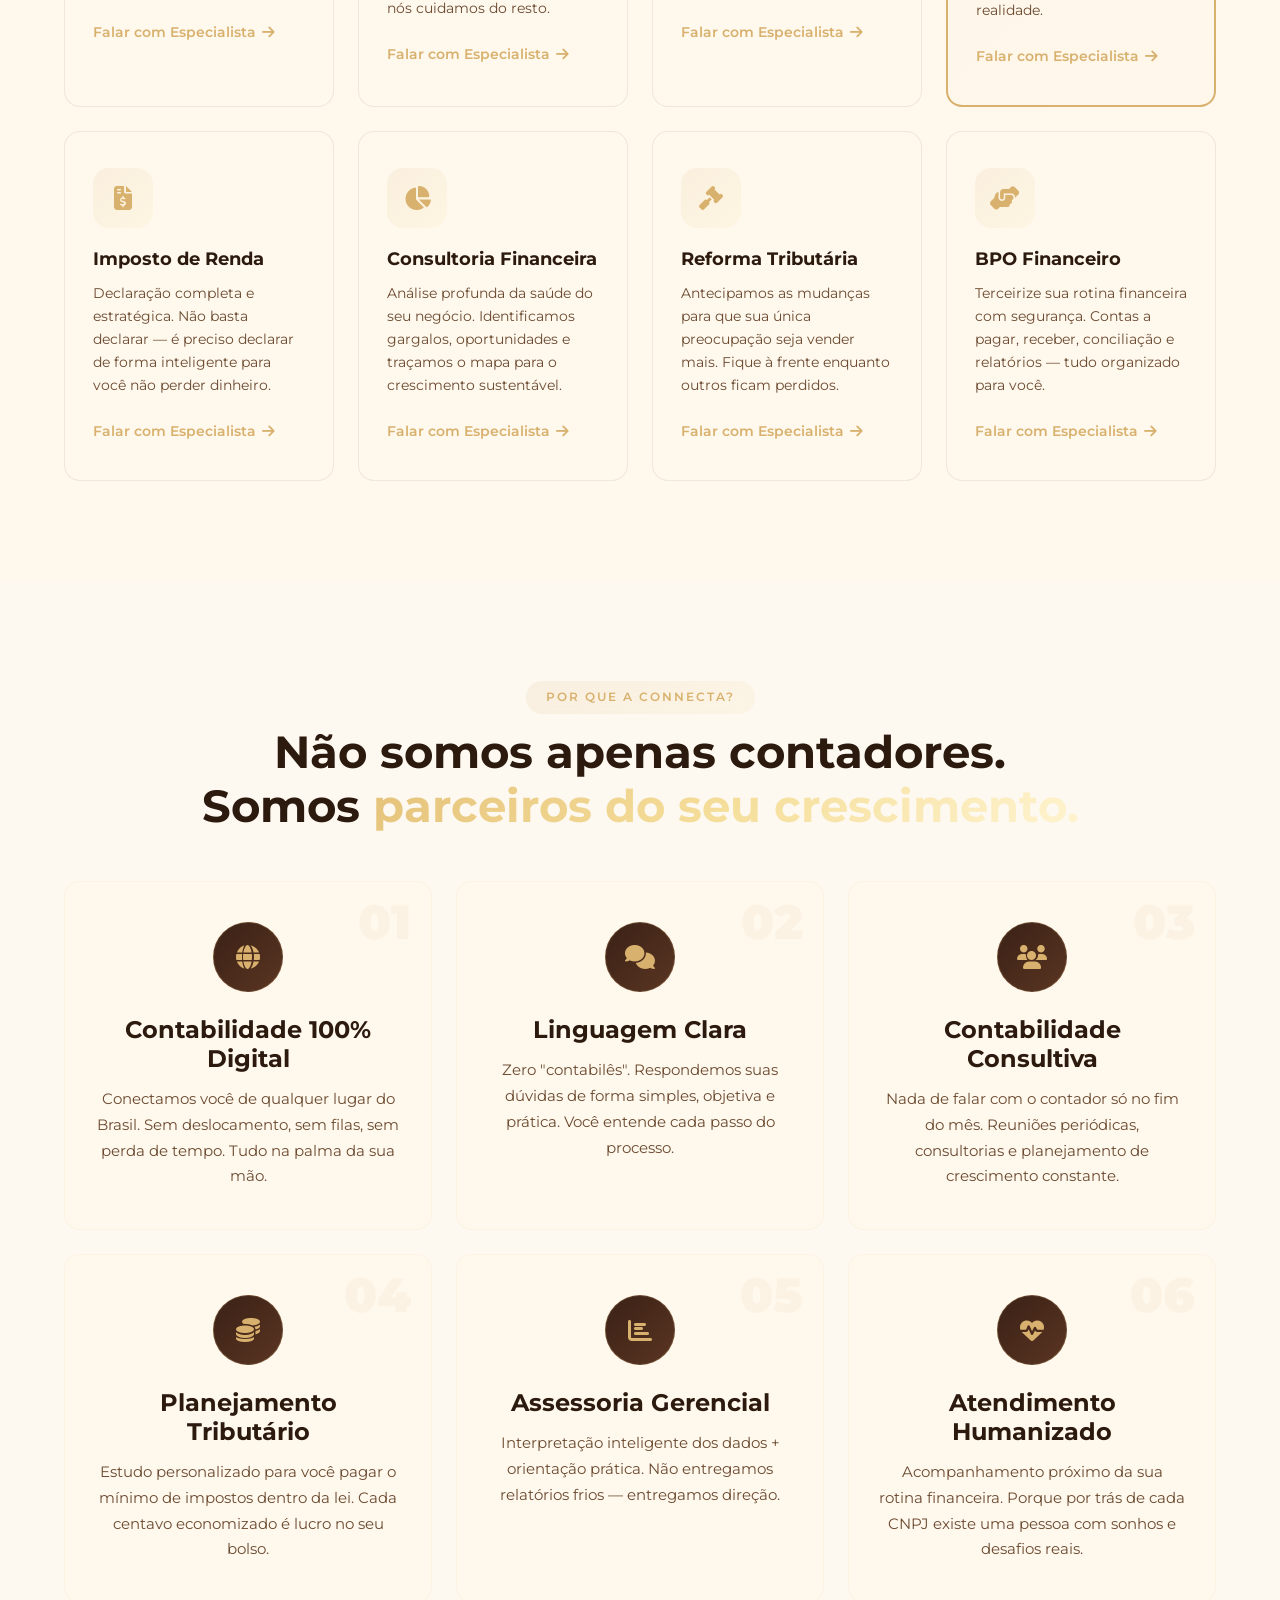
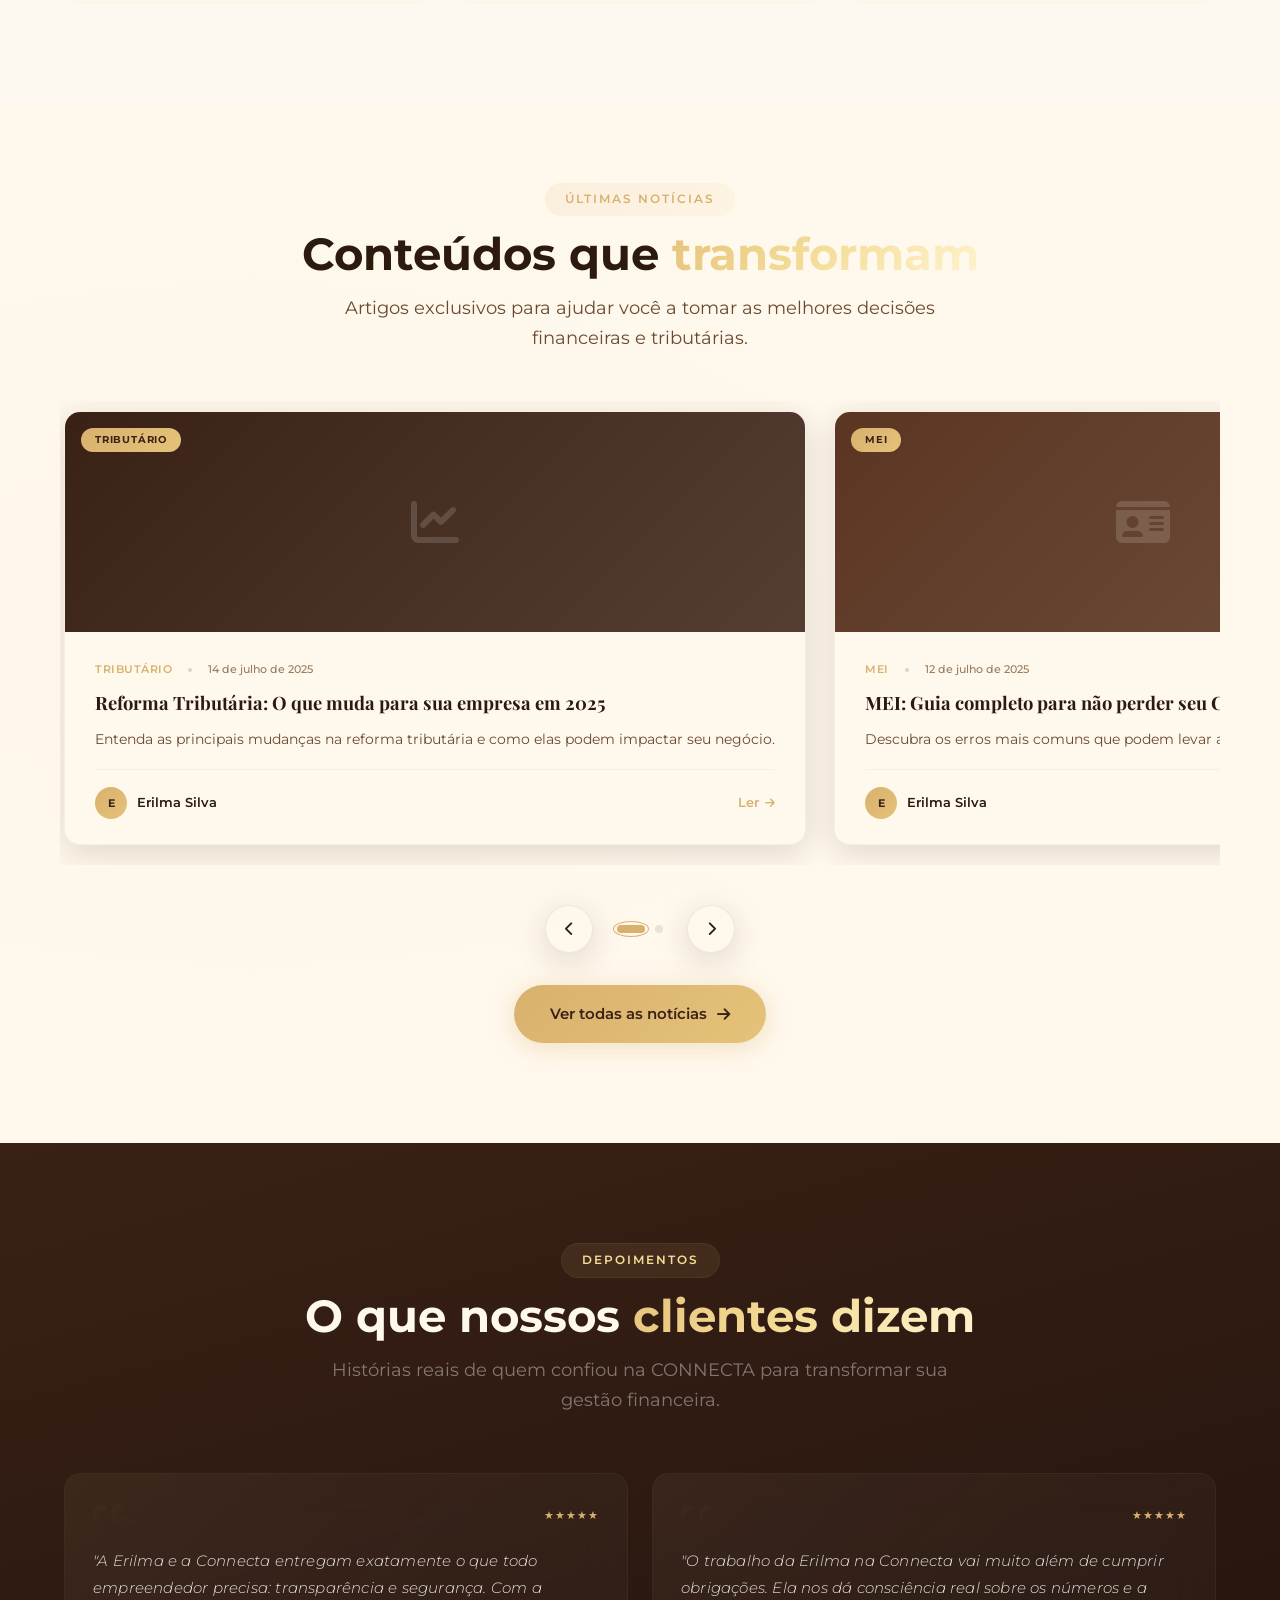
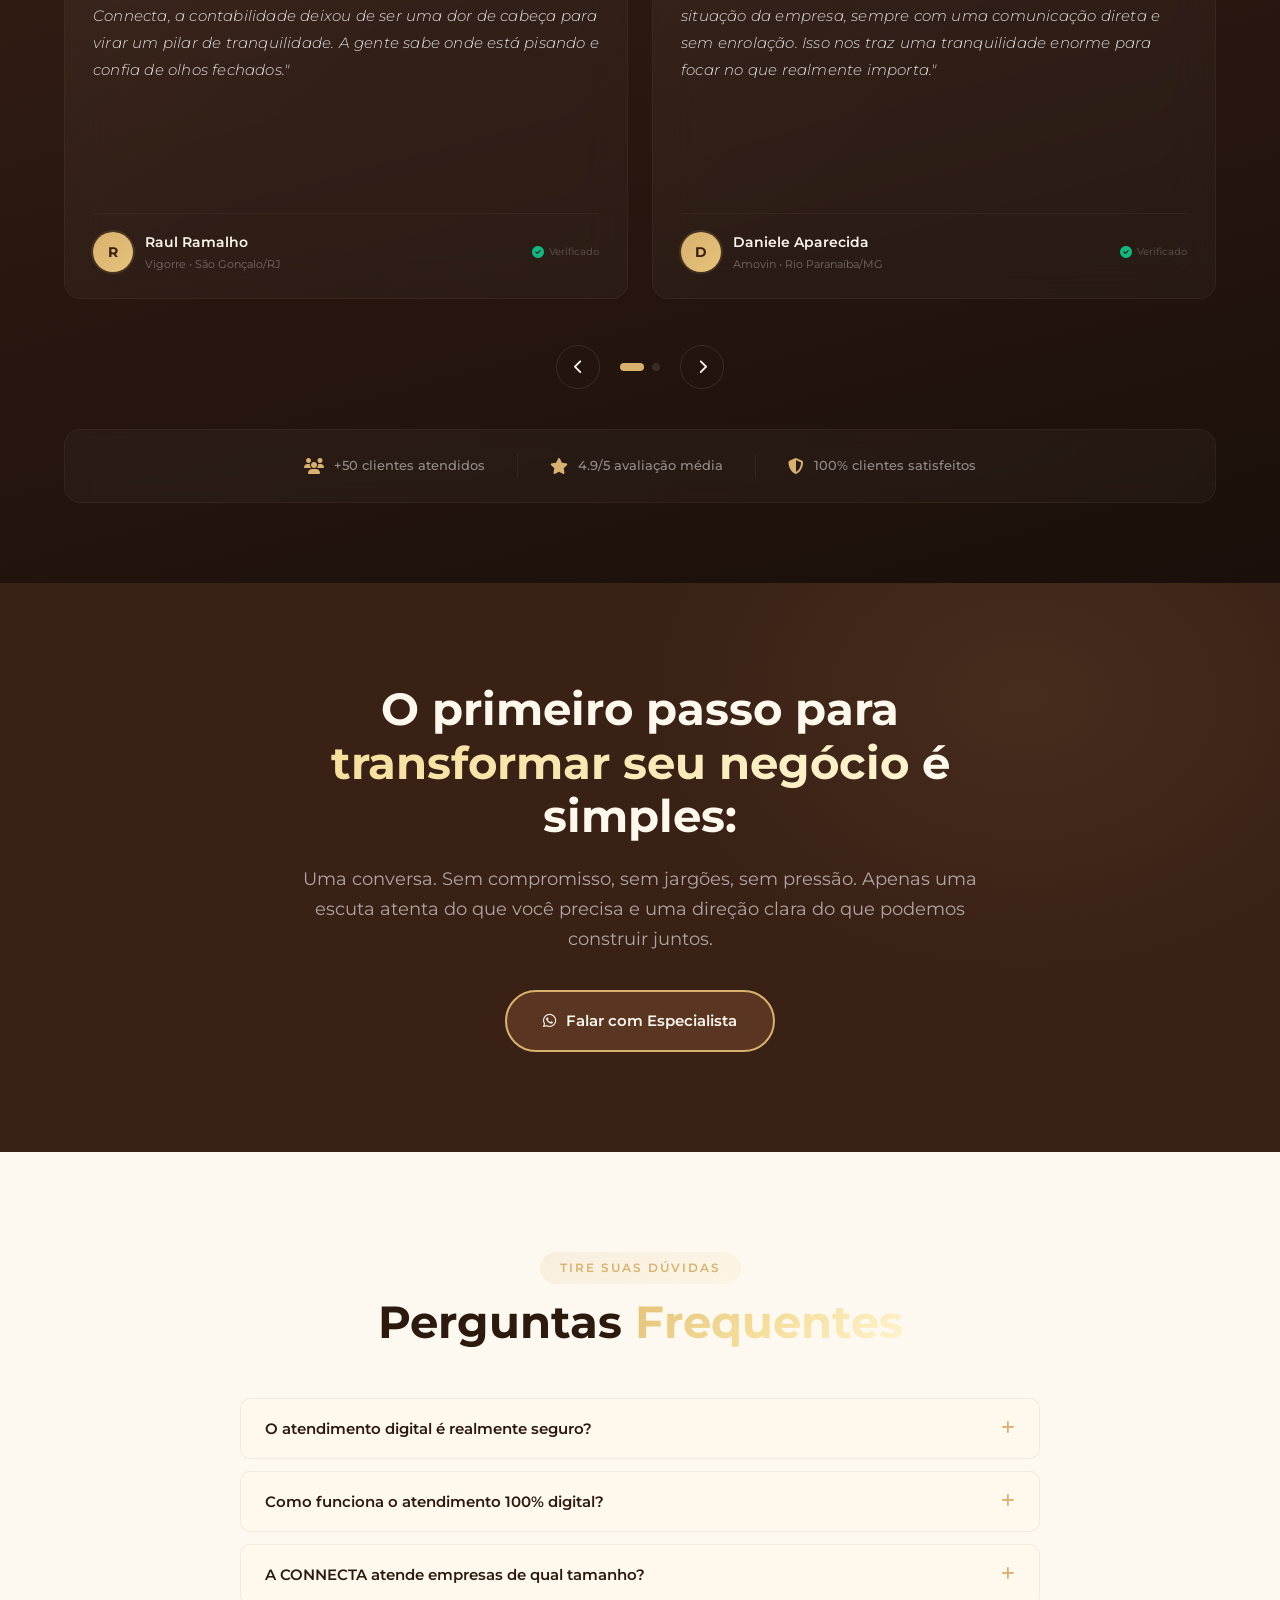
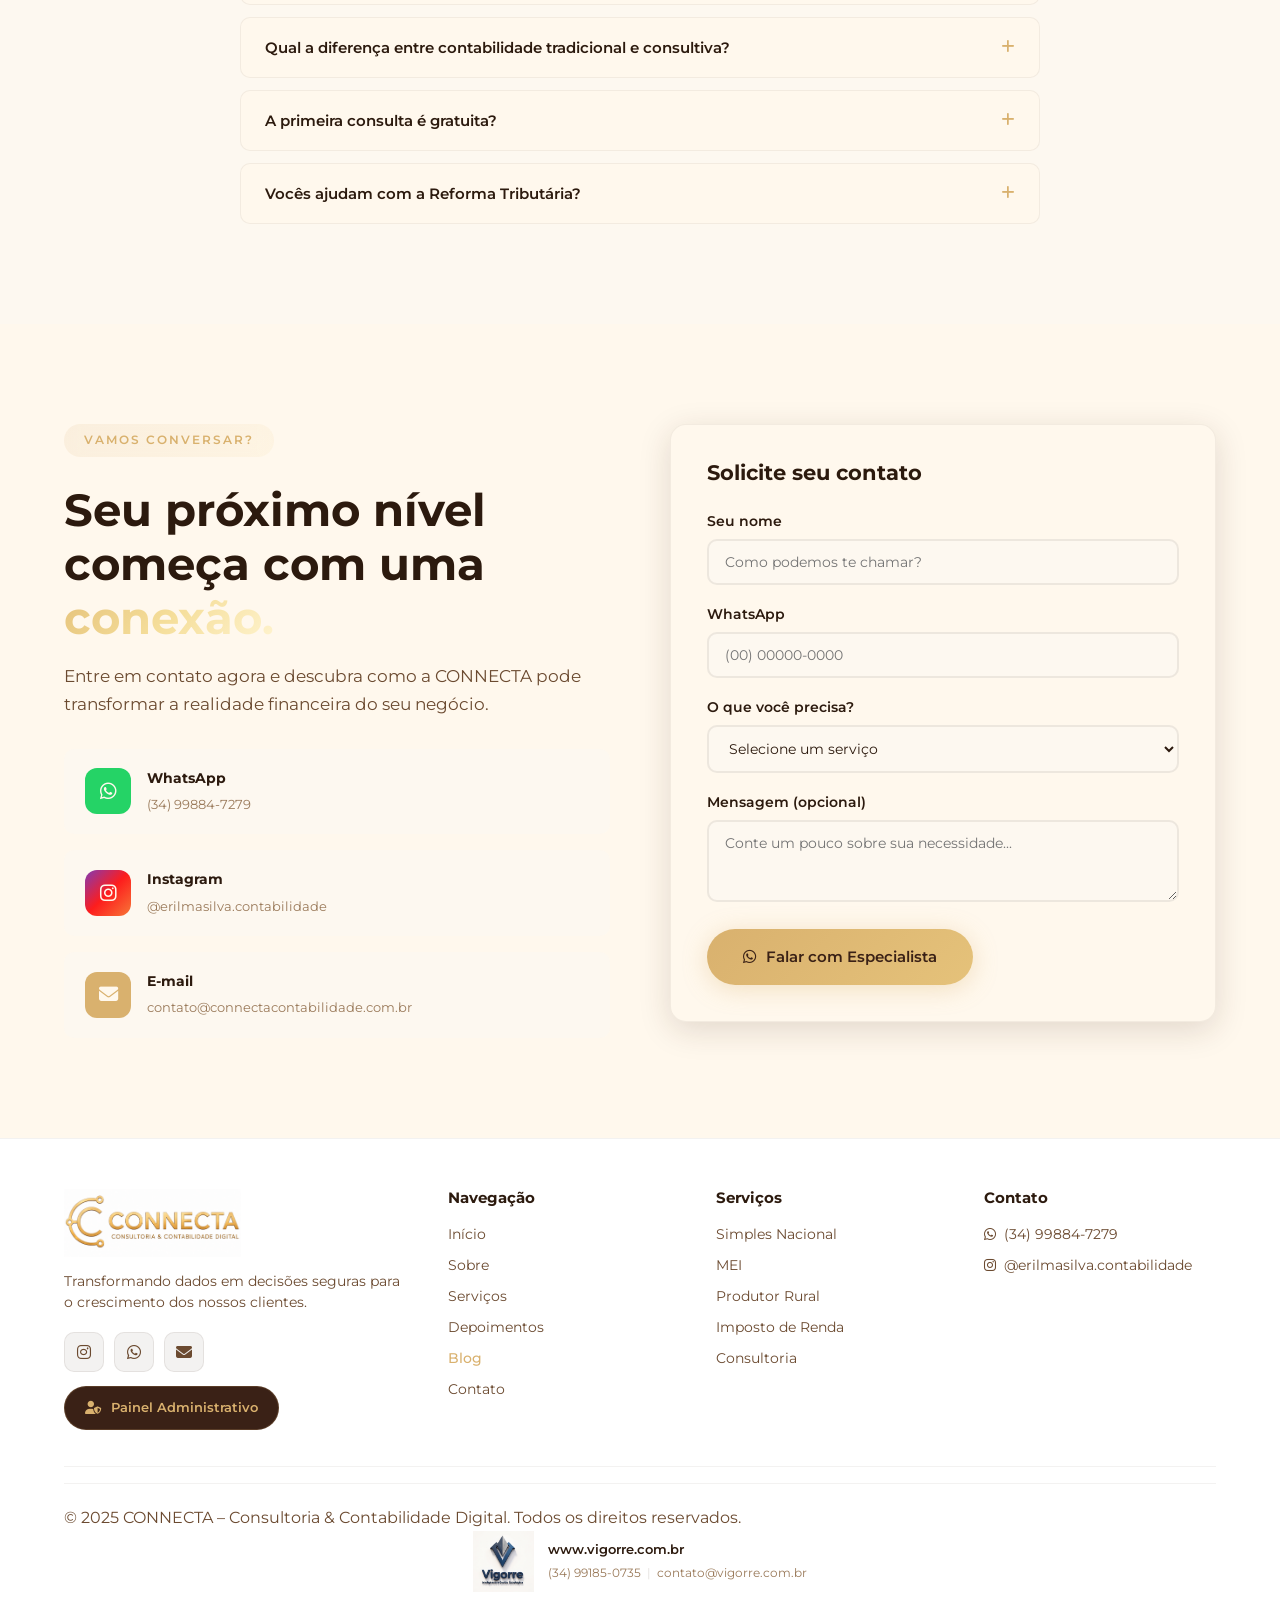
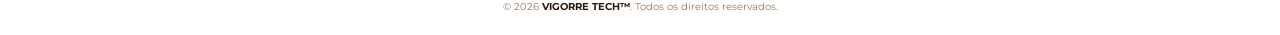
==== commit ca7d4e3c: "Update index.html" ====
--- a/index.html
+++ b/index.html
@@ -9,9 +9,6 @@
     <link href="https://fonts.googleapis.com/css2?family=Montserrat:wght@300;400;500;600;700;800;900&family=Playfair+Display:wght@400;600;700;900&display=swap" rel="stylesheet">
     <link rel="stylesheet" href="https://cdnjs.cloudflare.com/ajax/libs/font-awesome/6.5.0/css/all.min.css">
     <style>
-        /* ============================================
-           ROOT VARIABLES
-           ============================================ */
         :root {
             --bg-dark: #3A2116;
             --bg-medium: #5A3522;
@@ -24,14 +21,14 @@
             --text-dark: #2C1A0E;
             --text-medium: #6B4A30;
             --text-light: #9A7A5A;
-            --shadow: 0 8px 32px rgba(58, 33, 22, 0.15);
-            --shadow-lg: 0 20px 60px rgba(58, 33, 22, 0.25);
-            --shadow-xl: 0 30px 80px rgba(58, 33, 22, 0.35);
+            --shadow: 0 8px 32px rgba(58,33,22,0.15);
+            --shadow-lg: 0 20px 60px rgba(58,33,22,0.25);
+            --shadow-xl: 0 30px 80px rgba(58,33,22,0.35);
             --radius: 16px;
             --radius-sm: 10px;
             --radius-full: 50px;
-            --transition: all 0.6s cubic-bezier(0.25, 0.46, 0.45, 0.94);
-            --transition-smooth: all 0.8s cubic-bezier(0.22, 1, 0.36, 1);
+            --transition: all 0.6s cubic-bezier(0.25,0.46,0.45,0.94);
+            --transition-smooth: all 0.8s cubic-bezier(0.22,1,0.36,1);
             --font-main: 'Montserrat', sans-serif;
             --font-display: 'Playfair Display', serif;
         }
@@ -43,26 +40,26 @@
         img { max-width: 100%; display: block; height: auto; }
         .container { max-width: 1200px; margin: 0 auto; padding: 0 24px; }
         h1, h2, h3, h4 { line-height: 1.2; font-weight: 700; }
-        h1 { font-size: clamp(2.2rem, 5vw, 3.8rem); }
-        h2 { font-size: clamp(1.8rem, 4vw, 2.8rem); }
-        h3 { font-size: clamp(1.2rem, 2.5vw, 1.5rem); }
+        h1 { font-size: clamp(2.2rem,5vw,3.8rem); }
+        h2 { font-size: clamp(1.8rem,4vw,2.8rem); }
+        h3 { font-size: clamp(1.2rem,2.5vw,1.5rem); }
         .gradient-text { background: linear-gradient(135deg, var(--gold-light), var(--gold-bright), var(--gold-highlight)); -webkit-background-clip: text; -webkit-text-fill-color: transparent; background-clip: text; }
         .gradient-text-light { background: linear-gradient(135deg, var(--gold-bright), var(--gold-highlight)); -webkit-background-clip: text; -webkit-text-fill-color: transparent; background-clip: text; }
         .section-header { text-align: center; margin-bottom: 48px; }
-        .section-tag { display: inline-block; background: linear-gradient(135deg, rgba(217, 177, 110, 0.12), rgba(245, 222, 154, 0.12)); color: var(--gold); padding: 6px 20px; border-radius: var(--radius-full); font-size: 0.75rem; font-weight: 600; letter-spacing: 2px; text-transform: uppercase; margin-bottom: 12px; backdrop-filter: blur(10px); }
+        .section-tag { display: inline-block; background: linear-gradient(135deg, rgba(217,177,110,0.12), rgba(245,222,154,0.12)); color: var(--gold); padding: 6px 20px; border-radius: var(--radius-full); font-size: 0.75rem; font-weight: 600; letter-spacing: 2px; text-transform: uppercase; margin-bottom: 12px; backdrop-filter: blur(10px); }
         .section-desc { font-size: 1.1rem; color: var(--text-medium); max-width: 640px; margin: 12px auto 0; }
         .btn { display: inline-flex; align-items: center; gap: 10px; padding: 16px 36px; border-radius: var(--radius-full); font-family: var(--font-main); font-weight: 600; font-size: 0.95rem; border: none; cursor: pointer; transition: var(--transition); text-align: center; justify-content: center; min-height: 56px; position: relative; overflow: hidden; }
-        .btn-primary { background: linear-gradient(135deg, var(--gold), var(--gold-light)); color: var(--bg-dark); box-shadow: 0 4px 24px rgba(217, 177, 110, 0.35); }
-        .btn-primary:hover { transform: translateY(-3px) scale(1.02); box-shadow: 0 8px 40px rgba(217, 177, 110, 0.5); }
-        .btn-outline { background: transparent; color: var(--white); border: 2px solid rgba(255, 255, 255, 0.25); }
-        .btn-outline:hover { background: rgba(255, 255, 255, 0.06); border-color: var(--gold); transform: translateY(-2px); }
+        .btn-primary { background: linear-gradient(135deg, var(--gold), var(--gold-light)); color: var(--bg-dark); box-shadow: 0 4px 24px rgba(217,177,110,0.35); }
+        .btn-primary:hover { transform: translateY(-3px) scale(1.02); box-shadow: 0 8px 40px rgba(217,177,110,0.5); }
+        .btn-outline { background: transparent; color: var(--white); border: 2px solid rgba(255,255,255,0.25); }
+        .btn-outline:hover { background: rgba(255,255,255,0.06); border-color: var(--gold); transform: translateY(-2px); }
         .btn-glow { animation: glow-pulse 3s ease-in-out infinite; }
         .btn-small { padding: 10px 20px; font-size: 0.8rem; min-height: 40px; }
-        .btn-painel { background: var(--bg-dark); color: var(--gold); border: 1px solid rgba(217, 177, 110, 0.2); }
-        .btn-painel:hover { background: var(--bg-medium); color: var(--gold-light); transform: translateY(-2px); box-shadow: 0 4px 20px rgba(58, 33, 22, 0.3); }
+        .btn-painel { background: var(--bg-dark); color: var(--gold); border: 1px solid rgba(217,177,110,0.2); }
+        .btn-painel:hover { background: var(--bg-medium); color: var(--gold-light); transform: translateY(-2px); box-shadow: 0 4px 20px rgba(58,33,22,0.3); }
         .btn-especialista { background: var(--bg-medium); color: var(--white); border: 2px solid var(--gold); }
-        .btn-especialista:hover { background: var(--gold); color: var(--bg-dark); transform: translateY(-3px); box-shadow: 0 8px 30px rgba(217, 177, 110, 0.4); }
-        @keyframes glow-pulse { 0%,100% { box-shadow: 0 4px 24px rgba(217, 177, 110, 0.35); } 50% { box-shadow: 0 4px 48px rgba(217, 177, 110, 0.6); } }
+        .btn-especialista:hover { background: var(--gold); color: var(--bg-dark); transform: translateY(-3px); box-shadow: 0 8px 30px rgba(217,177,110,0.4); }
+        @keyframes glow-pulse { 0%,100% { box-shadow: 0 4px 24px rgba(217,177,110,0.35); } 50% { box-shadow: 0 4px 48px rgba(217,177,110,0.6); } }
 
         /* ===== NAVBAR ===== */
         .navbar { position: fixed; top: 0; left: 0; width: 100%; z-index: 1000; padding: 12px 0; transition: var(--transition); background: #2C1A0E; }
@@ -186,7 +183,7 @@
         .blog-carousel-section { padding: 80px 0 100px; background: var(--white); position: relative; }
         .blog-carousel-section::before { content: ''; position: absolute; top: 0; left: 0; width: 100%; height: 100%; background: radial-gradient(ellipse at 20% 50%, rgba(217,177,110,0.03) 0%, transparent 60%); pointer-events: none; }
         .blog-carousel-wrapper { position: relative; overflow: hidden; padding: 10px 4px 20px; margin: 0 -4px; }
-        .blog-carousel-track { display: flex; gap: 28px; transition: transform 0.8s cubic-bezier(0.22, 1, 0.36, 1); will-change: transform; }
+        .blog-carousel-track { display: flex; gap: 28px; transition: transform 0.8s cubic-bezier(0.22,1,0.36,1); will-change: transform; }
         .blog-carousel-card { min-width: calc(33.333% - 19px); background: var(--white); border-radius: var(--radius); border: 1px solid rgba(58,33,22,0.04); overflow: hidden; transition: var(--transition-smooth); flex-shrink: 0; box-shadow: var(--shadow); position: relative; }
         .blog-carousel-card::before { content: ''; position: absolute; inset: 0; border-radius: var(--radius); padding: 1px; background: linear-gradient(135deg, transparent 40%, rgba(217,177,110,0.15), transparent 60%); -webkit-mask: linear-gradient(#fff 0 0) content-box, linear-gradient(#fff 0 0); mask: linear-gradient(#fff 0 0) content-box, linear-gradient(#fff 0 0); -webkit-mask-composite: xor; mask-composite: exclude; pointer-events: none; opacity: 0; transition: var(--transition); }
         .blog-carousel-card:hover::before { opacity: 1; }
@@ -219,44 +216,282 @@
         .carousel-controls-premium .carousel-dots .dot.active { background: var(--gold); width: 28px; border-radius: 4px; }
         .carousel-controls-premium .carousel-dots .dot.active::after { border-color: var(--gold); }
 
-        /* ===== DEPOIMENTOS - CARROSSEL 2 EM 2 ===== */
-        .testimonials-premium { padding: 100px 0 80px; background: linear-gradient(165deg, var(--bg-dark) 0%, #1a0f0a 100%); position: relative; overflow: hidden; }
-        .testimonials-premium .section-tag { background: rgba(217,177,110,0.10); color: var(--gold-bright); border: 1px solid rgba(217,177,110,0.08); }
+        /* ===== DEPOIMENTOS - CSS FIXO ===== */
+        .testimonials-premium {
+            padding: 100px 0 80px;
+            background: linear-gradient(165deg, var(--bg-dark) 0%, #1a0f0a 100%);
+            position: relative;
+            overflow: hidden;
+        }
+        .testimonials-premium .section-tag {
+            background: rgba(217,177,110,0.10);
+            color: var(--gold-bright);
+            border: 1px solid rgba(217,177,110,0.08);
+        }
         .testimonials-premium h2 { color: var(--white); }
         .testimonials-premium .section-desc { color: rgba(255,255,255,0.4); }
-        .testimonials-carousel-wrapper { position: relative; overflow: hidden; padding: 10px 0; }
-        .testimonials-carousel-track { display: flex; gap: 28px; transition: transform 0.6s cubic-bezier(0.22, 1, 0.36, 1); will-change: transform; }
-        .testimonial-card-premium { min-width: calc(50% - 14px); background: rgba(255,248,237,0.03); backdrop-filter: blur(20px); border: 1px solid rgba(217,177,110,0.06); border-radius: var(--radius); padding: 36px 32px 28px; transition: all 0.6s cubic-bezier(0.22,1,0.36,1); position: relative; overflow: hidden; display: flex; flex-direction: column; flex-shrink: 0; }
-        .testimonial-card-premium::before { content: ''; position: absolute; top: 0; left: 0; width: 100%; height: 100%; background: linear-gradient(135deg, rgba(217,177,110,0.03) 0%, transparent 50%); pointer-events: none; }
-        .testimonial-card-premium::after { content: ''; position: absolute; top: 0; left: 0; width: 3px; height: 100%; background: linear-gradient(180deg, var(--gold), var(--gold-light), transparent); opacity: 0; transition: all 0.6s cubic-bezier(0.22,1,0.36,1); }
-        .testimonial-card-premium:hover { transform: translateY(-8px); border-color: rgba(217,177,110,0.15); background: rgba(255,248,237,0.06); box-shadow: 0 30px 80px rgba(0,0,0,0.4); }
+
+        .testimonials-carousel-wrapper {
+            position: relative;
+            overflow: hidden;
+            padding: 10px 0;
+            margin: 0 -10px;
+        }
+
+        .testimonials-carousel-track {
+            display: flex;
+            gap: 24px;
+            transition: transform 0.6s cubic-bezier(0.22,1,0.36,1);
+            will-change: transform;
+            padding: 0 10px;
+        }
+
+        .testimonial-card-premium {
+            flex: 0 0 auto;
+            background: rgba(255,248,237,0.03);
+            backdrop-filter: blur(20px);
+            border: 1px solid rgba(217,177,110,0.06);
+            border-radius: var(--radius);
+            padding: 30px 28px 24px;
+            transition: all 0.6s cubic-bezier(0.22,1,0.36,1);
+            position: relative;
+            overflow: hidden;
+            display: flex;
+            flex-direction: column;
+            width: calc(50% - 12px);
+            min-width: calc(50% - 12px);
+        }
+
+        @media (max-width: 768px) {
+            .testimonial-card-premium {
+                width: calc(100% - 0px);
+                min-width: calc(100% - 0px);
+            }
+        }
+
+        .testimonial-card-premium::before {
+            content: '';
+            position: absolute;
+            top: 0;
+            left: 0;
+            width: 100%;
+            height: 100%;
+            background: linear-gradient(135deg, rgba(217,177,110,0.03) 0%, transparent 50%);
+            pointer-events: none;
+        }
+
+        .testimonial-card-premium::after {
+            content: '';
+            position: absolute;
+            top: 0;
+            left: 0;
+            width: 3px;
+            height: 100%;
+            background: linear-gradient(180deg, var(--gold), var(--gold-light), transparent);
+            opacity: 0;
+            transition: all 0.6s cubic-bezier(0.22,1,0.36,1);
+        }
+
+        .testimonial-card-premium:hover {
+            transform: translateY(-8px);
+            border-color: rgba(217,177,110,0.15);
+            background: rgba(255,248,237,0.06);
+            box-shadow: 0 30px 80px rgba(0,0,0,0.4);
+        }
         .testimonial-card-premium:hover::after { opacity: 1; }
-        .testimonial-card-premium .testimonial-header { display: flex; align-items: flex-start; justify-content: space-between; margin-bottom: 16px; }
-        .testimonial-card-premium .quote-icon { color: rgba(217,177,110,0.12); line-height: 1; flex-shrink: 0; }
-        .testimonial-card-premium .quote-icon svg { width: 36px; height: 28px; }
-        .testimonial-card-premium .testimonial-stars { display: flex; gap: 3px; color: var(--gold); font-size: 0.75rem; letter-spacing: 2px; flex-shrink: 0; padding-top: 4px; }
-        .testimonial-card-premium .testimonial-stars i { transition: var(--transition); }
-        .testimonial-card-premium .quote-text { color: rgba(255,255,255,0.85); font-size: 1.05rem; line-height: 1.9; font-weight: 300; margin-bottom: 24px; flex: 1; font-style: italic; letter-spacing: 0.3px; word-wrap: break-word; overflow-wrap: break-word; hyphens: auto; white-space: normal; }
-        .testimonial-card-premium .quote-text strong { color: var(--gold-bright); font-weight: 600; font-style: normal; }
-        .testimonial-card-premium .testimonial-footer { display: flex; align-items: center; justify-content: space-between; flex-wrap: wrap; gap: 12px; padding-top: 20px; border-top: 1px solid rgba(217,177,110,0.06); }
-        .testimonial-card-premium .testimonial-author-info { display: flex; align-items: center; gap: 14px; }
-        .testimonial-card-premium .author-avatar { width: 44px; height: 44px; border-radius: 50%; background: linear-gradient(135deg, var(--gold), var(--gold-light)); display: flex; align-items: center; justify-content: center; font-size: 1rem; font-weight: 700; color: var(--bg-dark); flex-shrink: 0; position: relative; }
-        .testimonial-card-premium .author-avatar::after { content: ''; position: absolute; inset: -2px; border-radius: 50%; border: 2px solid rgba(217,177,110,0.15); animation: avatar-ring 3s ease-in-out infinite; }
-        @keyframes avatar-ring { 0%,100% { transform: scale(1); opacity: 0.3; } 50% { transform: scale(1.1); opacity: 0; } }
-        .testimonial-card-premium .author-details .author-name { display: block; color: var(--white); font-weight: 600; font-size: 0.95rem; }
-        .testimonial-card-premium .author-details .author-company { display: block; color: rgba(255,255,255,0.35); font-size: 0.75rem; }
-        .testimonial-card-premium .author-verified { display: flex; align-items: center; gap: 6px; font-size: 0.65rem; color: rgba(255,255,255,0.2); font-weight: 500; flex-shrink: 0; }
-        .testimonial-card-premium .author-verified i { color: #10b981; font-size: 0.8rem; }
-        .carousel-testimonials-controls { display: flex; align-items: center; justify-content: center; gap: 24px; margin-top: 40px; }
-        .carousel-testimonials-controls .carousel-btn { width: 48px; height: 48px; border-radius: 50%; border: 1.5px solid rgba(255,255,255,0.1); background: transparent; color: var(--white); cursor: pointer; transition: var(--transition); display: flex; align-items: center; justify-content: center; font-size: 0.9rem; }
-        .carousel-testimonials-controls .carousel-btn:hover { background: rgba(217,177,110,0.1); border-color: var(--gold); }
-        .carousel-testimonials-controls .carousel-dots { display: flex; gap: 10px; }
-        .carousel-testimonials-controls .carousel-dots .dot { width: 8px; height: 8px; border-radius: 50%; background: rgba(255,255,255,0.1); cursor: pointer; transition: var(--transition); position: relative; }
-        .carousel-testimonials-controls .carousel-dots .dot.active { background: var(--gold); width: 28px; border-radius: 4px; }
-        .trust-badge { display: flex; align-items: center; justify-content: center; gap: 32px; padding: 28px 40px; background: rgba(255,248,237,0.03); border: 1px solid rgba(217,177,110,0.06); border-radius: var(--radius); backdrop-filter: blur(10px); position: relative; z-index: 2; flex-wrap: wrap; margin-top: 48px; }
-        .trust-badge-item { display: flex; align-items: center; gap: 10px; color: rgba(255,255,255,0.5); font-size: 0.85rem; font-weight: 500; }
-        .trust-badge-item i { color: var(--gold); font-size: 1.1rem; }
-        .trust-badge-divider { width: 1px; height: 28px; background: rgba(217,177,110,0.08); }
+
+        .testimonial-card-premium .testimonial-header {
+            display: flex;
+            align-items: flex-start;
+            justify-content: space-between;
+            margin-bottom: 14px;
+        }
+
+        .testimonial-card-premium .quote-icon {
+            color: rgba(217,177,110,0.12);
+            line-height: 1;
+            flex-shrink: 0;
+        }
+        .testimonial-card-premium .quote-icon svg { width: 32px; height: 26px; }
+
+        .testimonial-card-premium .testimonial-stars {
+            display: flex;
+            gap: 2px;
+            color: var(--gold);
+            font-size: 0.7rem;
+            letter-spacing: 1px;
+            flex-shrink: 0;
+            padding-top: 2px;
+        }
+
+        .testimonial-card-premium .quote-text {
+            color: rgba(255,255,255,0.85);
+            font-size: 0.95rem;
+            line-height: 1.8;
+            font-weight: 300;
+            margin-bottom: 20px;
+            flex: 1;
+            font-style: italic;
+            letter-spacing: 0.2px;
+            word-wrap: break-word;
+            overflow-wrap: break-word;
+            hyphens: auto;
+            white-space: normal;
+        }
+
+        .testimonial-card-premium .quote-text strong {
+            color: var(--gold-bright);
+            font-weight: 600;
+            font-style: normal;
+        }
+
+        .testimonial-card-premium .testimonial-footer {
+            display: flex;
+            align-items: center;
+            justify-content: space-between;
+            flex-wrap: wrap;
+            gap: 10px;
+            padding-top: 16px;
+            border-top: 1px solid rgba(217,177,110,0.06);
+        }
+
+        .testimonial-card-premium .testimonial-author-info {
+            display: flex;
+            align-items: center;
+            gap: 12px;
+        }
+
+        .testimonial-card-premium .author-avatar {
+            width: 40px;
+            height: 40px;
+            border-radius: 50%;
+            background: linear-gradient(135deg, var(--gold), var(--gold-light));
+            display: flex;
+            align-items: center;
+            justify-content: center;
+            font-size: 0.9rem;
+            font-weight: 700;
+            color: var(--bg-dark);
+            flex-shrink: 0;
+            position: relative;
+        }
+
+        .testimonial-card-premium .author-avatar::after {
+            content: '';
+            position: absolute;
+            inset: -2px;
+            border-radius: 50%;
+            border: 2px solid rgba(217,177,110,0.15);
+            animation: avatar-ring 3s ease-in-out infinite;
+        }
+
+        @keyframes avatar-ring {
+            0%,100% { transform: scale(1); opacity: 0.3; }
+            50% { transform: scale(1.1); opacity: 0; }
+        }
+
+        .testimonial-card-premium .author-details .author-name {
+            display: block;
+            color: var(--white);
+            font-weight: 600;
+            font-size: 0.9rem;
+        }
+
+        .testimonial-card-premium .author-details .author-company {
+            display: block;
+            color: rgba(255,255,255,0.35);
+            font-size: 0.7rem;
+        }
+
+        .testimonial-card-premium .author-verified {
+            display: flex;
+            align-items: center;
+            gap: 5px;
+            font-size: 0.6rem;
+            color: rgba(255,255,255,0.2);
+            font-weight: 500;
+            flex-shrink: 0;
+        }
+        .testimonial-card-premium .author-verified i {
+            color: #10b981;
+            font-size: 0.75rem;
+        }
+
+        .carousel-testimonials-controls {
+            display: flex;
+            align-items: center;
+            justify-content: center;
+            gap: 20px;
+            margin-top: 36px;
+        }
+
+        .carousel-testimonials-controls .carousel-btn {
+            width: 44px;
+            height: 44px;
+            border-radius: 50%;
+            border: 1.5px solid rgba(255,255,255,0.1);
+            background: transparent;
+            color: var(--white);
+            cursor: pointer;
+            transition: var(--transition);
+            display: flex;
+            align-items: center;
+            justify-content: center;
+            font-size: 0.9rem;
+        }
+        .carousel-testimonials-controls .carousel-btn:hover {
+            background: rgba(217,177,110,0.1);
+            border-color: var(--gold);
+        }
+
+        .carousel-testimonials-controls .carousel-dots {
+            display: flex;
+            gap: 8px;
+        }
+        .carousel-testimonials-controls .carousel-dots .dot {
+            width: 8px;
+            height: 8px;
+            border-radius: 50%;
+            background: rgba(255,255,255,0.1);
+            cursor: pointer;
+            transition: var(--transition);
+            position: relative;
+        }
+        .carousel-testimonials-controls .carousel-dots .dot.active {
+            background: var(--gold);
+            width: 24px;
+            border-radius: 4px;
+        }
+
+        .trust-badge {
+            display: flex;
+            align-items: center;
+            justify-content: center;
+            gap: 32px;
+            padding: 24px 36px;
+            background: rgba(255,248,237,0.03);
+            border: 1px solid rgba(217,177,110,0.06);
+            border-radius: var(--radius);
+            backdrop-filter: blur(10px);
+            position: relative;
+            z-index: 2;
+            flex-wrap: wrap;
+            margin-top: 40px;
+        }
+        .trust-badge-item {
+            display: flex;
+            align-items: center;
+            gap: 10px;
+            color: rgba(255,255,255,0.5);
+            font-size: 0.8rem;
+            font-weight: 500;
+        }
+        .trust-badge-item i { color: var(--gold); font-size: 1rem; }
+        .trust-badge-divider {
+            width: 1px;
+            height: 24px;
+            background: rgba(217,177,110,0.08);
+        }
 
         /* ===== TRANSFORMATION ===== */
         .transformation-section { padding: 100px 0; background: var(--bg-dark); text-align: center; position: relative; overflow: hidden; }
@@ -270,11 +505,11 @@
         .faq-grid { max-width: 800px; margin: 0 auto; display: flex; flex-direction: column; gap: 12px; }
         .faq-item { background: var(--white); border-radius: var(--radius-sm); overflow: hidden; border: 1px solid rgba(58,33,22,0.06); transition: var(--transition); }
         .faq-item.active { box-shadow: var(--shadow); border-color: var(--gold); }
-        .faq-question { width: 100%; display: flex; align-items: center; justify-content: space-between; padding: 22px 28px; border: none; background: transparent; cursor: pointer; font-family: var(--font-main); font-size: 1rem; font-weight: 600; color: var(--text-dark); text-align: left; transition: var(--transition); }
+        .faq-question { width: 100%; display: flex; align-items: center; justify-content: space-between; padding: 20px 24px; border: none; background: transparent; cursor: pointer; font-family: var(--font-main); font-size: 0.95rem; font-weight: 600; color: var(--text-dark); text-align: left; transition: var(--transition); }
         .faq-question i { font-size: 0.9rem; color: var(--gold); transition: var(--transition); flex-shrink: 0; margin-left: 16px; }
         .faq-item.active .faq-question i { transform: rotate(45deg); }
         .faq-answer { max-height: 0; overflow: hidden; transition: max-height 0.4s cubic-bezier(0.25,0.46,0.45,0.94); }
-        .faq-answer p { padding: 0 28px 22px; color: var(--text-medium); font-size: 0.95rem; line-height: 1.7; }
+        .faq-answer p { padding: 0 24px 20px; color: var(--text-medium); font-size: 0.9rem; line-height: 1.7; }
 
         /* ===== CONTATO ===== */
         .contact-section { padding: 100px 0; background: var(--white); }
@@ -282,62 +517,62 @@
         .contact-content h2 { margin-top: 16px; margin-bottom: 16px; }
         .contact-content p { color: var(--text-medium); font-size: 1.05rem; margin-bottom: 30px; }
         .contact-channels { display: flex; flex-direction: column; gap: 16px; }
-        .contact-item { display: flex; align-items: center; gap: 16px; padding: 18px 22px; background: #FDF8F0; border-radius: var(--radius-sm); transition: var(--transition); border: 1px solid transparent; }
+        .contact-item { display: flex; align-items: center; gap: 16px; padding: 16px 20px; background: #FDF8F0; border-radius: var(--radius-sm); transition: var(--transition); border: 1px solid transparent; }
         .contact-item:hover { transform: translateX(8px); box-shadow: var(--shadow); border-color: var(--gold); }
-        .contact-icon { width: 50px; height: 50px; border-radius: 14px; display: flex; align-items: center; justify-content: center; font-size: 1.3rem; color: var(--white); flex-shrink: 0; }
+        .contact-icon { width: 46px; height: 46px; border-radius: 12px; display: flex; align-items: center; justify-content: center; font-size: 1.2rem; color: var(--white); flex-shrink: 0; }
         .contact-icon.whatsapp { background: #25D366; }
         .contact-icon.instagram { background: linear-gradient(135deg, #833AB4, #FD1D1D, #F77737); }
         .contact-icon.email { background: var(--gold); }
-        .contact-item strong { display: block; font-size: 0.95rem; }
-        .contact-item span { font-size: 0.85rem; color: var(--text-light); }
-        .contact-form-wrapper { background: var(--white); border: 1px solid rgba(58,33,22,0.06); border-radius: var(--radius); padding: 40px; box-shadow: var(--shadow); }
-        .contact-form h3 { margin-bottom: 28px; font-size: 1.4rem; }
-        .form-group { margin-bottom: 20px; }
-        .form-group label { display: block; font-weight: 600; font-size: 0.9rem; margin-bottom: 8px; color: var(--text-dark); }
-        .form-group input, .form-group select, .form-group textarea { width: 100%; padding: 14px 18px; border: 2px solid rgba(58,33,22,0.08); border-radius: var(--radius-sm); font-family: var(--font-main); font-size: 0.95rem; color: var(--text-dark); transition: var(--transition); background: #FDF8F0; }
+        .contact-item strong { display: block; font-size: 0.9rem; }
+        .contact-item span { font-size: 0.8rem; color: var(--text-light); }
+        .contact-form-wrapper { background: var(--white); border: 1px solid rgba(58,33,22,0.06); border-radius: var(--radius); padding: 36px; box-shadow: var(--shadow); }
+        .contact-form h3 { margin-bottom: 24px; font-size: 1.3rem; }
+        .form-group { margin-bottom: 18px; }
+        .form-group label { display: block; font-weight: 600; font-size: 0.85rem; margin-bottom: 6px; color: var(--text-dark); }
+        .form-group input, .form-group select, .form-group textarea { width: 100%; padding: 12px 16px; border: 2px solid rgba(58,33,22,0.08); border-radius: var(--radius-sm); font-family: var(--font-main); font-size: 0.9rem; color: var(--text-dark); transition: var(--transition); background: #FDF8F0; }
         .form-group input:focus, .form-group select:focus, .form-group textarea:focus { outline: none; border-color: var(--gold); box-shadow: 0 0 0 4px rgba(217,177,110,0.12); background: var(--white); }
         .form-group textarea { resize: vertical; min-height: 80px; }
 
         /* ===== FOOTER ===== */
-        .footer { background: #FFFFFF; padding: 60px 0 0; color: var(--text-dark); border-top: 1px solid rgba(58,33,22,0.06); }
-        .footer-grid { display: grid; grid-template-columns: 1.5fr 1fr 1fr 1fr; gap: 40px; padding-bottom: 40px; border-bottom: 1px solid rgba(58,33,22,0.06); }
-        .footer-logo { display: flex; align-items: center; margin-bottom: 16px; }
-        .footer-logo .logo-icon { height: 2cm; width: auto; display: flex; align-items: center; justify-content: center; overflow: hidden; }
+        .footer { background: #FFFFFF; padding: 50px 0 0; color: var(--text-dark); border-top: 1px solid rgba(58,33,22,0.06); }
+        .footer-grid { display: grid; grid-template-columns: 1.5fr 1fr 1fr 1fr; gap: 36px; padding-bottom: 36px; border-bottom: 1px solid rgba(58,33,22,0.06); }
+        .footer-logo { display: flex; align-items: center; margin-bottom: 14px; }
+        .footer-logo .logo-icon { height: 1.8cm; width: auto; display: flex; align-items: center; justify-content: center; overflow: hidden; }
         .footer-logo .logo-icon img { height: 100%; width: auto; object-fit: contain; }
-        .footer-brand p { font-size: 0.9rem; margin-bottom: 20px; line-height: 1.6; color: var(--text-medium); }
-        .footer-social { display: flex; gap: 12px; }
-        .footer-social a { width: 44px; height: 44px; border-radius: 12px; background: rgba(58,33,22,0.06); display: flex; align-items: center; justify-content: center; color: var(--text-medium); font-size: 1.1rem; transition: var(--transition); border: 1px solid rgba(58,33,22,0.08); }
+        .footer-brand p { font-size: 0.85rem; margin-bottom: 18px; line-height: 1.6; color: var(--text-medium); }
+        .footer-social { display: flex; gap: 10px; }
+        .footer-social a { width: 40px; height: 40px; border-radius: 10px; background: rgba(58,33,22,0.06); display: flex; align-items: center; justify-content: center; color: var(--text-medium); font-size: 1rem; transition: var(--transition); border: 1px solid rgba(58,33,22,0.08); }
         .footer-social a:hover { background: var(--gold); color: var(--bg-dark); transform: translateY(-3px); border-color: var(--gold); }
-        .footer-links h4 { color: var(--text-dark); font-size: 1rem; margin-bottom: 20px; }
-        .footer-links li { margin-bottom: 10px; font-size: 0.9rem; display: flex; align-items: center; gap: 8px; color: var(--text-medium); }
+        .footer-links h4 { color: var(--text-dark); font-size: 0.95rem; margin-bottom: 16px; }
+        .footer-links li { margin-bottom: 8px; font-size: 0.85rem; display: flex; align-items: center; gap: 8px; color: var(--text-medium); }
         .footer-links a { color: var(--text-medium); transition: var(--transition); }
         .footer-links a:hover { color: var(--gold); padding-left: 4px; }
         .footer-links .blog-link { color: var(--gold); font-weight: 500; }
         .footer-links .blog-link:hover { color: var(--gold-light); padding-left: 4px; }
-        .footer-bottom { padding: 24px 0; border-top: 1px solid rgba(58,33,22,0.06); margin-top: 20px; color: var(--text-medium); }
-        .footer-bottom .vigorre-brand { display: flex; align-items: center; justify-content: center; gap: 16px; flex-wrap: wrap; font-size: 0.85rem; color: var(--text-medium); }
-        .footer-bottom .vigorre-brand .logo-vigorre { height: 1.8cm; width: auto; display: inline-block; flex-shrink: 0; }
+        .footer-bottom { padding: 20px 0; border-top: 1px solid rgba(58,33,22,0.06); margin-top: 16px; color: var(--text-medium); }
+        .footer-bottom .vigorre-brand { display: flex; align-items: center; justify-content: center; gap: 14px; flex-wrap: wrap; font-size: 0.8rem; color: var(--text-medium); }
+        .footer-bottom .vigorre-brand .logo-vigorre { height: 1.6cm; width: auto; display: inline-block; flex-shrink: 0; }
         .footer-bottom .vigorre-brand .logo-vigorre img { height: 100%; width: auto; object-fit: contain; }
         .footer-bottom .vigorre-brand .brand-text { display: flex; flex-direction: column; align-items: flex-start; gap: 2px; }
         .footer-bottom .vigorre-brand .brand-text .site { font-weight: 600; color: var(--text-dark); }
         .footer-bottom .vigorre-brand .brand-text .site a { color: var(--text-dark); transition: var(--transition); }
         .footer-bottom .vigorre-brand .brand-text .site a:hover { color: var(--gold); }
-        .footer-bottom .vigorre-brand .brand-text .contacts { display: flex; gap: 8px; font-size: 0.8rem; color: var(--text-light); flex-wrap: wrap; }
+        .footer-bottom .vigorre-brand .brand-text .contacts { display: flex; gap: 6px; font-size: 0.75rem; color: var(--text-light); flex-wrap: wrap; }
         .footer-bottom .vigorre-brand .brand-text .contacts a { color: var(--text-light); transition: var(--transition); }
         .footer-bottom .vigorre-brand .brand-text .contacts a:hover { color: var(--gold); }
         .footer-bottom .vigorre-brand .brand-text .contacts .sep { color: rgba(58,33,22,0.15); }
-        .footer-bottom .copyright-2026 { text-align: center; font-size: 0.7rem; color: var(--text-light); margin-top: 8px; }
+        .footer-bottom .copyright-2026 { text-align: center; font-size: 0.65rem; color: var(--text-light); margin-top: 6px; }
         .footer-bottom .copyright-2026 strong { color: var(--text-dark); }
 
         /* ===== WHATSAPP FLOAT ===== */
-        .whatsapp-float { position: fixed; bottom: 30px; right: 30px; width: 64px; height: 64px; background: #25D366; border-radius: 50%; display: flex; align-items: center; justify-content: center; font-size: 1.8rem; color: var(--white); z-index: 999; box-shadow: 0 4px 20px rgba(37,211,102,0.4); transition: var(--transition); animation: whatsapp-bounce 3s ease-in-out infinite; }
+        .whatsapp-float { position: fixed; bottom: 28px; right: 28px; width: 60px; height: 60px; background: #25D366; border-radius: 50%; display: flex; align-items: center; justify-content: center; font-size: 1.6rem; color: var(--white); z-index: 999; box-shadow: 0 4px 20px rgba(37,211,102,0.4); transition: var(--transition); animation: whatsapp-bounce 3s ease-in-out infinite; }
         .whatsapp-float:hover { transform: scale(1.1); box-shadow: 0 6px 30px rgba(37,211,102,0.6); }
-        .whatsapp-tooltip { position: absolute; right: 74px; background: var(--white); color: var(--text-dark); padding: 8px 16px; border-radius: var(--radius-sm); font-size: 0.85rem; font-weight: 600; box-shadow: var(--shadow); white-space: nowrap; opacity: 0; transform: translateX(10px); transition: var(--transition); pointer-events: none; }
+        .whatsapp-tooltip { position: absolute; right: 70px; background: var(--white); color: var(--text-dark); padding: 6px 14px; border-radius: var(--radius-sm); font-size: 0.8rem; font-weight: 600; box-shadow: var(--shadow); white-space: nowrap; opacity: 0; transform: translateX(10px); transition: var(--transition); pointer-events: none; }
         .whatsapp-float:hover .whatsapp-tooltip { opacity: 1; transform: translateX(0); }
         @keyframes whatsapp-bounce { 0%,100% { transform: translateY(0); } 50% { transform: translateY(-6px); } }
 
         /* ===== BACK TO TOP ===== */
-        .back-to-top { position: fixed; bottom: 30px; left: 30px; width: 48px; height: 48px; border-radius: 50%; background: var(--bg-dark); color: var(--gold); border: 2px solid var(--gold); cursor: pointer; font-size: 1rem; z-index: 998; opacity: 0; visibility: hidden; transition: var(--transition); display: flex; align-items: center; justify-content: center; }
+        .back-to-top { position: fixed; bottom: 28px; left: 28px; width: 44px; height: 44px; border-radius: 50%; background: var(--bg-dark); color: var(--gold); border: 2px solid var(--gold); cursor: pointer; font-size: 0.9rem; z-index: 998; opacity: 0; visibility: hidden; transition: var(--transition); display: flex; align-items: center; justify-content: center; }
         .back-to-top.visible { opacity: 1; visibility: visible; }
         .back-to-top:hover { background: var(--gold); color: var(--bg-dark); transform: translateY(-3px); }
 
@@ -352,9 +587,9 @@
         [data-aos="fade-left"].aos-animate { opacity: 1; transform: translateX(0); }
 
         /* ===== RESPONSIVO ===== */
-        @media(max-width:1024px) { .services-grid { grid-template-columns: repeat(2, 1fr); } .why-grid { grid-template-columns: repeat(2, 1fr); } .contact-grid { grid-template-columns: 1fr; } .footer-grid { grid-template-columns: 1fr 1fr; } .blog-carousel-card { min-width: calc(50% - 14px); } .trust-badge { gap: 20px; padding: 20px 24px; } .footer-bottom .vigorre-brand { gap: 12px; } .footer-bottom .vigorre-brand .logo-vigorre { height: 1.6cm; } }
-        @media(max-width:768px) { .services-grid { grid-template-columns: 1fr; } .why-grid { grid-template-columns: 1fr; } .footer-grid { grid-template-columns: 1fr; } .blog-carousel-card { min-width: 100%; } .testimonial-card-premium { min-width: 100%; } .trust-badge { flex-direction: column; gap: 12px; padding: 16px 20px; } .trust-badge-divider { width: 60px; height: 1px; } .contact-item { flex-direction: column; text-align: center; } .contact-form-wrapper { padding: 28px 22px; } .carousel-testimonials-controls { gap: 16px; } .carousel-testimonials-controls .carousel-btn { width: 40px; height: 40px; } .footer-bottom .vigorre-brand { flex-direction: column; gap: 8px; align-items: center; text-align: center; } .footer-bottom .vigorre-brand .brand-text { align-items: center; } .footer-bottom .vigorre-brand .brand-text .contacts { justify-content: center; } .footer-bottom .vigorre-brand .logo-vigorre { height: 1.6cm; } }
-        @media(max-width:480px) { .hero-badge span { font-size: 0.7rem; } .hero-trust { flex-direction: column; align-items: center; gap: 10px; } .blog-carousel-card .card-content { padding: 20px 20px 18px; } .blog-carousel-card .card-title { font-size: 1rem; } .whatsapp-float { width: 56px; height: 56px; font-size: 1.5rem; bottom: 20px; right: 20px; } .back-to-top { bottom: 20px; left: 20px; width: 42px; height: 42px; } .testimonial-card-premium { padding: 28px 20px 20px; } .testimonial-card-premium .quote-text { font-size: 0.9rem; } .testimonial-card-premium .author-avatar { width: 38px; height: 38px; font-size: 0.85rem; } .footer-bottom .vigorre-brand .brand-text .contacts { flex-direction: column; gap: 2px; } .footer-bottom .vigorre-brand .brand-text .contacts .sep { display: none; } .footer-bottom .vigorre-brand .logo-vigorre { height: 1.4cm; } }
+        @media(max-width:1024px) { .services-grid { grid-template-columns: repeat(2, 1fr); } .why-grid { grid-template-columns: repeat(2, 1fr); } .contact-grid { grid-template-columns: 1fr; } .footer-grid { grid-template-columns: 1fr 1fr; } .blog-carousel-card { min-width: calc(50% - 14px); } .trust-badge { gap: 16px; padding: 18px 20px; } .footer-bottom .vigorre-brand { gap: 10px; } .footer-bottom .vigorre-brand .logo-vigorre { height: 1.4cm; } }
+        @media(max-width:768px) { .services-grid { grid-template-columns: 1fr; } .why-grid { grid-template-columns: 1fr; } .footer-grid { grid-template-columns: 1fr; } .blog-carousel-card { min-width: 100%; } .trust-badge { flex-direction: column; gap: 10px; padding: 14px 16px; } .trust-badge-divider { width: 50px; height: 1px; } .contact-item { flex-direction: column; text-align: center; } .contact-form-wrapper { padding: 24px 18px; } .carousel-testimonials-controls { gap: 14px; } .carousel-testimonials-controls .carousel-btn { width: 38px; height: 38px; } .footer-bottom .vigorre-brand { flex-direction: column; gap: 6px; align-items: center; text-align: center; } .footer-bottom .vigorre-brand .brand-text { align-items: center; } .footer-bottom .vigorre-brand .brand-text .contacts { justify-content: center; } .footer-bottom .vigorre-brand .logo-vigorre { height: 1.4cm; } }
+        @media(max-width:480px) { .hero-badge span { font-size: 0.65rem; } .hero-trust { flex-direction: column; align-items: center; gap: 8px; } .blog-carousel-card .card-content { padding: 16px; } .blog-carousel-card .card-title { font-size: 0.9rem; } .whatsapp-float { width: 52px; height: 52px; font-size: 1.3rem; bottom: 16px; right: 16px; } .back-to-top { bottom: 16px; left: 16px; width: 38px; height: 38px; } .testimonial-card-premium { padding: 20px 16px 16px; } .testimonial-card-premium .quote-text { font-size: 0.85rem; } .testimonial-card-premium .author-avatar { width: 34px; height: 34px; font-size: 0.8rem; } .footer-bottom .vigorre-brand .brand-text .contacts { flex-direction: column; gap: 2px; } .footer-bottom .vigorre-brand .brand-text .contacts .sep { display: none; } .footer-bottom .vigorre-brand .logo-vigorre { height: 1.2cm; } }
     </style>
 </head>
 <body>
@@ -499,7 +734,11 @@
     <!-- ===== DEPOIMENTOS - CARROSSEL 2 EM 2 ===== -->
     <section class="testimonials-premium" id="depoimentos">
         <div class="container">
-            <div class="section-header" data-aos="fade-up"><span class="section-tag">Depoimentos</span><h2>O que nossos <span class="gradient-text">clientes dizem</span></h2><p class="section-desc">Histórias reais de quem confiou na CONNECTA para transformar sua gestão financeira.</p></div>
+            <div class="section-header" data-aos="fade-up">
+                <span class="section-tag">Depoimentos</span>
+                <h2>O que nossos <span class="gradient-text">clientes dizem</span></h2>
+                <p class="section-desc">Histórias reais de quem confiou na CONNECTA para transformar sua gestão financeira.</p>
+            </div>
             <div class="testimonials-carousel-wrapper">
                 <div class="testimonials-carousel-track" id="testimonialsCarouselTrack"></div>
             </div>
@@ -569,7 +808,7 @@
     <footer class="footer">
         <div class="container">
             <div class="footer-grid">
-                <div class="footer-brand"><div class="footer-logo"><div class="logo-icon"><img src="/logo-rodape.png" alt="CONNECTA"></div></div><p>Transformando dados em decisões seguras para o crescimento dos nossos clientes.</p><div class="footer-social"><a href="https://instagram.com/erilmasilva.contabilidade" target="_blank" aria-label="Instagram"><i class="fab fa-instagram"></i></a><a href="https://wa.me/5534998847279" target="_blank" aria-label="WhatsApp"><i class="fab fa-whatsapp"></i></a><a href="mailto:contato@connectacontabilidade.com.br" aria-label="Email"><i class="fas fa-envelope"></i></a></div><div style="margin-top:16px;"><a href="/admin/login.html" class="btn btn-small btn-painel"><i class="fas fa-user-shield"></i> Painel Administrativo</a></div></div>
+                <div class="footer-brand"><div class="footer-logo"><div class="logo-icon"><img src="/logo-rodape.png" alt="CONNECTA"></div></div><p>Transformando dados em decisões seguras para o crescimento dos nossos clientes.</p><div class="footer-social"><a href="https://instagram.com/erilmasilva.contabilidade" target="_blank" aria-label="Instagram"><i class="fab fa-instagram"></i></a><a href="https://wa.me/5534998847279" target="_blank" aria-label="WhatsApp"><i class="fab fa-whatsapp"></i></a><a href="mailto:contato@connectacontabilidade.com.br" aria-label="Email"><i class="fas fa-envelope"></i></a></div><div style="margin-top:14px;"><a href="/admin/login.html" class="btn btn-small btn-painel"><i class="fas fa-user-shield"></i> Painel Administrativo</a></div></div>
                 <div class="footer-links"><h4>Navegação</h4><ul><li><a href="#inicio">Início</a></li><li><a href="#sobre">Sobre</a></li><li><a href="#servicos">Serviços</a></li><li><a href="#depoimentos">Depoimentos</a></li><li><a href="/blog.html" class="blog-link">Blog</a></li><li><a href="#contato">Contato</a></li></ul></div>
                 <div class="footer-links"><h4>Serviços</h4><ul><li><a href="#servicos">Simples Nacional</a></li><li><a href="#servicos">MEI</a></li><li><a href="#servicos">Produtor Rural</a></li><li><a href="#servicos">Imposto de Renda</a></li><li><a href="#servicos">Consultoria</a></li></ul></div>
                 <div class="footer-links"><h4>Contato</h4><ul><li><i class="fab fa-whatsapp"></i> (34) 99884-7279</li><li><i class="fab fa-instagram"></i> @erilmasilva.contabilidade</li></ul></div>
@@ -588,23 +827,20 @@
     <!-- ===== BACK TO TOP ===== -->
     <button class="back-to-top" id="backToTop" aria-label="Voltar ao topo"><i class="fas fa-chevron-up"></i></button>
 
-    <!-- ===== SCRIPT - CORREÇÃO RADICAL ===== -->
+    <!-- ===== SCRIPT ===== -->
     <script>
         // ============================================
-        // ARTIGOS
+        // DADOS
         // ============================================
         const ARTIGOS = [
-            { id: 1, titulo: "Reforma Tributária: O que muda para sua empresa em 2025", resumo: "Entenda as principais mudanças na reforma tributária e como elas podem impactar seu negócio.", categoria: "Tributário", autor: "Erilma Silva", data: "14 de julho de 2025", tempoLeitura: "5 min", icone: "fa-chart-line", cor: "#3A2116", carrossel: true, slug: "reforma-tributaria-2025" },
-            { id: 2, titulo: "MEI: Guia completo para não perder seu CNPJ", resumo: "Descubra os erros mais comuns que podem levar ao cancelamento do seu MEI.", categoria: "MEI", autor: "Erilma Silva", data: "12 de julho de 2025", tempoLeitura: "8 min", icone: "fa-id-card", cor: "#5A3522", carrossel: true, slug: "mei-guia-completo" },
-            { id: 3, titulo: "Simples Nacional x Lucro Presumido: Qual o melhor para você?", resumo: "Análise comparativa entre os regimes tributários.", categoria: "Simples Nacional", autor: "Erilma Silva", data: "10 de julho de 2025", tempoLeitura: "6 min", icone: "fa-store", cor: "#8A5A35", carrossel: true, slug: "simples-nacional-lucro-presumido" },
-            { id: 4, titulo: "Produtor Rural: Como organizar suas finanças para lucrar mais", resumo: "Estratégias práticas para produtores rurais organizarem suas finanças.", categoria: "Produtor Rural", autor: "Erilma Silva", data: "08 de julho de 2025", tempoLeitura: "7 min", icone: "fa-tractor", cor: "#6B4A30", carrossel: false, slug: "produtor-rural-financas" },
-            { id: 5, titulo: "BPO Financeiro: Terceirize sua contabilidade com segurança", resumo: "Entenda como o BPO Financeiro pode transformar a gestão do seu negócio.", categoria: "Consultoria", autor: "Erilma Silva", data: "06 de julho de 2025", tempoLeitura: "4 min", icone: "fa-handshake", cor: "#4A2C1D", carrossel: true, slug: "bpo-financeiro" },
-            { id: 6, titulo: "Automação Contábil: O futuro da contabilidade digital", resumo: "Descubra como a automação está revolucionando a contabilidade.", categoria: "Tecnologia", autor: "Erilma Silva", data: "04 de julho de 2025", tempoLeitura: "6 min", icone: "fa-microchip", cor: "#2C1A0E", carrossel: false, slug: "automacao-contabil" }
+            { id: 1, titulo: "Reforma Tributária: O que muda para sua empresa em 2025", resumo: "Entenda as principais mudanças na reforma tributária e como elas podem impactar seu negócio.", categoria: "Tributário", autor: "Erilma Silva", data: "14 de julho de 2025", tempoLeitura: "5 min", icone: "fa-chart-line", cor: "#3A2116", carrossel: true },
+            { id: 2, titulo: "MEI: Guia completo para não perder seu CNPJ", resumo: "Descubra os erros mais comuns que podem levar ao cancelamento do seu MEI.", categoria: "MEI", autor: "Erilma Silva", data: "12 de julho de 2025", tempoLeitura: "8 min", icone: "fa-id-card", cor: "#5A3522", carrossel: true },
+            { id: 3, titulo: "Simples Nacional x Lucro Presumido: Qual o melhor para você?", resumo: "Análise comparativa entre os regimes tributários.", categoria: "Simples Nacional", autor: "Erilma Silva", data: "10 de julho de 2025", tempoLeitura: "6 min", icone: "fa-store", cor: "#8A5A35", carrossel: true },
+            { id: 4, titulo: "Produtor Rural: Como organizar suas finanças para lucrar mais", resumo: "Estratégias práticas para produtores rurais organizarem suas finanças.", categoria: "Produtor Rural", autor: "Erilma Silva", data: "08 de julho de 2025", tempoLeitura: "7 min", icone: "fa-tractor", cor: "#6B4A30", carrossel: false },
+            { id: 5, titulo: "BPO Financeiro: Terceirize sua contabilidade com segurança", resumo: "Entenda como o BPO Financeiro pode transformar a gestão do seu negócio.", categoria: "Consultoria", autor: "Erilma Silva", data: "06 de julho de 2025", tempoLeitura: "4 min", icone: "fa-handshake", cor: "#4A2C1D", carrossel: true },
+            { id: 6, titulo: "Automação Contábil: O futuro da contabilidade digital", resumo: "Descubra como a automação está revolucionando a contabilidade.", categoria: "Tecnologia", autor: "Erilma Silva", data: "04 de julho de 2025", tempoLeitura: "6 min", icone: "fa-microchip", cor: "#2C1A0E", carrossel: false }
         ];
 
-        // ============================================
-        // DEPOIMENTOS
-        // ============================================
         const DEPOIMENTOS = [
             { id: 1, nome: "Raul Ramalho", empresa: "Vigorre • São Gonçalo/RJ", iniciais: "R", texto: '"A Erilma e a Connecta entregam exatamente o que todo empreendedor precisa: transparência e segurança. Com a Connecta, a contabilidade deixou de ser uma dor de cabeça para virar um pilar de tranquilidade. A gente sabe onde está pisando e confia de olhos fechados."', nota: 5, data: "Junho 2025" },
             { id: 2, nome: "Daniele Aparecida", empresa: "Amovin • Rio Paranaíba/MG", iniciais: "D", texto: '"O trabalho da Erilma na Connecta vai muito além de cumprir obrigações. Ela nos dá consciência real sobre os números e a situação da empresa, sempre com uma comunicação direta e sem enrolação. Isso nos traz uma tranquilidade enorme para focar no que realmente importa."', nota: 5, data: "Maio 2025" },
@@ -615,18 +851,6 @@
         // ============================================
         // FUNÇÕES AUXILIARES
         // ============================================
-        function salvarArtigos() {
-            if (!localStorage.getItem('connecta_artigos')) {
-                localStorage.setItem('connecta_artigos', JSON.stringify(ARTIGOS));
-            }
-        }
-        function getArtigos() {
-            const data = localStorage.getItem('connecta_artigos');
-            return data ? JSON.parse(data) : ARTIGOS;
-        }
-        function getArtigosCarrossel() {
-            return getArtigos().filter(a => a.carrossel === true);
-        }
         function gerarEstrelas(nota) {
             return '★'.repeat(nota) + '☆'.repeat(5 - nota);
         }
@@ -635,7 +859,6 @@
         // BLOG CARROSSEL
         // ============================================
         let blogIndex = 0;
-        let blogCardsPerView = 3;
         let totalBlogCards = 0;
 
         function getBlogCardsPerView() {
@@ -644,57 +867,48 @@
             return 3;
         }
 
-        function renderizarCarrosselBlog() {
+        function renderizarBlog() {
             const track = document.getElementById('blogCarouselTrack');
-            const artigos = getArtigosCarrossel();
+            const artigos = ARTIGOS.filter(a => a.carrossel === true);
             totalBlogCards = artigos.length;
+
             if (totalBlogCards === 0) {
-                track.innerHTML = `<div style="min-width:100%;text-align:center;padding:60px 20px;color:var(--text-light);"><i class="fas fa-newspaper" style="font-size:3rem;color:var(--gold);opacity:0.3;margin-bottom:16px;"></i><h3 style="color:var(--text-dark);">Nenhuma notícia em destaque</h3><p style="font-size:0.9rem;">Configure os destaques no painel administrativo.</p></div>`;
-                atualizarDotsBlog();
+                track.innerHTML = '<div style="min-width:100%;text-align:center;padding:40px;color:var(--text-light);">Nenhum artigo em destaque</div>';
                 return;
             }
-            track.innerHTML = artigos.map((artigo) =>
-                `<div class="blog-carousel-card">
-                    <div class="card-image" style="background:linear-gradient(135deg, ${artigo.cor}, ${artigo.cor}dd);">
-                        <div class="card-glow"></div>
-                        <i class="fas ${artigo.icone}" style="font-size:3.5rem;color:rgba(255,255,255,0.2);z-index:1;"></i>
-                        <span class="card-badge gold">${artigo.categoria}</span>
-                        <span class="card-watermark">CONNECTA</span>
+
+            track.innerHTML = artigos.map(a => `
+                <div class="blog-carousel-card">
+                    <div class="card-image" style="background:linear-gradient(135deg, ${a.cor}, ${a.cor}dd);">
+                        <i class="fas ${a.icone}" style="font-size:3rem;color:rgba(255,255,255,0.15);"></i>
+                        <span class="card-badge gold">${a.categoria}</span>
                     </div>
                     <div class="card-content">
-                        <div class="card-meta">
-                            <span class="category"><i class="fas fa-tag"></i> ${artigo.categoria}</span>
-                            <span class="dot-sep"></span>
-                            <span><i class="far fa-calendar"></i> ${artigo.data}</span>
-                            <span class="dot-sep"></span>
-                            <span><i class="far fa-clock"></i> ${artigo.tempoLeitura}</span>
-                        </div>
-                        <h3 class="card-title">${artigo.titulo}</h3>
-                        <p class="card-excerpt">${artigo.resumo}</p>
+                        <div class="card-meta"><span class="category">${a.categoria}</span><span class="dot-sep"></span><span>${a.data}</span></div>
+                        <h3 class="card-title">${a.titulo}</h3>
+                        <p class="card-excerpt">${a.resumo}</p>
                         <div class="card-footer">
-                            <div class="card-author">
-                                <div class="avatar">${artigo.autor.charAt(0)}</div>
-                                <span class="name">${artigo.autor}</span>
-                            </div>
-                            <a href="/artigo.html?id=${artigo.id}" class="card-readmore">Ler artigo <i class="fas fa-arrow-right"></i></a>
+                            <div class="card-author"><div class="avatar">${a.autor.charAt(0)}</div><span class="name">${a.autor}</span></div>
+                            <a href="/artigo.html?id=${a.id}" class="card-readmore">Ler <i class="fas fa-arrow-right"></i></a>
                         </div>
                     </div>
-                </div>`
-            ).join('');
+                </div>
+            `).join('');
+
             atualizarDotsBlog();
-            setTimeout(atualizarCarrosselBlog, 100);
+            atualizarCarrosselBlog();
         }
 
         function atualizarDotsBlog() {
             const dotsContainer = document.getElementById('blogCarouselDots');
-            blogCardsPerView = getBlogCardsPerView();
-            const totalDots = Math.ceil(totalBlogCards / blogCardsPerView);
+            const perView = getBlogCardsPerView();
+            const totalDots = Math.ceil(totalBlogCards / perView);
             dotsContainer.innerHTML = '';
             for (let i = 0; i < totalDots; i++) {
                 const dot = document.createElement('span');
                 dot.classList.add('dot');
-                if (i === Math.floor(blogIndex / blogCardsPerView)) dot.classList.add('active');
-                dot.addEventListener('click', () => { blogIndex = i * blogCardsPerView;
+                if (i === Math.floor(blogIndex / perView)) dot.classList.add('active');
+                dot.addEventListener('click', () => { blogIndex = i * perView;
                     atualizarCarrosselBlog(); });
                 dotsContainer.appendChild(dot);
             }
@@ -703,42 +917,35 @@
         function atualizarCarrosselBlog() {
             const track = document.getElementById('blogCarouselTrack');
             if (totalBlogCards === 0) return;
-            blogCardsPerView = getBlogCardsPerView();
-            const maxIndex = Math.max(0, totalBlogCards - blogCardsPerView);
+            const perView = getBlogCardsPerView();
+            const maxIndex = Math.max(0, totalBlogCards - perView);
             if (blogIndex > maxIndex) blogIndex = maxIndex;
-            if (blogIndex < 0) blogIndex = 0;
             const card = document.querySelector('.blog-carousel-card');
             const cardWidth = card?.offsetWidth || 300;
             const gap = 28;
-            const offset = blogIndex * (cardWidth + gap);
-            track.style.transform = `translateX(-${offset}px)`;
+            track.style.transform = `translateX(-${blogIndex * (cardWidth + gap)}px)`;
             const dots = document.querySelectorAll('#blogCarouselDots .dot');
-            const activeDot = Math.floor(blogIndex / blogCardsPerView);
-            dots.forEach((dot, i) => { dot.classList.toggle('active', i === activeDot); });
-        }
-
-        // ============================================
-        // DEPOIMENTOS CARROSSEL - 2 EM 2 (CORREÇÃO RADICAL)
+            dots.forEach((dot, i) => dot.classList.toggle('active', i === Math.floor(blogIndex / perView)));
+        }
+
+        // ============================================
+        // DEPOIMENTOS CARROSSEL - CORRIGIDO
         // ============================================
         let depoimentoIndex = 0;
-        let depoimentosPerView = 2;
-        const totalDepoimentos = DEPOIMENTOS.length;
 
         function getDepoimentosPerView() {
-            if (window.innerWidth <= 768) return 1;
-            return 2;
-        }
-
-        function renderizarCarrosselDepoimentos() {
+            return window.innerWidth <= 768 ? 1 : 2;
+        }
+
+        function renderizarDepoimentos() {
             const track = document.getElementById('testimonialsCarouselTrack');
             if (!track) return;
 
-            // Renderiza todos os depoimentos
             track.innerHTML = DEPOIMENTOS.map(d => `
-                <div class="testimonial-card-premium" data-id="${d.id}">
+                <div class="testimonial-card-premium">
                     <div class="testimonial-header">
                         <div class="quote-icon">
-                            <svg width="36" height="28" viewBox="0 0 40 32" fill="none">
+                            <svg width="32" height="26" viewBox="0 0 40 32" fill="none">
                                 <path d="M12 0C5.4 0 0 5.4 0 12C0 18.6 5.4 24 12 24C10.8 24 9.6 23.4 8.4 22.8C6 21 4.8 18.6 4.8 15.6C4.8 11.4 8.4 7.8 12.6 7.8C13.8 7.8 15 8.4 16.2 9L16.2 3.6C14.4 1.2 11.4 0 8.4 0H12Z" fill="currentColor" opacity="0.15"/>
                                 <path d="M34.2 0C27.6 0 22.2 5.4 22.2 12C22.2 18.6 27.6 24 34.2 24C33 24 31.8 23.4 30.6 22.8C28.2 21 27 18.6 27 15.6C27 11.4 30.6 7.8 34.8 7.8C36 7.8 37.2 8.4 38.4 9L38.4 3.6C36.6 1.2 33.6 0 30.6 0H34.2Z" fill="currentColor" opacity="0.15"/>
                             </svg>
@@ -754,51 +961,29 @@
                                 <span class="author-company">${d.empresa}</span>
                             </div>
                         </div>
-                        <div class="author-verified">
-                            <i class="fas fa-check-circle"></i>
-                            <span>Cliente verificado</span>
-                        </div>
+                        <div class="author-verified"><i class="fas fa-check-circle"></i><span>Verificado</span></div>
                     </div>
                 </div>
             `).join('');
 
-            // FORÇA A ATUALIZAÇÃO COM MÚLTIPLOS RETRYS
-            function atualizarComRetry(tentativa) {
-                tentativa = tentativa || 0;
-                if (tentativa > 10) {
-                    console.log('❌ Falha ao renderizar depoimentos após 10 tentativas');
-                    return;
-                }
-                console.log(`🔄 Tentativa ${tentativa + 1} de renderizar depoimentos...`);
+            setTimeout(() => {
                 atualizarDotsDepoimentos();
                 atualizarCarrosselDepoimentos();
-                // Verifica se funcionou
-                const trackEl = document.getElementById('testimonialsCarouselTrack');
-                const cards = trackEl?.querySelectorAll('.testimonial-card-premium');
-                if (cards && cards.length > 0) {
-                    console.log(`✅ Depoimentos renderizados com sucesso! ${cards.length} cards encontrados.`);
-                    return;
-                }
-                setTimeout(() => atualizarComRetry(tentativa + 1), 200);
-            }
-
-            setTimeout(() => atualizarComRetry(0), 100);
+            }, 100);
         }
 
         function atualizarDotsDepoimentos() {
             const dotsContainer = document.getElementById('testimonialsDots');
             if (!dotsContainer) return;
-            depoimentosPerView = getDepoimentosPerView();
-            const totalDots = Math.ceil(totalDepoimentos / depoimentosPerView);
+            const perView = getDepoimentosPerView();
+            const totalDots = Math.ceil(DEPOIMENTOS.length / perView);
             dotsContainer.innerHTML = '';
             for (let i = 0; i < totalDots; i++) {
                 const dot = document.createElement('span');
                 dot.classList.add('dot');
-                if (i === Math.floor(depoimentoIndex / depoimentosPerView)) dot.classList.add('active');
-                dot.addEventListener('click', () => {
-                    depoimentoIndex = i * depoimentosPerView;
-                    atualizarCarrosselDepoimentos();
-                });
+                if (i === Math.floor(depoimentoIndex / perView)) dot.classList.add('active');
+                dot.addEventListener('click', () => { depoimentoIndex = i * perView;
+                    atualizarCarrosselDepoimentos(); });
                 dotsContainer.appendChild(dot);
             }
         }
@@ -807,125 +992,119 @@
             const track = document.getElementById('testimonialsCarouselTrack');
             if (!track) return;
 
-            depoimentosPerView = getDepoimentosPerView();
-            const maxIndex = Math.max(0, totalDepoimentos - depoimentosPerView);
+            const perView = getDepoimentosPerView();
+            const maxIndex = Math.max(0, DEPOIMENTOS.length - perView);
             if (depoimentoIndex > maxIndex) depoimentoIndex = maxIndex;
             if (depoimentoIndex < 0) depoimentoIndex = 0;
 
-            // PEGA A LARGURA REAL DO CARD
             const cards = track.querySelectorAll('.testimonial-card-premium');
             if (cards.length === 0) {
-                // Tenta novamente em 200ms
                 setTimeout(atualizarCarrosselDepoimentos, 200);
                 return;
             }
 
-            // CALCULA A LARGURA CORRETA
+            // CALCULA A LARGURA REAL
             let cardWidth = cards[0].offsetWidth;
-            // Se a largura for 0, tenta calcular de outra forma
             if (cardWidth === 0) {
                 const parentWidth = track.parentElement?.offsetWidth || 0;
-                const gap = 28;
-                if (depoimentosPerView === 2) {
-                    cardWidth = (parentWidth - gap) / 2;
+                cardWidth = perView === 2 ? (parentWidth - 24) / 2 : parentWidth;
+            }
+
+            const gap = 24;
+            const offset = depoimentoIndex * (cardWidth + gap);
+
+            track.style.transform = `translateX(-${offset}px)`;
+
+            const dots = document.querySelectorAll('#testimonialsDots .dot');
+            dots.forEach((dot, i) => dot.classList.toggle('active', i === Math.floor(depoimentoIndex / perView)));
+
+            console.log(`📊 Depoimentos: índice=${depoimentoIndex}, porVez=${perView}, offset=${offset}px, cardWidth=${cardWidth}px`);
+        }
+
+        // ============================================
+        // NAVEGAÇÃO
+        // ============================================
+        document.getElementById('testimonialsPrev').addEventListener('click', function() {
+            const perView = getDepoimentosPerView();
+            depoimentoIndex = Math.max(0, depoimentoIndex - perView);
+            atualizarCarrosselDepoimentos();
+            resetDepoimentosAutoplay();
+        });
+
+        document.getElementById('testimonialsNext').addEventListener('click', function() {
+            const perView = getDepoimentosPerView();
+            const maxIndex = Math.max(0, DEPOIMENTOS.length - perView);
+            if (depoimentoIndex + perView < DEPOIMENTOS.length) {
+                depoimentoIndex += perView;
+                if (depoimentoIndex > maxIndex) depoimentoIndex = maxIndex;
+            } else {
+                depoimentoIndex = 0;
+            }
+            atualizarCarrosselDepoimentos();
+            resetDepoimentosAutoplay();
+        });
+
+        document.getElementById('blogCarouselPrev').addEventListener('click', function() {
+            const perView = getBlogCardsPerView();
+            blogIndex = Math.max(0, blogIndex - perView);
+            atualizarCarrosselBlog();
+            resetBlogAutoplay();
+        });
+
+        document.getElementById('blogCarouselNext').addEventListener('click', function() {
+            const perView = getBlogCardsPerView();
+            const maxIndex = Math.max(0, totalBlogCards - perView);
+            if (blogIndex + perView < totalBlogCards) {
+                blogIndex += perView;
+                if (blogIndex > maxIndex) blogIndex = maxIndex;
+            } else {
+                blogIndex = 0;
+            }
+            atualizarCarrosselBlog();
+            resetBlogAutoplay();
+        });
+
+        // ============================================
+        // AUTOPLAY
+        // ============================================
+        let depoimentosAutoplayInterval = null;
+        let blogAutoplayInterval = null;
+
+        function startDepoimentosAutoplay() {
+            stopDepoimentosAutoplay();
+            depoimentosAutoplayInterval = setInterval(() => {
+                const perView = getDepoimentosPerView();
+                const maxIndex = Math.max(0, DEPOIMENTOS.length - perView);
+                if (depoimentoIndex + perView < DEPOIMENTOS.length) {
+                    depoimentoIndex += perView;
+                    if (depoimentoIndex > maxIndex) depoimentoIndex = maxIndex;
                 } else {
-                    cardWidth = parentWidth;
+                    depoimentoIndex = 0;
                 }
+                atualizarCarrosselDepoimentos();
+            }, 6000);
+        }
+
+        function stopDepoimentosAutoplay() {
+            if (depoimentosAutoplayInterval) {
+                clearInterval(depoimentosAutoplayInterval);
+                depoimentosAutoplayInterval = null;
             }
-
-            const gap = 28;
-            const cardTotalWidth = cardWidth + gap;
-            const offset = depoimentoIndex * cardTotalWidth;
-
-            // Aplica a transição
-            track.style.transition = 'transform 0.6s cubic-bezier(0.22, 1, 0.36, 1)';
-            track.style.transform = `translateX(-${offset}px)`;
-
-            // Atualiza os dots
-            const dots = document.querySelectorAll('#testimonialsDots .dot');
-            const activeDot = Math.floor(depoimentoIndex / depoimentosPerView);
-            dots.forEach((dot, i) => {
-                dot.classList.toggle('active', i === activeDot);
-            });
-
-            console.log(`📊 Depoimentos: índice=${depoimentoIndex}, porVez=${depoimentosPerView}, total=${totalDepoimentos}, offset=${offset}px, cardWidth=${cardWidth}px`);
-        }
-
-        // ============================================
-        // NAVEGAÇÃO DOS CARROSSÉIS
-        // ============================================
-        function setupBlogCarouselNavigation() {
-            const prevBtn = document.getElementById('blogCarouselPrev');
-            const nextBtn = document.getElementById('blogCarouselNext');
-            if (prevBtn) {
-                prevBtn.addEventListener('click', function() {
-                    blogCardsPerView = getBlogCardsPerView();
-                    const maxIndex = Math.max(0, totalBlogCards - blogCardsPerView);
-                    blogIndex = Math.max(0, blogIndex - blogCardsPerView);
-                    if (blogIndex > maxIndex) blogIndex = maxIndex;
-                    atualizarCarrosselBlog();
-                    resetBlogAutoplay();
-                });
-            }
-            if (nextBtn) {
-                nextBtn.addEventListener('click', function() {
-                    blogCardsPerView = getBlogCardsPerView();
-                    const maxIndex = Math.max(0, totalBlogCards - blogCardsPerView);
-                    if (blogIndex + blogCardsPerView < totalBlogCards) {
-                        blogIndex += blogCardsPerView;
-                        if (blogIndex > maxIndex) blogIndex = maxIndex;
-                    } else {
-                        blogIndex = 0;
-                    }
-                    atualizarCarrosselBlog();
-                    resetBlogAutoplay();
-                });
-            }
-        }
-
-        function setupDepoimentosCarouselNavigation() {
-            const prevBtn = document.getElementById('testimonialsPrev');
-            const nextBtn = document.getElementById('testimonialsNext');
-            if (prevBtn) {
-                prevBtn.addEventListener('click', function() {
-                    depoimentosPerView = getDepoimentosPerView();
-                    const maxIndex = Math.max(0, totalDepoimentos - depoimentosPerView);
-                    depoimentoIndex = Math.max(0, depoimentoIndex - depoimentosPerView);
-                    if (depoimentoIndex > maxIndex) depoimentoIndex = maxIndex;
-                    atualizarCarrosselDepoimentos();
-                    resetDepoimentosAutoplay();
-                });
-            }
-            if (nextBtn) {
-                nextBtn.addEventListener('click', function() {
-                    depoimentosPerView = getDepoimentosPerView();
-                    const maxIndex = Math.max(0, totalDepoimentos - depoimentosPerView);
-                    if (depoimentoIndex + depoimentosPerView < totalDepoimentos) {
-                        depoimentoIndex += depoimentosPerView;
-                        if (depoimentoIndex > maxIndex) depoimentoIndex = maxIndex;
-                    } else {
-                        depoimentoIndex = 0;
-                    }
-                    atualizarCarrosselDepoimentos();
-                    resetDepoimentosAutoplay();
-                });
-            }
-        }
-
-        // ============================================
-        // AUTOPLAY
-        // ============================================
-        let blogAutoplayInterval = null;
-        let depoimentosAutoplayInterval = null;
+        }
+
+        function resetDepoimentosAutoplay() {
+            stopDepoimentosAutoplay();
+            setTimeout(startDepoimentosAutoplay, 3000);
+        }
 
         function startBlogAutoplay() {
             stopBlogAutoplay();
             if (totalBlogCards === 0) return;
             blogAutoplayInterval = setInterval(() => {
-                blogCardsPerView = getBlogCardsPerView();
-                const maxIndex = Math.max(0, totalBlogCards - blogCardsPerView);
-                if (blogIndex + blogCardsPerView < totalBlogCards) {
-                    blogIndex += blogCardsPerView;
+                const perView = getBlogCardsPerView();
+                const maxIndex = Math.max(0, totalBlogCards - perView);
+                if (blogIndex + perView < totalBlogCards) {
+                    blogIndex += perView;
                     if (blogIndex > maxIndex) blogIndex = maxIndex;
                 } else {
                     blogIndex = 0;
@@ -935,8 +1114,10 @@
         }
 
         function stopBlogAutoplay() {
-            if (blogAutoplayInterval) { clearInterval(blogAutoplayInterval);
-                blogAutoplayInterval = null; }
+            if (blogAutoplayInterval) {
+                clearInterval(blogAutoplayInterval);
+                blogAutoplayInterval = null;
+            }
         }
 
         function resetBlogAutoplay() {
@@ -944,173 +1125,115 @@
             setTimeout(startBlogAutoplay, 3000);
         }
 
-        function startDepoimentosAutoplay() {
-            stopDepoimentosAutoplay();
-            depoimentosAutoplayInterval = setInterval(() => {
-                depoimentosPerView = getDepoimentosPerView();
-                const maxIndex = Math.max(0, totalDepoimentos - depoimentosPerView);
-                if (depoimentoIndex + depoimentosPerView < totalDepoimentos) {
-                    depoimentoIndex += depoimentosPerView;
-                    if (depoimentoIndex > maxIndex) depoimentoIndex = maxIndex;
-                } else {
-                    depoimentoIndex = 0;
-                }
-                atualizarCarrosselDepoimentos();
-            }, 7000);
-        }
-
-        function stopDepoimentosAutoplay() {
-            if (depoimentosAutoplayInterval) { clearInterval(depoimentosAutoplayInterval);
-                depoimentosAutoplayInterval = null; }
-        }
-
-        function resetDepoimentosAutoplay() {
-            stopDepoimentosAutoplay();
-            setTimeout(startDepoimentosAutoplay, 3000);
-        }
-
-        // ============================================
-        // PAUSA NO HOVER
-        // ============================================
-        function setupHoverPause() {
-            const blogCarousel = document.getElementById('blogCarousel');
-            if (blogCarousel) {
-                blogCarousel.addEventListener('mouseenter', stopBlogAutoplay);
-                blogCarousel.addEventListener('mouseleave', startBlogAutoplay);
-            }
-            const depoimentosCarousel = document.querySelector('.testimonials-carousel-wrapper');
-            if (depoimentosCarousel) {
-                depoimentosCarousel.addEventListener('mouseenter', stopDepoimentosAutoplay);
-                depoimentosCarousel.addEventListener('mouseleave', startDepoimentosAutoplay);
-            }
-        }
+        // ============================================
+        // HOVER PAUSE
+        // ============================================
+        document.querySelector('.testimonials-carousel-wrapper').addEventListener('mouseenter', stopDepoimentosAutoplay);
+        document.querySelector('.testimonials-carousel-wrapper').addEventListener('mouseleave', startDepoimentosAutoplay);
+        document.getElementById('blogCarousel').addEventListener('mouseenter', stopBlogAutoplay);
+        document.getElementById('blogCarousel').addEventListener('mouseleave', startBlogAutoplay);
 
         // ============================================
         // RESIZE
         // ============================================
         let resizeTimeout;
-
-        function handleResize() {
+        window.addEventListener('resize', function() {
             clearTimeout(resizeTimeout);
             resizeTimeout = setTimeout(() => {
-                const newBlogCardsPerView = getBlogCardsPerView();
-                if (newBlogCardsPerView !== blogCardsPerView) {
-                    blogCardsPerView = newBlogCardsPerView;
-                    atualizarDotsBlog();
-                }
+                atualizarDotsBlog();
                 atualizarCarrosselBlog();
-                const newDepoimentosPerView = getDepoimentosPerView();
-                if (newDepoimentosPerView !== depoimentosPerView) {
-                    depoimentosPerView = newDepoimentosPerView;
-                    atualizarDotsDepoimentos();
-                }
+                atualizarDotsDepoimentos();
                 atualizarCarrosselDepoimentos();
             }, 300);
-        }
-
-        // ============================================
-        // UI - MENU, SCROLL, FAQ, FORM, ETC
+        });
+
+        // ============================================
+        // UI
         // ============================================
         function setupUI() {
+            // Navbar scroll
             const navbar = document.getElementById('navbar');
             window.addEventListener('scroll', function() {
-                if (window.scrollY > 80) { navbar.classList.add('scrolled'); } else { navbar.classList.remove(
-                    'scrolled'); }
-            }, { passive: true });
-
+                navbar.classList.toggle('scrolled', window.scrollY > 80);
+            });
+
+            // Back to top
             const backToTop = document.getElementById('backToTop');
             window.addEventListener('scroll', function() {
-                if (window.scrollY > 500) { backToTop.classList.add('visible'); } else { backToTop.classList.remove(
-                    'visible'); }
-            }, { passive: true });
-            backToTop.addEventListener('click', function() { window.scrollTo({ top: 0, behavior: 'smooth' }); });
-
+                backToTop.classList.toggle('visible', window.scrollY > 500);
+            });
+            backToTop.addEventListener('click', () => window.scrollTo({ top: 0, behavior: 'smooth' }));
+
+            // Hamburger
             const hamburger = document.getElementById('hamburger');
             const navMenu = document.getElementById('navMenu');
             hamburger.addEventListener('click', function() {
                 this.classList.toggle('active');
                 navMenu.classList.toggle('active');
             });
-            document.querySelectorAll('.nav-link').forEach(function(link) {
-                link.addEventListener('click', function() {
+            document.querySelectorAll('.nav-link').forEach(l => {
+                l.addEventListener('click', () => {
                     hamburger.classList.remove('active');
                     navMenu.classList.remove('active');
                 });
             });
-            document.addEventListener('click', function(e) {
-                if (!navMenu.contains(e.target) && !hamburger.contains(e.target)) {
-                    hamburger.classList.remove('active');
-                    navMenu.classList.remove('active');
-                }
-            });
-
-            document.querySelectorAll('.faq-question').forEach(function(btn) {
+
+            // FAQ
+            document.querySelectorAll('.faq-question').forEach(btn => {
                 btn.addEventListener('click', function() {
                     const item = this.parentElement;
                     const isActive = item.classList.contains('active');
-                    document.querySelectorAll('.faq-item').forEach(function(el) { el.classList.remove('active'); });
-                    if (!isActive) { item.classList.add('active'); }
+                    document.querySelectorAll('.faq-item').forEach(el => el.classList.remove('active'));
+                    if (!isActive) item.classList.add('active');
                 });
             });
 
-            const contactForm = document.getElementById('contactForm');
-            if (contactForm) {
-                contactForm.addEventListener('submit', function(e) {
-                    e.preventDefault();
-                    const name = document.getElementById('name').value.trim();
-                    const phone = document.getElementById('phone').value.trim();
-                    const service = document.getElementById('service').value;
-                    const message = document.getElementById('message').value.trim();
-                    let msg = 'Olá Erilma! Vim pelo site da CONNECTA.%0A%0A';
-                    msg += '*Nome:* ' + encodeURIComponent(name) + '%0A';
-                    msg += '*WhatsApp:* ' + encodeURIComponent(phone) + '%0A';
-                    msg += '*Serviço:* ' + encodeURIComponent(service) + '%0A';
-                    if (message) { msg += '*Mensagem:* ' + encodeURIComponent(message) + '%0A'; }
-                    msg += '%0AEstou aguardando seu retorno! 😊';
-                    window.open('https://wa.me/5534998847279?text=' + msg, '_blank');
-                });
-            }
-
-            const phoneInput = document.getElementById('phone');
-            if (phoneInput) {
-                phoneInput.addEventListener('input', function(e) {
-                    let value = e.target.value.replace(/\D/g, '');
-                    if (value.length > 11) value = value.slice(0, 11);
-                    if (value.length > 7) {
-                        value = '(' + value.slice(0, 2) + ') ' + value.slice(2, 7) + '-' + value.slice(7);
-                    } else if (value.length > 2) {
-                        value = '(' + value.slice(0, 2) + ') ' + value.slice(2);
-                    } else if (value.length > 0) {
-                        value = '(' + value;
-                    }
-                    e.target.value = value;
-                });
-            }
-
-            const observer = new IntersectionObserver(function(entries) {
-                entries.forEach(function(entry) {
+            // Contact form
+            document.getElementById('contactForm').addEventListener('submit', function(e) {
+                e.preventDefault();
+                const name = document.getElementById('name').value.trim();
+                const phone = document.getElementById('phone').value.trim();
+                const service = document.getElementById('service').value;
+                const message = document.getElementById('message').value.trim();
+                let msg = 'Olá Erilma! Vim pelo site da CONNECTA.%0A%0A';
+                msg += '*Nome:* ' + encodeURIComponent(name) + '%0A';
+                msg += '*WhatsApp:* ' + encodeURIComponent(phone) + '%0A';
+                msg += '*Serviço:* ' + encodeURIComponent(service) + '%0A';
+                if (message) msg += '*Mensagem:* ' + encodeURIComponent(message) + '%0A';
+                msg += '%0AEstou aguardando seu retorno! 😊';
+                window.open('https://wa.me/5534998847279?text=' + msg, '_blank');
+            });
+
+            // Phone mask
+            document.getElementById('phone').addEventListener('input', function(e) {
+                let v = e.target.value.replace(/\D/g, '');
+                if (v.length > 11) v = v.slice(0, 11);
+                if (v.length > 7) v = '(' + v.slice(0, 2) + ') ' + v.slice(2, 7) + '-' + v.slice(7);
+                else if (v.length > 2) v = '(' + v.slice(0, 2) + ') ' + v.slice(2);
+                else if (v.length > 0) v = '(' + v;
+                e.target.value = v;
+            });
+
+            // AOS
+            const observer = new IntersectionObserver(entries => {
+                entries.forEach(entry => {
                     if (entry.isIntersecting) {
-                        const delay = entry.target.getAttribute('data-delay') || 0;
-                        setTimeout(function() { entry.target.classList.add('aos-animate'); }, parseInt(delay));
+                        const delay = parseInt(entry.target.getAttribute('data-delay') || 0);
+                        setTimeout(() => entry.target.classList.add('aos-animate'), delay);
                         observer.unobserve(entry.target);
                     }
                 });
             }, { threshold: 0.1 });
-            document.querySelectorAll('[data-aos]').forEach(function(el) { observer.observe(el); });
-
-            const particlesContainer = document.getElementById('particles');
-            if (particlesContainer) {
-                for (let i = 0; i < 30; i++) {
-                    const particle = document.createElement('div');
-                    particle.classList.add('particle');
-                    const size = Math.random() * 8 + 3;
-                    particle.style.width = size + 'px';
-                    particle.style.height = size + 'px';
-                    particle.style.left = Math.random() * 100 + '%';
-                    particle.style.animationDuration = (Math.random() * 15 + 10) + 's';
-                    particle.style.animationDelay = (Math.random() * 10) + 's';
-                    particlesContainer.appendChild(particle);
-                }
+            document.querySelectorAll('[data-aos]').forEach(el => observer.observe(el));
+
+            // Particles
+            const particles = document.getElementById('particles');
+            for (let i = 0; i < 30; i++) {
+                const p = document.createElement('div');
+                p.classList.add('particle');
+                const size = Math.random() * 8 + 3;
+                p.style.cssText = `width:${size}px;height:${size}px;left:${Math.random()*100}%;animation-duration:${Math.random()*15+10}s;animation-delay:${Math.random()*10}s`;
+                particles.appendChild(p);
             }
         }
 
@@ -1119,64 +1242,23 @@
         // ============================================
         document.addEventListener('DOMContentLoaded', function() {
             console.log('🚀 Inicializando CONNECTA...');
-            salvarArtigos();
-            renderizarCarrosselBlog();
-            renderizarCarrosselDepoimentos();
-            setupBlogCarouselNavigation();
-            setupDepoimentosCarouselNavigation();
+            renderizarBlog();
+            renderizarDepoimentos();
             setTimeout(() => {
                 startBlogAutoplay();
                 startDepoimentosAutoplay();
-                console.log('✅ Autoplay iniciado!');
-            }, 1500);
-            setupHoverPause();
-            window.addEventListener('resize', handleResize);
+            }, 500);
             setupUI();
-            console.log('✅ CONNECTA - Carrossel de Depoimentos 2 em 2 CORRIGIDO!');
-            console.log(`📊 Total de depoimentos: ${totalDepoimentos}`);
-            console.log(`📱 Depoimentos por vez: ${getDepoimentosPerView()}`);
+            console.log('✅ CONNECTA carregado!');
         });
 
-        // Força recálculo múltiplas vezes para garantir
+        // Força recálculo após load
         window.addEventListener('load', function() {
             setTimeout(() => {
-                console.log('🔄 Forçando recálculo do carrossel de depoimentos (load)...');
                 atualizarDotsDepoimentos();
                 atualizarCarrosselDepoimentos();
             }, 500);
-            setTimeout(() => {
-                console.log('🔄 Forçando recálculo do carrossel de depoimentos (load 2)...');
-                atualizarDotsDepoimentos();
-                atualizarCarrosselDepoimentos();
-            }, 1000);
         });
-
-        setTimeout(function() {
-            console.log('🔄 Garantia extra: recalculando carrossel...');
-            atualizarDotsDepoimentos();
-            atualizarCarrosselDepoimentos();
-        }, 2000);
-
-        // Força a cada 3 segundos até funcionar (emergência)
-        let emergencyInterval = setInterval(function() {
-            const track = document.getElementById('testimonialsCarouselTrack');
-            const cards = track?.querySelectorAll('.testimonial-card-premium');
-            if (cards && cards.length > 0) {
-                console.log('✅ Cards encontrados, parando emergência');
-                clearInterval(emergencyInterval);
-                atualizarDotsDepoimentos();
-                atualizarCarrosselDepoimentos();
-                return;
-            }
-            console.log('🔄 Emergência: tentando renderizar novamente...');
-            renderizarCarrosselDepoimentos();
-        }, 1000);
-
-        // Para a emergência após 10 segundos
-        setTimeout(function() {
-            clearInterval(emergencyInterval);
-        }, 10000);
     </script>
-
 </body>
 </html>
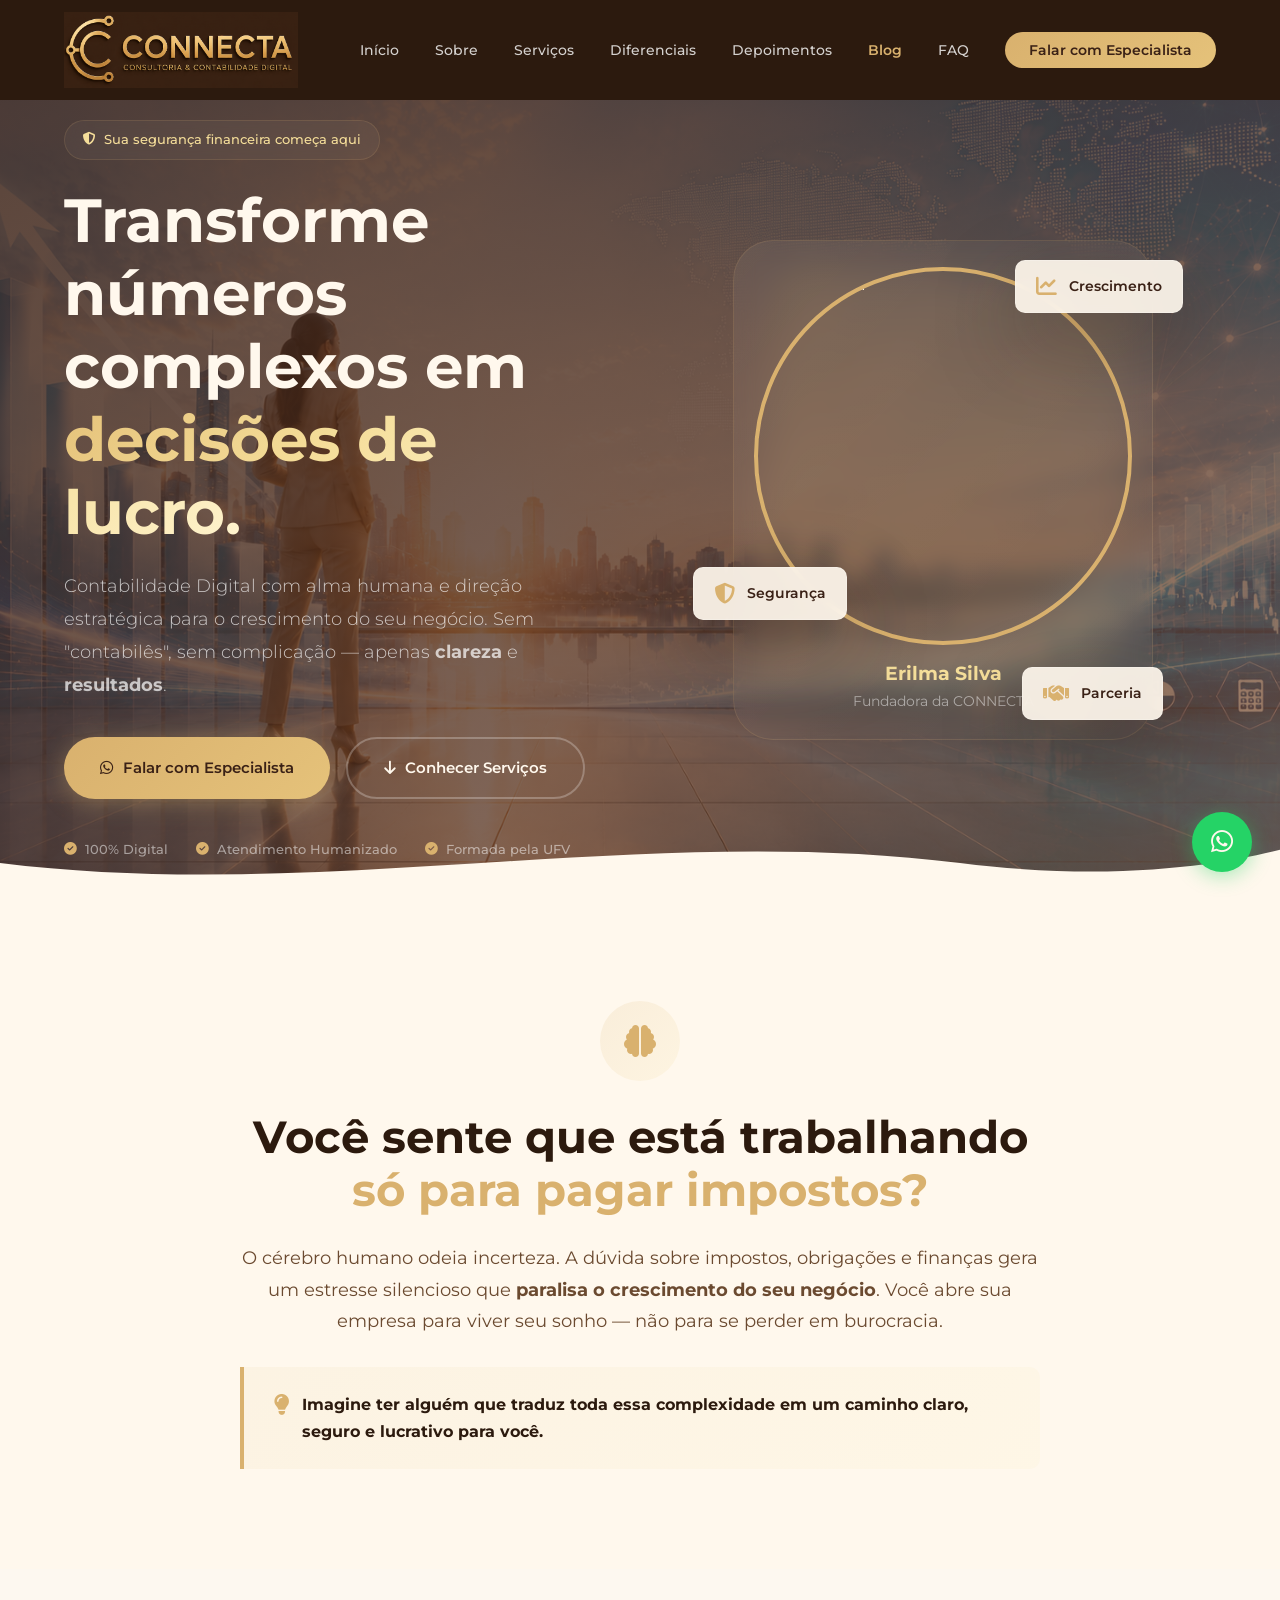
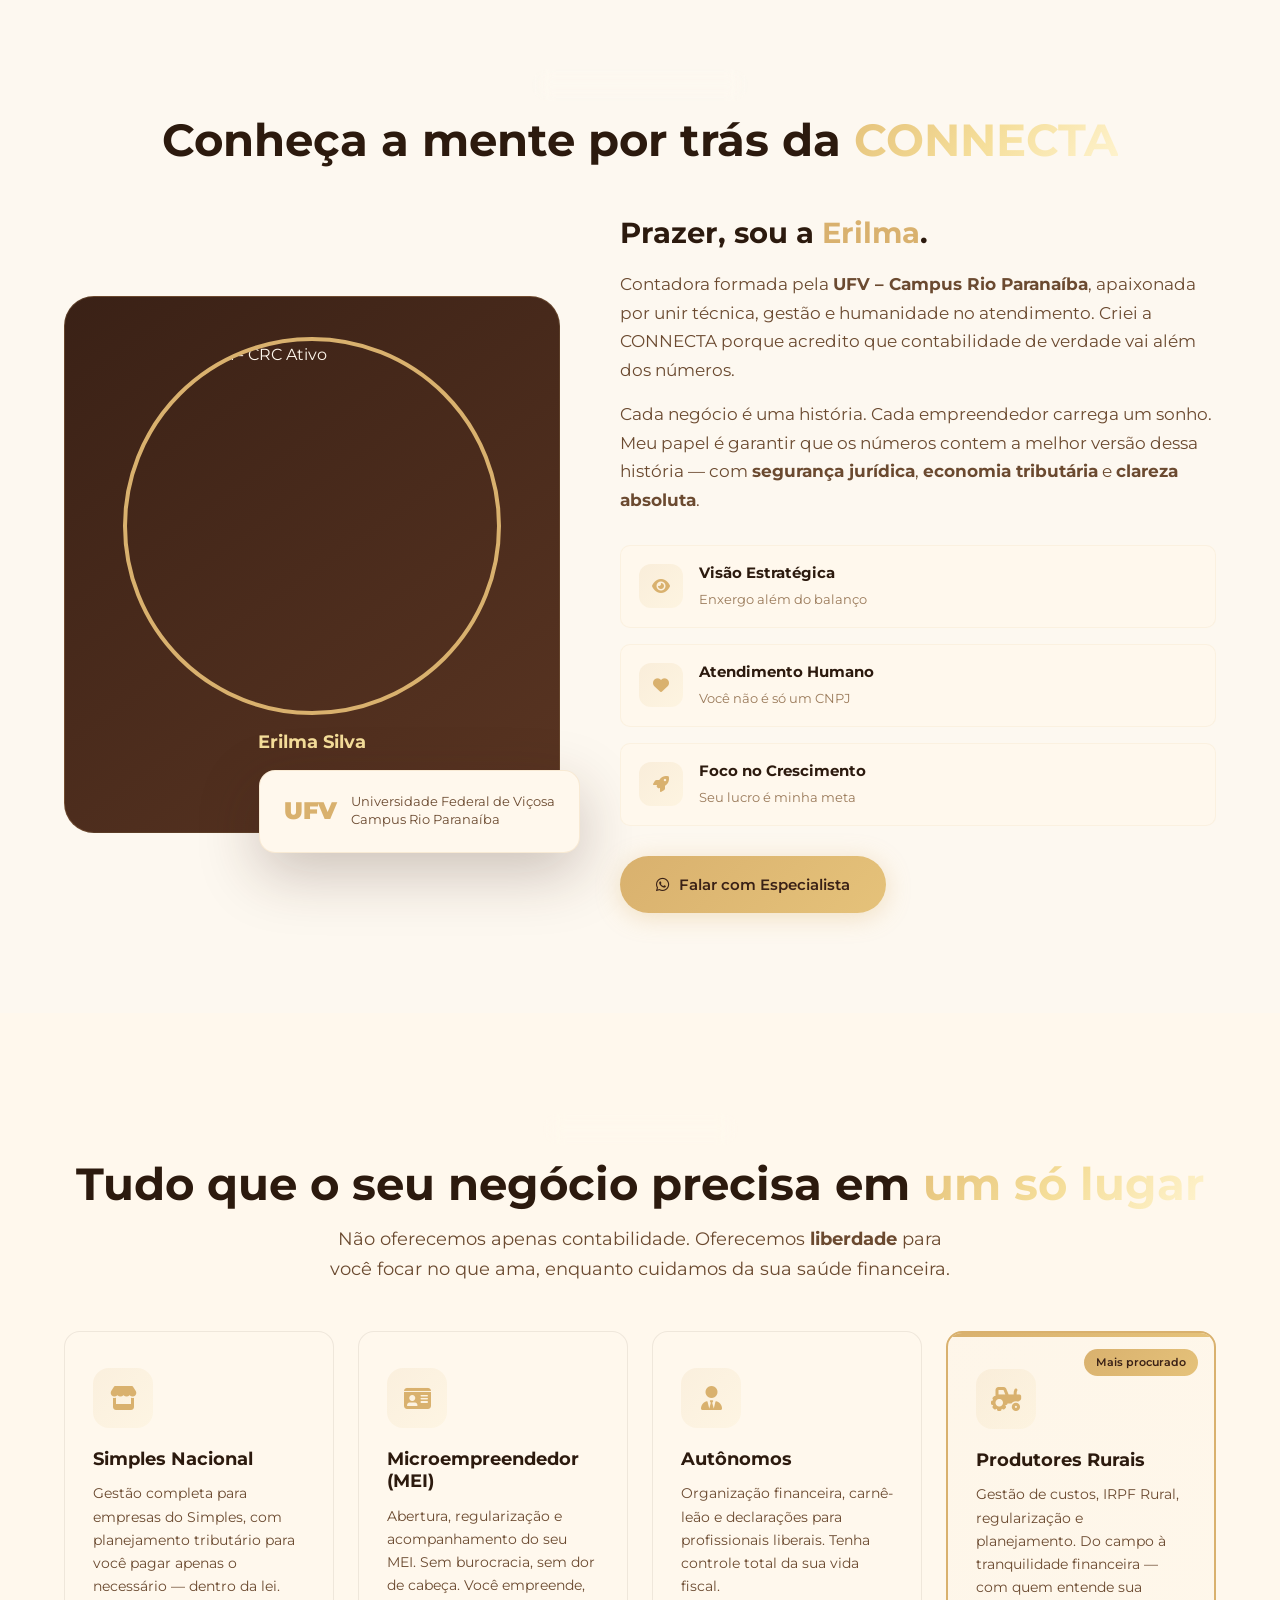
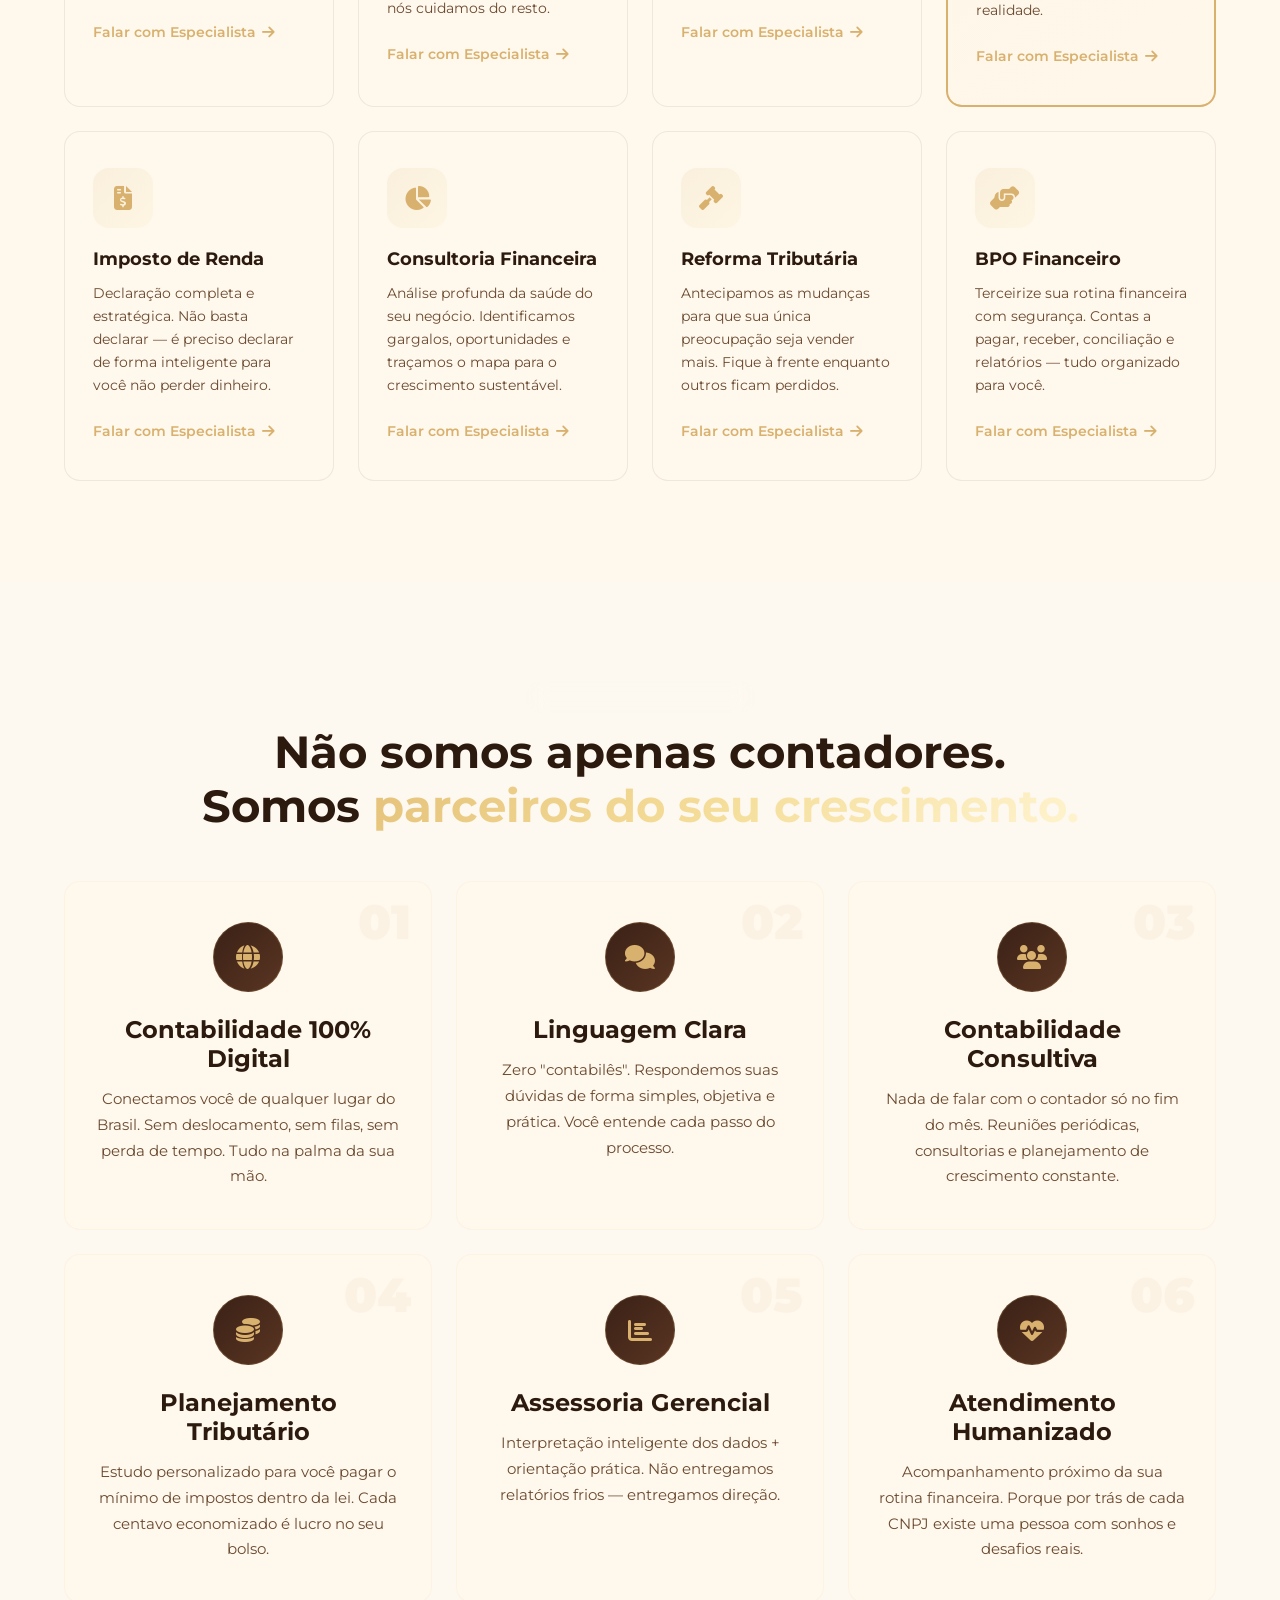
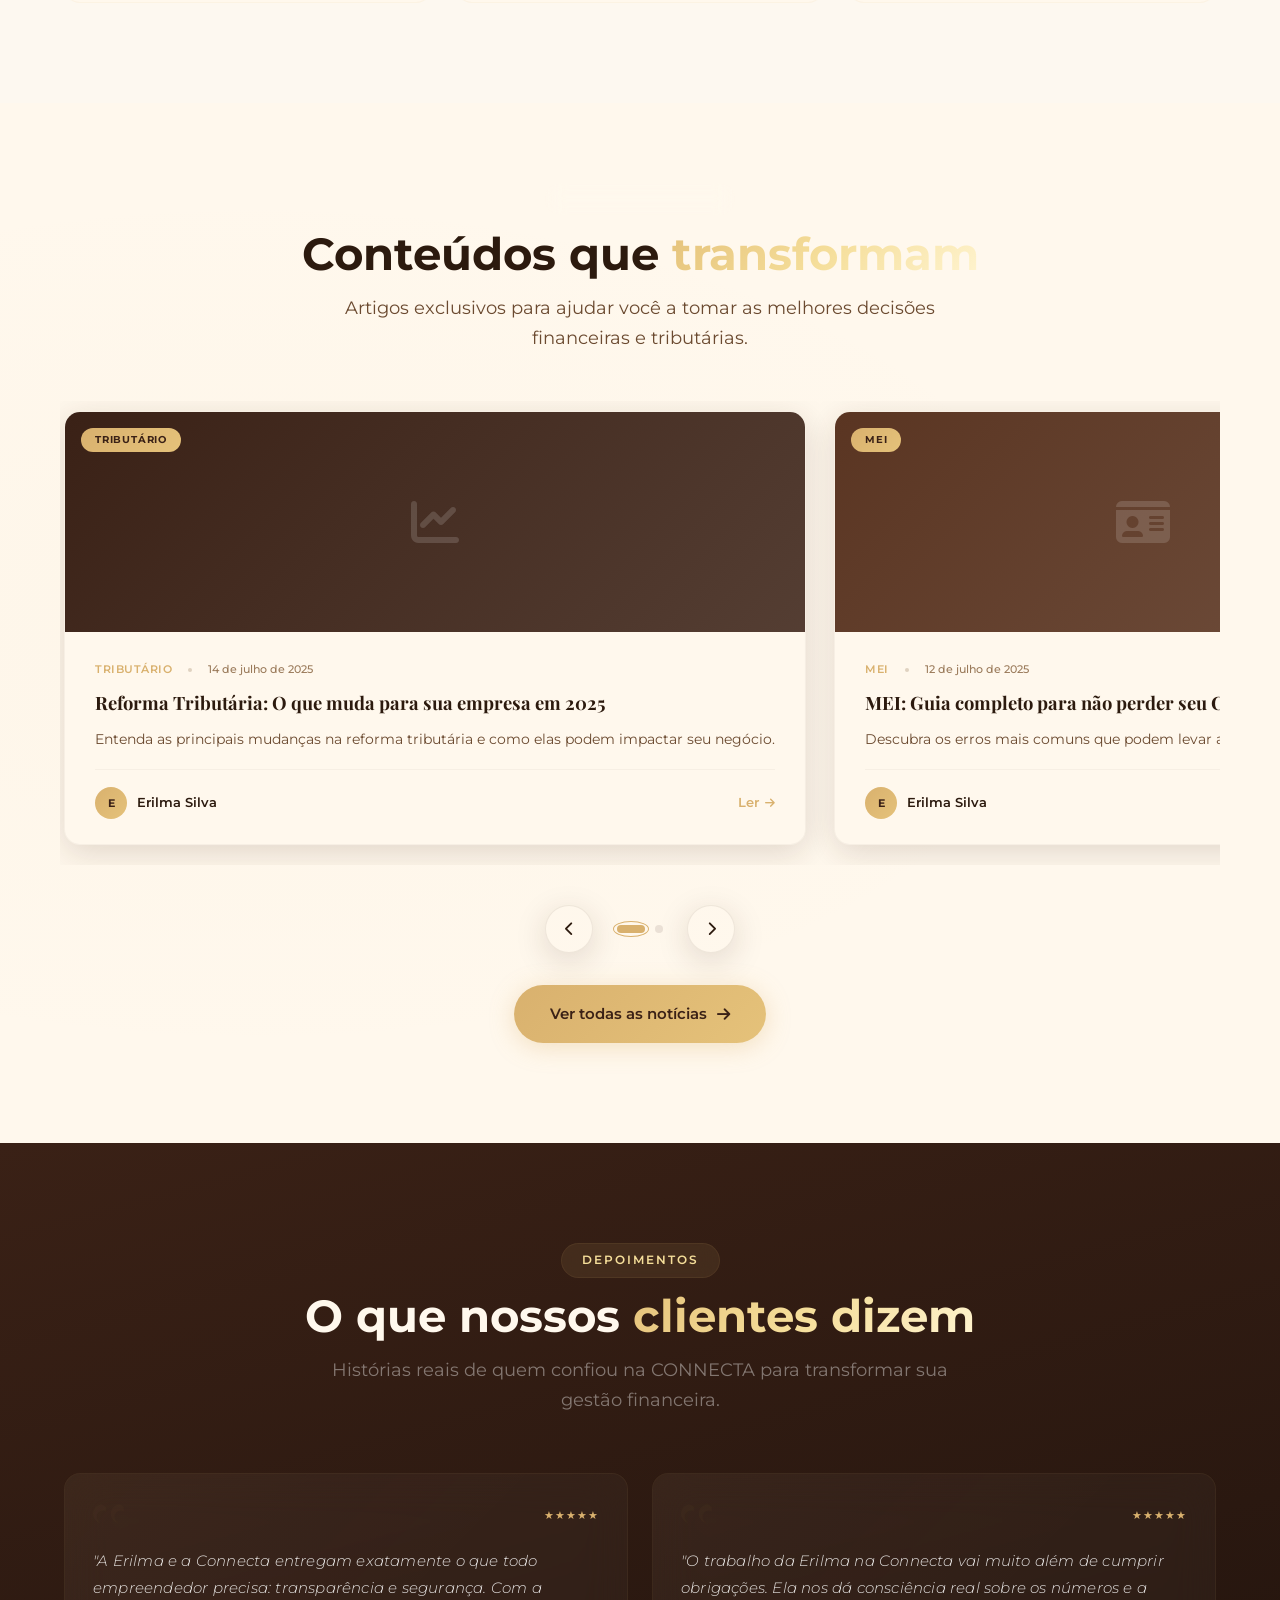
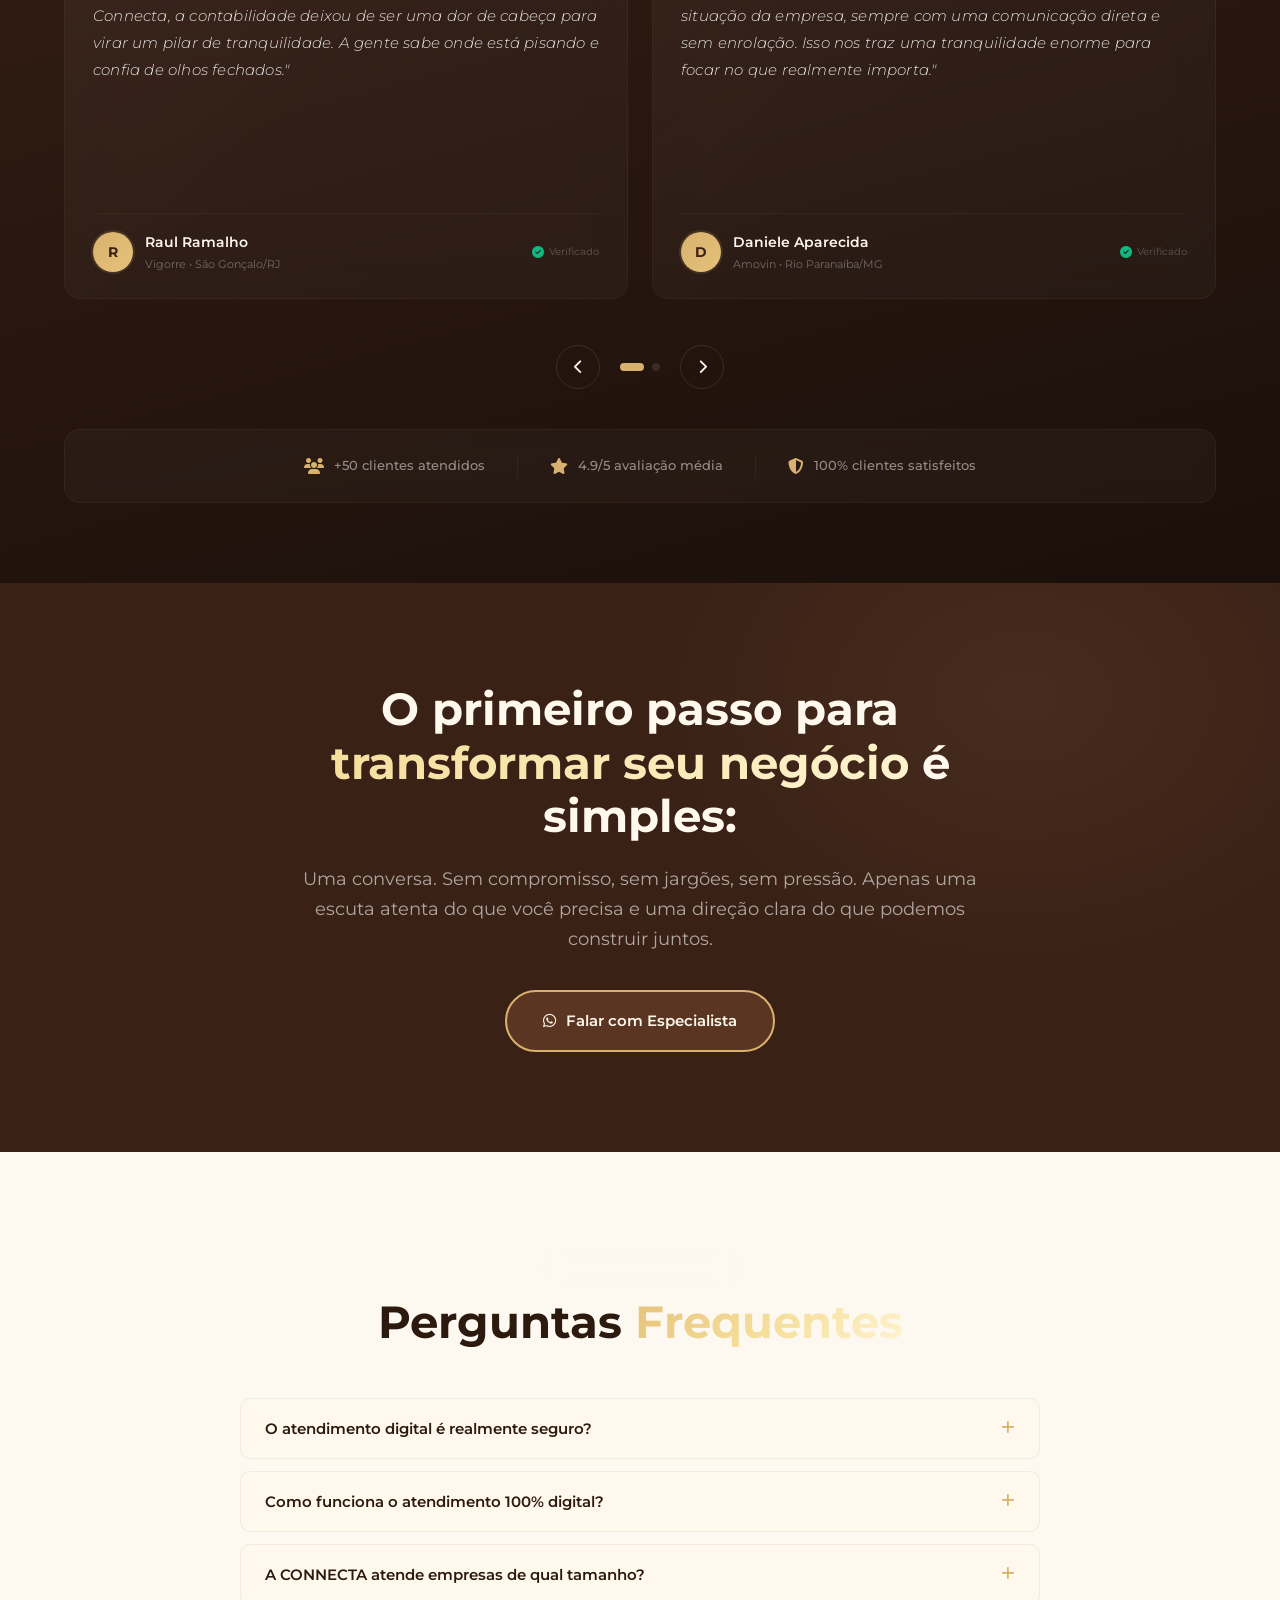
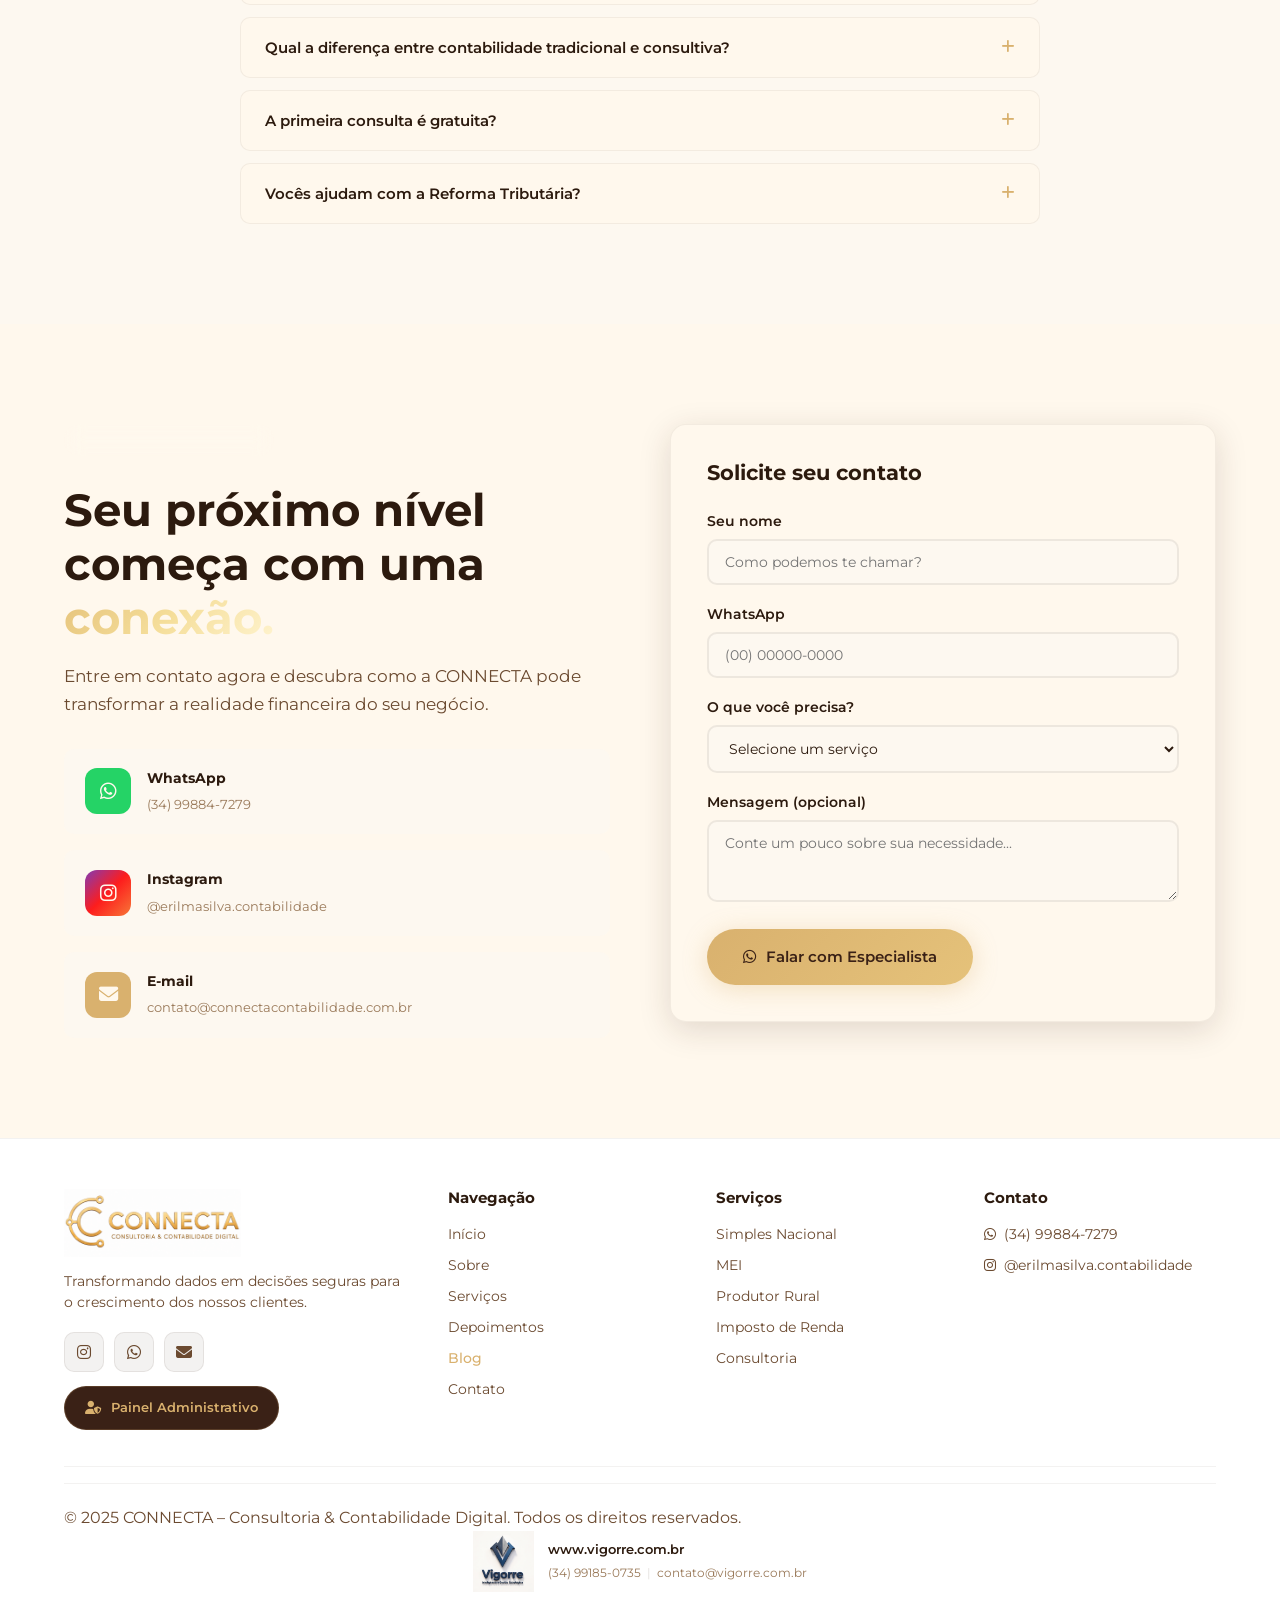
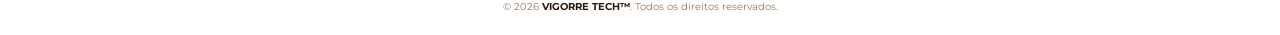
==== commit 664c2516: "Update index.html" ====
--- a/index.html
+++ b/index.html
@@ -9,6 +9,9 @@
     <link href="https://fonts.googleapis.com/css2?family=Montserrat:wght@300;400;500;600;700;800;900&family=Playfair+Display:wght@400;600;700;900&display=swap" rel="stylesheet">
     <link rel="stylesheet" href="https://cdnjs.cloudflare.com/ajax/libs/font-awesome/6.5.0/css/all.min.css">
     <style>
+        /* ============================================
+           ROOT VARIABLES
+           ============================================ */
         :root {
             --bg-dark: #3A2116;
             --bg-medium: #5A3522;
@@ -32,22 +35,28 @@
             --font-main: 'Montserrat', sans-serif;
             --font-display: 'Playfair Display', serif;
         }
+
         * { margin: 0; padding: 0; box-sizing: border-box; }
         html { scroll-behavior: smooth; scroll-padding-top: 80px; }
         body { font-family: var(--font-main); color: var(--text-dark); background: var(--white); line-height: 1.7; overflow-x: hidden; -webkit-font-smoothing: antialiased; }
         a { text-decoration: none; color: inherit; transition: var(--transition); }
         ul { list-style: none; }
         img { max-width: 100%; display: block; height: auto; }
+
         .container { max-width: 1200px; margin: 0 auto; padding: 0 24px; }
         h1, h2, h3, h4 { line-height: 1.2; font-weight: 700; }
         h1 { font-size: clamp(2.2rem,5vw,3.8rem); }
         h2 { font-size: clamp(1.8rem,4vw,2.8rem); }
         h3 { font-size: clamp(1.2rem,2.5vw,1.5rem); }
+
         .gradient-text { background: linear-gradient(135deg, var(--gold-light), var(--gold-bright), var(--gold-highlight)); -webkit-background-clip: text; -webkit-text-fill-color: transparent; background-clip: text; }
         .gradient-text-light { background: linear-gradient(135deg, var(--gold-bright), var(--gold-highlight)); -webkit-background-clip: text; -webkit-text-fill-color: transparent; background-clip: text; }
+
         .section-header { text-align: center; margin-bottom: 48px; }
         .section-tag { display: inline-block; background: linear-gradient(135deg, rgba(217,177,110,0.12), rgba(245,222,154,0.12)); color: var(--gold); padding: 6px 20px; border-radius: var(--radius-full); font-size: 0.75rem; font-weight: 600; letter-spacing: 2px; text-transform: uppercase; margin-bottom: 12px; backdrop-filter: blur(10px); }
         .section-desc { font-size: 1.1rem; color: var(--text-medium); max-width: 640px; margin: 12px auto 0; }
+
+        /* ===== BOTÕES ===== */
         .btn { display: inline-flex; align-items: center; gap: 10px; padding: 16px 36px; border-radius: var(--radius-full); font-family: var(--font-main); font-weight: 600; font-size: 0.95rem; border: none; cursor: pointer; transition: var(--transition); text-align: center; justify-content: center; min-height: 56px; position: relative; overflow: hidden; }
         .btn-primary { background: linear-gradient(135deg, var(--gold), var(--gold-light)); color: var(--bg-dark); box-shadow: 0 4px 24px rgba(217,177,110,0.35); }
         .btn-primary:hover { transform: translateY(-3px) scale(1.02); box-shadow: 0 8px 40px rgba(217,177,110,0.5); }
@@ -207,6 +216,7 @@
         .blog-carousel-card .card-readmore { color: var(--gold); font-size: 0.8rem; font-weight: 600; text-decoration: none; transition: var(--transition); display: inline-flex; align-items: center; gap: 6px; padding: 6px 0; }
         .blog-carousel-card .card-readmore:hover { gap: 12px; color: var(--gold-light); }
         .blog-carousel-card .card-readmore i { transition: var(--transition); font-size: 0.7rem; }
+
         .carousel-controls-premium { display: flex; align-items: center; justify-content: center; gap: 24px; margin-top: 40px; }
         .carousel-controls-premium .carousel-btn { width: 48px; height: 48px; border-radius: 50%; border: 1.5px solid rgba(58,33,22,0.08); background: var(--white); color: var(--text-dark); cursor: pointer; transition: var(--transition); display: flex; align-items: center; justify-content: center; font-size: 0.9rem; box-shadow: var(--shadow); }
         .carousel-controls-premium .carousel-btn:hover { background: var(--bg-dark); color: var(--gold); border-color: var(--bg-dark); transform: scale(1.05); }
@@ -216,7 +226,9 @@
         .carousel-controls-premium .carousel-dots .dot.active { background: var(--gold); width: 28px; border-radius: 4px; }
         .carousel-controls-premium .carousel-dots .dot.active::after { border-color: var(--gold); }
 
-        /* ===== DEPOIMENTOS - CSS FIXO ===== */
+        /* ============================================
+           DEPOIMENTOS - CSS CORRIGIDO
+           ============================================ */
         .testimonials-premium {
             padding: 100px 0 80px;
             background: linear-gradient(165deg, var(--bg-dark) 0%, #1a0f0a 100%);
@@ -235,7 +247,6 @@
             position: relative;
             overflow: hidden;
             padding: 10px 0;
-            margin: 0 -10px;
         }
 
         .testimonials-carousel-track {
@@ -243,9 +254,9 @@
             gap: 24px;
             transition: transform 0.6s cubic-bezier(0.22,1,0.36,1);
             will-change: transform;
-            padding: 0 10px;
-        }
-
+        }
+
+        /* CARD CORRIGIDO - LARGURA FIXA EM % */
         .testimonial-card-premium {
             flex: 0 0 auto;
             background: rgba(255,248,237,0.03);
@@ -258,14 +269,23 @@
             overflow: hidden;
             display: flex;
             flex-direction: column;
+            /* LARGURA CORRIGIDA - 2 por vez */
             width: calc(50% - 12px);
+            max-width: calc(50% - 12px);
             min-width: calc(50% - 12px);
-        }
-
+            flex-shrink: 0;
+            box-sizing: border-box;
+        }
+
+        /* 1 por vez no mobile */
         @media (max-width: 768px) {
             .testimonial-card-premium {
                 width: calc(100% - 0px);
+                max-width: calc(100% - 0px);
                 min-width: calc(100% - 0px);
+            }
+            .testimonials-carousel-track {
+                gap: 16px;
             }
         }
 
@@ -279,7 +299,6 @@
             background: linear-gradient(135deg, rgba(217,177,110,0.03) 0%, transparent 50%);
             pointer-events: none;
         }
-
         .testimonial-card-premium::after {
             content: '';
             position: absolute;
@@ -291,7 +310,6 @@
             opacity: 0;
             transition: all 0.6s cubic-bezier(0.22,1,0.36,1);
         }
-
         .testimonial-card-premium:hover {
             transform: translateY(-8px);
             border-color: rgba(217,177,110,0.15);
@@ -306,14 +324,12 @@
             justify-content: space-between;
             margin-bottom: 14px;
         }
-
         .testimonial-card-premium .quote-icon {
             color: rgba(217,177,110,0.12);
             line-height: 1;
             flex-shrink: 0;
         }
         .testimonial-card-premium .quote-icon svg { width: 32px; height: 26px; }
-
         .testimonial-card-premium .testimonial-stars {
             display: flex;
             gap: 2px;
@@ -323,7 +339,6 @@
             flex-shrink: 0;
             padding-top: 2px;
         }
-
         .testimonial-card-premium .quote-text {
             color: rgba(255,255,255,0.85);
             font-size: 0.95rem;
@@ -338,13 +353,11 @@
             hyphens: auto;
             white-space: normal;
         }
-
         .testimonial-card-premium .quote-text strong {
             color: var(--gold-bright);
             font-weight: 600;
             font-style: normal;
         }
-
         .testimonial-card-premium .testimonial-footer {
             display: flex;
             align-items: center;
@@ -354,13 +367,11 @@
             padding-top: 16px;
             border-top: 1px solid rgba(217,177,110,0.06);
         }
-
         .testimonial-card-premium .testimonial-author-info {
             display: flex;
             align-items: center;
             gap: 12px;
         }
-
         .testimonial-card-premium .author-avatar {
             width: 40px;
             height: 40px;
@@ -375,7 +386,6 @@
             flex-shrink: 0;
             position: relative;
         }
-
         .testimonial-card-premium .author-avatar::after {
             content: '';
             position: absolute;
@@ -384,25 +394,21 @@
             border: 2px solid rgba(217,177,110,0.15);
             animation: avatar-ring 3s ease-in-out infinite;
         }
-
         @keyframes avatar-ring {
             0%,100% { transform: scale(1); opacity: 0.3; }
             50% { transform: scale(1.1); opacity: 0; }
         }
-
         .testimonial-card-premium .author-details .author-name {
             display: block;
             color: var(--white);
             font-weight: 600;
             font-size: 0.9rem;
         }
-
         .testimonial-card-premium .author-details .author-company {
             display: block;
             color: rgba(255,255,255,0.35);
             font-size: 0.7rem;
         }
-
         .testimonial-card-premium .author-verified {
             display: flex;
             align-items: center;
@@ -424,7 +430,6 @@
             gap: 20px;
             margin-top: 36px;
         }
-
         .carousel-testimonials-controls .carousel-btn {
             width: 44px;
             height: 44px;
@@ -443,7 +448,6 @@
             background: rgba(217,177,110,0.1);
             border-color: var(--gold);
         }
-
         .carousel-testimonials-controls .carousel-dots {
             display: flex;
             gap: 8px;
@@ -491,6 +495,34 @@
             width: 1px;
             height: 24px;
             background: rgba(217,177,110,0.08);
+        }
+
+        @media (max-width: 480px) {
+            .testimonial-card-premium {
+                padding: 20px 16px 16px;
+            }
+            .testimonial-card-premium .quote-text {
+                font-size: 0.85rem;
+            }
+            .testimonial-card-premium .author-avatar {
+                width: 34px;
+                height: 34px;
+                font-size: 0.8rem;
+            }
+            .carousel-testimonials-controls .carousel-btn {
+                width: 38px;
+                height: 38px;
+                font-size: 0.8rem;
+            }
+            .trust-badge {
+                flex-direction: column;
+                gap: 10px;
+                padding: 14px 16px;
+            }
+            .trust-badge-divider {
+                width: 50px;
+                height: 1px;
+            }
         }
 
         /* ===== TRANSFORMATION ===== */
@@ -1003,7 +1035,7 @@
                 return;
             }
 
-            // CALCULA A LARGURA REAL
+            // Calcula a largura real do card
             let cardWidth = cards[0].offsetWidth;
             if (cardWidth === 0) {
                 const parentWidth = track.parentElement?.offsetWidth || 0;
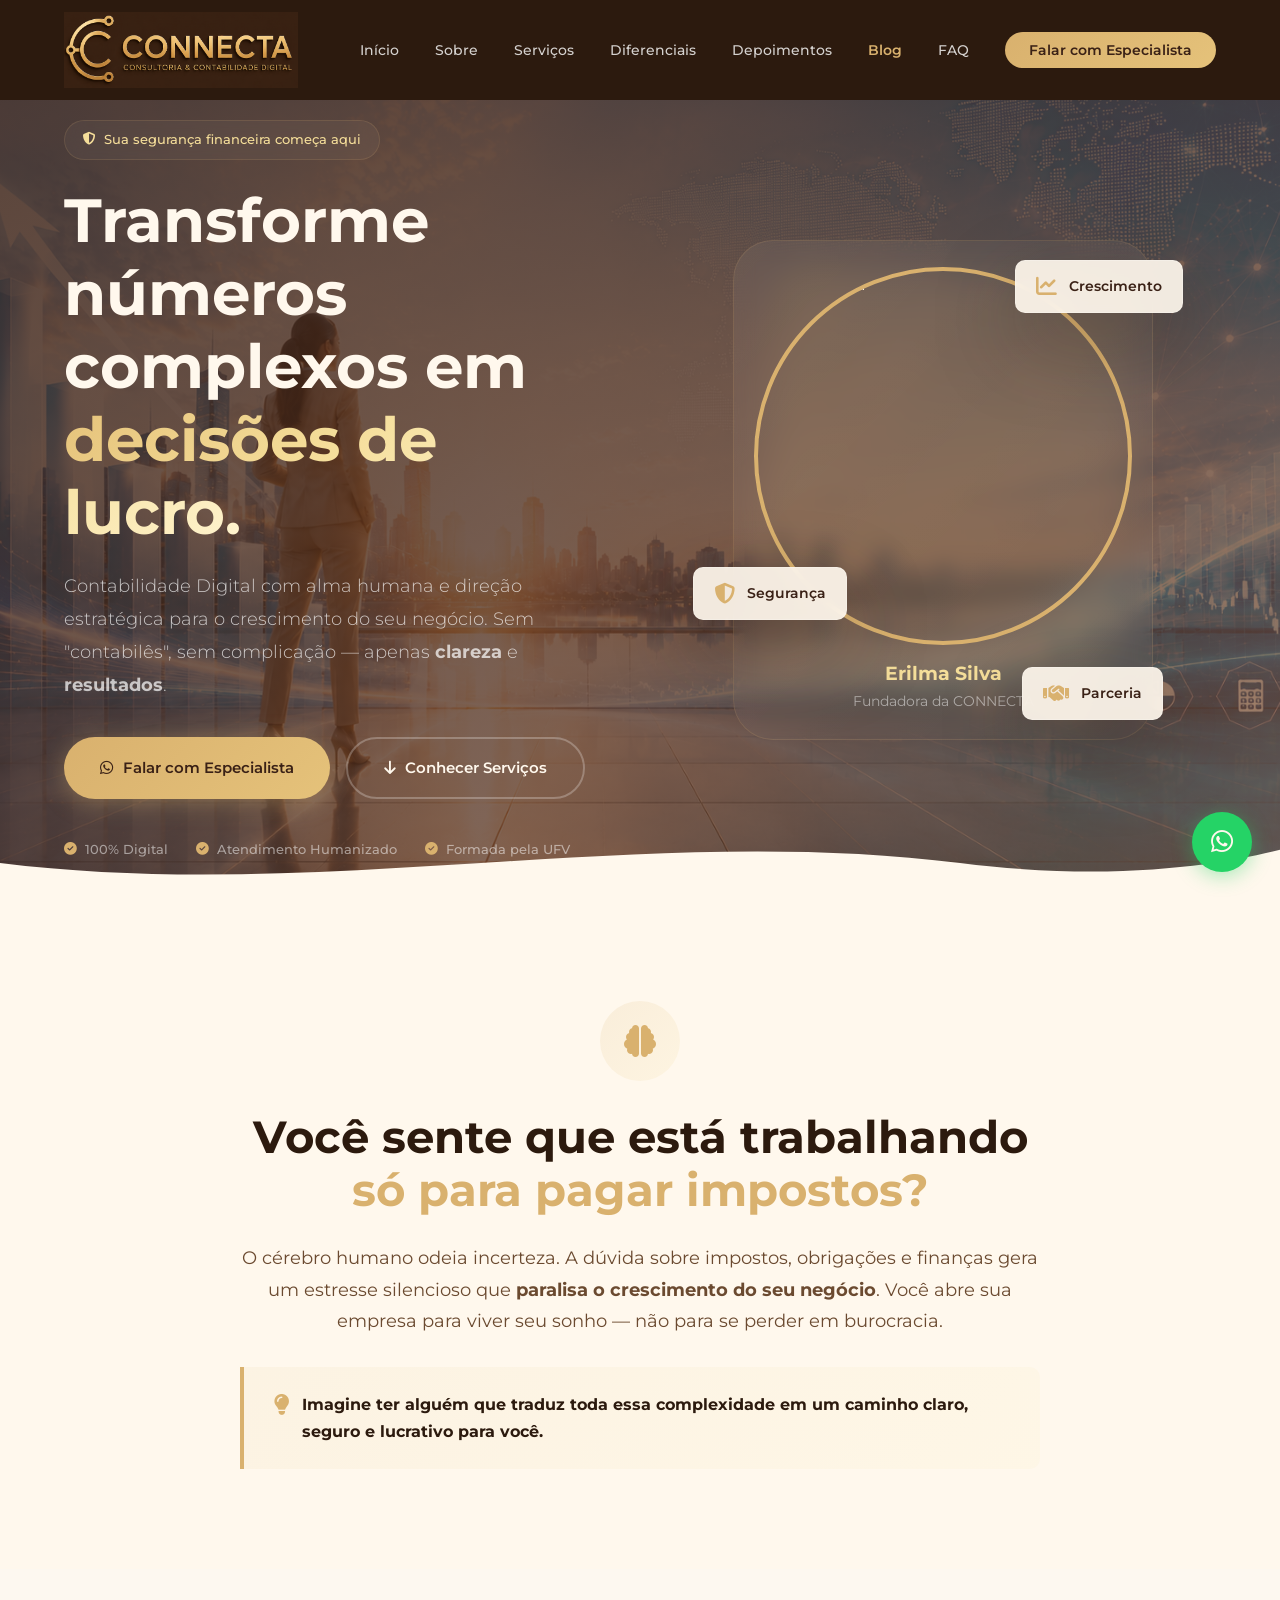
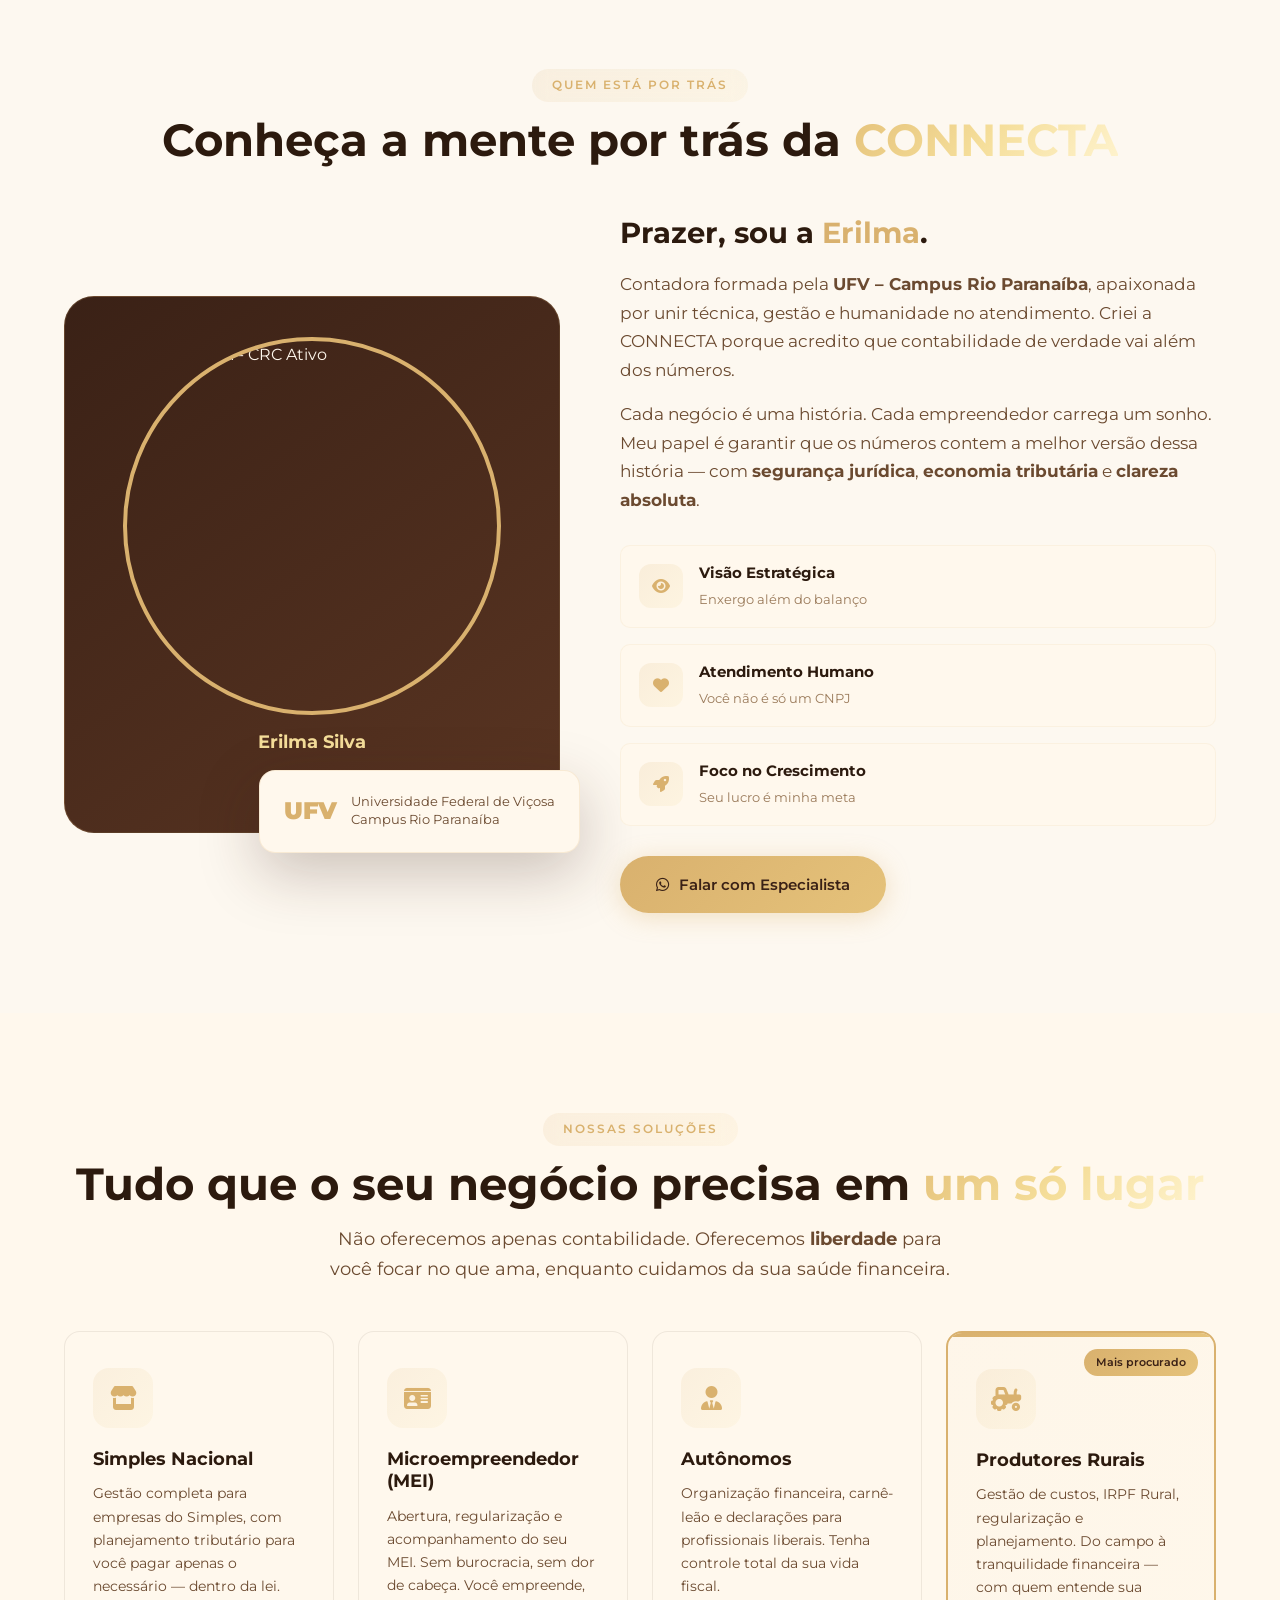
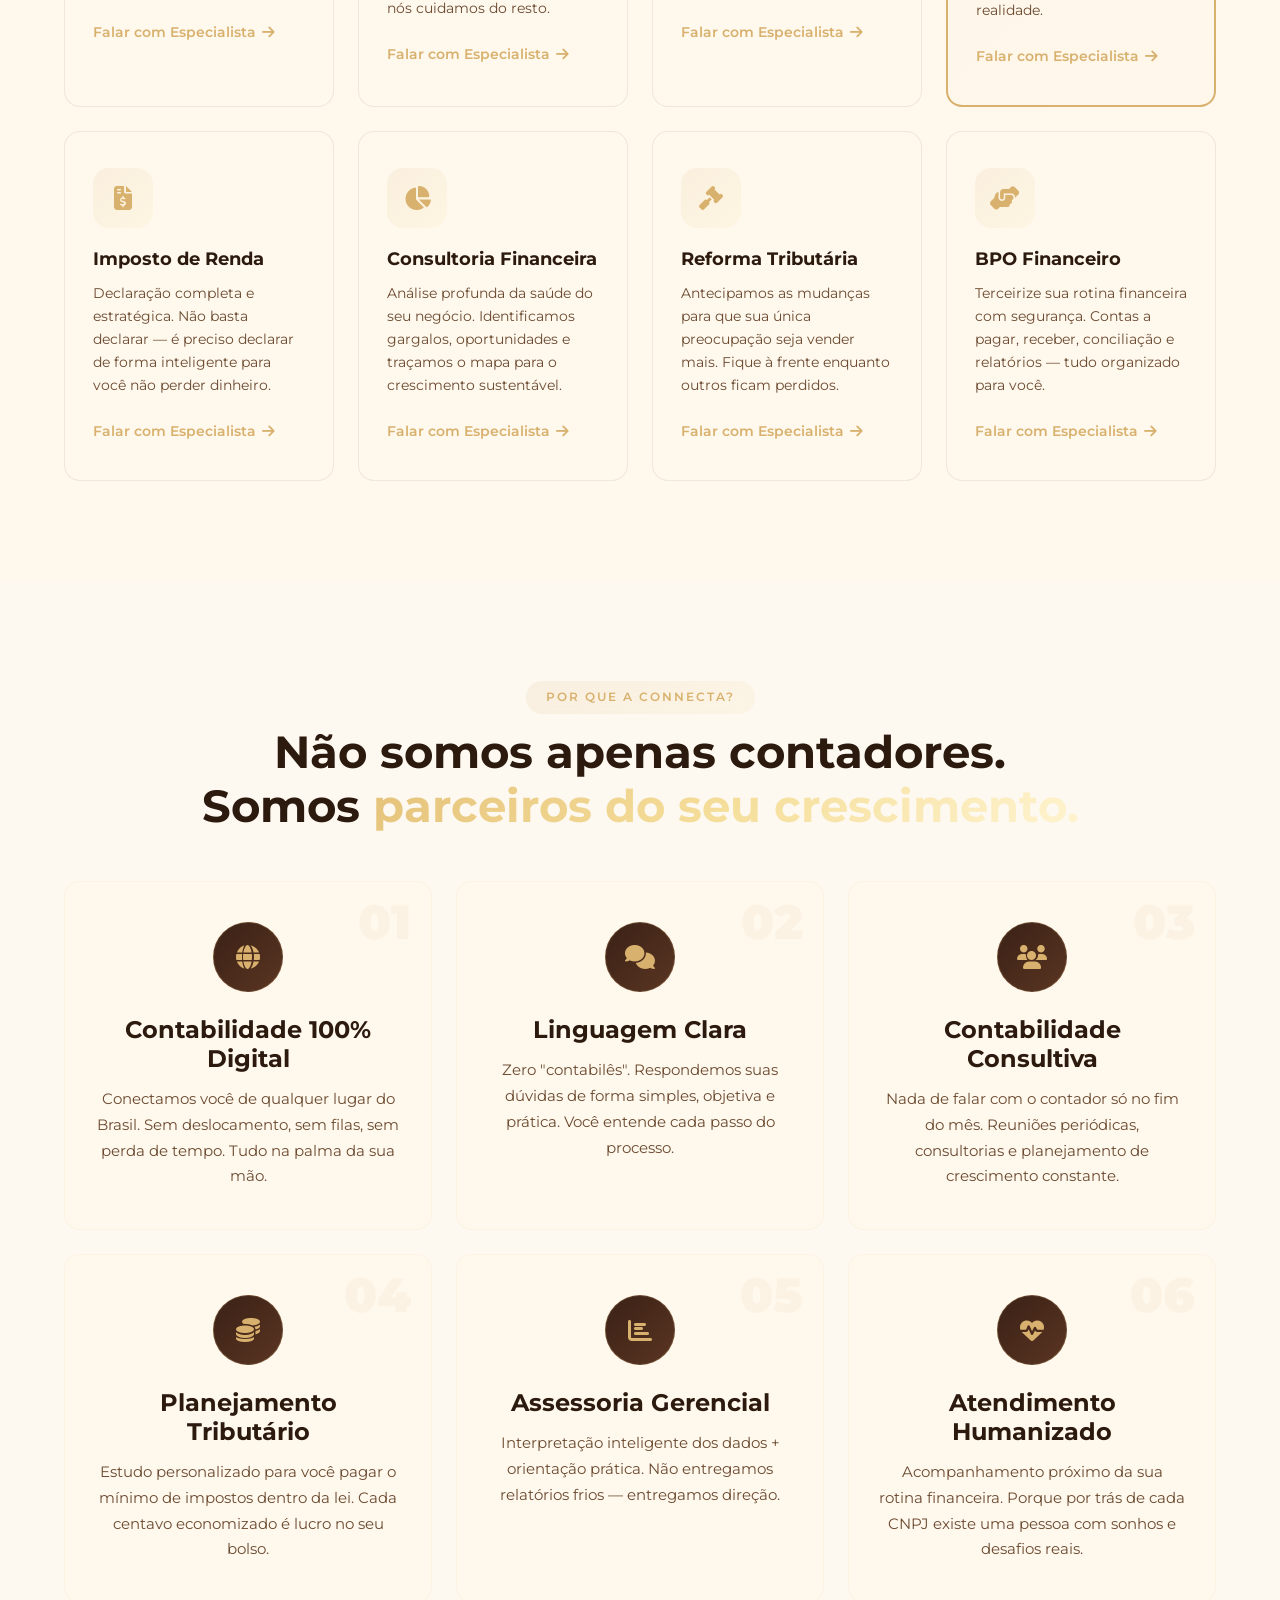
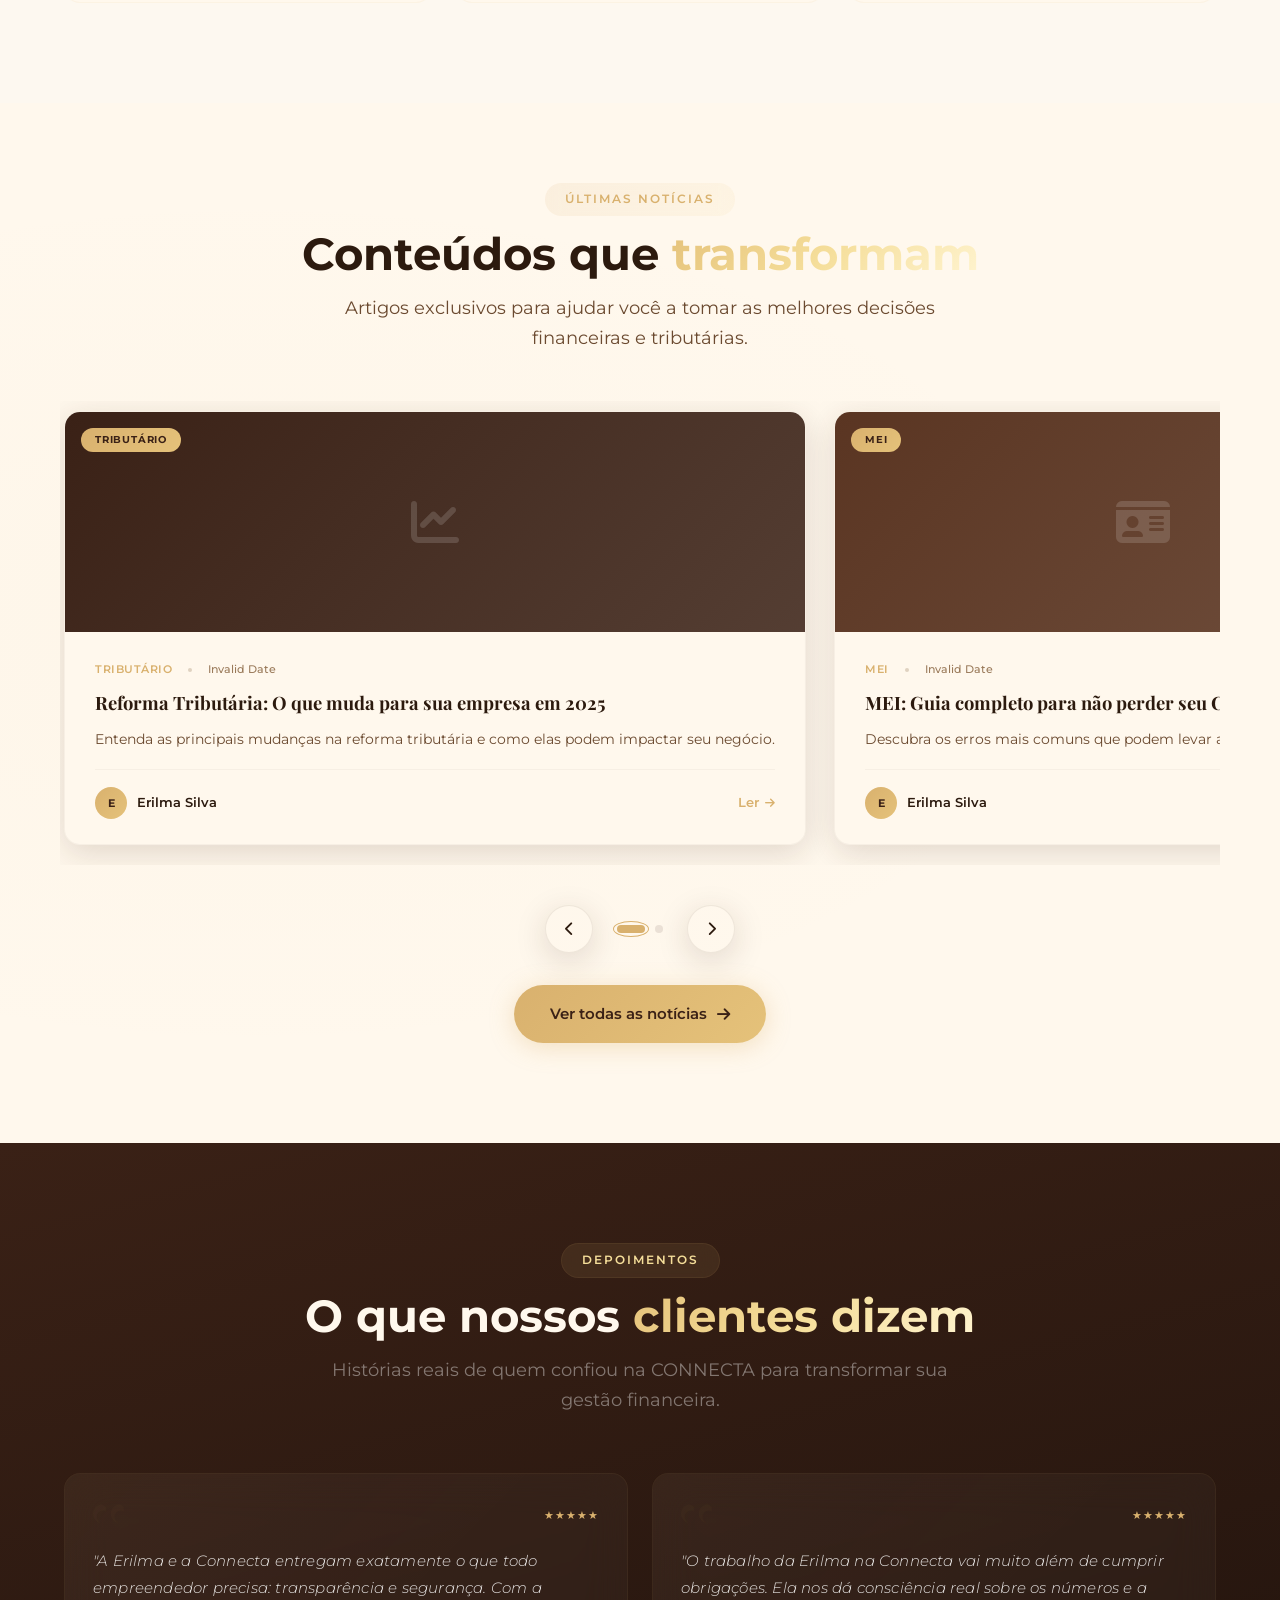
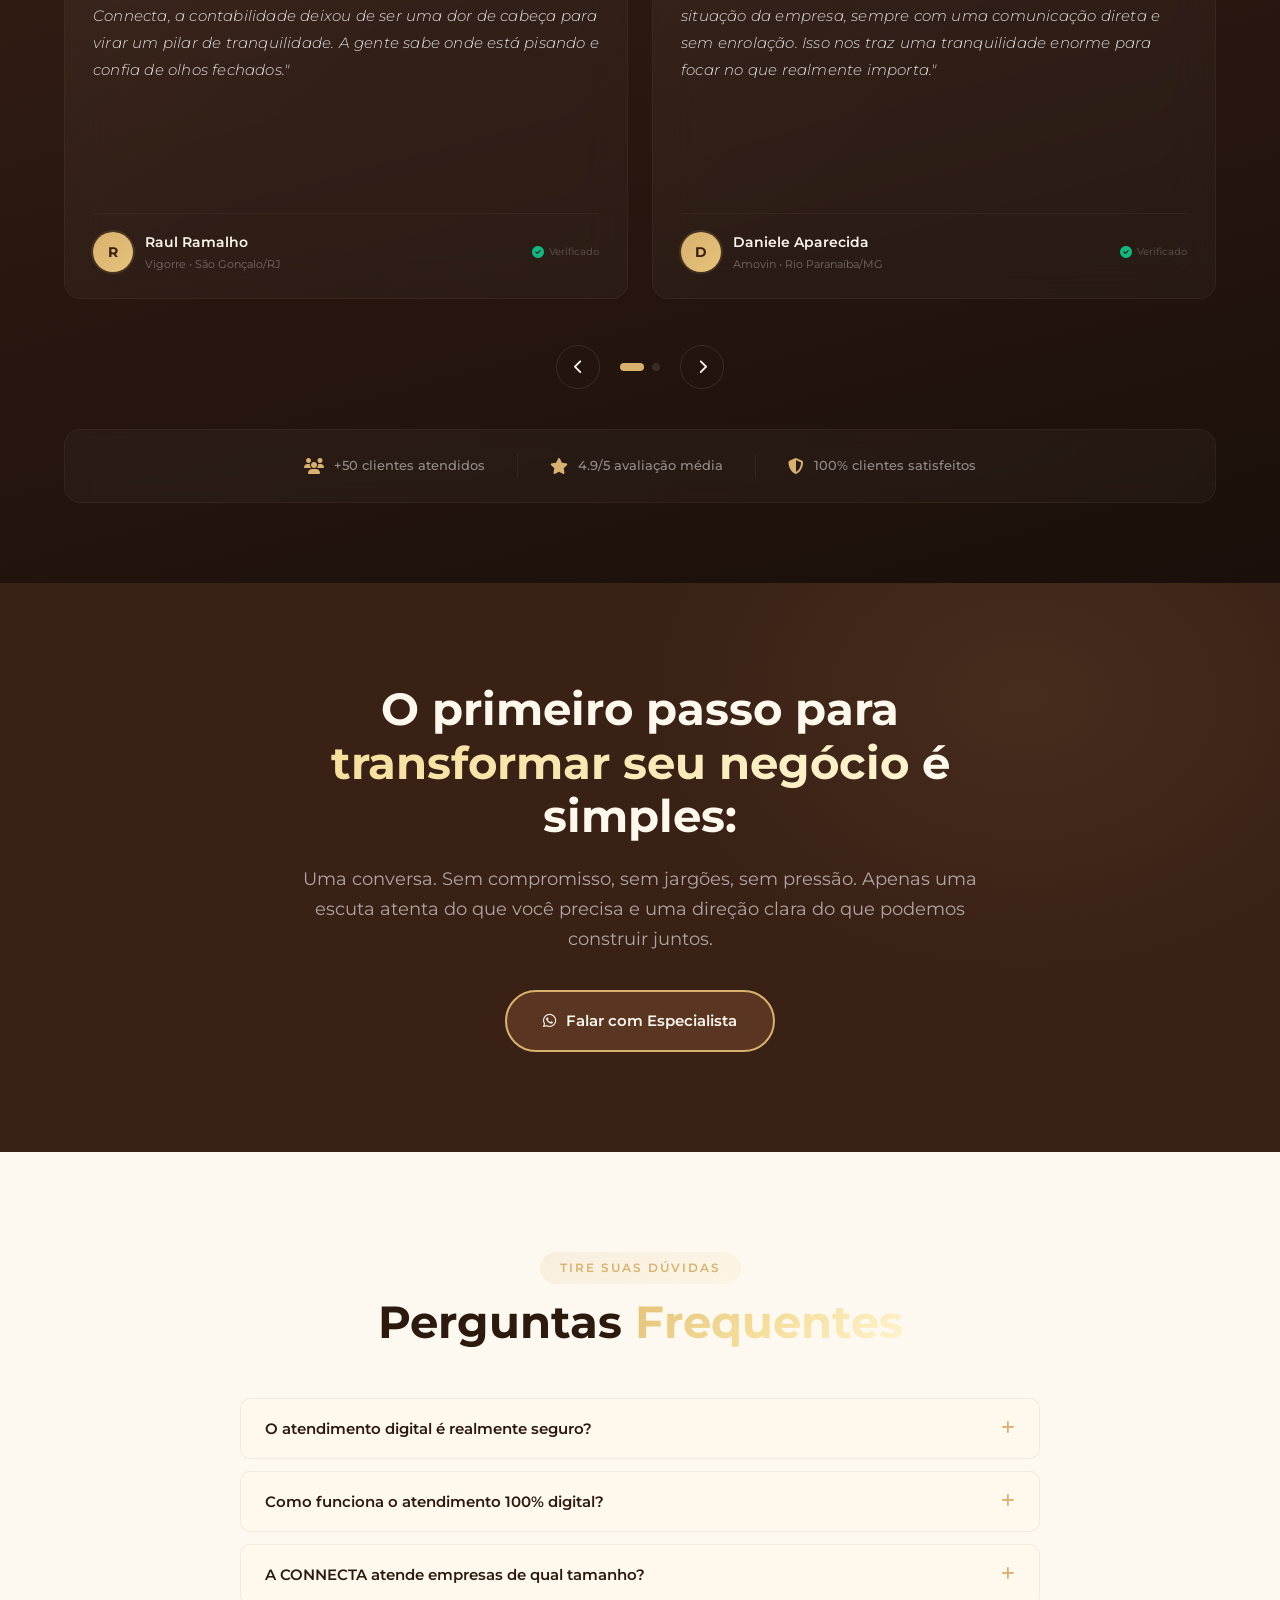
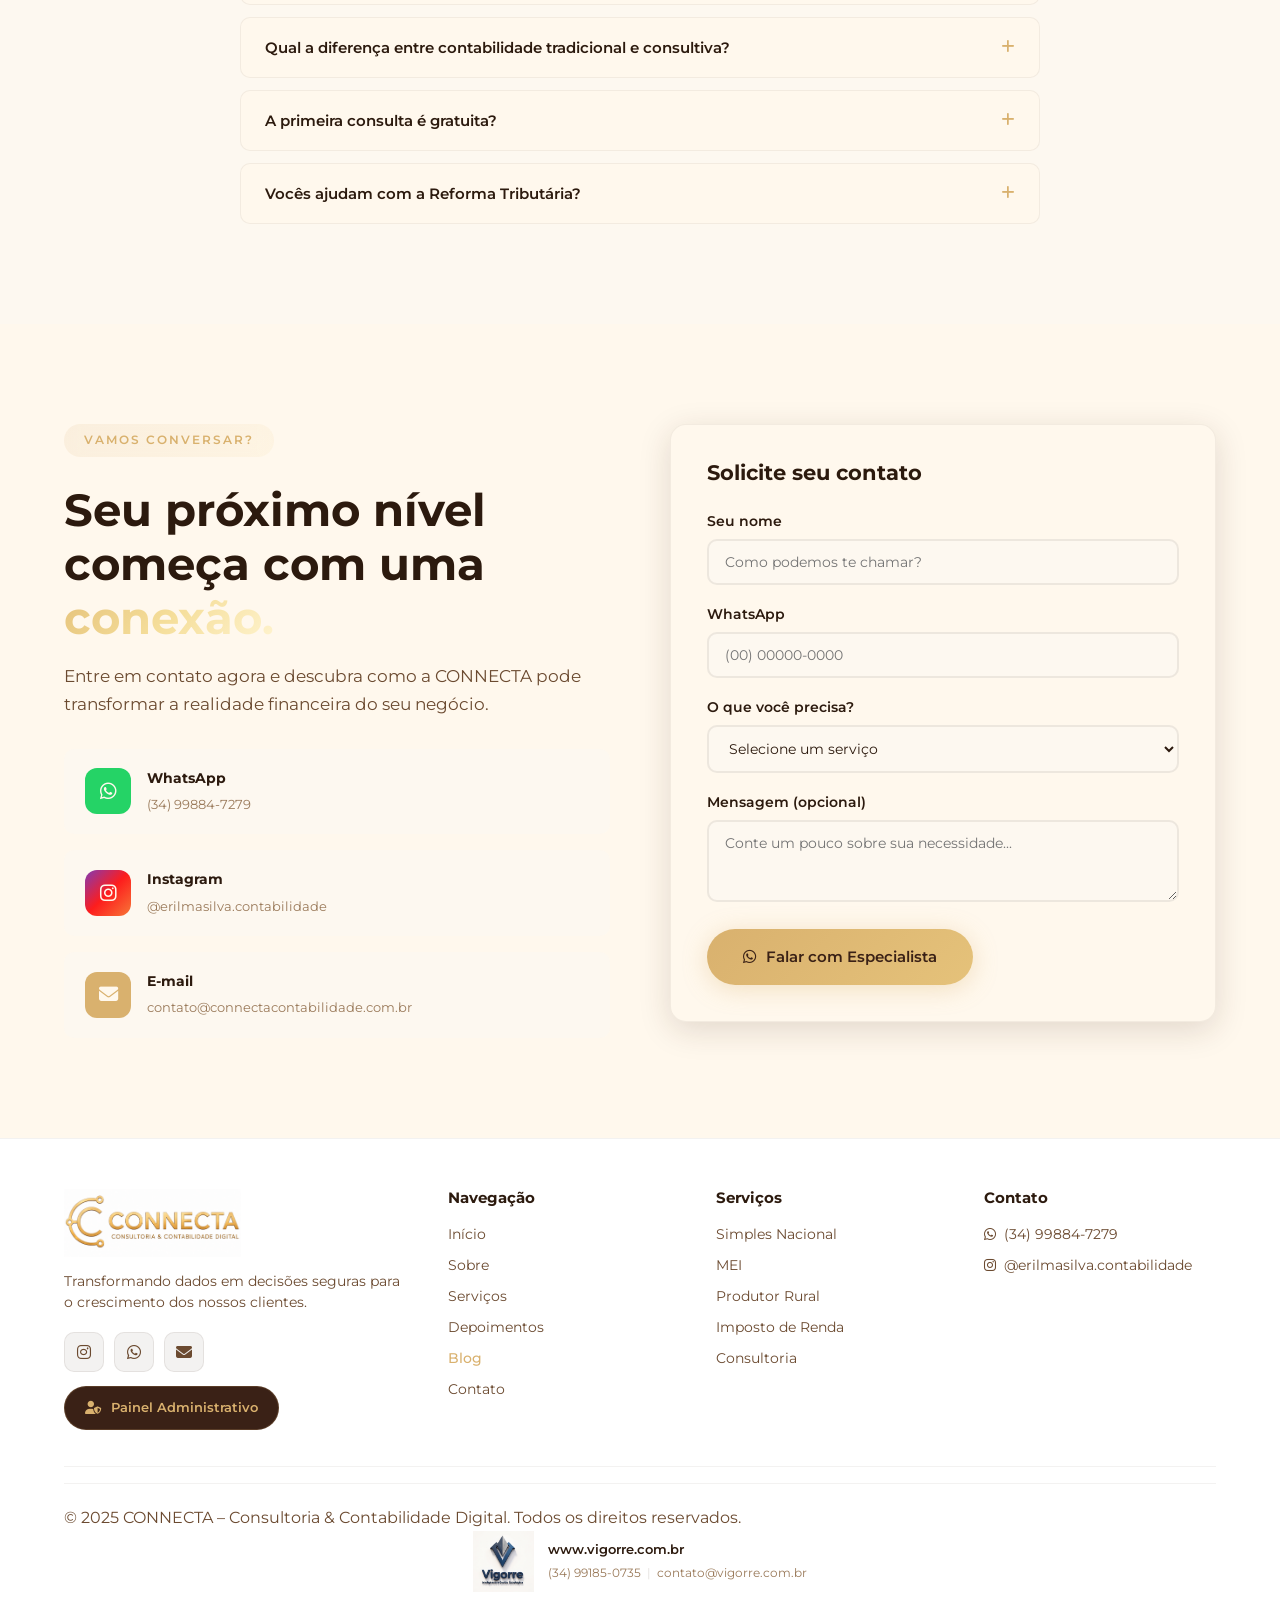
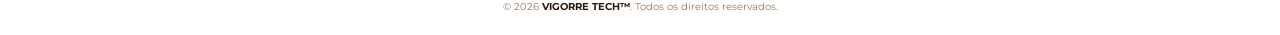
==== commit 4207033c: "Update index.html" ====
--- a/index.html
+++ b/index.html
@@ -859,12 +859,20 @@
     <!-- ===== BACK TO TOP ===== -->
     <button class="back-to-top" id="backToTop" aria-label="Voltar ao topo"><i class="fas fa-chevron-up"></i></button>
 
-    <!-- ===== SCRIPT ===== -->
+    <!-- ============================================
+    SUPABASE INTEGRATION - SCRIPT COMPLETO
+    ============================================ -->
     <script>
         // ============================================
-        // DADOS
-        // ============================================
-        const ARTIGOS = [
+        // SUPABASE CONFIGURATION
+        // ============================================
+        const SUPABASE_URL = 'https://spztajsribpyaittolnr.supabase.co';
+        const SUPABASE_ANON_KEY = 'eyJhbGciOiJIUzI1NiIsInR5cCI6IkpXVCJ9.eyJpc3MiOiJzdXBhYmFzZSIsInJlZiI6InNwenRhanNyaWJweWFpdHRvbG5yIiwicm9sZSI6ImFub24iLCJpYXQiOjE3ODU3NDI1MDgsImV4cCI6MjEwMTMxODUwOH0.a82tfOuttNg-LXJnPGfbmovqUGMUUfL8yDeMcr1EY8U';
+
+        // ============================================
+        // DADOS FALLBACK (LOCALSTORAGE)
+        // ============================================
+        const ARTIGOS_FALLBACK = [
             { id: 1, titulo: "Reforma Tributária: O que muda para sua empresa em 2025", resumo: "Entenda as principais mudanças na reforma tributária e como elas podem impactar seu negócio.", categoria: "Tributário", autor: "Erilma Silva", data: "14 de julho de 2025", tempoLeitura: "5 min", icone: "fa-chart-line", cor: "#3A2116", carrossel: true },
             { id: 2, titulo: "MEI: Guia completo para não perder seu CNPJ", resumo: "Descubra os erros mais comuns que podem levar ao cancelamento do seu MEI.", categoria: "MEI", autor: "Erilma Silva", data: "12 de julho de 2025", tempoLeitura: "8 min", icone: "fa-id-card", cor: "#5A3522", carrossel: true },
             { id: 3, titulo: "Simples Nacional x Lucro Presumido: Qual o melhor para você?", resumo: "Análise comparativa entre os regimes tributários.", categoria: "Simples Nacional", autor: "Erilma Silva", data: "10 de julho de 2025", tempoLeitura: "6 min", icone: "fa-store", cor: "#8A5A35", carrossel: true },
@@ -873,7 +881,7 @@
             { id: 6, titulo: "Automação Contábil: O futuro da contabilidade digital", resumo: "Descubra como a automação está revolucionando a contabilidade.", categoria: "Tecnologia", autor: "Erilma Silva", data: "04 de julho de 2025", tempoLeitura: "6 min", icone: "fa-microchip", cor: "#2C1A0E", carrossel: false }
         ];
 
-        const DEPOIMENTOS = [
+        const DEPOIMENTOS_FALLBACK = [
             { id: 1, nome: "Raul Ramalho", empresa: "Vigorre • São Gonçalo/RJ", iniciais: "R", texto: '"A Erilma e a Connecta entregam exatamente o que todo empreendedor precisa: transparência e segurança. Com a Connecta, a contabilidade deixou de ser uma dor de cabeça para virar um pilar de tranquilidade. A gente sabe onde está pisando e confia de olhos fechados."', nota: 5, data: "Junho 2025" },
             { id: 2, nome: "Daniele Aparecida", empresa: "Amovin • Rio Paranaíba/MG", iniciais: "D", texto: '"O trabalho da Erilma na Connecta vai muito além de cumprir obrigações. Ela nos dá consciência real sobre os números e a situação da empresa, sempre com uma comunicação direta e sem enrolação. Isso nos traz uma tranquilidade enorme para focar no que realmente importa."', nota: 5, data: "Maio 2025" },
             { id: 3, nome: "Gabriela Melo", empresa: "Terapia Ocupacional • Rio Paranaíba/MG", iniciais: "G", texto: '"Eu não entendia nada de contabilidade, e ela tem sido essencial para me ajudar a compreender todos os processos. Sempre tira minhas dúvidas com muita clareza, além de prestar um serviço ágil, eficiente e muito profissional. Estou muito satisfeita!"', nota: 5, data: "Abril 2025" },
@@ -881,17 +889,80 @@
         ];
 
         // ============================================
+        // FUNÇÕES SUPABASE
+        // ============================================
+        async function buscarArtigosSupabase() {
+            try {
+                const url = new URL(`${SUPABASE_URL}/rest/v1/artigos`);
+                url.searchParams.append('status', 'eq.Publicado');
+                url.searchParams.append('order', 'data.desc');
+                url.searchParams.append('limit', '6');
+
+                const response = await fetch(url, {
+                    headers: {
+                        'apikey': SUPABASE_ANON_KEY,
+                        'Authorization': `Bearer ${SUPABASE_ANON_KEY}`,
+                        'Content-Type': 'application/json'
+                    }
+                });
+
+                if (!response.ok) {
+                    throw new Error(`HTTP ${response.status}`);
+                }
+
+                const dados = await response.json();
+                return dados;
+            } catch (error) {
+                console.warn('⚠️ Erro ao buscar artigos do Supabase:', error.message);
+                return null;
+            }
+        }
+
+        async function buscarDepoimentosSupabase() {
+            try {
+                const url = new URL(`${SUPABASE_URL}/rest/v1/depoimentos`);
+                url.searchParams.append('ativo', 'eq.true');
+                url.searchParams.append('order', 'data.desc');
+
+                const response = await fetch(url, {
+                    headers: {
+                        'apikey': SUPABASE_ANON_KEY,
+                        'Authorization': `Bearer ${SUPABASE_ANON_KEY}`,
+                        'Content-Type': 'application/json'
+                    }
+                });
+
+                if (!response.ok) {
+                    throw new Error(`HTTP ${response.status}`);
+                }
+
+                const dados = await response.json();
+                return dados;
+            } catch (error) {
+                console.warn('⚠️ Erro ao buscar depoimentos do Supabase:', error.message);
+                return null;
+            }
+        }
+
+        // ============================================
         // FUNÇÕES AUXILIARES
         // ============================================
         function gerarEstrelas(nota) {
             return '★'.repeat(nota) + '☆'.repeat(5 - nota);
         }
 
+        function formatarData(data) {
+            if (!data) return 'Data não disponível';
+            const d = new Date(data);
+            return d.toLocaleDateString('pt-BR', { day: '2-digit', month: 'long', year: 'numeric' });
+        }
+
         // ============================================
         // BLOG CARROSSEL
         // ============================================
         let blogIndex = 0;
         let totalBlogCards = 0;
+        let artigosAtuais = [];
 
         function getBlogCardsPerView() {
             if (window.innerWidth <= 768) return 1;
@@ -899,28 +970,33 @@
             return 3;
         }
 
-        function renderizarBlog() {
+        function renderizarBlog(artigos) {
             const track = document.getElementById('blogCarouselTrack');
-            const artigos = ARTIGOS.filter(a => a.carrossel === true);
-            totalBlogCards = artigos.length;
+            if (!track) return;
+
+            artigosAtuais = artigos || [];
+            const destaques = artigosAtuais.filter(a => a.destaque === true || a.carrossel === true);
+            const artigosParaMostrar = destaques.length > 0 ? destaques : artigosAtuais.slice(0, 6);
+            totalBlogCards = artigosParaMostrar.length;
 
             if (totalBlogCards === 0) {
                 track.innerHTML = '<div style="min-width:100%;text-align:center;padding:40px;color:var(--text-light);">Nenhum artigo em destaque</div>';
+                atualizarDotsBlog();
                 return;
             }
 
-            track.innerHTML = artigos.map(a => `
+            track.innerHTML = artigosParaMostrar.map(a => `
                 <div class="blog-carousel-card">
-                    <div class="card-image" style="background:linear-gradient(135deg, ${a.cor}, ${a.cor}dd);">
-                        <i class="fas ${a.icone}" style="font-size:3rem;color:rgba(255,255,255,0.15);"></i>
-                        <span class="card-badge gold">${a.categoria}</span>
+                    <div class="card-image" style="background:linear-gradient(135deg, ${a.cor || '#3A2116'}, ${a.cor || '#5A3522'}dd);">
+                        <i class="fas ${a.icone || 'fa-file-alt'}" style="font-size:3rem;color:rgba(255,255,255,0.15);"></i>
+                        <span class="card-badge gold">${a.categoria || 'Geral'}</span>
                     </div>
                     <div class="card-content">
-                        <div class="card-meta"><span class="category">${a.categoria}</span><span class="dot-sep"></span><span>${a.data}</span></div>
+                        <div class="card-meta"><span class="category">${a.categoria || 'Geral'}</span><span class="dot-sep"></span><span>${formatarData(a.data)}</span></div>
                         <h3 class="card-title">${a.titulo}</h3>
-                        <p class="card-excerpt">${a.resumo}</p>
+                        <p class="card-excerpt">${a.resumo || 'Clique para ler o artigo completo.'}</p>
                         <div class="card-footer">
-                            <div class="card-author"><div class="avatar">${a.autor.charAt(0)}</div><span class="name">${a.autor}</span></div>
+                            <div class="card-author"><div class="avatar">${(a.autor || 'E').charAt(0)}</div><span class="name">${a.autor || 'Erilma Silva'}</span></div>
                             <a href="/artigo.html?id=${a.id}" class="card-readmore">Ler <i class="fas fa-arrow-right"></i></a>
                         </div>
                     </div>
@@ -933,6 +1009,7 @@
 
         function atualizarDotsBlog() {
             const dotsContainer = document.getElementById('blogCarouselDots');
+            if (!dotsContainer) return;
             const perView = getBlogCardsPerView();
             const totalDots = Math.ceil(totalBlogCards / perView);
             dotsContainer.innerHTML = '';
@@ -948,7 +1025,7 @@
 
         function atualizarCarrosselBlog() {
             const track = document.getElementById('blogCarouselTrack');
-            if (totalBlogCards === 0) return;
+            if (totalBlogCards === 0 || !track) return;
             const perView = getBlogCardsPerView();
             const maxIndex = Math.max(0, totalBlogCards - perView);
             if (blogIndex > maxIndex) blogIndex = maxIndex;
@@ -961,19 +1038,27 @@
         }
 
         // ============================================
-        // DEPOIMENTOS CARROSSEL - CORRIGIDO
+        // DEPOIMENTOS CARROSSEL
         // ============================================
         let depoimentoIndex = 0;
+        let depoimentosAtuais = [];
 
         function getDepoimentosPerView() {
             return window.innerWidth <= 768 ? 1 : 2;
         }
 
-        function renderizarDepoimentos() {
+        function renderizarDepoimentos(depoimentos) {
             const track = document.getElementById('testimonialsCarouselTrack');
             if (!track) return;
 
-            track.innerHTML = DEPOIMENTOS.map(d => `
+            depoimentosAtuais = depoimentos || [];
+
+            if (depoimentosAtuais.length === 0) {
+                track.innerHTML = '<div style="min-width:100%;text-align:center;padding:40px;color:rgba(255,255,255,0.3);">Nenhum depoimento disponível</div>';
+                return;
+            }
+
+            track.innerHTML = depoimentosAtuais.map(d => `
                 <div class="testimonial-card-premium">
                     <div class="testimonial-header">
                         <div class="quote-icon">
@@ -982,15 +1067,15 @@
                                 <path d="M34.2 0C27.6 0 22.2 5.4 22.2 12C22.2 18.6 27.6 24 34.2 24C33 24 31.8 23.4 30.6 22.8C28.2 21 27 18.6 27 15.6C27 11.4 30.6 7.8 34.8 7.8C36 7.8 37.2 8.4 38.4 9L38.4 3.6C36.6 1.2 33.6 0 30.6 0H34.2Z" fill="currentColor" opacity="0.15"/>
                             </svg>
                         </div>
-                        <div class="testimonial-stars">${gerarEstrelas(d.nota)}</div>
+                        <div class="testimonial-stars">${gerarEstrelas(d.nota || 5)}</div>
                     </div>
                     <blockquote class="quote-text">${d.texto}</blockquote>
                     <div class="testimonial-footer">
                         <div class="testimonial-author-info">
-                            <div class="author-avatar"><span>${d.iniciais}</span></div>
+                            <div class="author-avatar"><span>${d.iniciais || d.nome.charAt(0)}</span></div>
                             <div class="author-details">
                                 <strong class="author-name">${d.nome}</strong>
-                                <span class="author-company">${d.empresa}</span>
+                                <span class="author-company">${d.empresa || ''}</span>
                             </div>
                         </div>
                         <div class="author-verified"><i class="fas fa-check-circle"></i><span>Verificado</span></div>
@@ -1008,7 +1093,7 @@
             const dotsContainer = document.getElementById('testimonialsDots');
             if (!dotsContainer) return;
             const perView = getDepoimentosPerView();
-            const totalDots = Math.ceil(DEPOIMENTOS.length / perView);
+            const totalDots = Math.ceil(depoimentosAtuais.length / perView);
             dotsContainer.innerHTML = '';
             for (let i = 0; i < totalDots; i++) {
                 const dot = document.createElement('span');
@@ -1022,10 +1107,10 @@
 
         function atualizarCarrosselDepoimentos() {
             const track = document.getElementById('testimonialsCarouselTrack');
-            if (!track) return;
+            if (!track || depoimentosAtuais.length === 0) return;
 
             const perView = getDepoimentosPerView();
-            const maxIndex = Math.max(0, DEPOIMENTOS.length - perView);
+            const maxIndex = Math.max(0, depoimentosAtuais.length - perView);
             if (depoimentoIndex > maxIndex) depoimentoIndex = maxIndex;
             if (depoimentoIndex < 0) depoimentoIndex = 0;
 
@@ -1035,7 +1120,6 @@
                 return;
             }
 
-            // Calcula a largura real do card
             let cardWidth = cards[0].offsetWidth;
             if (cardWidth === 0) {
                 const parentWidth = track.parentElement?.offsetWidth || 0;
@@ -1044,13 +1128,10 @@
 
             const gap = 24;
             const offset = depoimentoIndex * (cardWidth + gap);
-
             track.style.transform = `translateX(-${offset}px)`;
 
             const dots = document.querySelectorAll('#testimonialsDots .dot');
             dots.forEach((dot, i) => dot.classList.toggle('active', i === Math.floor(depoimentoIndex / perView)));
-
-            console.log(`📊 Depoimentos: índice=${depoimentoIndex}, porVez=${perView}, offset=${offset}px, cardWidth=${cardWidth}px`);
         }
 
         // ============================================
@@ -1065,8 +1146,8 @@
 
         document.getElementById('testimonialsNext').addEventListener('click', function() {
             const perView = getDepoimentosPerView();
-            const maxIndex = Math.max(0, DEPOIMENTOS.length - perView);
-            if (depoimentoIndex + perView < DEPOIMENTOS.length) {
+            const maxIndex = Math.max(0, depoimentosAtuais.length - perView);
+            if (depoimentoIndex + perView < depoimentosAtuais.length) {
                 depoimentoIndex += perView;
                 if (depoimentoIndex > maxIndex) depoimentoIndex = maxIndex;
             } else {
@@ -1104,10 +1185,11 @@
 
         function startDepoimentosAutoplay() {
             stopDepoimentosAutoplay();
+            if (depoimentosAtuais.length === 0) return;
             depoimentosAutoplayInterval = setInterval(() => {
                 const perView = getDepoimentosPerView();
-                const maxIndex = Math.max(0, DEPOIMENTOS.length - perView);
-                if (depoimentoIndex + perView < DEPOIMENTOS.length) {
+                const maxIndex = Math.max(0, depoimentosAtuais.length - perView);
+                if (depoimentoIndex + perView < depoimentosAtuais.length) {
                     depoimentoIndex += perView;
                     if (depoimentoIndex > maxIndex) depoimentoIndex = maxIndex;
                 } else {
@@ -1160,10 +1242,10 @@
         // ============================================
         // HOVER PAUSE
         // ============================================
-        document.querySelector('.testimonials-carousel-wrapper').addEventListener('mouseenter', stopDepoimentosAutoplay);
-        document.querySelector('.testimonials-carousel-wrapper').addEventListener('mouseleave', startDepoimentosAutoplay);
-        document.getElementById('blogCarousel').addEventListener('mouseenter', stopBlogAutoplay);
-        document.getElementById('blogCarousel').addEventListener('mouseleave', startBlogAutoplay);
+        document.querySelector('.testimonials-carousel-wrapper')?.addEventListener('mouseenter', stopDepoimentosAutoplay);
+        document.querySelector('.testimonials-carousel-wrapper')?.addEventListener('mouseleave', startDepoimentosAutoplay);
+        document.getElementById('blogCarousel')?.addEventListener('mouseenter', stopBlogAutoplay);
+        document.getElementById('blogCarousel')?.addEventListener('mouseleave', startBlogAutoplay);
 
         // ============================================
         // RESIZE
@@ -1172,12 +1254,53 @@
         window.addEventListener('resize', function() {
             clearTimeout(resizeTimeout);
             resizeTimeout = setTimeout(() => {
-                atualizarDotsBlog();
-                atualizarCarrosselBlog();
-                atualizarDotsDepoimentos();
-                atualizarCarrosselDepoimentos();
+                if (totalBlogCards > 0) {
+                    atualizarDotsBlog();
+                    atualizarCarrosselBlog();
+                }
+                if (depoimentosAtuais.length > 0) {
+                    atualizarDotsDepoimentos();
+                    atualizarCarrosselDepoimentos();
+                }
             }, 300);
         });
+
+        // ============================================
+        // CARREGAR DADOS DO SUPABASE
+        // ============================================
+        async function carregarDados() {
+            console.log('🚀 Carregando dados do Supabase...');
+
+            // Buscar artigos
+            let artigos = await buscarArtigosSupabase();
+            if (!artigos || artigos.length === 0) {
+                console.log('📄 Usando artigos fallback (LocalStorage)');
+                artigos = ARTIGOS_FALLBACK;
+            } else {
+                console.log(`✅ ${artigos.length} artigos carregados do Supabase`);
+            }
+
+            // Buscar depoimentos
+            let depoimentos = await buscarDepoimentosSupabase();
+            if (!depoimentos || depoimentos.length === 0) {
+                console.log('💬 Usando depoimentos fallback (LocalStorage)');
+                depoimentos = DEPOIMENTOS_FALLBACK;
+            } else {
+                console.log(`✅ ${depoimentos.length} depoimentos carregados do Supabase`);
+            }
+
+            // Renderizar
+            renderizarBlog(artigos);
+            renderizarDepoimentos(depoimentos);
+
+            // Iniciar autoplay
+            setTimeout(() => {
+                startBlogAutoplay();
+                startDepoimentosAutoplay();
+            }, 500);
+
+            console.log('✅ CONNECTA carregado com sucesso!');
+        }
 
         // ============================================
         // UI
@@ -1274,22 +1397,8 @@
         // ============================================
         document.addEventListener('DOMContentLoaded', function() {
             console.log('🚀 Inicializando CONNECTA...');
-            renderizarBlog();
-            renderizarDepoimentos();
-            setTimeout(() => {
-                startBlogAutoplay();
-                startDepoimentosAutoplay();
-            }, 500);
             setupUI();
-            console.log('✅ CONNECTA carregado!');
-        });
-
-        // Força recálculo após load
-        window.addEventListener('load', function() {
-            setTimeout(() => {
-                atualizarDotsDepoimentos();
-                atualizarCarrosselDepoimentos();
-            }, 500);
+            carregarDados();
         });
     </script>
 </body>
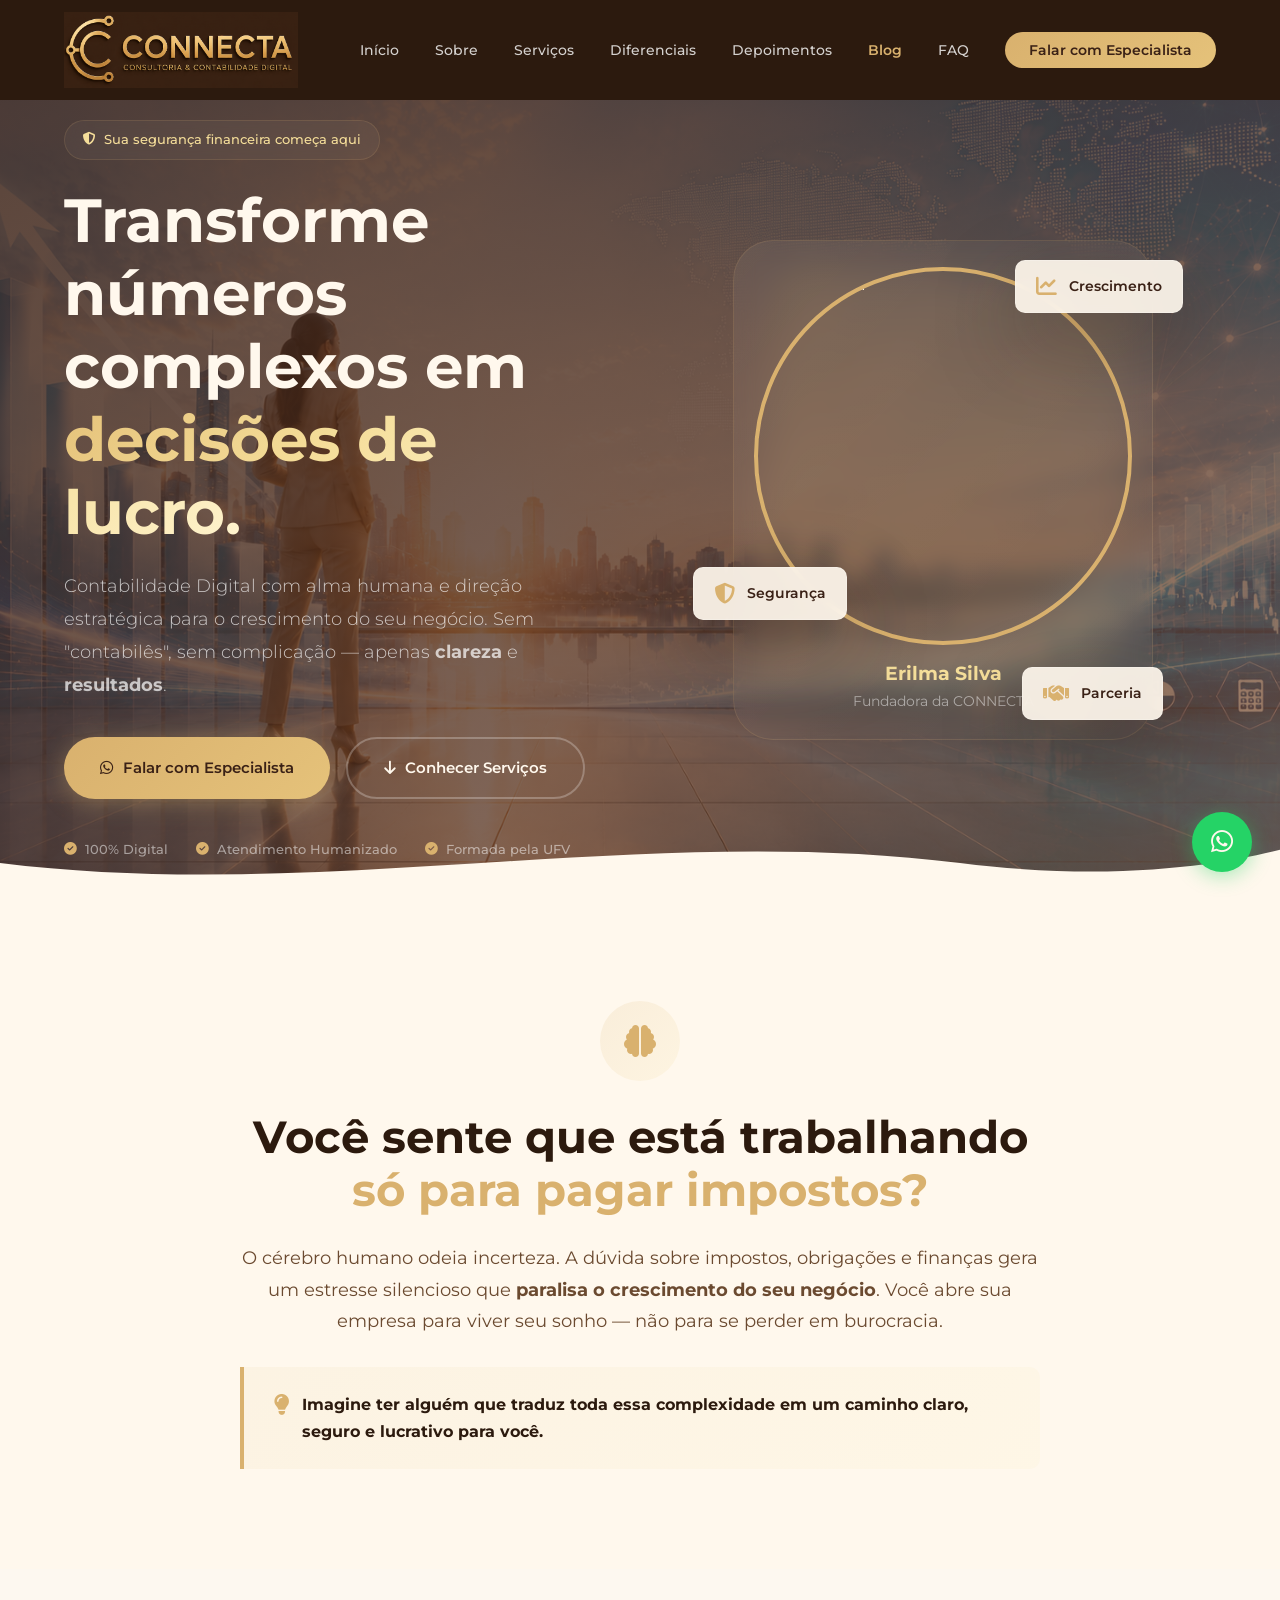
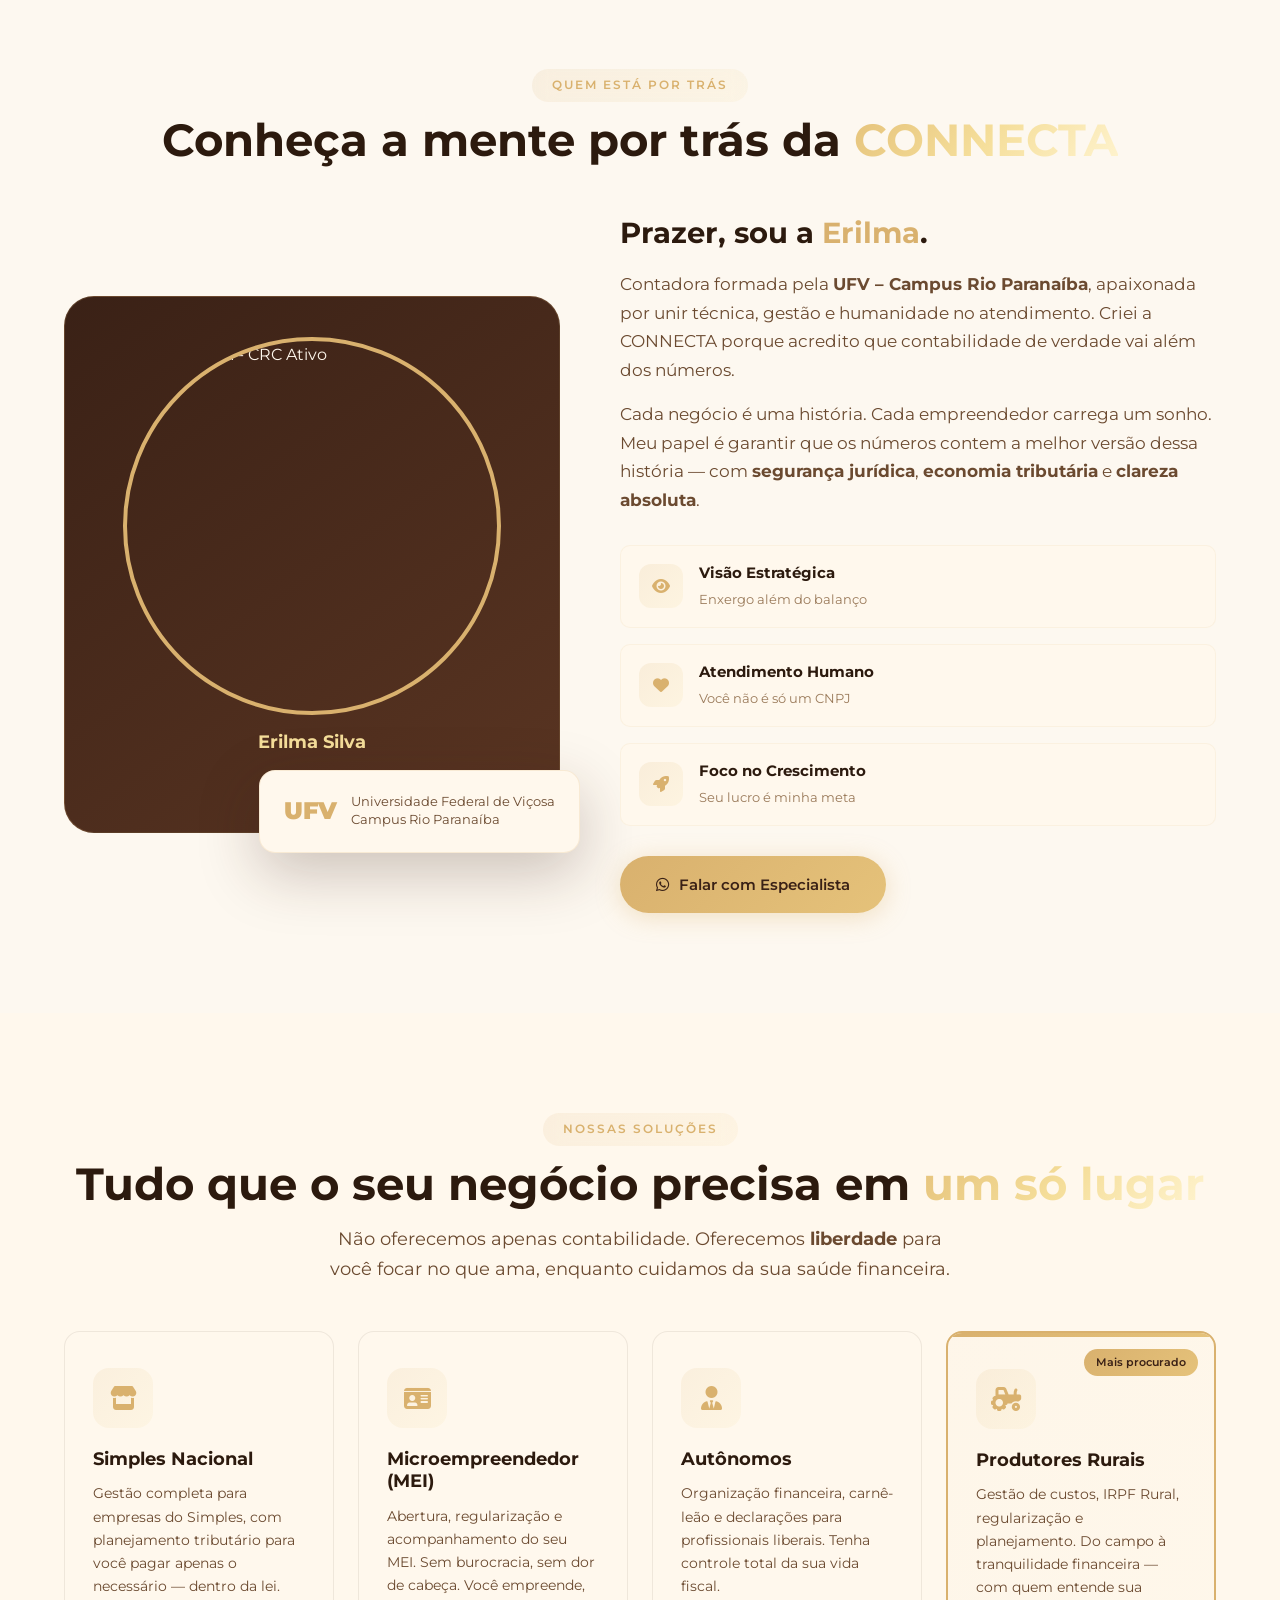
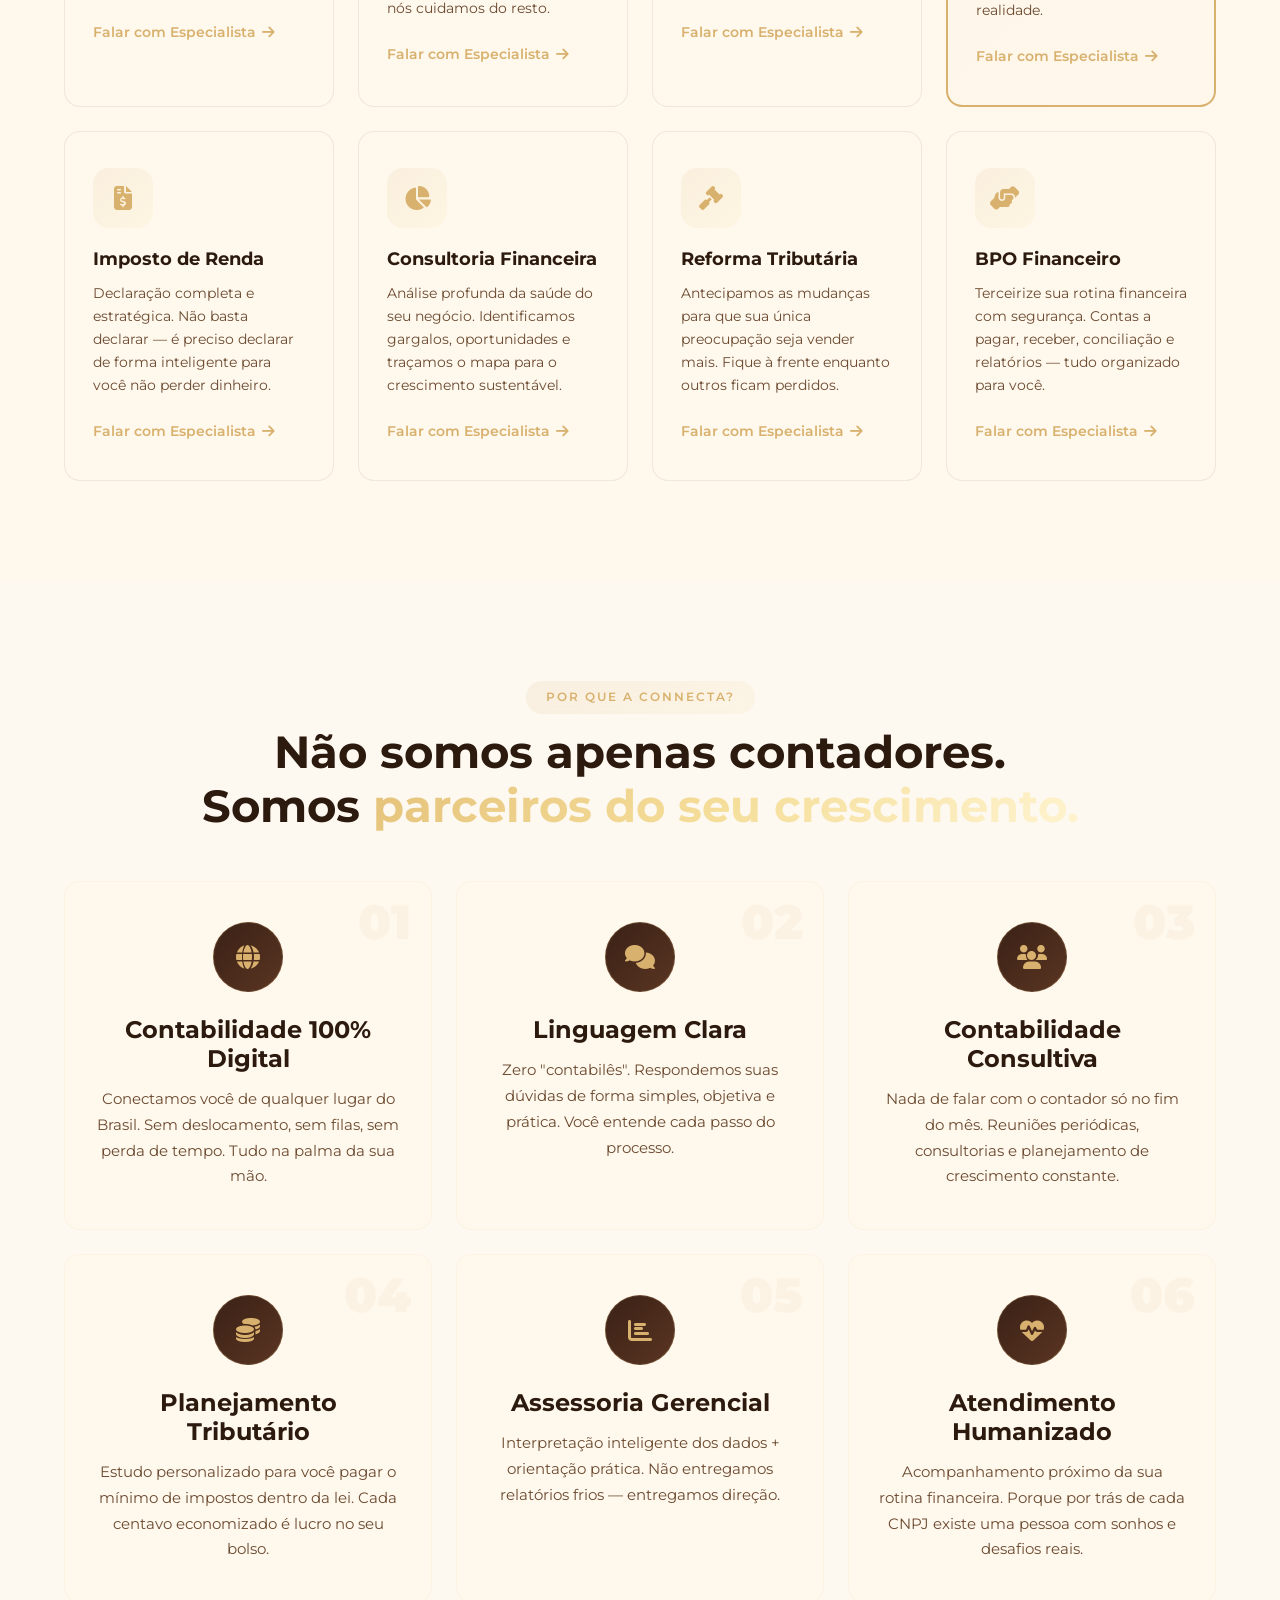
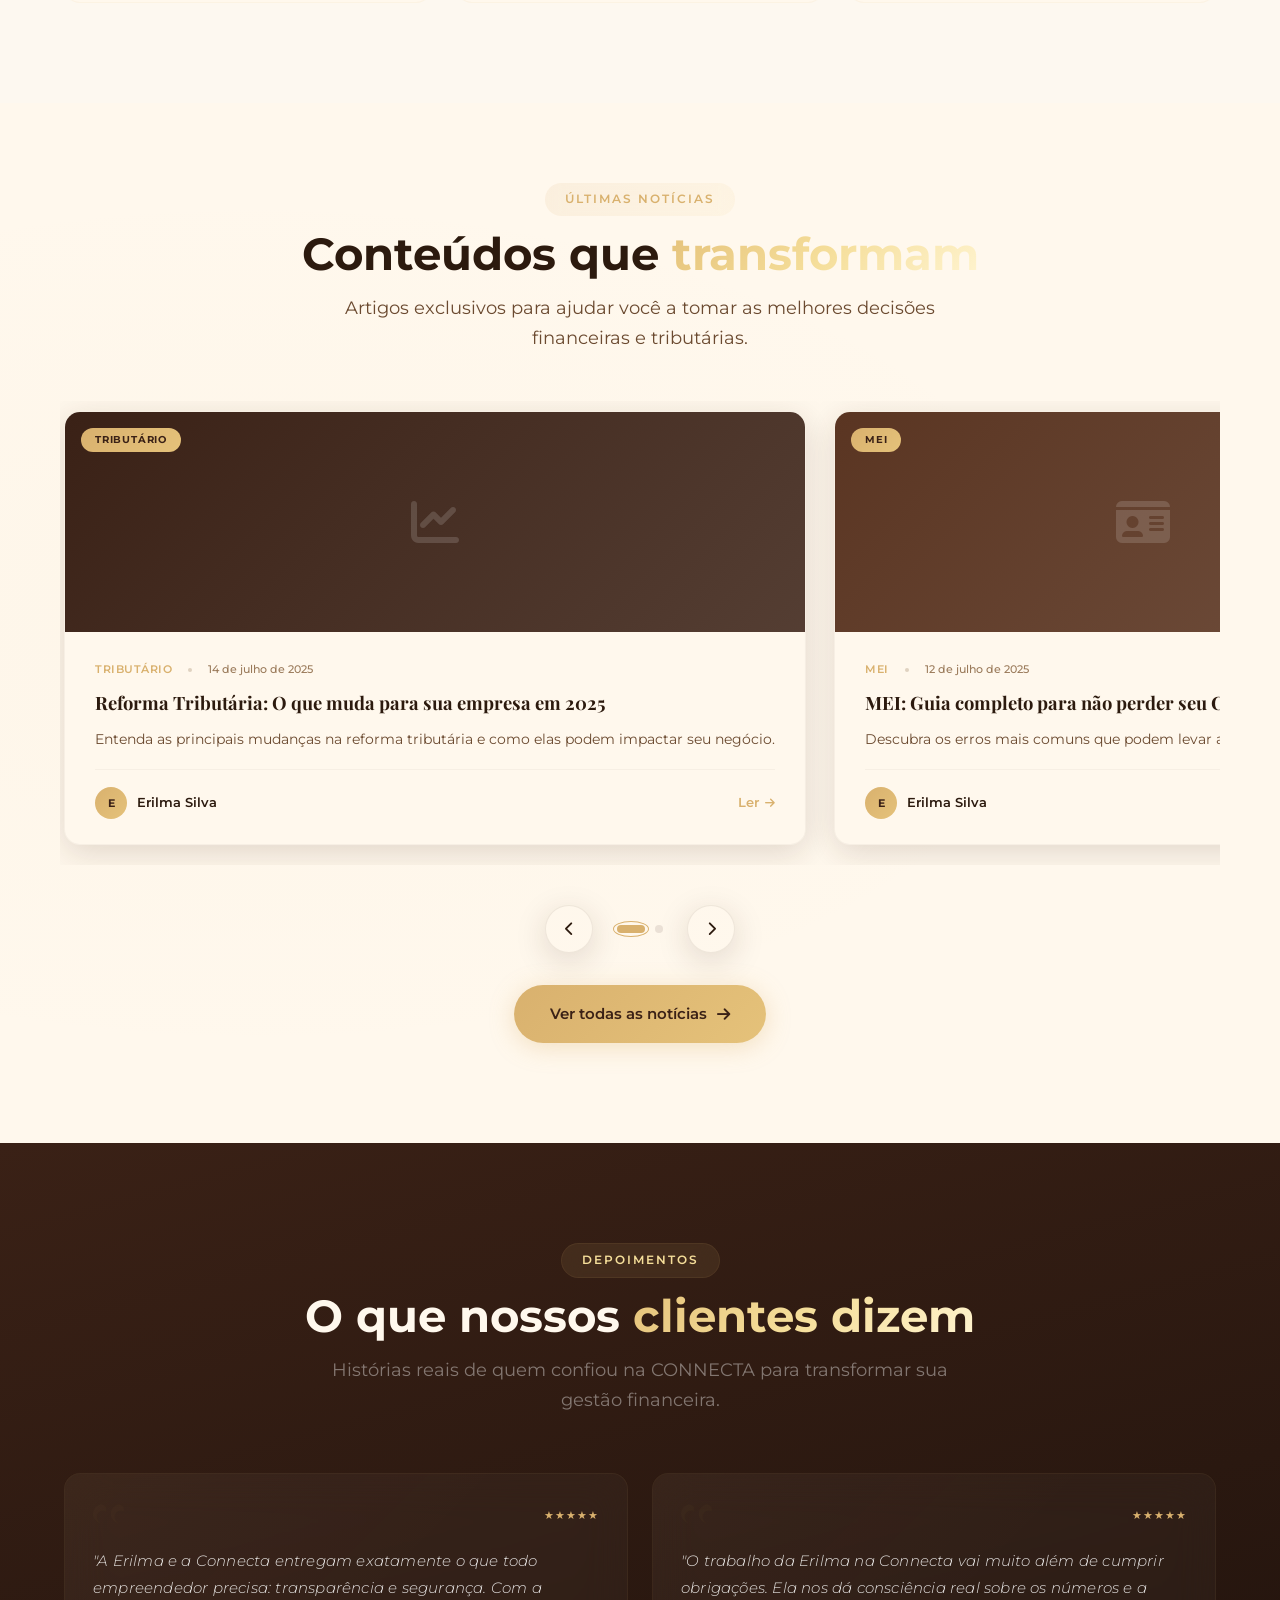
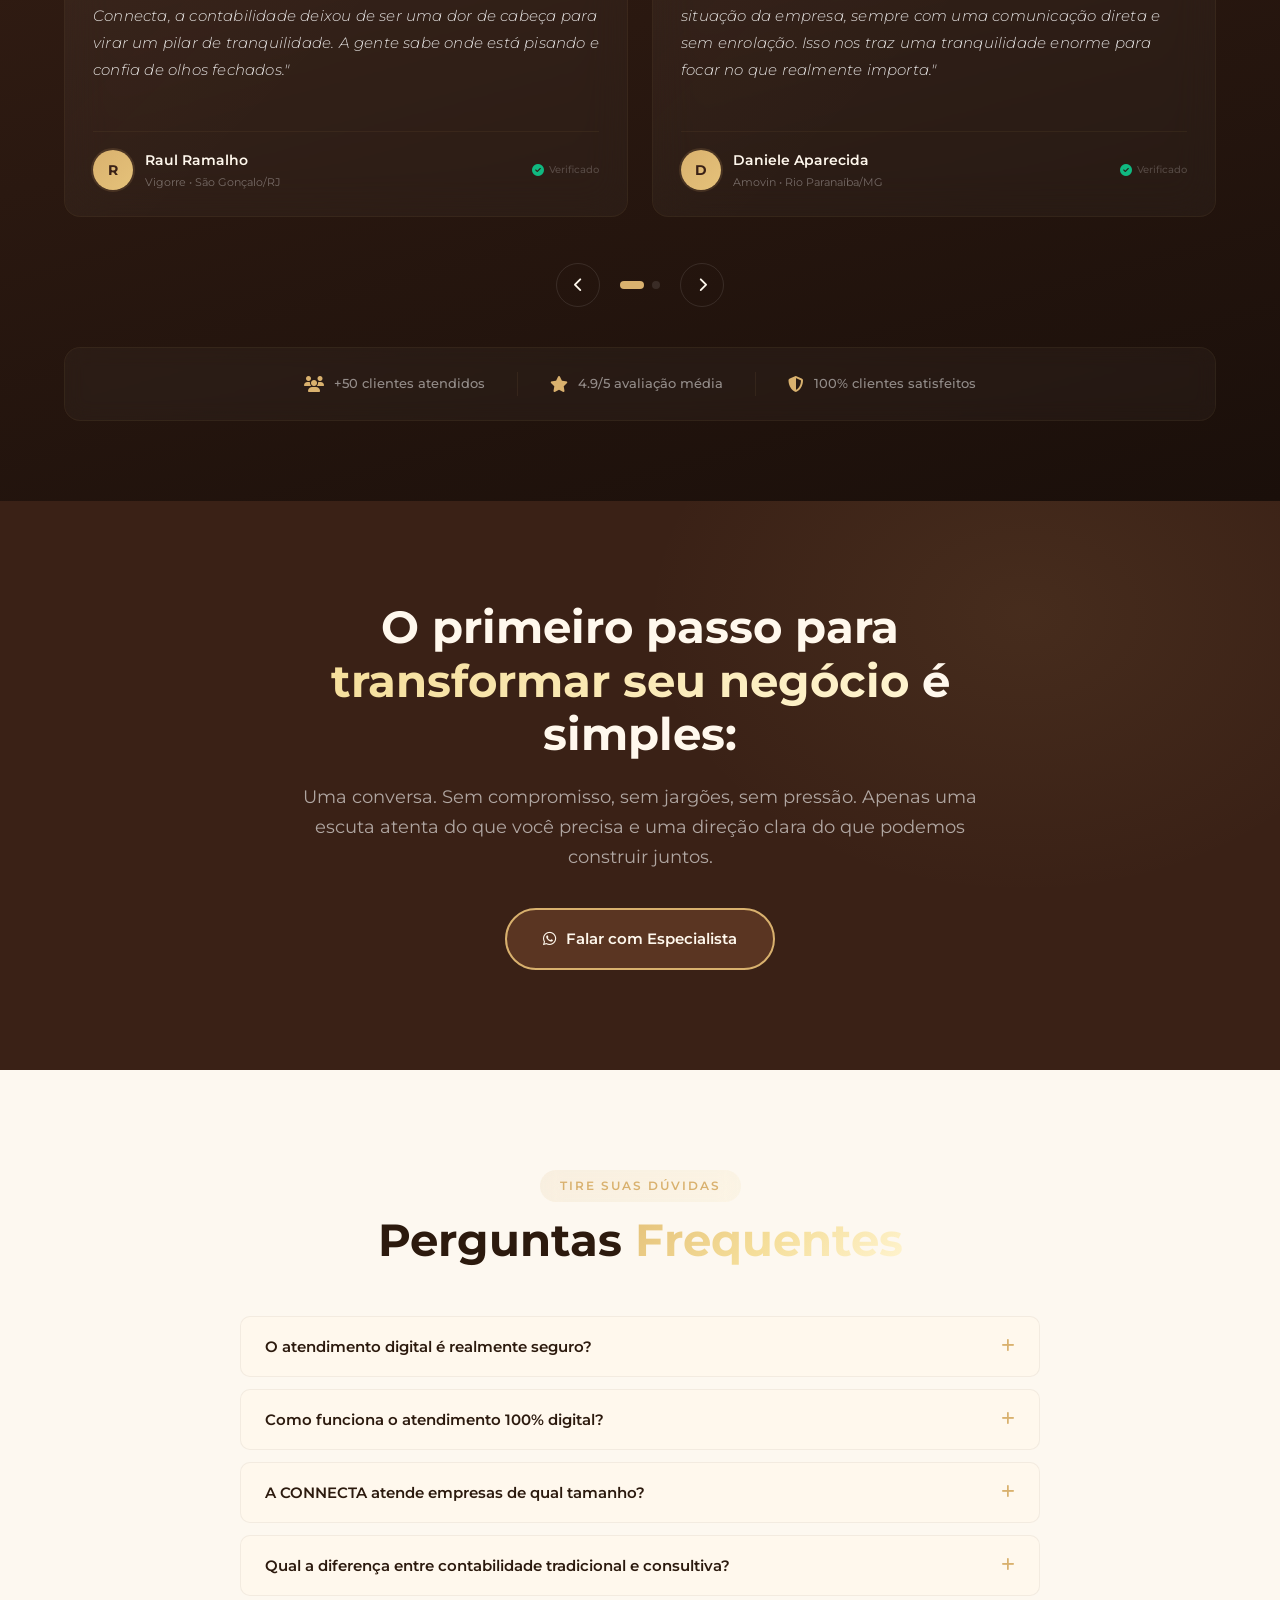
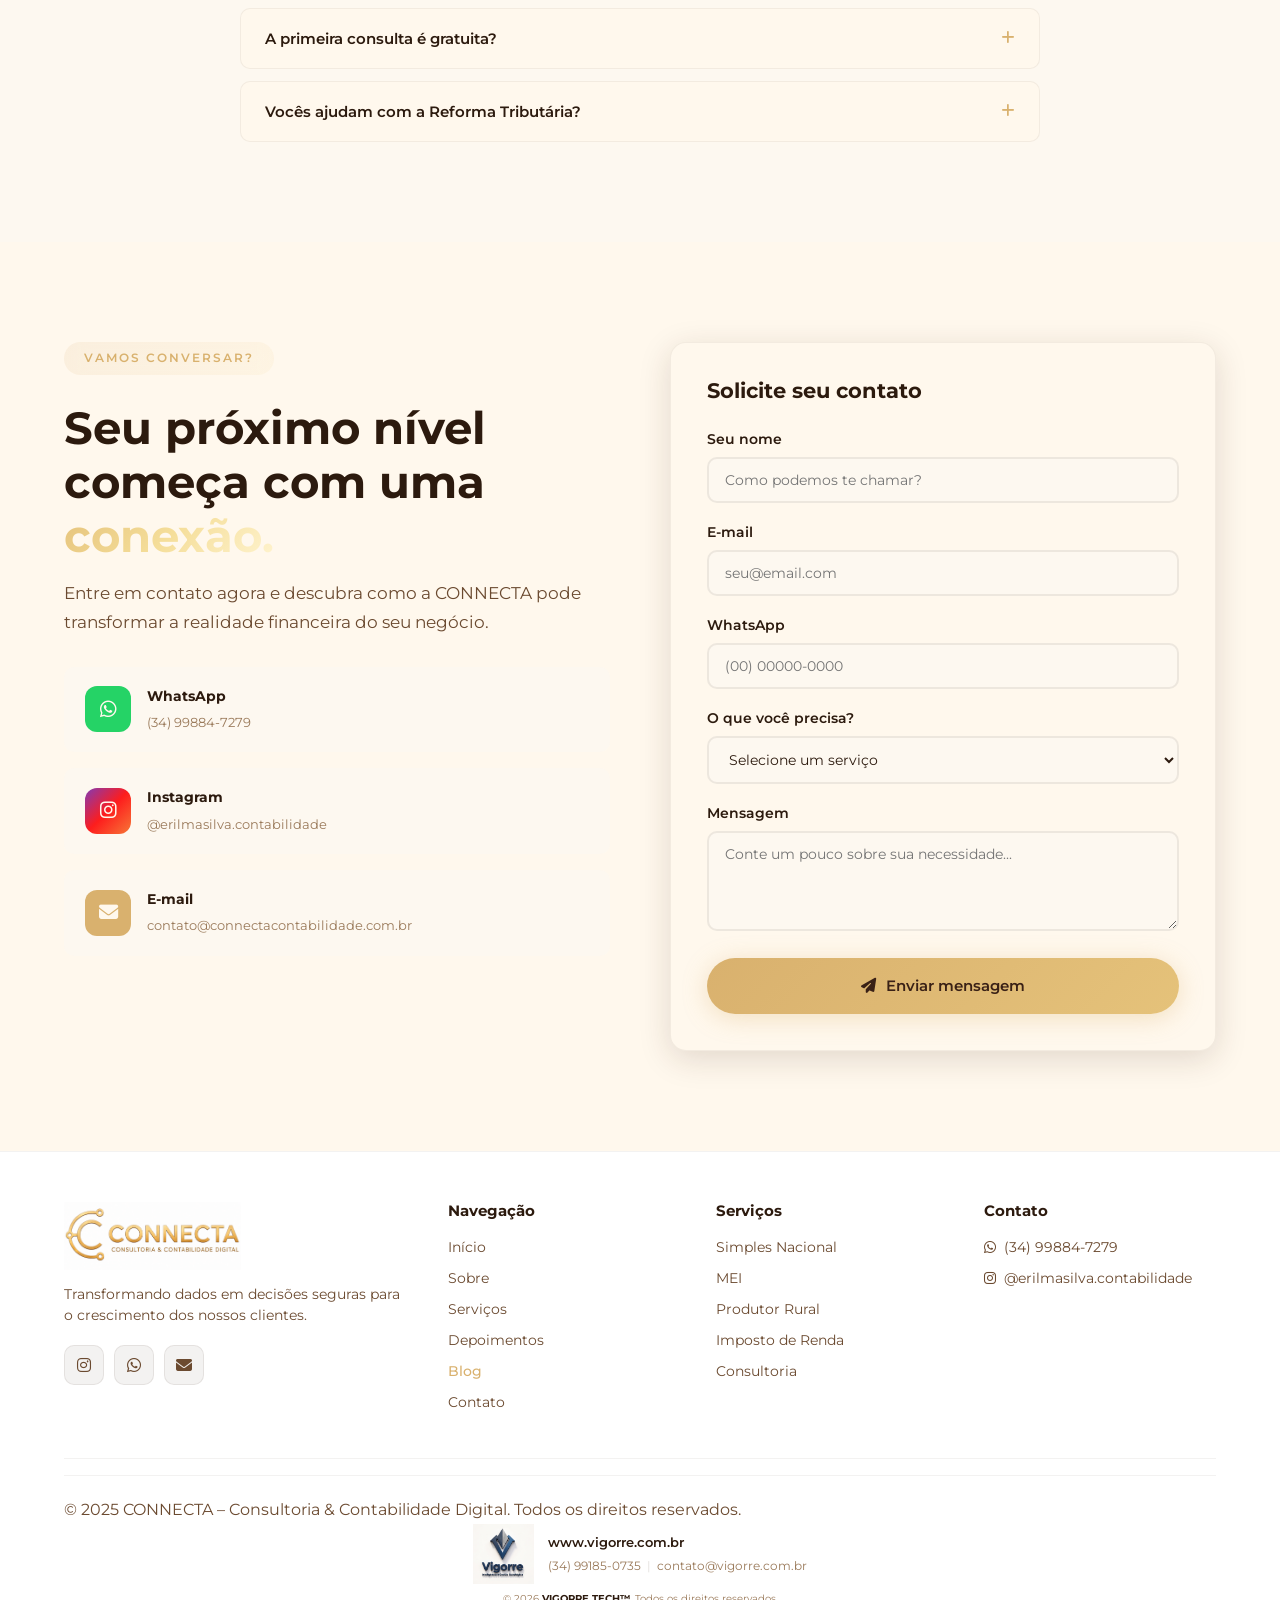
==== commit 912aa683: "Update index.html" ====
--- a/index.html
+++ b/index.html
@@ -269,7 +269,6 @@
             overflow: hidden;
             display: flex;
             flex-direction: column;
-            /* LARGURA CORRIGIDA - 2 por vez */
             width: calc(50% - 12px);
             max-width: calc(50% - 12px);
             min-width: calc(50% - 12px);
@@ -557,13 +556,81 @@
         .contact-icon.email { background: var(--gold); }
         .contact-item strong { display: block; font-size: 0.9rem; }
         .contact-item span { font-size: 0.8rem; color: var(--text-light); }
-        .contact-form-wrapper { background: var(--white); border: 1px solid rgba(58,33,22,0.06); border-radius: var(--radius); padding: 36px; box-shadow: var(--shadow); }
-        .contact-form h3 { margin-bottom: 24px; font-size: 1.3rem; }
-        .form-group { margin-bottom: 18px; }
-        .form-group label { display: block; font-weight: 600; font-size: 0.85rem; margin-bottom: 6px; color: var(--text-dark); }
-        .form-group input, .form-group select, .form-group textarea { width: 100%; padding: 12px 16px; border: 2px solid rgba(58,33,22,0.08); border-radius: var(--radius-sm); font-family: var(--font-main); font-size: 0.9rem; color: var(--text-dark); transition: var(--transition); background: #FDF8F0; }
-        .form-group input:focus, .form-group select:focus, .form-group textarea:focus { outline: none; border-color: var(--gold); box-shadow: 0 0 0 4px rgba(217,177,110,0.12); background: var(--white); }
-        .form-group textarea { resize: vertical; min-height: 80px; }
+
+        .contact-form-wrapper {
+            background: var(--white);
+            border: 1px solid rgba(58,33,22,0.06);
+            border-radius: var(--radius);
+            padding: 36px;
+            box-shadow: var(--shadow);
+        }
+        .contact-form h3 {
+            margin-bottom: 24px;
+            font-size: 1.3rem;
+        }
+        .form-group {
+            margin-bottom: 18px;
+        }
+        .form-group label {
+            display: block;
+            font-weight: 600;
+            font-size: 0.85rem;
+            margin-bottom: 6px;
+            color: var(--text-dark);
+        }
+        .form-group input,
+        .form-group select,
+        .form-group textarea {
+            width: 100%;
+            padding: 12px 16px;
+            border: 2px solid rgba(58,33,22,0.08);
+            border-radius: var(--radius-sm);
+            font-family: var(--font-main);
+            font-size: 0.9rem;
+            color: var(--text-dark);
+            transition: var(--transition);
+            background: #FDF8F0;
+        }
+        .form-group input:focus,
+        .form-group select:focus,
+        .form-group textarea:focus {
+            outline: none;
+            border-color: var(--gold);
+            box-shadow: 0 0 0 4px rgba(217,177,110,0.12);
+            background: var(--white);
+        }
+        .form-group textarea {
+            resize: vertical;
+            min-height: 80px;
+        }
+
+        .btn-full {
+            width: 100%;
+            justify-content: center;
+        }
+
+        /* Status do formulário */
+        #formStatus {
+            display: none;
+            padding: 12px 16px;
+            border-radius: 8px;
+            margin-bottom: 16px;
+            font-weight: 500;
+            font-size: 0.9rem;
+        }
+        #formStatus.success {
+            background: rgba(16,185,129,0.1);
+            border: 1px solid rgba(16,185,129,0.2);
+            color: #10b981;
+        }
+        #formStatus.error {
+            background: rgba(239,68,68,0.1);
+            border: 1px solid rgba(239,68,68,0.2);
+            color: #dc2626;
+        }
+        #formStatus i {
+            margin-right: 8px;
+        }
 
         /* ===== FOOTER ===== */
         .footer { background: #FFFFFF; padding: 50px 0 0; color: var(--text-dark); border-top: 1px solid rgba(58,33,22,0.06); }
@@ -763,7 +830,7 @@
         </div>
     </section>
 
-    <!-- ===== DEPOIMENTOS - CARROSSEL 2 EM 2 ===== -->
+    <!-- ===== DEPOIMENTOS ===== -->
     <section class="testimonials-premium" id="depoimentos">
         <div class="container">
             <div class="section-header" data-aos="fade-up">
@@ -815,21 +882,70 @@
     <section class="contact-section" id="contato">
         <div class="container">
             <div class="contact-grid">
-                <div class="contact-content" data-aos="fade-right"><span class="section-tag">Vamos conversar?</span><h2>Seu próximo nível começa com uma <span class="gradient-text">conexão.</span></h2><p>Entre em contato agora e descubra como a CONNECTA pode transformar a realidade financeira do seu negócio.</p>
+                <div class="contact-content" data-aos="fade-right">
+                    <span class="section-tag">Vamos conversar?</span>
+                    <h2>Seu próximo nível começa com uma <span class="gradient-text">conexão.</span></h2>
+                    <p>Entre em contato agora e descubra como a CONNECTA pode transformar a realidade financeira do seu negócio.</p>
                     <div class="contact-channels">
-                        <a href="https://wa.me/5534998847279?text=Olá!%20Vim%20pelo%20site%20e%20gostaria%20de%20informações." class="contact-item" target="_blank"><div class="contact-icon whatsapp"><i class="fab fa-whatsapp"></i></div><div><strong>WhatsApp</strong><span>(34) 99884-7279</span></div></a>
-                        <a href="https://instagram.com/erilmasilva.contabilidade" class="contact-item" target="_blank"><div class="contact-icon instagram"><i class="fab fa-instagram"></i></div><div><strong>Instagram</strong><span>@erilmasilva.contabilidade</span></div></a>
-                        <a href="mailto:contato@connectacontabilidade.com.br" class="contact-item"><div class="contact-icon email"><i class="fas fa-envelope"></i></div><div><strong>E-mail</strong><span>contato@connectacontabilidade.com.br</span></div></a>
+                        <a href="https://wa.me/5534998847279?text=Olá!%20Vim%20pelo%20site%20e%20gostaria%20de%20informações." class="contact-item" target="_blank">
+                            <div class="contact-icon whatsapp"><i class="fab fa-whatsapp"></i></div>
+                            <div><strong>WhatsApp</strong><span>(34) 99884-7279</span></div>
+                        </a>
+                        <a href="https://instagram.com/erilmasilva.contabilidade" class="contact-item" target="_blank">
+                            <div class="contact-icon instagram"><i class="fab fa-instagram"></i></div>
+                            <div><strong>Instagram</strong><span>@erilmasilva.contabilidade</span></div>
+                        </a>
+                        <a href="mailto:contato@connectacontabilidade.com.br" class="contact-item">
+                            <div class="contact-icon email"><i class="fas fa-envelope"></i></div>
+                            <div><strong>E-mail</strong><span>contato@connectacontabilidade.com.br</span></div>
+                        </a>
                     </div>
                 </div>
                 <div class="contact-form-wrapper" data-aos="fade-left">
                     <form class="contact-form" id="contactForm">
                         <h3>Solicite seu contato</h3>
-                        <div class="form-group"><label for="name">Seu nome</label><input type="text" id="name" name="name" placeholder="Como podemos te chamar?" required></div>
-                        <div class="form-group"><label for="phone">WhatsApp</label><input type="tel" id="phone" name="phone" placeholder="(00) 00000-0000" required></div>
-                        <div class="form-group"><label for="service">O que você precisa?</label><select id="service" name="service" required><option value="">Selecione um serviço</option><option value="Simples Nacional">Simples Nacional</option><option value="MEI">Microempreendedor (MEI)</option><option value="Autônomo">Autônomo</option><option value="Produtor Rural">Produtor Rural</option><option value="Imposto de Renda">Imposto de Renda</option><option value="Consultoria Financeira">Consultoria Financeira</option><option value="Reforma Tributária">Reforma Tributária</option><option value="BPO Financeiro">BPO Financeiro</option><option value="Outro">Outro</option></select></div>
-                        <div class="form-group"><label for="message">Mensagem (opcional)</label><textarea id="message" name="message" rows="3" placeholder="Conte um pouco sobre sua necessidade..."></textarea></div>
-                        <button type="submit" class="btn btn-primary btn-full"><i class="fab fa-whatsapp"></i> Falar com Especialista</button>
+                        <div id="formStatus"></div>
+
+                        <div class="form-group">
+                            <label for="name">Seu nome</label>
+                            <input type="text" id="name" name="name" placeholder="Como podemos te chamar?" required>
+                        </div>
+
+                        <div class="form-group">
+                            <label for="email">E-mail</label>
+                            <input type="email" id="email" name="email" placeholder="seu@email.com" required>
+                        </div>
+
+                        <div class="form-group">
+                            <label for="phone">WhatsApp</label>
+                            <input type="tel" id="phone" name="phone" placeholder="(00) 00000-0000" required>
+                        </div>
+
+                        <div class="form-group">
+                            <label for="service">O que você precisa?</label>
+                            <select id="service" name="service" required>
+                                <option value="">Selecione um serviço</option>
+                                <option value="Simples Nacional">Simples Nacional</option>
+                                <option value="MEI">Microempreendedor (MEI)</option>
+                                <option value="Autônomo">Autônomo</option>
+                                <option value="Produtor Rural">Produtor Rural</option>
+                                <option value="Imposto de Renda">Imposto de Renda</option>
+                                <option value="Consultoria Financeira">Consultoria Financeira</option>
+                                <option value="Reforma Tributária">Reforma Tributária</option>
+                                <option value="BPO Financeiro">BPO Financeiro</option>
+                                <option value="Outro">Outro</option>
+                            </select>
+                        </div>
+
+                        <div class="form-group">
+                            <label for="message">Mensagem</label>
+                            <textarea id="message" name="message" rows="4" placeholder="Conte um pouco sobre sua necessidade..." required></textarea>
+                        </div>
+
+                        <button type="submit" class="btn btn-primary btn-full" id="submitBtn">
+                            <i class="fas fa-paper-plane"></i> 
+                            <span id="btnText">Enviar mensagem</span>
+                        </button>
                     </form>
                 </div>
             </div>
@@ -840,8 +956,8 @@
     <footer class="footer">
         <div class="container">
             <div class="footer-grid">
-                <div class="footer-brand"><div class="footer-logo"><div class="logo-icon"><img src="/logo-rodape.png" alt="CONNECTA"></div></div><p>Transformando dados em decisões seguras para o crescimento dos nossos clientes.</p><div class="footer-social"><a href="https://instagram.com/erilmasilva.contabilidade" target="_blank" aria-label="Instagram"><i class="fab fa-instagram"></i></a><a href="https://wa.me/5534998847279" target="_blank" aria-label="WhatsApp"><i class="fab fa-whatsapp"></i></a><a href="mailto:contato@connectacontabilidade.com.br" aria-label="Email"><i class="fas fa-envelope"></i></a></div><div style="margin-top:14px;"><a href="/admin/login.html" class="btn btn-small btn-painel"><i class="fas fa-user-shield"></i> Painel Administrativo</a></div></div>
-                <div class="footer-links"><h4>Navegação</h4><ul><li><a href="#inicio">Início</a></li><li><a href="#sobre">Sobre</a></li><li><a href="#servicos">Serviços</a></li><li><a href="#depoimentos">Depoimentos</a></li><li><a href="/blog.html" class="blog-link">Blog</a></li><li><a href="#contato">Contato</a></li></ul></div>
+                <div class="footer-brand"><div class="footer-logo"><div class="logo-icon"><img src="/logo-rodape.png" alt="CONNECTA"></div></div><p>Transformando dados em decisões seguras para o crescimento dos nossos clientes.</p><div class="footer-social"><a href="https://instagram.com/erilmasilva.contabilidade" target="_blank" aria-label="Instagram"><i class="fab fa-instagram"></i></a><a href="https://wa.me/5534998847279" target="_blank" aria-label="WhatsApp"><i class="fab fa-whatsapp"></i></a><a href="mailto:contato@connectacontabilidade.com.br" aria-label="Email"><i class="fas fa-envelope"></i></a></div></div>
+                <div class="footer-links"><h4>Navegação</h4><ul><li><a href="/">Início</a></li><li><a href="#sobre">Sobre</a></li><li><a href="#servicos">Serviços</a></li><li><a href="#depoimentos">Depoimentos</a></li><li><a href="/blog.html" class="blog-link">Blog</a></li><li><a href="#contato">Contato</a></li></ul></div>
                 <div class="footer-links"><h4>Serviços</h4><ul><li><a href="#servicos">Simples Nacional</a></li><li><a href="#servicos">MEI</a></li><li><a href="#servicos">Produtor Rural</a></li><li><a href="#servicos">Imposto de Renda</a></li><li><a href="#servicos">Consultoria</a></li></ul></div>
                 <div class="footer-links"><h4>Contato</h4><ul><li><i class="fab fa-whatsapp"></i> (34) 99884-7279</li><li><i class="fab fa-instagram"></i> @erilmasilva.contabilidade</li></ul></div>
             </div>
@@ -860,32 +976,47 @@
     <button class="back-to-top" id="backToTop" aria-label="Voltar ao topo"><i class="fas fa-chevron-up"></i></button>
 
     <!-- ============================================
-    SUPABASE INTEGRATION - SCRIPT COMPLETO
+    SCRIPTS
     ============================================ -->
+
+    <!-- EmailJS Library -->
+    <script src="https://cdn.jsdelivr.net/npm/@emailjs/browser@4/dist/email.min.js">
+    </script>
+
     <script>
         // ============================================
-        // SUPABASE CONFIGURATION
+        // SUPABASE CONFIG
         // ============================================
         const SUPABASE_URL = 'https://spztajsribpyaittolnr.supabase.co';
         const SUPABASE_ANON_KEY = 'eyJhbGciOiJIUzI1NiIsInR5cCI6IkpXVCJ9.eyJpc3MiOiJzdXBhYmFzZSIsInJlZiI6InNwenRhanNyaWJweWFpdHRvbG5yIiwicm9sZSI6ImFub24iLCJpYXQiOjE3ODU3NDI1MDgsImV4cCI6MjEwMTMxODUwOH0.a82tfOuttNg-LXJnPGfbmovqUGMUUfL8yDeMcr1EY8U';
 
         // ============================================
-        // DADOS FALLBACK (LOCALSTORAGE)
+        // EMAILJS CONFIG - SUBSTITUA COM SEUS DADOS
+        // ============================================
+        const EMAILJS_PUBLIC_KEY = 'SUA_PUBLIC_KEY_AQUI';
+        const EMAILJS_SERVICE_ID = 'SEU_SERVICE_ID_AQUI';
+        const EMAILJS_TEMPLATE_ID = 'SEU_TEMPLATE_ID_AQUI';
+
+        // ============================================
+        // ARTIGOS (FALLBACK)
         // ============================================
         const ARTIGOS_FALLBACK = [
-            { id: 1, titulo: "Reforma Tributária: O que muda para sua empresa em 2025", resumo: "Entenda as principais mudanças na reforma tributária e como elas podem impactar seu negócio.", categoria: "Tributário", autor: "Erilma Silva", data: "14 de julho de 2025", tempoLeitura: "5 min", icone: "fa-chart-line", cor: "#3A2116", carrossel: true },
-            { id: 2, titulo: "MEI: Guia completo para não perder seu CNPJ", resumo: "Descubra os erros mais comuns que podem levar ao cancelamento do seu MEI.", categoria: "MEI", autor: "Erilma Silva", data: "12 de julho de 2025", tempoLeitura: "8 min", icone: "fa-id-card", cor: "#5A3522", carrossel: true },
-            { id: 3, titulo: "Simples Nacional x Lucro Presumido: Qual o melhor para você?", resumo: "Análise comparativa entre os regimes tributários.", categoria: "Simples Nacional", autor: "Erilma Silva", data: "10 de julho de 2025", tempoLeitura: "6 min", icone: "fa-store", cor: "#8A5A35", carrossel: true },
-            { id: 4, titulo: "Produtor Rural: Como organizar suas finanças para lucrar mais", resumo: "Estratégias práticas para produtores rurais organizarem suas finanças.", categoria: "Produtor Rural", autor: "Erilma Silva", data: "08 de julho de 2025", tempoLeitura: "7 min", icone: "fa-tractor", cor: "#6B4A30", carrossel: false },
-            { id: 5, titulo: "BPO Financeiro: Terceirize sua contabilidade com segurança", resumo: "Entenda como o BPO Financeiro pode transformar a gestão do seu negócio.", categoria: "Consultoria", autor: "Erilma Silva", data: "06 de julho de 2025", tempoLeitura: "4 min", icone: "fa-handshake", cor: "#4A2C1D", carrossel: true },
-            { id: 6, titulo: "Automação Contábil: O futuro da contabilidade digital", resumo: "Descubra como a automação está revolucionando a contabilidade.", categoria: "Tecnologia", autor: "Erilma Silva", data: "04 de julho de 2025", tempoLeitura: "6 min", icone: "fa-microchip", cor: "#2C1A0E", carrossel: false }
+            { id: 1, titulo: "Reforma Tributária: O que muda para sua empresa em 2025", resumo: "Entenda as principais mudanças na reforma tributária e como elas podem impactar seu negócio.", categoria: "Tributário", autor: "Erilma Silva", data: "2025-07-14", tempoLeitura: "5 min", icone: "fa-chart-line", cor: "#3A2116", carrossel: true },
+            { id: 2, titulo: "MEI: Guia completo para não perder seu CNPJ", resumo: "Descubra os erros mais comuns que podem levar ao cancelamento do seu MEI.", categoria: "MEI", autor: "Erilma Silva", data: "2025-07-12", tempoLeitura: "8 min", icone: "fa-id-card", cor: "#5A3522", carrossel: true },
+            { id: 3, titulo: "Simples Nacional x Lucro Presumido: Qual o melhor para você?", resumo: "Análise comparativa entre os regimes tributários.", categoria: "Simples Nacional", autor: "Erilma Silva", data: "2025-07-10", tempoLeitura: "6 min", icone: "fa-store", cor: "#8A5A35", carrossel: true },
+            { id: 4, titulo: "Produtor Rural: Como organizar suas finanças para lucrar mais", resumo: "Estratégias práticas para produtores rurais organizarem suas finanças.", categoria: "Produtor Rural", autor: "Erilma Silva", data: "2025-07-08", tempoLeitura: "7 min", icone: "fa-tractor", cor: "#6B4A30", carrossel: false },
+            { id: 5, titulo: "BPO Financeiro: Terceirize sua contabilidade com segurança", resumo: "Entenda como o BPO Financeiro pode transformar a gestão do seu negócio.", categoria: "Consultoria", autor: "Erilma Silva", data: "2025-07-06", tempoLeitura: "4 min", icone: "fa-handshake", cor: "#4A2C1D", carrossel: true },
+            { id: 6, titulo: "Automação Contábil: O futuro da contabilidade digital", resumo: "Descubra como a automação está revolucionando a contabilidade.", categoria: "Tecnologia", autor: "Erilma Silva", data: "2025-07-04", tempoLeitura: "6 min", icone: "fa-microchip", cor: "#2C1A0E", carrossel: false }
         ];
 
+        // ============================================
+        // DEPOIMENTOS (FALLBACK)
+        // ============================================
         const DEPOIMENTOS_FALLBACK = [
-            { id: 1, nome: "Raul Ramalho", empresa: "Vigorre • São Gonçalo/RJ", iniciais: "R", texto: '"A Erilma e a Connecta entregam exatamente o que todo empreendedor precisa: transparência e segurança. Com a Connecta, a contabilidade deixou de ser uma dor de cabeça para virar um pilar de tranquilidade. A gente sabe onde está pisando e confia de olhos fechados."', nota: 5, data: "Junho 2025" },
-            { id: 2, nome: "Daniele Aparecida", empresa: "Amovin • Rio Paranaíba/MG", iniciais: "D", texto: '"O trabalho da Erilma na Connecta vai muito além de cumprir obrigações. Ela nos dá consciência real sobre os números e a situação da empresa, sempre com uma comunicação direta e sem enrolação. Isso nos traz uma tranquilidade enorme para focar no que realmente importa."', nota: 5, data: "Maio 2025" },
-            { id: 3, nome: "Gabriela Melo", empresa: "Terapia Ocupacional • Rio Paranaíba/MG", iniciais: "G", texto: '"Eu não entendia nada de contabilidade, e ela tem sido essencial para me ajudar a compreender todos os processos. Sempre tira minhas dúvidas com muita clareza, além de prestar um serviço ágil, eficiente e muito profissional. Estou muito satisfeita!"', nota: 5, data: "Abril 2025" },
-            { id: 4, nome: "Daniela Boaventura", empresa: "Fonoaudiologia • Rio Paranaíba/MG", iniciais: "D", texto: '"Há 1 ano tenho a satisfação de contar com a parceria da Erilma. Desde o início, ela me orientou com muita competência para regularizar meu Imposto de Renda, tornando todo o processo muito mais tranquilo e seguro. Hoje, ela também cuida da minha conta PJ, sempre com atenção, organização e muita disponibilidade para esclarecer dúvidas. É uma profissional comprometida, que transmite confiança e faz toda a diferença no dia a dia. Recomendo seu trabalho a todos que buscam um atendimento sério, responsável e de qualidade."', nota: 5, data: "Março 2025" }
+            { id: 1, nome: "Raul Ramalho", empresa: "Vigorre • São Gonçalo/RJ", iniciais: "R", texto: '"A Erilma e a Connecta entregam exatamente o que todo empreendedor precisa: transparência e segurança. Com a Connecta, a contabilidade deixou de ser uma dor de cabeça para virar um pilar de tranquilidade. A gente sabe onde está pisando e confia de olhos fechados."', nota: 5, data: "2025-06-01" },
+            { id: 2, nome: "Daniele Aparecida", empresa: "Amovin • Rio Paranaíba/MG", iniciais: "D", texto: '"O trabalho da Erilma na Connecta vai muito além de cumprir obrigações. Ela nos dá consciência real sobre os números e a situação da empresa, sempre com uma comunicação direta e sem enrolação. Isso nos traz uma tranquilidade enorme para focar no que realmente importa."', nota: 5, data: "2025-05-01" },
+            { id: 3, nome: "Gabriela Melo", empresa: "Terapia Ocupacional • Rio Paranaíba/MG", iniciais: "G", texto: '"Eu não entendia nada de contabilidade, e ela tem sido essencial para me ajudar a compreender todos os processos. Sempre tira minhas dúvidas com muita clareza, além de prestar um serviço ágil, eficiente e muito profissional. Estou muito satisfeita!"', nota: 5, data: "2025-04-01" },
+            { id: 4, nome: "Daniela Boaventura", empresa: "Fonoaudiologia • Rio Paranaíba/MG", iniciais: "D", texto: '"Há 1 ano tenho a satisfação de contar com a parceria da Erilma. Desde o início, ela me orientou com muita competência para regularizar meu Imposto de Renda, tornando todo o processo muito mais tranquilo e seguro. Hoje, ela também cuida da minha conta PJ, sempre com atenção, organização e muita disponibilidade para esclarecer dúvidas."', nota: 5, data: "2025-03-01" }
         ];
 
         // ============================================
@@ -910,8 +1041,7 @@
                     throw new Error(`HTTP ${response.status}`);
                 }
 
-                const dados = await response.json();
-                return dados;
+                return await response.json();
             } catch (error) {
                 console.warn('⚠️ Erro ao buscar artigos do Supabase:', error.message);
                 return null;
@@ -936,8 +1066,7 @@
                     throw new Error(`HTTP ${response.status}`);
                 }
 
-                const dados = await response.json();
-                return dados;
+                return await response.json();
             } catch (error) {
                 console.warn('⚠️ Erro ao buscar depoimentos do Supabase:', error.message);
                 return null;
@@ -1135,7 +1264,7 @@
         }
 
         // ============================================
-        // NAVEGAÇÃO
+        // NAVEGAÇÃO DOS CARROSSÉIS
         // ============================================
         document.getElementById('testimonialsPrev').addEventListener('click', function() {
             const perView = getDepoimentosPerView();
@@ -1242,10 +1371,10 @@
         // ============================================
         // HOVER PAUSE
         // ============================================
-        document.querySelector('.testimonials-carousel-wrapper')?.addEventListener('mouseenter', stopDepoimentosAutoplay);
-        document.querySelector('.testimonials-carousel-wrapper')?.addEventListener('mouseleave', startDepoimentosAutoplay);
-        document.getElementById('blogCarousel')?.addEventListener('mouseenter', stopBlogAutoplay);
-        document.getElementById('blogCarousel')?.addEventListener('mouseleave', startBlogAutoplay);
+        document.querySelector('.testimonials-carousel-wrapper').addEventListener('mouseenter', stopDepoimentosAutoplay);
+        document.querySelector('.testimonials-carousel-wrapper').addEventListener('mouseleave', startDepoimentosAutoplay);
+        document.getElementById('blogCarousel').addEventListener('mouseenter', stopBlogAutoplay);
+        document.getElementById('blogCarousel').addEventListener('mouseleave', startBlogAutoplay);
 
         // ============================================
         // RESIZE
@@ -1266,60 +1395,87 @@
         });
 
         // ============================================
+        // FORMULÁRIO DE CONTATO
+        // ============================================
+        function mascaraTelefone(input) {
+            let v = input.value.replace(/\D/g, '');
+            if (v.length > 11) v = v.slice(0, 11);
+            if (v.length > 7) {
+                v = '(' + v.slice(0, 2) + ') ' + v.slice(2, 7) + '-' + v.slice(7);
+            } else if (v.length > 2) {
+                v = '(' + v.slice(0, 2) + ') ' + v.slice(2);
+            } else if (v.length > 0) {
+                v = '(' + v;
+            }
+            input.value = v;
+        }
+
+        function mostrarStatus(mensagem, tipo = 'success') {
+            const statusDiv = document.getElementById('formStatus');
+            if (!statusDiv) return;
+
+            statusDiv.style.display = 'block';
+            statusDiv.innerHTML = `
+                <i class="fas ${tipo === 'success' ? 'fa-check-circle' : 'fa-exclamation-circle'}"></i>
+                ${mensagem}
+            `;
+            statusDiv.className = tipo;
+            statusDiv.style.borderRadius = '8px';
+            statusDiv.style.padding = '12px 16px';
+            statusDiv.style.marginBottom = '16px';
+
+            clearTimeout(statusDiv._timeout);
+            statusDiv._timeout = setTimeout(() => {
+                statusDiv.style.display = 'none';
+            }, 6000);
+        }
+
+        // ============================================
         // CARREGAR DADOS DO SUPABASE
         // ============================================
         async function carregarDados() {
             console.log('🚀 Carregando dados do Supabase...');
 
-            // Buscar artigos
             let artigos = await buscarArtigosSupabase();
             if (!artigos || artigos.length === 0) {
-                console.log('📄 Usando artigos fallback (LocalStorage)');
+                console.log('📄 Usando artigos fallback');
                 artigos = ARTIGOS_FALLBACK;
             } else {
                 console.log(`✅ ${artigos.length} artigos carregados do Supabase`);
             }
 
-            // Buscar depoimentos
             let depoimentos = await buscarDepoimentosSupabase();
             if (!depoimentos || depoimentos.length === 0) {
-                console.log('💬 Usando depoimentos fallback (LocalStorage)');
+                console.log('💬 Usando depoimentos fallback');
                 depoimentos = DEPOIMENTOS_FALLBACK;
             } else {
                 console.log(`✅ ${depoimentos.length} depoimentos carregados do Supabase`);
             }
 
-            // Renderizar
             renderizarBlog(artigos);
             renderizarDepoimentos(depoimentos);
 
-            // Iniciar autoplay
             setTimeout(() => {
                 startBlogAutoplay();
                 startDepoimentosAutoplay();
             }, 500);
-
-            console.log('✅ CONNECTA carregado com sucesso!');
         }
 
         // ============================================
         // UI
         // ============================================
         function setupUI() {
-            // Navbar scroll
             const navbar = document.getElementById('navbar');
             window.addEventListener('scroll', function() {
                 navbar.classList.toggle('scrolled', window.scrollY > 80);
             });
 
-            // Back to top
             const backToTop = document.getElementById('backToTop');
             window.addEventListener('scroll', function() {
                 backToTop.classList.toggle('visible', window.scrollY > 500);
             });
             backToTop.addEventListener('click', () => window.scrollTo({ top: 0, behavior: 'smooth' }));
 
-            // Hamburger
             const hamburger = document.getElementById('hamburger');
             const navMenu = document.getElementById('navMenu');
             hamburger.addEventListener('click', function() {
@@ -1333,7 +1489,6 @@
                 });
             });
 
-            // FAQ
             document.querySelectorAll('.faq-question').forEach(btn => {
                 btn.addEventListener('click', function() {
                     const item = this.parentElement;
@@ -1343,31 +1498,13 @@
                 });
             });
 
-            // Contact form
-            document.getElementById('contactForm').addEventListener('submit', function(e) {
-                e.preventDefault();
-                const name = document.getElementById('name').value.trim();
-                const phone = document.getElementById('phone').value.trim();
-                const service = document.getElementById('service').value;
-                const message = document.getElementById('message').value.trim();
-                let msg = 'Olá Erilma! Vim pelo site da CONNECTA.%0A%0A';
-                msg += '*Nome:* ' + encodeURIComponent(name) + '%0A';
-                msg += '*WhatsApp:* ' + encodeURIComponent(phone) + '%0A';
-                msg += '*Serviço:* ' + encodeURIComponent(service) + '%0A';
-                if (message) msg += '*Mensagem:* ' + encodeURIComponent(message) + '%0A';
-                msg += '%0AEstou aguardando seu retorno! 😊';
-                window.open('https://wa.me/5534998847279?text=' + msg, '_blank');
-            });
-
-            // Phone mask
-            document.getElementById('phone').addEventListener('input', function(e) {
-                let v = e.target.value.replace(/\D/g, '');
-                if (v.length > 11) v = v.slice(0, 11);
-                if (v.length > 7) v = '(' + v.slice(0, 2) + ') ' + v.slice(2, 7) + '-' + v.slice(7);
-                else if (v.length > 2) v = '(' + v.slice(0, 2) + ') ' + v.slice(2);
-                else if (v.length > 0) v = '(' + v;
-                e.target.value = v;
-            });
+            // Máscara de telefone
+            const phoneInput = document.getElementById('phone');
+            if (phoneInput) {
+                phoneInput.addEventListener('input', function() {
+                    mascaraTelefone(this);
+                });
+            }
 
             // AOS
             const observer = new IntersectionObserver(entries => {
@@ -1387,9 +1524,86 @@
                 const p = document.createElement('div');
                 p.classList.add('particle');
                 const size = Math.random() * 8 + 3;
-                p.style.cssText = `width:${size}px;height:${size}px;left:${Math.random()*100}%;animation-duration:${Math.random()*15+10}s;animation-delay:${Math.random()*10}s`;
+                p.style.cssText =
+                    `width:${size}px;height:${size}px;left:${Math.random()*100}%;animation-duration:${Math.random()*15+10}s;animation-delay:${Math.random()*10}s`;
                 particles.appendChild(p);
             }
+        }
+
+        // ============================================
+        // INICIALIZAÇÃO DO FORMULÁRIO
+        // ============================================
+        function initForm() {
+            const form = document.getElementById('contactForm');
+            if (!form) return;
+
+            // Inicializar EmailJS
+            if (typeof emailjs !== 'undefined' && EMAILJS_PUBLIC_KEY !== 'SUA_PUBLIC_KEY_AQUI') {
+                emailjs.init(EMAILJS_PUBLIC_KEY);
+                console.log('✅ EmailJS inicializado!');
+            } else {
+                console.warn('⚠️ EmailJS não configurado. Configure as chaves.');
+            }
+
+            form.addEventListener('submit', async function(e) {
+                e.preventDefault();
+
+                const btn = document.getElementById('submitBtn');
+                const btnText = document.getElementById('btnText');
+
+                const dados = {
+                    nome: document.getElementById('name').value.trim(),
+                    email: document.getElementById('email').value.trim(),
+                    telefone: document.getElementById('phone').value.trim(),
+                    assunto: document.getElementById('service').value,
+                    mensagem: document.getElementById('message').value.trim()
+                };
+
+                if (!dados.nome || !dados.email || !dados.telefone || !dados.mensagem) {
+                    mostrarStatus('⚠️ Por favor, preencha todos os campos obrigatórios.', 'error');
+                    return;
+                }
+
+                btn.disabled = true;
+                btnText.textContent = 'Enviando...';
+                btn.innerHTML = '<i class="fas fa-spinner fa-spin"></i> Enviando...';
+
+                try {
+                    if (EMAILJS_PUBLIC_KEY === 'SUA_PUBLIC_KEY_AQUI') {
+                        throw new Error('Configure as chaves do EmailJS');
+                    }
+
+                    const response = await emailjs.send(
+                        EMAILJS_SERVICE_ID,
+                        EMAILJS_TEMPLATE_ID,
+                        {
+                            nome: dados.nome,
+                            email: dados.email,
+                            telefone: dados.telefone,
+                            assunto: dados.assunto,
+                            mensagem: dados.mensagem
+                        }
+                    );
+
+                    console.log('✅ Email enviado!', response);
+                    mostrarStatus('✅ Mensagem enviada com sucesso! Entraremos em contato em até 24h.', 'success');
+                    form.reset();
+
+                    setTimeout(() => {
+                        const msg =
+                            `Olá! Vim pelo site da CONNECTA. Meu nome é ${dados.nome} e gostaria de mais informações sobre ${dados.assunto}.`;
+                        window.open(`https://wa.me/5534998847279?text=${encodeURIComponent(msg)}`, '_blank');
+                    }, 2000);
+
+                } catch (error) {
+                    console.error('❌ Erro ao enviar:', error);
+                    mostrarStatus('❌ Erro ao enviar mensagem. Tente novamente ou ligue no WhatsApp.', 'error');
+                }
+
+                btn.disabled = false;
+                btn.innerHTML = '<i class="fas fa-paper-plane"></i> <span id="btnText">Enviar mensagem</span>';
+                if (btnText) btnText.textContent = 'Enviar mensagem';
+            });
         }
 
         // ============================================
@@ -1399,6 +1613,8 @@
             console.log('🚀 Inicializando CONNECTA...');
             setupUI();
             carregarDados();
+            initForm();
+            console.log('✅ CONNECTA carregado!');
         });
     </script>
 </body>
